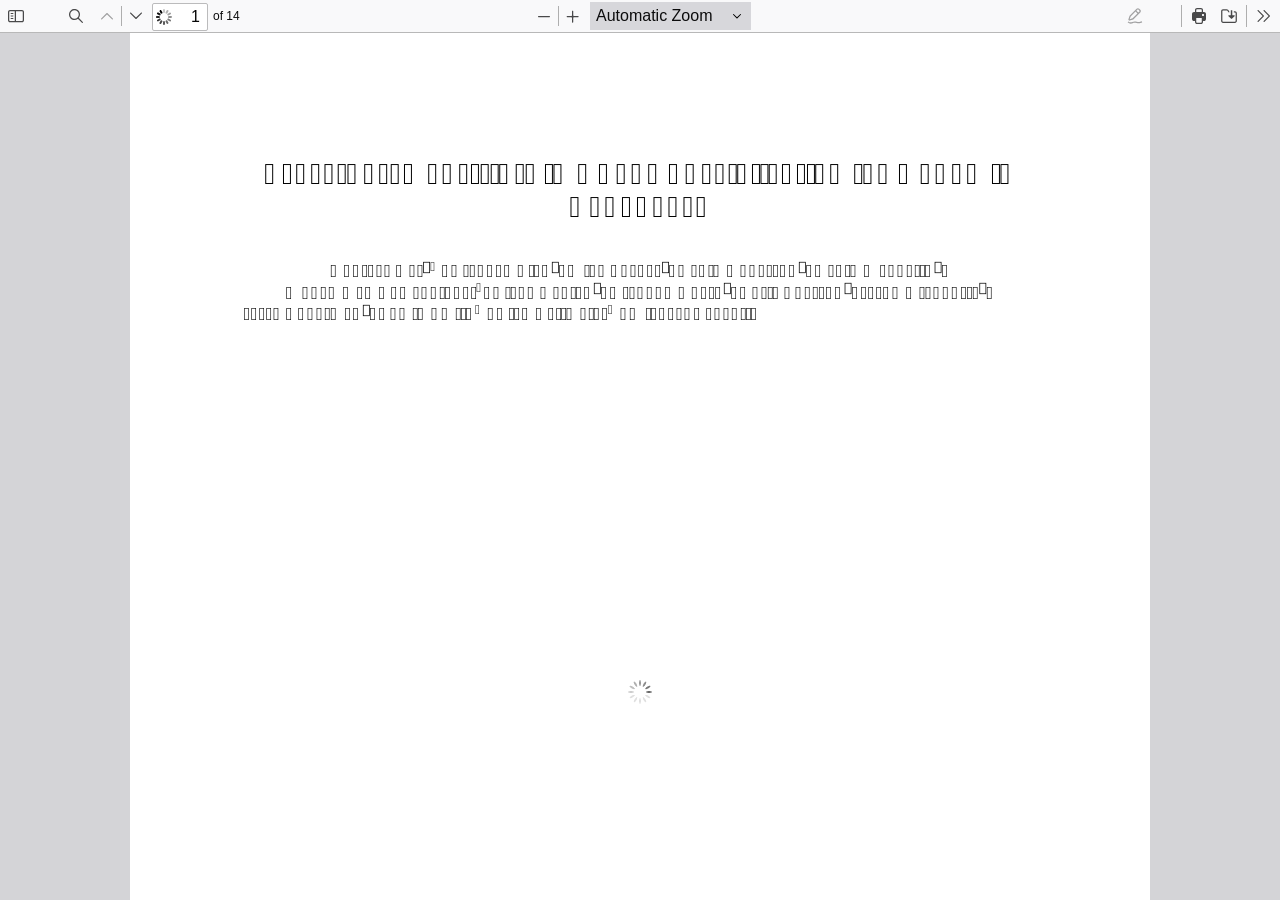
==== pdfjs/web/viewer.html @ 9a525f14 "feat: self-host PDF.js for mobile compatibility - Download and integrate PDF.js v4.4.168 locally - U" ====
﻿<!DOCTYPE html>
<!--
Copyright 2012 Mozilla Foundation

Licensed under the Apache License, Version 2.0 (the "License");
you may not use this file except in compliance with the License.
You may obtain a copy of the License at

    http://www.apache.org/licenses/LICENSE-2.0

Unless required by applicable law or agreed to in writing, software
distributed under the License is distributed on an "AS IS" BASIS,
WITHOUT WARRANTIES OR CONDITIONS OF ANY KIND, either express or implied.
See the License for the specific language governing permissions and
limitations under the License.

Adobe CMap resources are covered by their own copyright but the same license:

    Copyright 1990-2015 Adobe Systems Incorporated.

See https://github.com/adobe-type-tools/cmap-resources
-->
<html dir="ltr" mozdisallowselectionprint>
  <head>
    <meta charset="utf-8">
    <meta name="viewport" content="width=device-width, initial-scale=1, maximum-scale=1">
    <meta name="google" content="notranslate">
    <title>PDF.js viewer</title>

<!-- This snippet is used in production (included from viewer.html) -->
<link rel="resource" type="application/l10n" href="locale/locale.json">
<script src="../build/pdf.mjs" type="module"></script>

    <link rel="stylesheet" href="viewer.css">

  <script src="viewer.mjs" type="module"></script>
  </head>

  <body tabindex="1">
    <div id="outerContainer">

      <div id="sidebarContainer">
        <div id="toolbarSidebar">
          <div id="toolbarSidebarLeft">
            <div id="sidebarViewButtons" class="splitToolbarButton toggled" role="radiogroup">
              <button id="viewThumbnail" class="toolbarButton toggled" title="Show Thumbnails" tabindex="2" data-l10n-id="pdfjs-thumbs-button" role="radio" aria-checked="true" aria-controls="thumbnailView">
                 <span data-l10n-id="pdfjs-thumbs-button-label">Thumbnails</span>
              </button>
              <button id="viewOutline" class="toolbarButton" title="Show Document Outline (double-click to expand/collapse all items)" tabindex="3" data-l10n-id="pdfjs-document-outline-button" role="radio" aria-checked="false" aria-controls="outlineView">
                 <span data-l10n-id="pdfjs-document-outline-button-label">Document Outline</span>
              </button>
              <button id="viewAttachments" class="toolbarButton" title="Show Attachments" tabindex="4" data-l10n-id="pdfjs-attachments-button" role="radio" aria-checked="false" aria-controls="attachmentsView">
                 <span data-l10n-id="pdfjs-attachments-button-label">Attachments</span>
              </button>
              <button id="viewLayers" class="toolbarButton" title="Show Layers (double-click to reset all layers to the default state)" tabindex="5" data-l10n-id="pdfjs-layers-button" role="radio" aria-checked="false" aria-controls="layersView">
                 <span data-l10n-id="pdfjs-layers-button-label">Layers</span>
              </button>
            </div>
          </div>

          <div id="toolbarSidebarRight">
            <div id="outlineOptionsContainer">
              <div class="verticalToolbarSeparator"></div>

              <button id="currentOutlineItem" class="toolbarButton" disabled="disabled" title="Find Current Outline Item" tabindex="6" data-l10n-id="pdfjs-current-outline-item-button">
                <span data-l10n-id="pdfjs-current-outline-item-button-label">Current Outline Item</span>
              </button>
            </div>
          </div>
        </div>
        <div id="sidebarContent">
          <div id="thumbnailView">
          </div>
          <div id="outlineView" class="hidden">
          </div>
          <div id="attachmentsView" class="hidden">
          </div>
          <div id="layersView" class="hidden">
          </div>
        </div>
        <div id="sidebarResizer"></div>
      </div>  <!-- sidebarContainer -->

      <div id="mainContainer">
        <div class="findbar hidden doorHanger" id="findbar">
          <div id="findbarInputContainer">
            <span class="loadingInput end">
              <input id="findInput" class="toolbarField" title="Find" placeholder="Find in document…" tabindex="91" data-l10n-id="pdfjs-find-input" aria-invalid="false">
            </span>
            <div class="splitToolbarButton">
              <button id="findPrevious" class="toolbarButton" title="Find the previous occurrence of the phrase" tabindex="92" data-l10n-id="pdfjs-find-previous-button">
                <span data-l10n-id="pdfjs-find-previous-button-label">Previous</span>
              </button>
              <div class="splitToolbarButtonSeparator"></div>
              <button id="findNext" class="toolbarButton" title="Find the next occurrence of the phrase" tabindex="93" data-l10n-id="pdfjs-find-next-button">
                <span data-l10n-id="pdfjs-find-next-button-label">Next</span>
              </button>
            </div>
          </div>

          <div id="findbarOptionsOneContainer">
            <input type="checkbox" id="findHighlightAll" class="toolbarField" tabindex="94">
            <label for="findHighlightAll" class="toolbarLabel" data-l10n-id="pdfjs-find-highlight-checkbox">Highlight All</label>
            <input type="checkbox" id="findMatchCase" class="toolbarField" tabindex="95">
            <label for="findMatchCase" class="toolbarLabel" data-l10n-id="pdfjs-find-match-case-checkbox-label">Match Case</label>
          </div>
          <div id="findbarOptionsTwoContainer">
            <input type="checkbox" id="findMatchDiacritics" class="toolbarField" tabindex="96">
            <label for="findMatchDiacritics" class="toolbarLabel" data-l10n-id="pdfjs-find-match-diacritics-checkbox-label">Match Diacritics</label>
            <input type="checkbox" id="findEntireWord" class="toolbarField" tabindex="97">
            <label for="findEntireWord" class="toolbarLabel" data-l10n-id="pdfjs-find-entire-word-checkbox-label">Whole Words</label>
          </div>

          <div id="findbarMessageContainer" aria-live="polite">
            <span id="findResultsCount" class="toolbarLabel"></span>
            <span id="findMsg" class="toolbarLabel"></span>
          </div>
        </div>  <!-- findbar -->

        <div class="editorParamsToolbar hidden doorHangerRight" id="editorHighlightParamsToolbar">
          <div id="highlightParamsToolbarContainer" class="editorParamsToolbarContainer">
            <div id="editorHighlightColorPicker" class="colorPicker">
              <span id="highlightColorPickerLabel" class="editorParamsLabel" data-l10n-id="pdfjs-editor-highlight-colorpicker-label">Highlight color</span>
            </div>
            <div id="editorHighlightThickness">
              <label for="editorFreeHighlightThickness" class="editorParamsLabel" data-l10n-id="pdfjs-editor-free-highlight-thickness-input">Thickness</label>
              <div class="thicknessPicker">
                <input type="range" id="editorFreeHighlightThickness" class="editorParamsSlider" data-l10n-id="pdfjs-editor-free-highlight-thickness-title" value="12" min="8" max="24" step="1" tabindex="101">
              </div>
            </div>
            <div id="editorHighlightVisibility">
              <div class="divider"></div>
              <div class="toggler">
                <label for="editorHighlightShowAll" class="editorParamsLabel" data-l10n-id="pdfjs-editor-highlight-show-all-button-label">Show all</label>
                <button id="editorHighlightShowAll" class="toggle-button" data-l10n-id="pdfjs-editor-highlight-show-all-button" aria-pressed="true" tabindex="102"></button>
              </div>
            </div>
          </div>
        </div>

        <div class="editorParamsToolbar hidden doorHangerRight" id="editorFreeTextParamsToolbar">
          <div class="editorParamsToolbarContainer">
            <div class="editorParamsSetter">
              <label for="editorFreeTextColor" class="editorParamsLabel" data-l10n-id="pdfjs-editor-free-text-color-input">Color</label>
              <input type="color" id="editorFreeTextColor" class="editorParamsColor" tabindex="103">
            </div>
            <div class="editorParamsSetter">
              <label for="editorFreeTextFontSize" class="editorParamsLabel" data-l10n-id="pdfjs-editor-free-text-size-input">Size</label>
              <input type="range" id="editorFreeTextFontSize" class="editorParamsSlider" value="10" min="5" max="100" step="1" tabindex="104">
            </div>
          </div>
        </div>

        <div class="editorParamsToolbar hidden doorHangerRight" id="editorInkParamsToolbar">
          <div class="editorParamsToolbarContainer">
            <div class="editorParamsSetter">
              <label for="editorInkColor" class="editorParamsLabel" data-l10n-id="pdfjs-editor-ink-color-input">Color</label>
              <input type="color" id="editorInkColor" class="editorParamsColor" tabindex="105">
            </div>
            <div class="editorParamsSetter">
              <label for="editorInkThickness" class="editorParamsLabel" data-l10n-id="pdfjs-editor-ink-thickness-input">Thickness</label>
              <input type="range" id="editorInkThickness" class="editorParamsSlider" value="1" min="1" max="20" step="1" tabindex="106">
            </div>
            <div class="editorParamsSetter">
              <label for="editorInkOpacity" class="editorParamsLabel" data-l10n-id="pdfjs-editor-ink-opacity-input">Opacity</label>
              <input type="range" id="editorInkOpacity" class="editorParamsSlider" value="100" min="1" max="100" step="1" tabindex="107">
            </div>
          </div>
        </div>

        <div class="editorParamsToolbar hidden doorHangerRight" id="editorStampParamsToolbar">
          <div class="editorParamsToolbarContainer">
            <button id="editorStampAddImage" class="secondaryToolbarButton" title="Add image" tabindex="108" data-l10n-id="pdfjs-editor-stamp-add-image-button">
              <span class="editorParamsLabel" data-l10n-id="pdfjs-editor-stamp-add-image-button-label">Add image</span>
            </button>
          </div>
        </div>

        <div id="secondaryToolbar" class="secondaryToolbar hidden doorHangerRight">
          <div id="secondaryToolbarButtonContainer">
            <button id="secondaryOpenFile" class="secondaryToolbarButton" title="Open File" tabindex="51" data-l10n-id="pdfjs-open-file-button">
              <span data-l10n-id="pdfjs-open-file-button-label">Open</span>
            </button>

            <button id="secondaryPrint" class="secondaryToolbarButton visibleMediumView" title="Print" tabindex="52" data-l10n-id="pdfjs-print-button">
              <span data-l10n-id="pdfjs-print-button-label">Print</span>
            </button>

            <button id="secondaryDownload" class="secondaryToolbarButton visibleMediumView" title="Save" tabindex="53" data-l10n-id="pdfjs-save-button">
              <span data-l10n-id="pdfjs-save-button-label">Save</span>
            </button>

            <div class="horizontalToolbarSeparator"></div>

            <button id="presentationMode" class="secondaryToolbarButton" title="Switch to Presentation Mode" tabindex="54" data-l10n-id="pdfjs-presentation-mode-button">
              <span data-l10n-id="pdfjs-presentation-mode-button-label">Presentation Mode</span>
            </button>

            <a href="#" id="viewBookmark" class="secondaryToolbarButton" title="Current Page (View URL from Current Page)" tabindex="55" data-l10n-id="pdfjs-bookmark-button">
              <span data-l10n-id="pdfjs-bookmark-button-label">Current Page</span>
            </a>

            <div id="viewBookmarkSeparator" class="horizontalToolbarSeparator"></div>

            <button id="firstPage" class="secondaryToolbarButton" title="Go to First Page" tabindex="56" data-l10n-id="pdfjs-first-page-button">
              <span data-l10n-id="pdfjs-first-page-button-label">Go to First Page</span>
            </button>
            <button id="lastPage" class="secondaryToolbarButton" title="Go to Last Page" tabindex="57" data-l10n-id="pdfjs-last-page-button">
              <span data-l10n-id="pdfjs-last-page-button-label">Go to Last Page</span>
            </button>

            <div class="horizontalToolbarSeparator"></div>

            <button id="pageRotateCw" class="secondaryToolbarButton" title="Rotate Clockwise" tabindex="58" data-l10n-id="pdfjs-page-rotate-cw-button">
              <span data-l10n-id="pdfjs-page-rotate-cw-button-label">Rotate Clockwise</span>
            </button>
            <button id="pageRotateCcw" class="secondaryToolbarButton" title="Rotate Counterclockwise" tabindex="59" data-l10n-id="pdfjs-page-rotate-ccw-button">
              <span data-l10n-id="pdfjs-page-rotate-ccw-button-label">Rotate Counterclockwise</span>
            </button>

            <div class="horizontalToolbarSeparator"></div>

            <div id="cursorToolButtons" role="radiogroup">
              <button id="cursorSelectTool" class="secondaryToolbarButton toggled" title="Enable Text Selection Tool" tabindex="60" data-l10n-id="pdfjs-cursor-text-select-tool-button" role="radio" aria-checked="true">
                <span data-l10n-id="pdfjs-cursor-text-select-tool-button-label">Text Selection Tool</span>
              </button>
              <button id="cursorHandTool" class="secondaryToolbarButton" title="Enable Hand Tool" tabindex="61" data-l10n-id="pdfjs-cursor-hand-tool-button" role="radio" aria-checked="false">
                <span data-l10n-id="pdfjs-cursor-hand-tool-button-label">Hand Tool</span>
              </button>
            </div>

            <div class="horizontalToolbarSeparator"></div>

            <div id="scrollModeButtons" role="radiogroup">
              <button id="scrollPage" class="secondaryToolbarButton" title="Use Page Scrolling" tabindex="62" data-l10n-id="pdfjs-scroll-page-button" role="radio" aria-checked="false">
                <span data-l10n-id="pdfjs-scroll-page-button-label">Page Scrolling</span>
              </button>
              <button id="scrollVertical" class="secondaryToolbarButton toggled" title="Use Vertical Scrolling" tabindex="63" data-l10n-id="pdfjs-scroll-vertical-button" role="radio" aria-checked="true">
                <span data-l10n-id="pdfjs-scroll-vertical-button-label" >Vertical Scrolling</span>
              </button>
              <button id="scrollHorizontal" class="secondaryToolbarButton" title="Use Horizontal Scrolling" tabindex="64" data-l10n-id="pdfjs-scroll-horizontal-button" role="radio" aria-checked="false">
                <span data-l10n-id="pdfjs-scroll-horizontal-button-label">Horizontal Scrolling</span>
              </button>
              <button id="scrollWrapped" class="secondaryToolbarButton" title="Use Wrapped Scrolling" tabindex="65" data-l10n-id="pdfjs-scroll-wrapped-button" role="radio" aria-checked="false">
                <span data-l10n-id="pdfjs-scroll-wrapped-button-label">Wrapped Scrolling</span>
              </button>
            </div>

            <div class="horizontalToolbarSeparator"></div>

            <div id="spreadModeButtons" role="radiogroup">
              <button id="spreadNone" class="secondaryToolbarButton toggled" title="Do not join page spreads" tabindex="66" data-l10n-id="pdfjs-spread-none-button" role="radio" aria-checked="true">
                <span data-l10n-id="pdfjs-spread-none-button-label">No Spreads</span>
              </button>
              <button id="spreadOdd" class="secondaryToolbarButton" title="Join page spreads starting with odd-numbered pages" tabindex="67" data-l10n-id="pdfjs-spread-odd-button" role="radio" aria-checked="false">
                <span data-l10n-id="pdfjs-spread-odd-button-label">Odd Spreads</span>
              </button>
              <button id="spreadEven" class="secondaryToolbarButton" title="Join page spreads starting with even-numbered pages" tabindex="68" data-l10n-id="pdfjs-spread-even-button" role="radio" aria-checked="false">
                <span data-l10n-id="pdfjs-spread-even-button-label">Even Spreads</span>
              </button>
            </div>

            <div class="horizontalToolbarSeparator"></div>

            <button id="documentProperties" class="secondaryToolbarButton" title="Document Properties…" tabindex="69" data-l10n-id="pdfjs-document-properties-button" aria-controls="documentPropertiesDialog">
              <span data-l10n-id="pdfjs-document-properties-button-label">Document Properties…</span>
            </button>
          </div>
        </div>  <!-- secondaryToolbar -->

        <div class="toolbar">
          <div id="toolbarContainer">
            <div id="toolbarViewer">
              <div id="toolbarViewerLeft">
                <button id="sidebarToggle" class="toolbarButton" title="Toggle Sidebar" tabindex="11" data-l10n-id="pdfjs-toggle-sidebar-button" aria-expanded="false" aria-controls="sidebarContainer">
                  <span data-l10n-id="pdfjs-toggle-sidebar-button-label">Toggle Sidebar</span>
                </button>
                <div class="toolbarButtonSpacer"></div>
                <button id="viewFind" class="toolbarButton" title="Find in Document" tabindex="12" data-l10n-id="pdfjs-findbar-button" aria-expanded="false" aria-controls="findbar">
                  <span data-l10n-id="pdfjs-findbar-button-label">Find</span>
                </button>
                <div class="splitToolbarButton hiddenSmallView">
                  <button class="toolbarButton" title="Previous Page" id="previous" tabindex="13" data-l10n-id="pdfjs-previous-button">
                    <span data-l10n-id="pdfjs-previous-button-label">Previous</span>
                  </button>
                  <div class="splitToolbarButtonSeparator"></div>
                  <button class="toolbarButton" title="Next Page" id="next" tabindex="14" data-l10n-id="pdfjs-next-button">
                    <span data-l10n-id="pdfjs-next-button-label">Next</span>
                  </button>
                </div>
                <span class="loadingInput start">
                  <input type="number" id="pageNumber" class="toolbarField" title="Page" value="1" min="1" tabindex="15" data-l10n-id="pdfjs-page-input" autocomplete="off">
                </span>
                <span id="numPages" class="toolbarLabel"></span>
              </div>
              <div id="toolbarViewerRight">
                <div id="editorModeButtons" class="splitToolbarButton toggled" role="radiogroup">
                  <button id="editorHighlight" class="toolbarButton" hidden="true" disabled="disabled" title="Highlight" role="radio" aria-checked="false" aria-controls="editorHighlightParamsToolbar" tabindex="31" data-l10n-id="pdfjs-editor-highlight-button">
                    <span data-l10n-id="pdfjs-editor-highlight-button-label">Highlight</span>
                  </button>
                  <button id="editorFreeText" class="toolbarButton" disabled="disabled" title="Text" role="radio" aria-checked="false" aria-controls="editorFreeTextParamsToolbar" tabindex="32" data-l10n-id="pdfjs-editor-free-text-button">
                    <span data-l10n-id="pdfjs-editor-free-text-button-label">Text</span>
                  </button>
                  <button id="editorInk" class="toolbarButton" disabled="disabled" title="Draw" role="radio" aria-checked="false" aria-controls="editorInkParamsToolbar" tabindex="33" data-l10n-id="pdfjs-editor-ink-button">
                    <span data-l10n-id="pdfjs-editor-ink-button-label">Draw</span>
                  </button>
                  <button id="editorStamp" class="toolbarButton hidden" disabled="disabled" title="Add or edit images" role="radio" aria-checked="false" aria-controls="editorStampParamsToolbar" tabindex="34" data-l10n-id="pdfjs-editor-stamp-button">
                    <span data-l10n-id="pdfjs-editor-stamp-button-label">Add or edit images</span>
                  </button>
                </div>

                <div id="editorModeSeparator" class="verticalToolbarSeparator"></div>

                <button id="print" class="toolbarButton hiddenMediumView" title="Print" tabindex="41" data-l10n-id="pdfjs-print-button">
                  <span data-l10n-id="pdfjs-print-button-label">Print</span>
                </button>

                <button id="download" class="toolbarButton hiddenMediumView" title="Save" tabindex="42" data-l10n-id="pdfjs-save-button">
                  <span data-l10n-id="pdfjs-save-button-label">Save</span>
                </button>

                <div class="verticalToolbarSeparator hiddenMediumView"></div>

                <button id="secondaryToolbarToggle" class="toolbarButton" title="Tools" tabindex="43" data-l10n-id="pdfjs-tools-button" aria-expanded="false" aria-controls="secondaryToolbar">
                  <span data-l10n-id="pdfjs-tools-button-label">Tools</span>
                </button>
              </div>
              <div id="toolbarViewerMiddle">
                <div class="splitToolbarButton">
                  <button id="zoomOut" class="toolbarButton" title="Zoom Out" tabindex="21" data-l10n-id="pdfjs-zoom-out-button">
                    <span data-l10n-id="pdfjs-zoom-out-button-label">Zoom Out</span>
                  </button>
                  <div class="splitToolbarButtonSeparator"></div>
                  <button id="zoomIn" class="toolbarButton" title="Zoom In" tabindex="22" data-l10n-id="pdfjs-zoom-in-button">
                    <span data-l10n-id="pdfjs-zoom-in-button-label">Zoom In</span>
                   </button>
                </div>
                <span id="scaleSelectContainer" class="dropdownToolbarButton">
                  <select id="scaleSelect" title="Zoom" tabindex="23" data-l10n-id="pdfjs-zoom-select">
                    <option id="pageAutoOption" title="" value="auto" selected="selected" data-l10n-id="pdfjs-page-scale-auto">Automatic Zoom</option>
                    <option id="pageActualOption" title="" value="page-actual" data-l10n-id="pdfjs-page-scale-actual">Actual Size</option>
                    <option id="pageFitOption" title="" value="page-fit" data-l10n-id="pdfjs-page-scale-fit">Page Fit</option>
                    <option id="pageWidthOption" title="" value="page-width" data-l10n-id="pdfjs-page-scale-width">Page Width</option>
                    <option id="customScaleOption" title="" value="custom" disabled="disabled" hidden="true" data-l10n-id="pdfjs-page-scale-percent" data-l10n-args='{ "scale": 0 }'>0%</option>
                    <option title="" value="0.5" data-l10n-id="pdfjs-page-scale-percent" data-l10n-args='{ "scale": 50 }'>50%</option>
                    <option title="" value="0.75" data-l10n-id="pdfjs-page-scale-percent" data-l10n-args='{ "scale": 75 }'>75%</option>
                    <option title="" value="1" data-l10n-id="pdfjs-page-scale-percent" data-l10n-args='{ "scale": 100 }'>100%</option>
                    <option title="" value="1.25" data-l10n-id="pdfjs-page-scale-percent" data-l10n-args='{ "scale": 125 }'>125%</option>
                    <option title="" value="1.5" data-l10n-id="pdfjs-page-scale-percent" data-l10n-args='{ "scale": 150 }'>150%</option>
                    <option title="" value="2" data-l10n-id="pdfjs-page-scale-percent" data-l10n-args='{ "scale": 200 }'>200%</option>
                    <option title="" value="3" data-l10n-id="pdfjs-page-scale-percent" data-l10n-args='{ "scale": 300 }'>300%</option>
                    <option title="" value="4" data-l10n-id="pdfjs-page-scale-percent" data-l10n-args='{ "scale": 400 }'>400%</option>
                  </select>
                </span>
              </div>
            </div>
            <div id="loadingBar">
              <div class="progress">
                <div class="glimmer">
                </div>
              </div>
            </div>
          </div>
        </div>

        <div id="viewerContainer" tabindex="0">
          <div id="viewer" class="pdfViewer"></div>
        </div>
      </div> <!-- mainContainer -->

      <div id="dialogContainer">
        <dialog id="passwordDialog">
          <div class="row">
            <label for="password" id="passwordText" data-l10n-id="pdfjs-password-label">Enter the password to open this PDF file:</label>
          </div>
          <div class="row">
            <input type="password" id="password" class="toolbarField">
          </div>
          <div class="buttonRow">
            <button id="passwordCancel" class="dialogButton"><span data-l10n-id="pdfjs-password-cancel-button">Cancel</span></button>
            <button id="passwordSubmit" class="dialogButton"><span data-l10n-id="pdfjs-password-ok-button">OK</span></button>
          </div>
        </dialog>
        <dialog id="documentPropertiesDialog">
          <div class="row">
            <span id="fileNameLabel" data-l10n-id="pdfjs-document-properties-file-name">File name:</span>
            <p id="fileNameField" aria-labelledby="fileNameLabel">-</p>
          </div>
          <div class="row">
            <span id="fileSizeLabel" data-l10n-id="pdfjs-document-properties-file-size">File size:</span>
            <p id="fileSizeField" aria-labelledby="fileSizeLabel">-</p>
          </div>
          <div class="separator"></div>
          <div class="row">
            <span id="titleLabel" data-l10n-id="pdfjs-document-properties-title">Title:</span>
            <p id="titleField" aria-labelledby="titleLabel">-</p>
          </div>
          <div class="row">
            <span id="authorLabel" data-l10n-id="pdfjs-document-properties-author">Author:</span>
            <p id="authorField" aria-labelledby="authorLabel">-</p>
          </div>
          <div class="row">
            <span id="subjectLabel" data-l10n-id="pdfjs-document-properties-subject">Subject:</span>
            <p id="subjectField" aria-labelledby="subjectLabel">-</p>
          </div>
          <div class="row">
            <span id="keywordsLabel" data-l10n-id="pdfjs-document-properties-keywords">Keywords:</span>
            <p id="keywordsField" aria-labelledby="keywordsLabel">-</p>
          </div>
          <div class="row">
            <span id="creationDateLabel" data-l10n-id="pdfjs-document-properties-creation-date">Creation Date:</span>
            <p id="creationDateField" aria-labelledby="creationDateLabel">-</p>
          </div>
          <div class="row">
            <span id="modificationDateLabel" data-l10n-id="pdfjs-document-properties-modification-date">Modification Date:</span>
            <p id="modificationDateField" aria-labelledby="modificationDateLabel">-</p>
          </div>
          <div class="row">
            <span id="creatorLabel" data-l10n-id="pdfjs-document-properties-creator">Creator:</span>
            <p id="creatorField" aria-labelledby="creatorLabel">-</p>
          </div>
          <div class="separator"></div>
          <div class="row">
            <span id="producerLabel" data-l10n-id="pdfjs-document-properties-producer">PDF Producer:</span>
            <p id="producerField" aria-labelledby="producerLabel">-</p>
          </div>
          <div class="row">
            <span id="versionLabel" data-l10n-id="pdfjs-document-properties-version">PDF Version:</span>
            <p id="versionField" aria-labelledby="versionLabel">-</p>
          </div>
          <div class="row">
            <span id="pageCountLabel" data-l10n-id="pdfjs-document-properties-page-count">Page Count:</span>
            <p id="pageCountField" aria-labelledby="pageCountLabel">-</p>
          </div>
          <div class="row">
            <span id="pageSizeLabel" data-l10n-id="pdfjs-document-properties-page-size">Page Size:</span>
            <p id="pageSizeField" aria-labelledby="pageSizeLabel">-</p>
          </div>
          <div class="separator"></div>
          <div class="row">
            <span id="linearizedLabel" data-l10n-id="pdfjs-document-properties-linearized">Fast Web View:</span>
            <p id="linearizedField" aria-labelledby="linearizedLabel">-</p>
          </div>
          <div class="buttonRow">
            <button id="documentPropertiesClose" class="dialogButton"><span data-l10n-id="pdfjs-document-properties-close-button">Close</span></button>
          </div>
        </dialog>
        <dialog class="dialog altText" id="altTextDialog" aria-labelledby="dialogLabel" aria-describedby="dialogDescription">
          <div id="altTextContainer" class="mainContainer">
            <div id="overallDescription">
              <span id="dialogLabel" data-l10n-id="pdfjs-editor-alt-text-dialog-label" class="title">Choose an option</span>
              <span id="dialogDescription" data-l10n-id="pdfjs-editor-alt-text-dialog-description">
                Alt text (alternative text) helps when people can’t see the image or when it doesn’t load.
              </span>
            </div>
            <div id="addDescription">
              <div class="radio">
                <div class="radioButton">
                  <input type="radio" id="descriptionButton" name="altTextOption" tabindex="0" aria-describedby="descriptionAreaLabel" checked>
                  <label for="descriptionButton" data-l10n-id="pdfjs-editor-alt-text-add-description-label">Add a description</label>
                </div>
                <div class="radioLabel">
                  <span id="descriptionAreaLabel" data-l10n-id="pdfjs-editor-alt-text-add-description-description">
                    Aim for 1-2 sentences that describe the subject, setting, or actions.
                  </span>
                </div>
              </div>
              <div class="descriptionArea">
                <textarea id="descriptionTextarea" placeholder="For example, “A young man sits down at a table to eat a meal”" aria-labelledby="descriptionAreaLabel" data-l10n-id="pdfjs-editor-alt-text-textarea" tabindex="0"></textarea>
              </div>
            </div>
            <div id="markAsDecorative">
              <div class="radio">
                <div class="radioButton">
                  <input type="radio" id="decorativeButton" name="altTextOption" aria-describedby="decorativeLabel">
                  <label for="decorativeButton" data-l10n-id="pdfjs-editor-alt-text-mark-decorative-label">Mark as decorative</label>
                </div>
                <div class="radioLabel">
                  <span id="decorativeLabel" data-l10n-id="pdfjs-editor-alt-text-mark-decorative-description">
                    This is used for ornamental images, like borders or watermarks.
                  </span>
                </div>
              </div>
            </div>
            <div id="buttons">
              <button id="altTextCancel" class="secondaryButton" tabindex="0"><span data-l10n-id="pdfjs-editor-alt-text-cancel-button">Cancel</span></button>
              <button id="altTextSave" class="primaryButton" tabindex="0"><span data-l10n-id="pdfjs-editor-alt-text-save-button">Save</span></button>
            </div>
          </div>
        </dialog>
        <dialog id="printServiceDialog" style="min-width: 200px;">
          <div class="row">
            <span data-l10n-id="pdfjs-print-progress-message">Preparing document for printing…</span>
          </div>
          <div class="row">
            <progress value="0" max="100"></progress>
            <span data-l10n-id="pdfjs-print-progress-percent" data-l10n-args='{ "progress": 0 }' class="relative-progress">0%</span>
          </div>
          <div class="buttonRow">
            <button id="printCancel" class="dialogButton"><span data-l10n-id="pdfjs-print-progress-close-button">Cancel</span></button>
          </div>
        </dialog>
      </div>  <!-- dialogContainer -->

    </div> <!-- outerContainer -->
    <div id="printContainer"></div>
  </body>
</html>
---- pdfjs/web/viewer.css ----
/* Copyright 2014 Mozilla Foundation
 *
 * Licensed under the Apache License, Version 2.0 (the "License");
 * you may not use this file except in compliance with the License.
 * You may obtain a copy of the License at
 *
 *     http://www.apache.org/licenses/LICENSE-2.0
 *
 * Unless required by applicable law or agreed to in writing, software
 * distributed under the License is distributed on an "AS IS" BASIS,
 * WITHOUT WARRANTIES OR CONDITIONS OF ANY KIND, either express or implied.
 * See the License for the specific language governing permissions and
 * limitations under the License.
 */

.dialog{
  --dialog-bg-color:white;
  --dialog-border-color:white;
  --dialog-shadow:0 2px 14px 0 rgb(58 57 68 / 0.2);
  --text-primary-color:#15141a;
  --text-secondary-color:#5b5b66;
  --hover-filter:brightness(0.9);
  --focus-ring-color:#0060df;
  --focus-ring-outline:2px solid var(--focus-ring-color);

  --textarea-border-color:#8f8f9d;
  --textarea-bg-color:white;
  --textarea-fg-color:var(--text-secondary-color);

  --radio-bg-color:#f0f0f4;
  --radio-checked-bg-color:#fbfbfe;
  --radio-border-color:#8f8f9d;
  --radio-checked-border-color:#0060df;

  --button-secondary-bg-color:#f0f0f4;
  --button-secondary-fg-color:var(--text-primary-color);
  --button-secondary-border-color:var(--button-secondary-bg-color);
  --button-secondary-hover-bg-color:var(--button-secondary-bg-color);
  --button-secondary-hover-fg-color:var(--button-secondary-fg-color);
  --button-secondary-hover-border-color:var(--button-secondary-hover-bg-color);

  --button-primary-bg-color:#0060df;
  --button-primary-fg-color:#fbfbfe;
  --button-primary-hover-bg-color:var(--button-primary-bg-color);
  --button-primary-hover-fg-color:var(--button-primary-fg-color);
  --button-primary-hover-border-color:var(--button-primary-hover-bg-color);

  font:message-box;
  font-size:13px;
  font-weight:400;
  line-height:150%;
  border-radius:4px;
  padding:12px 16px;
  border:1px solid var(--dialog-border-color);
  background:var(--dialog-bg-color);
  color:var(--text-primary-color);
  box-shadow:var(--dialog-shadow);
}

@media (prefers-color-scheme: dark){

:where(html:not(.is-light)) .dialog{
    --dialog-bg-color:#1c1b22;
    --dialog-border-color:#1c1b22;
    --dialog-shadow:0 2px 14px 0 #15141a;
    --text-primary-color:#fbfbfe;
    --text-secondary-color:#cfcfd8;
    --focus-ring-color:#0df;
    --hover-filter:brightness(1.4);

    --textarea-bg-color:#42414d;

    --radio-bg-color:#2b2a33;
    --radio-checked-bg-color:#15141a;
    --radio-checked-border-color:#0df;

    --button-secondary-bg-color:#2b2a33;
    --button-primary-bg-color:#0df;
    --button-primary-fg-color:#15141a;
}
  }

:where(html.is-dark) .dialog{
    --dialog-bg-color:#1c1b22;
    --dialog-border-color:#1c1b22;
    --dialog-shadow:0 2px 14px 0 #15141a;
    --text-primary-color:#fbfbfe;
    --text-secondary-color:#cfcfd8;
    --focus-ring-color:#0df;
    --hover-filter:brightness(1.4);

    --textarea-bg-color:#42414d;

    --radio-bg-color:#2b2a33;
    --radio-checked-bg-color:#15141a;
    --radio-checked-border-color:#0df;

    --button-secondary-bg-color:#2b2a33;
    --button-primary-bg-color:#0df;
    --button-primary-fg-color:#15141a;
}

@media screen and (forced-colors: active){

.dialog{
    --dialog-bg-color:Canvas;
    --dialog-border-color:CanvasText;
    --dialog-shadow:none;
    --text-primary-color:CanvasText;
    --text-secondary-color:CanvasText;
    --hover-filter:none;
    --focus-ring-color:ButtonBorder;

    --textarea-border-color:ButtonBorder;
    --textarea-bg-color:Field;
    --textarea-fg-color:ButtonText;

    --radio-bg-color:ButtonFace;
    --radio-checked-bg-color:ButtonFace;
    --radio-border-color:ButtonText;
    --radio-checked-border-color:ButtonText;

    --button-secondary-bg-color:ButtonFace;
    --button-secondary-fg-color:ButtonText;
    --button-secondary-border-color:ButtonText;
    --button-secondary-hover-bg-color:AccentColor;
    --button-secondary-hover-fg-color:AccentColorText;

    --button-primary-bg-color:ButtonText;
    --button-primary-fg-color:ButtonFace;
    --button-primary-hover-bg-color:AccentColor;
    --button-primary-hover-fg-color:AccentColorText;
}
  }

.dialog .mainContainer *:focus-visible{
      outline:var(--focus-ring-outline);
      outline-offset:2px;
    }

.dialog .mainContainer .radio{
      display:flex;
      flex-direction:column;
      align-items:flex-start;
      gap:4px;
    }

.dialog .mainContainer .radio > .radioButton{
        display:flex;
        gap:8px;
        align-self:stretch;
        align-items:center;
      }

.dialog .mainContainer .radio > .radioButton input{
          -webkit-appearance:none;
             -moz-appearance:none;
                  appearance:none;
          box-sizing:border-box;
          width:16px;
          height:16px;
          border-radius:50%;
          background-color:var(--radio-bg-color);
          border:1px solid var(--radio-border-color);
        }

.dialog .mainContainer .radio > .radioButton input:hover{
            filter:var(--hover-filter);
          }

.dialog .mainContainer .radio > .radioButton input:checked{
            background-color:var(--radio-checked-bg-color);
            border:4px solid var(--radio-checked-border-color);
          }

.dialog .mainContainer .radio > .radioLabel{
        display:flex;
        padding-inline-start:24px;
        align-items:flex-start;
        gap:10px;
        align-self:stretch;
      }

.dialog .mainContainer .radio > .radioLabel > span{
          flex:1 0 0;
          font-size:11px;
          color:var(--text-secondary-color);
        }

.dialog .mainContainer button{
      border-radius:4px;
      border:1px solid;
      font:menu;
      font-weight:600;
      padding:4px 16px;
      width:auto;
      height:32px;
    }

.dialog .mainContainer button:hover{
        cursor:pointer;
        filter:var(--hover-filter);
      }

.dialog .mainContainer button.secondaryButton{
        color:var(--button-secondary-fg-color);
        background-color:var(--button-secondary-bg-color);
        border-color:var(--button-secondary-border-color);
      }

.dialog .mainContainer button.secondaryButton:hover{
          color:var(--button-secondary-hover-fg-color);
          background-color:var(--button-secondary-hover-bg-color);
          border-color:var(--button-secondary-hover-border-color);
        }

.dialog .mainContainer button.primaryButton{
        color:var(--button-primary-hover-fg-color);
        background-color:var(--button-primary-hover-bg-color);
        border-color:var(--button-primary-hover-border-color);
        opacity:1;
      }

.dialog .mainContainer button.primaryButton:hover{
          color:var(--button-primary-hover-fg-color);
          background-color:var(--button-primary-hover-bg-color);
          border-color:var(--button-primary-hover-border-color);
        }

.dialog .mainContainer textarea{
      font:inherit;
      padding:8px;
      resize:none;
      margin:0;
      box-sizing:border-box;
      border-radius:4px;
      border:1px solid var(--textarea-border-color);
      background:var(--textarea-bg-color);
      color:var(--textarea-fg-color);
    }

.dialog .mainContainer textarea:focus{
        outline-offset:0;
        border-color:transparent;
      }

.dialog .mainContainer textarea:disabled{
        pointer-events:none;
        opacity:0.4;
      }

.textLayer{
  position:absolute;
  text-align:initial;
  inset:0;
  overflow:clip;
  opacity:1;
  line-height:1;
  -webkit-text-size-adjust:none;
     -moz-text-size-adjust:none;
          text-size-adjust:none;
  forced-color-adjust:none;
  transform-origin:0 0;
  caret-color:CanvasText;
  z-index:0;
}

.textLayer.highlighting{
    touch-action:none;
  }

.textLayer :is(span, br){
    color:transparent;
    position:absolute;
    white-space:pre;
    cursor:text;
    transform-origin:0% 0%;
  }

.textLayer > :not(.markedContent),
  .textLayer .markedContent span:not(.markedContent){
    z-index:1;
  }

.textLayer span.markedContent{
    top:0;
    height:0;
  }

.textLayer .highlight{
    --highlight-bg-color:rgb(180 0 170 / 0.25);
    --highlight-selected-bg-color:rgb(0 100 0 / 0.25);
    --highlight-backdrop-filter:none;
    --highlight-selected-backdrop-filter:none;

    margin:-1px;
    padding:1px;
    background-color:var(--highlight-bg-color);
    -webkit-backdrop-filter:var(--highlight-backdrop-filter);
            backdrop-filter:var(--highlight-backdrop-filter);
    border-radius:4px;
  }

@media screen and (forced-colors: active){

.textLayer .highlight{
      --highlight-bg-color:transparent;
      --highlight-selected-bg-color:transparent;
      --highlight-backdrop-filter:var(--hcm-highlight-filter);
      --highlight-selected-backdrop-filter:var(
        --hcm-highlight-selected-filter
      );
  }
    }

.textLayer .highlight.appended{
      position:initial;
    }

.textLayer .highlight.begin{
      border-radius:4px 0 0 4px;
    }

.textLayer .highlight.end{
      border-radius:0 4px 4px 0;
    }

.textLayer .highlight.middle{
      border-radius:0;
    }

.textLayer .highlight.selected{
      background-color:var(--highlight-selected-bg-color);
      -webkit-backdrop-filter:var(--highlight-selected-backdrop-filter);
              backdrop-filter:var(--highlight-selected-backdrop-filter);
    }

.textLayer ::-moz-selection{
    background:rgba(0 0 255 / 0.25);
    background:color-mix(in srgb, AccentColor, transparent 75%);
  }

.textLayer ::selection{
    background:rgba(0 0 255 / 0.25);
    background:color-mix(in srgb, AccentColor, transparent 75%);
  }

.textLayer br::-moz-selection{
    background:transparent;
  }

.textLayer br::selection{
    background:transparent;
  }

.textLayer .endOfContent{
    display:block;
    position:absolute;
    inset:100% 0 0;
    z-index:0;
    cursor:default;
    -webkit-user-select:none;
       -moz-user-select:none;
            user-select:none;
  }

.textLayer .endOfContent.active{
      top:0;
    }

.annotationLayer{
  --annotation-unfocused-field-background:url("data:image/svg+xml;charset=UTF-8,<svg width='1px' height='1px' xmlns='http://www.w3.org/2000/svg'><rect width='100%' height='100%' style='fill:rgba(0, 54, 255, 0.13);'/></svg>");
  --input-focus-border-color:Highlight;
  --input-focus-outline:1px solid Canvas;
  --input-unfocused-border-color:transparent;
  --input-disabled-border-color:transparent;
  --input-hover-border-color:black;
  --link-outline:none;

  position:absolute;
  top:0;
  left:0;
  pointer-events:none;
  transform-origin:0 0;
}

@media screen and (forced-colors: active){

.annotationLayer{
    --input-focus-border-color:CanvasText;
    --input-unfocused-border-color:ActiveText;
    --input-disabled-border-color:GrayText;
    --input-hover-border-color:Highlight;
    --link-outline:1.5px solid LinkText;
}

    .annotationLayer .textWidgetAnnotation :is(input, textarea):required, .annotationLayer .choiceWidgetAnnotation select:required, .annotationLayer .buttonWidgetAnnotation:is(.checkBox, .radioButton) input:required{
      outline:1.5px solid selectedItem;
    }

    .annotationLayer .linkAnnotation{
      outline:var(--link-outline);
    }

      .annotationLayer .linkAnnotation:hover{
        -webkit-backdrop-filter:var(--hcm-highlight-filter);
                backdrop-filter:var(--hcm-highlight-filter);
      }

      .annotationLayer .linkAnnotation > a:hover{
        opacity:0 !important;
        background:none !important;
        box-shadow:none;
      }

    .annotationLayer .popupAnnotation .popup{
      outline:calc(1.5px * var(--scale-factor)) solid CanvasText !important;
      background-color:ButtonFace !important;
      color:ButtonText !important;
    }

    .annotationLayer .highlightArea:hover::after{
      position:absolute;
      top:0;
      left:0;
      width:100%;
      height:100%;
      -webkit-backdrop-filter:var(--hcm-highlight-filter);
              backdrop-filter:var(--hcm-highlight-filter);
      content:"";
      pointer-events:none;
    }

    .annotationLayer .popupAnnotation.focused .popup{
      outline:calc(3px * var(--scale-factor)) solid Highlight !important;
    }
  }

.annotationLayer[data-main-rotation="90"] .norotate{
    transform:rotate(270deg) translateX(-100%);
  }

.annotationLayer[data-main-rotation="180"] .norotate{
    transform:rotate(180deg) translate(-100%, -100%);
  }

.annotationLayer[data-main-rotation="270"] .norotate{
    transform:rotate(90deg) translateY(-100%);
  }

.annotationLayer.disabled section,
    .annotationLayer.disabled .popup{
      pointer-events:none;
    }

.annotationLayer .annotationContent{
    position:absolute;
    width:100%;
    height:100%;
    pointer-events:none;
  }

.annotationLayer .annotationContent.freetext{
      background:transparent;
      border:none;
      inset:0;
      overflow:visible;
      white-space:nowrap;
      font:10px sans-serif;
      line-height:1.35;
      -webkit-user-select:none;
         -moz-user-select:none;
              user-select:none;
    }

.annotationLayer section{
    position:absolute;
    text-align:initial;
    pointer-events:auto;
    box-sizing:border-box;
    transform-origin:0 0;
  }

.annotationLayer section:has(div.annotationContent) canvas.annotationContent{
        display:none;
      }

.annotationLayer :is(.linkAnnotation, .buttonWidgetAnnotation.pushButton) > a{
    position:absolute;
    font-size:1em;
    top:0;
    left:0;
    width:100%;
    height:100%;
  }

.annotationLayer :is(.linkAnnotation, .buttonWidgetAnnotation.pushButton):not(.hasBorder)
    > a:hover{
    opacity:0.2;
    background-color:rgb(255 255 0);
    box-shadow:0 2px 10px rgb(255 255 0);
  }

.annotationLayer .linkAnnotation.hasBorder:hover{
    background-color:rgb(255 255 0 / 0.2);
  }

.annotationLayer .hasBorder{
    background-size:100% 100%;
  }

.annotationLayer .textAnnotation img{
    position:absolute;
    cursor:pointer;
    width:100%;
    height:100%;
    top:0;
    left:0;
  }

.annotationLayer .textWidgetAnnotation :is(input, textarea), .annotationLayer .choiceWidgetAnnotation select, .annotationLayer .buttonWidgetAnnotation:is(.checkBox, .radioButton) input{
    background-image:var(--annotation-unfocused-field-background);
    border:2px solid var(--input-unfocused-border-color);
    box-sizing:border-box;
    font:calc(9px * var(--scale-factor)) sans-serif;
    height:100%;
    margin:0;
    vertical-align:top;
    width:100%;
  }

.annotationLayer .textWidgetAnnotation :is(input, textarea):required, .annotationLayer .choiceWidgetAnnotation select:required, .annotationLayer .buttonWidgetAnnotation:is(.checkBox, .radioButton) input:required{
    outline:1.5px solid red;
  }

.annotationLayer .choiceWidgetAnnotation select option{
    padding:0;
  }

.annotationLayer .buttonWidgetAnnotation.radioButton input{
    border-radius:50%;
  }

.annotationLayer .textWidgetAnnotation textarea{
    resize:none;
  }

.annotationLayer .textWidgetAnnotation [disabled]:is(input, textarea), .annotationLayer .choiceWidgetAnnotation select[disabled], .annotationLayer .buttonWidgetAnnotation:is(.checkBox, .radioButton) input[disabled]{
    background:none;
    border:2px solid var(--input-disabled-border-color);
    cursor:not-allowed;
  }

.annotationLayer .textWidgetAnnotation :is(input, textarea):hover, .annotationLayer .choiceWidgetAnnotation select:hover, .annotationLayer .buttonWidgetAnnotation:is(.checkBox, .radioButton) input:hover{
    border:2px solid var(--input-hover-border-color);
  }

.annotationLayer .textWidgetAnnotation :is(input, textarea):hover, .annotationLayer .choiceWidgetAnnotation select:hover, .annotationLayer .buttonWidgetAnnotation.checkBox input:hover{
    border-radius:2px;
  }

.annotationLayer .textWidgetAnnotation :is(input, textarea):focus, .annotationLayer .choiceWidgetAnnotation select:focus{
    background:none;
    border:2px solid var(--input-focus-border-color);
    border-radius:2px;
    outline:var(--input-focus-outline);
  }

.annotationLayer .buttonWidgetAnnotation:is(.checkBox, .radioButton) :focus{
    background-image:none;
    background-color:transparent;
  }

.annotationLayer .buttonWidgetAnnotation.checkBox :focus{
    border:2px solid var(--input-focus-border-color);
    border-radius:2px;
    outline:var(--input-focus-outline);
  }

.annotationLayer .buttonWidgetAnnotation.radioButton :focus{
    border:2px solid var(--input-focus-border-color);
    outline:var(--input-focus-outline);
  }

.annotationLayer .buttonWidgetAnnotation.checkBox input:checked::before,
  .annotationLayer .buttonWidgetAnnotation.checkBox input:checked::after,
  .annotationLayer .buttonWidgetAnnotation.radioButton input:checked::before{
    background-color:CanvasText;
    content:"";
    display:block;
    position:absolute;
  }

.annotationLayer .buttonWidgetAnnotation.checkBox input:checked::before,
  .annotationLayer .buttonWidgetAnnotation.checkBox input:checked::after{
    height:80%;
    left:45%;
    width:1px;
  }

.annotationLayer .buttonWidgetAnnotation.checkBox input:checked::before{
    transform:rotate(45deg);
  }

.annotationLayer .buttonWidgetAnnotation.checkBox input:checked::after{
    transform:rotate(-45deg);
  }

.annotationLayer .buttonWidgetAnnotation.radioButton input:checked::before{
    border-radius:50%;
    height:50%;
    left:25%;
    top:25%;
    width:50%;
  }

.annotationLayer .textWidgetAnnotation input.comb{
    font-family:monospace;
    padding-left:2px;
    padding-right:0;
  }

.annotationLayer .textWidgetAnnotation input.comb:focus{
    width:103%;
  }

.annotationLayer .buttonWidgetAnnotation:is(.checkBox, .radioButton) input{
    -webkit-appearance:none;
       -moz-appearance:none;
            appearance:none;
  }

.annotationLayer .fileAttachmentAnnotation .popupTriggerArea{
    height:100%;
    width:100%;
  }

.annotationLayer .popupAnnotation{
    position:absolute;
    font-size:calc(9px * var(--scale-factor));
    pointer-events:none;
    width:-moz-max-content;
    width:max-content;
    max-width:45%;
    height:auto;
  }

.annotationLayer .popup{
    background-color:rgb(255 255 153);
    box-shadow:0 calc(2px * var(--scale-factor)) calc(5px * var(--scale-factor)) rgb(136 136 136);
    border-radius:calc(2px * var(--scale-factor));
    outline:1.5px solid rgb(255 255 74);
    padding:calc(6px * var(--scale-factor));
    cursor:pointer;
    font:message-box;
    white-space:normal;
    word-wrap:break-word;
    pointer-events:auto;
  }

.annotationLayer .popupAnnotation.focused .popup{
    outline-width:3px;
  }

.annotationLayer .popup *{
    font-size:calc(9px * var(--scale-factor));
  }

.annotationLayer .popup > .header{
    display:inline-block;
  }

.annotationLayer .popup > .header h1{
    display:inline;
  }

.annotationLayer .popup > .header .popupDate{
    display:inline-block;
    margin-left:calc(5px * var(--scale-factor));
    width:-moz-fit-content;
    width:fit-content;
  }

.annotationLayer .popupContent{
    border-top:1px solid rgb(51 51 51);
    margin-top:calc(2px * var(--scale-factor));
    padding-top:calc(2px * var(--scale-factor));
  }

.annotationLayer .richText > *{
    white-space:pre-wrap;
    font-size:calc(9px * var(--scale-factor));
  }

.annotationLayer .popupTriggerArea{
    cursor:pointer;
  }

.annotationLayer section svg{
    position:absolute;
    width:100%;
    height:100%;
    top:0;
    left:0;
  }

.annotationLayer .annotationTextContent{
    position:absolute;
    width:100%;
    height:100%;
    opacity:0;
    color:transparent;
    -webkit-user-select:none;
       -moz-user-select:none;
            user-select:none;
    pointer-events:none;
  }

.annotationLayer .annotationTextContent span{
      width:100%;
      display:inline-block;
    }

.annotationLayer svg.quadrilateralsContainer{
    contain:strict;
    width:0;
    height:0;
    position:absolute;
    top:0;
    left:0;
    z-index:-1;
  }

:root{
  --xfa-unfocused-field-background:url("data:image/svg+xml;charset=UTF-8,<svg width='1px' height='1px' xmlns='http://www.w3.org/2000/svg'><rect width='100%' height='100%' style='fill:rgba(0, 54, 255, 0.13);'/></svg>");
  --xfa-focus-outline:auto;
}

@media screen and (forced-colors: active){
  :root{
    --xfa-focus-outline:2px solid CanvasText;
  }
  .xfaLayer *:required{
    outline:1.5px solid selectedItem;
  }
}

.xfaLayer{
  background-color:transparent;
}

.xfaLayer .highlight{
  margin:-1px;
  padding:1px;
  background-color:rgb(239 203 237);
  border-radius:4px;
}

.xfaLayer .highlight.appended{
  position:initial;
}

.xfaLayer .highlight.begin{
  border-radius:4px 0 0 4px;
}

.xfaLayer .highlight.end{
  border-radius:0 4px 4px 0;
}

.xfaLayer .highlight.middle{
  border-radius:0;
}

.xfaLayer .highlight.selected{
  background-color:rgb(203 223 203);
}

.xfaPage{
  overflow:hidden;
  position:relative;
}

.xfaContentarea{
  position:absolute;
}

.xfaPrintOnly{
  display:none;
}

.xfaLayer{
  position:absolute;
  text-align:initial;
  top:0;
  left:0;
  transform-origin:0 0;
  line-height:1.2;
}

.xfaLayer *{
  color:inherit;
  font:inherit;
  font-style:inherit;
  font-weight:inherit;
  font-kerning:inherit;
  letter-spacing:-0.01px;
  text-align:inherit;
  text-decoration:inherit;
  box-sizing:border-box;
  background-color:transparent;
  padding:0;
  margin:0;
  pointer-events:auto;
  line-height:inherit;
}

.xfaLayer *:required{
  outline:1.5px solid red;
}

.xfaLayer div,
.xfaLayer svg,
.xfaLayer svg *{
  pointer-events:none;
}

.xfaLayer a{
  color:blue;
}

.xfaRich li{
  margin-left:3em;
}

.xfaFont{
  color:black;
  font-weight:normal;
  font-kerning:none;
  font-size:10px;
  font-style:normal;
  letter-spacing:0;
  text-decoration:none;
  vertical-align:0;
}

.xfaCaption{
  overflow:hidden;
  flex:0 0 auto;
}

.xfaCaptionForCheckButton{
  overflow:hidden;
  flex:1 1 auto;
}

.xfaLabel{
  height:100%;
  width:100%;
}

.xfaLeft{
  display:flex;
  flex-direction:row;
  align-items:center;
}

.xfaRight{
  display:flex;
  flex-direction:row-reverse;
  align-items:center;
}

:is(.xfaLeft, .xfaRight) > :is(.xfaCaption, .xfaCaptionForCheckButton){
  max-height:100%;
}

.xfaTop{
  display:flex;
  flex-direction:column;
  align-items:flex-start;
}

.xfaBottom{
  display:flex;
  flex-direction:column-reverse;
  align-items:flex-start;
}

:is(.xfaTop, .xfaBottom) > :is(.xfaCaption, .xfaCaptionForCheckButton){
  width:100%;
}

.xfaBorder{
  background-color:transparent;
  position:absolute;
  pointer-events:none;
}

.xfaWrapped{
  width:100%;
  height:100%;
}

:is(.xfaTextfield, .xfaSelect):focus{
  background-image:none;
  background-color:transparent;
  outline:var(--xfa-focus-outline);
  outline-offset:-1px;
}

:is(.xfaCheckbox, .xfaRadio):focus{
  outline:var(--xfa-focus-outline);
}

.xfaTextfield,
.xfaSelect{
  height:100%;
  width:100%;
  flex:1 1 auto;
  border:none;
  resize:none;
  background-image:var(--xfa-unfocused-field-background);
}

.xfaSelect{
  padding-inline:2px;
}

:is(.xfaTop, .xfaBottom) > :is(.xfaTextfield, .xfaSelect){
  flex:0 1 auto;
}

.xfaButton{
  cursor:pointer;
  width:100%;
  height:100%;
  border:none;
  text-align:center;
}

.xfaLink{
  width:100%;
  height:100%;
  position:absolute;
  top:0;
  left:0;
}

.xfaCheckbox,
.xfaRadio{
  width:100%;
  height:100%;
  flex:0 0 auto;
  border:none;
}

.xfaRich{
  white-space:pre-wrap;
  width:100%;
  height:100%;
}

.xfaImage{
  -o-object-position:left top;
     object-position:left top;
  -o-object-fit:contain;
     object-fit:contain;
  width:100%;
  height:100%;
}

.xfaLrTb,
.xfaRlTb,
.xfaTb{
  display:flex;
  flex-direction:column;
  align-items:stretch;
}

.xfaLr{
  display:flex;
  flex-direction:row;
  align-items:stretch;
}

.xfaRl{
  display:flex;
  flex-direction:row-reverse;
  align-items:stretch;
}

.xfaTb > div{
  justify-content:left;
}

.xfaPosition{
  position:relative;
}

.xfaArea{
  position:relative;
}

.xfaValignMiddle{
  display:flex;
  align-items:center;
}

.xfaTable{
  display:flex;
  flex-direction:column;
  align-items:stretch;
}

.xfaTable .xfaRow{
  display:flex;
  flex-direction:row;
  align-items:stretch;
}

.xfaTable .xfaRlRow{
  display:flex;
  flex-direction:row-reverse;
  align-items:stretch;
  flex:1;
}

.xfaTable .xfaRlRow > div{
  flex:1;
}

:is(.xfaNonInteractive, .xfaDisabled, .xfaReadOnly) :is(input, textarea){
  background:initial;
}

@media print{
  .xfaTextfield,
  .xfaSelect{
    background:transparent;
  }

  .xfaSelect{
    -webkit-appearance:none;
       -moz-appearance:none;
            appearance:none;
    text-indent:1px;
    text-overflow:"";
  }
}

.canvasWrapper svg{
    transform:none;
  }

.canvasWrapper svg[data-main-rotation="90"] mask,
      .canvasWrapper svg[data-main-rotation="90"] use:not(.clip, .mask){
        transform:matrix(0, 1, -1, 0, 1, 0);
      }

.canvasWrapper svg[data-main-rotation="180"] mask,
      .canvasWrapper svg[data-main-rotation="180"] use:not(.clip, .mask){
        transform:matrix(-1, 0, 0, -1, 1, 1);
      }

.canvasWrapper svg[data-main-rotation="270"] mask,
      .canvasWrapper svg[data-main-rotation="270"] use:not(.clip, .mask){
        transform:matrix(0, -1, 1, 0, 0, 1);
      }

.canvasWrapper svg.highlight{
      --blend-mode:multiply;

      position:absolute;
      mix-blend-mode:var(--blend-mode);
    }

@media screen and (forced-colors: active){

.canvasWrapper svg.highlight{
        --blend-mode:difference;
    }
      }

.canvasWrapper svg.highlight:not(.free){
        fill-rule:evenodd;
      }

.canvasWrapper svg.highlightOutline{
      position:absolute;
      mix-blend-mode:normal;
      fill-rule:evenodd;
      fill:none;
    }

.canvasWrapper svg.highlightOutline.hovered:not(.free):not(.selected){
          stroke:var(--hover-outline-color);
          stroke-width:var(--outline-width);
        }

.canvasWrapper svg.highlightOutline.selected:not(.free) .mainOutline{
            stroke:var(--outline-around-color);
            stroke-width:calc(
              var(--outline-width) + 2 * var(--outline-around-width)
            );
          }

.canvasWrapper svg.highlightOutline.selected:not(.free) .secondaryOutline{
            stroke:var(--outline-color);
            stroke-width:var(--outline-width);
          }

.canvasWrapper svg.highlightOutline.free.hovered:not(.selected){
          stroke:var(--hover-outline-color);
          stroke-width:calc(2 * var(--outline-width));
        }

.canvasWrapper svg.highlightOutline.free.selected .mainOutline{
            stroke:var(--outline-around-color);
            stroke-width:calc(
              2 * (var(--outline-width) + var(--outline-around-width))
            );
          }

.canvasWrapper svg.highlightOutline.free.selected .secondaryOutline{
            stroke:var(--outline-color);
            stroke-width:calc(2 * var(--outline-width));
          }

.toggle-button{
  --button-background-color:#f0f0f4;
  --button-background-color-hover:#e0e0e6;
  --button-background-color-active:#cfcfd8;
  --color-accent-primary:#0060df;
  --color-accent-primary-hover:#0250bb;
  --color-accent-primary-active:#054096;
  --border-interactive-color:#8f8f9d;
  --border-radius-circle:9999px;
  --border-width:1px;
  --size-item-small:16px;
  --size-item-large:32px;
  --color-canvas:white;

  --toggle-background-color:var(--button-background-color);
  --toggle-background-color-hover:var(--button-background-color-hover);
  --toggle-background-color-active:var(--button-background-color-active);
  --toggle-background-color-pressed:var(--color-accent-primary);
  --toggle-background-color-pressed-hover:var(--color-accent-primary-hover);
  --toggle-background-color-pressed-active:var(--color-accent-primary-active);
  --toggle-border-color:var(--border-interactive-color);
  --toggle-border-color-hover:var(--toggle-border-color);
  --toggle-border-color-active:var(--toggle-border-color);
  --toggle-border-radius:var(--border-radius-circle);
  --toggle-border-width:var(--border-width);
  --toggle-height:var(--size-item-small);
  --toggle-width:var(--size-item-large);
  --toggle-dot-background-color:var(--toggle-border-color);
  --toggle-dot-background-color-hover:var(--toggle-dot-background-color);
  --toggle-dot-background-color-active:var(--toggle-dot-background-color);
  --toggle-dot-background-color-on-pressed:var(--color-canvas);
  --toggle-dot-margin:1px;
  --toggle-dot-height:calc(
    var(--toggle-height) - 2 * var(--toggle-dot-margin) - 2 *
      var(--toggle-border-width)
  );
  --toggle-dot-width:var(--toggle-dot-height);
  --toggle-dot-transform-x:calc(
    var(--toggle-width) - 4 * var(--toggle-dot-margin) - var(--toggle-dot-width)
  );

  -webkit-appearance:none;

     -moz-appearance:none;

          appearance:none;
  padding:0;
  margin:0;
  border:var(--toggle-border-width) solid var(--toggle-border-color);
  height:var(--toggle-height);
  width:var(--toggle-width);
  border-radius:var(--toggle-border-radius);
  background:var(--toggle-background-color);
  box-sizing:border-box;
  flex-shrink:0;
}

@media (prefers-color-scheme: dark){

:where(html:not(.is-light)) .toggle-button{
    --button-background-color:color-mix(in srgb, currentColor 7%, transparent);
    --button-background-color-hover:color-mix(
      in srgb,
      currentColor 14%,
      transparent
    );
    --button-background-color-active:color-mix(
      in srgb,
      currentColor 21%,
      transparent
    );
    --color-accent-primary:#0df;
    --color-accent-primary-hover:#80ebff;
    --color-accent-primary-active:#aaf2ff;
    --border-interactive-color:#bfbfc9;
    --color-canvas:#1c1b22;
}
  }

:where(html.is-dark) .toggle-button{
    --button-background-color:color-mix(in srgb, currentColor 7%, transparent);
    --button-background-color-hover:color-mix(
      in srgb,
      currentColor 14%,
      transparent
    );
    --button-background-color-active:color-mix(
      in srgb,
      currentColor 21%,
      transparent
    );
    --color-accent-primary:#0df;
    --color-accent-primary-hover:#80ebff;
    --color-accent-primary-active:#aaf2ff;
    --border-interactive-color:#bfbfc9;
    --color-canvas:#1c1b22;
}

@media (forced-colors: active){

.toggle-button{
    --color-accent-primary:ButtonText;
    --color-accent-primary-hover:SelectedItem;
    --color-accent-primary-active:SelectedItem;
    --border-interactive-color:ButtonText;
    --button-background-color:ButtonFace;
    --border-interactive-color-hover:SelectedItem;
    --border-interactive-color-active:SelectedItem;
    --border-interactive-color-disabled:GrayText;
    --color-canvas:ButtonText;
}
  }

.toggle-button:focus-visible{
    outline:var(--focus-outline);
    outline-offset:var(--focus-outline-offset);
  }

.toggle-button:enabled:hover{
    background:var(--toggle-background-color-hover);
    border-color:var(--toggle-border-color);
  }

.toggle-button:enabled:active{
    background:var(--toggle-background-color-active);
    border-color:var(--toggle-border-color);
  }

.toggle-button[aria-pressed="true"]{
    background:var(--toggle-background-color-pressed);
    border-color:transparent;
  }

.toggle-button[aria-pressed="true"]:enabled:hover{
    background:var(--toggle-background-color-pressed-hover);
    border-color:transparent;
  }

.toggle-button[aria-pressed="true"]:enabled:active{
    background:var(--toggle-background-color-pressed-active);
    border-color:transparent;
  }

.toggle-button::before{
    display:block;
    content:"";
    background-color:var(--toggle-dot-background-color);
    height:var(--toggle-dot-height);
    width:var(--toggle-dot-width);
    margin:var(--toggle-dot-margin);
    border-radius:var(--toggle-border-radius);
    translate:0;
  }

.toggle-button[aria-pressed="true"]::before{
    translate:var(--toggle-dot-transform-x);
    background-color:var(--toggle-dot-background-color-on-pressed);
  }

.toggle-button[aria-pressed="true"]:enabled:hover::before,
  .toggle-button[aria-pressed="true"]:enabled:active::before{
    background-color:var(--toggle-dot-background-color-on-pressed);
  }

[dir="rtl"] .toggle-button[aria-pressed="true"]::before{
    translate:calc(-1 * var(--toggle-dot-transform-x));
  }

@media (prefers-reduced-motion: no-preference){
    .toggle-button::before{
      transition:translate 100ms;
    }
  }

@media (prefers-contrast){
    .toggle-button:enabled:hover{
      border-color:var(--toggle-border-color-hover);
    }

    .toggle-button:enabled:active{
      border-color:var(--toggle-border-color-active);
    }

    .toggle-button[aria-pressed="true"]:enabled{
      border-color:var(--toggle-border-color);
      position:relative;
    }

    .toggle-button[aria-pressed="true"]:enabled:hover,
    .toggle-button[aria-pressed="true"]:enabled:hover:active{
      border-color:var(--toggle-border-color-hover);
    }

    .toggle-button[aria-pressed="true"]:enabled:active{
      background-color:var(--toggle-dot-background-color-active);
      border-color:var(--toggle-dot-background-color-hover);
    }

    .toggle-button:hover::before,
    .toggle-button:active::before{
      background-color:var(--toggle-dot-background-color-hover);
    }
  }

@media (forced-colors){

.toggle-button{
    --toggle-dot-background-color:var(--color-accent-primary);
    --toggle-dot-background-color-hover:var(--color-accent-primary-hover);
    --toggle-dot-background-color-active:var(--color-accent-primary-active);
    --toggle-dot-background-color-on-pressed:var(--button-background-color);
    --toggle-background-color-disabled:var(--button-background-color-disabled);
    --toggle-border-color-hover:var(--border-interactive-color-hover);
    --toggle-border-color-active:var(--border-interactive-color-active);
    --toggle-border-color-disabled:var(--border-interactive-color-disabled);
}

    .toggle-button[aria-pressed="true"]:enabled::after{
      border:1px solid var(--button-background-color);
      content:"";
      position:absolute;
      height:var(--toggle-height);
      width:var(--toggle-width);
      display:block;
      border-radius:var(--toggle-border-radius);
      inset:-2px;
    }

    .toggle-button[aria-pressed="true"]:enabled:active::after{
      border-color:var(--toggle-border-color-active);
    }
  }

:root{
  --outline-width:2px;
  --outline-color:#0060df;
  --outline-around-width:1px;
  --outline-around-color:#f0f0f4;
  --hover-outline-around-color:var(--outline-around-color);
  --focus-outline:solid var(--outline-width) var(--outline-color);
  --unfocus-outline:solid var(--outline-width) transparent;
  --focus-outline-around:solid var(--outline-around-width) var(--outline-around-color);
  --hover-outline-color:#8f8f9d;
  --hover-outline:solid var(--outline-width) var(--hover-outline-color);
  --hover-outline-around:solid var(--outline-around-width) var(--hover-outline-around-color);
  --freetext-line-height:1.35;
  --freetext-padding:2px;
  --resizer-bg-color:var(--outline-color);
  --resizer-size:6px;
  --resizer-shift:calc(
    0px - (var(--outline-width) + var(--resizer-size)) / 2 -
      var(--outline-around-width)
  );
  --editorFreeText-editing-cursor:text;
  --editorInk-editing-cursor:url(images/cursor-editorInk.svg) 0 16, pointer;
  --editorHighlight-editing-cursor:url(images/cursor-editorTextHighlight.svg) 24 24, text;
  --editorFreeHighlight-editing-cursor:url(images/cursor-editorFreeHighlight.svg) 1 18, pointer;
}
.visuallyHidden{
  position:absolute;
  top:0;
  left:0;
  border:0;
  margin:0;
  padding:0;
  width:0;
  height:0;
  overflow:hidden;
  white-space:nowrap;
  font-size:0;
}

.textLayer.highlighting{
  cursor:var(--editorFreeHighlight-editing-cursor);
}

.textLayer.highlighting:not(.free) span{
    cursor:var(--editorHighlight-editing-cursor);
  }

.textLayer.highlighting.free span{
    cursor:var(--editorFreeHighlight-editing-cursor);
  }

@media (min-resolution: 1.1dppx){
  :root{
    --editorFreeText-editing-cursor:url(images/cursor-editorFreeText.svg) 0 16, text;
  }
}

@media screen and (forced-colors: active){
  :root{
    --outline-color:CanvasText;
    --outline-around-color:ButtonFace;
    --resizer-bg-color:ButtonText;
    --hover-outline-color:Highlight;
    --hover-outline-around-color:SelectedItemText;
  }
}

[data-editor-rotation="90"]{
  transform:rotate(90deg);
}

[data-editor-rotation="180"]{
  transform:rotate(180deg);
}

[data-editor-rotation="270"]{
  transform:rotate(270deg);
}

.annotationEditorLayer{
  background:transparent;
  position:absolute;
  inset:0;
  font-size:calc(100px * var(--scale-factor));
  transform-origin:0 0;
  cursor:auto;
}

.annotationEditorLayer.waiting{
  content:"";
  cursor:wait;
  position:absolute;
  inset:0;
  width:100%;
  height:100%;
}

.annotationEditorLayer.disabled{
  pointer-events:none;
}

.annotationEditorLayer.freetextEditing{
  cursor:var(--editorFreeText-editing-cursor);
}

.annotationEditorLayer.inkEditing{
  cursor:var(--editorInk-editing-cursor);
}

.annotationEditorLayer :is(.freeTextEditor, .inkEditor, .stampEditor){
  position:absolute;
  background:transparent;
  z-index:1;
  transform-origin:0 0;
  cursor:auto;
  max-width:100%;
  max-height:100%;
  border:var(--unfocus-outline);
}

.annotationEditorLayer .draggable.selectedEditor:is(.freeTextEditor, .inkEditor, .stampEditor){
    cursor:move;
  }

.annotationEditorLayer .moving:is(.freeTextEditor, .inkEditor, .stampEditor){
    touch-action:none;
  }

.annotationEditorLayer .selectedEditor:is(.freeTextEditor, .inkEditor, .stampEditor){
    border:var(--focus-outline);
    outline:var(--focus-outline-around);
  }

.annotationEditorLayer .selectedEditor:is(.freeTextEditor, .inkEditor, .stampEditor)::before{
      content:"";
      position:absolute;
      inset:0;
      border:var(--focus-outline-around);
      pointer-events:none;
    }

.annotationEditorLayer :is(.freeTextEditor, .inkEditor, .stampEditor):hover:not(.selectedEditor){
    border:var(--hover-outline);
    outline:var(--hover-outline-around);
  }

.annotationEditorLayer :is(.freeTextEditor, .inkEditor, .stampEditor):hover:not(.selectedEditor)::before{
      content:"";
      position:absolute;
      inset:0;
      border:var(--focus-outline-around);
    }

:is(.annotationEditorLayer
  :is(.freeTextEditor, .inkEditor, .stampEditor, .highlightEditor),.textLayer) .editToolbar{
    --editor-toolbar-delete-image:url(images/editor-toolbar-delete.svg);
    --editor-toolbar-bg-color:#f0f0f4;
    --editor-toolbar-highlight-image:url(images/toolbarButton-editorHighlight.svg);
    --editor-toolbar-fg-color:#2e2e56;
    --editor-toolbar-border-color:#8f8f9d;
    --editor-toolbar-hover-border-color:var(--editor-toolbar-border-color);
    --editor-toolbar-hover-bg-color:#e0e0e6;
    --editor-toolbar-hover-fg-color:var(--editor-toolbar-fg-color);
    --editor-toolbar-hover-outline:none;
    --editor-toolbar-focus-outline-color:#0060df;
    --editor-toolbar-shadow:0 2px 6px 0 rgb(58 57 68 / 0.2);
    --editor-toolbar-vert-offset:6px;
    --editor-toolbar-height:28px;
    --editor-toolbar-padding:2px;

    display:flex;
    width:-moz-fit-content;
    width:fit-content;
    height:var(--editor-toolbar-height);
    flex-direction:column;
    justify-content:center;
    align-items:center;
    cursor:default;
    pointer-events:auto;
    box-sizing:content-box;
    padding:var(--editor-toolbar-padding);

    position:absolute;
    inset-inline-end:0;
    inset-block-start:calc(100% + var(--editor-toolbar-vert-offset));

    border-radius:6px;
    background-color:var(--editor-toolbar-bg-color);
    border:1px solid var(--editor-toolbar-border-color);
    box-shadow:var(--editor-toolbar-shadow);
  }

@media (prefers-color-scheme: dark){

:where(html:not(.is-light)) :is(.annotationEditorLayer
  :is(.freeTextEditor, .inkEditor, .stampEditor, .highlightEditor),.textLayer) .editToolbar{
      --editor-toolbar-bg-color:#2b2a33;
      --editor-toolbar-fg-color:#fbfbfe;
      --editor-toolbar-hover-bg-color:#52525e;
      --editor-toolbar-focus-outline-color:#0df;
  }
    }

:where(html.is-dark) :is(.annotationEditorLayer
  :is(.freeTextEditor, .inkEditor, .stampEditor, .highlightEditor),.textLayer) .editToolbar{
      --editor-toolbar-bg-color:#2b2a33;
      --editor-toolbar-fg-color:#fbfbfe;
      --editor-toolbar-hover-bg-color:#52525e;
      --editor-toolbar-focus-outline-color:#0df;
  }

@media screen and (forced-colors: active){

:is(.annotationEditorLayer
  :is(.freeTextEditor, .inkEditor, .stampEditor, .highlightEditor),.textLayer) .editToolbar{
      --editor-toolbar-bg-color:ButtonFace;
      --editor-toolbar-fg-color:ButtonText;
      --editor-toolbar-border-color:ButtonText;
      --editor-toolbar-hover-border-color:AccentColor;
      --editor-toolbar-hover-bg-color:ButtonFace;
      --editor-toolbar-hover-fg-color:AccentColor;
      --editor-toolbar-hover-outline:2px solid var(--editor-toolbar-hover-border-color);
      --editor-toolbar-focus-outline-color:ButtonBorder;
      --editor-toolbar-shadow:none;
  }
    }

:is(.annotationEditorLayer
  :is(.freeTextEditor, .inkEditor, .stampEditor, .highlightEditor),.textLayer) .editToolbar.hidden{
      display:none;
    }

:is(.annotationEditorLayer
  :is(.freeTextEditor, .inkEditor, .stampEditor, .highlightEditor),.textLayer) .editToolbar:has(:focus-visible){
      border-color:transparent;
    }

[dir="ltr"] :is(.annotationEditorLayer
  :is(.freeTextEditor, .inkEditor, .stampEditor, .highlightEditor),.textLayer) .editToolbar{
      transform-origin:100% 0;
    }

[dir="rtl"] :is(.annotationEditorLayer
  :is(.freeTextEditor, .inkEditor, .stampEditor, .highlightEditor),.textLayer) .editToolbar{
      transform-origin:0 0;
    }

:is(.annotationEditorLayer
  :is(.freeTextEditor, .inkEditor, .stampEditor, .highlightEditor),.textLayer) .editToolbar .buttons{
      display:flex;
      justify-content:center;
      align-items:center;
      gap:0;
      height:100%;
    }

:is(.annotationEditorLayer
  :is(.freeTextEditor, .inkEditor, .stampEditor, .highlightEditor),.textLayer) .editToolbar .buttons .divider{
        width:1px;
        height:calc(
          2 * var(--editor-toolbar-padding) + var(--editor-toolbar-height)
        );
        background-color:var(--editor-toolbar-border-color);
        display:inline-block;
        margin-inline:2px;
      }

:is(.annotationEditorLayer
  :is(.freeTextEditor, .inkEditor, .stampEditor, .highlightEditor),.textLayer) .editToolbar .buttons .highlightButton{
        width:var(--editor-toolbar-height);
      }

:is(.annotationEditorLayer
  :is(.freeTextEditor, .inkEditor, .stampEditor, .highlightEditor),.textLayer) .editToolbar .buttons .highlightButton::before{
          content:"";
          -webkit-mask-image:var(--editor-toolbar-highlight-image);
                  mask-image:var(--editor-toolbar-highlight-image);
          -webkit-mask-repeat:no-repeat;
                  mask-repeat:no-repeat;
          -webkit-mask-position:center;
                  mask-position:center;
          display:inline-block;
          background-color:var(--editor-toolbar-fg-color);
          width:100%;
          height:100%;
        }

:is(.annotationEditorLayer
  :is(.freeTextEditor, .inkEditor, .stampEditor, .highlightEditor),.textLayer) .editToolbar .buttons .highlightButton:hover::before{
          background-color:var(--editor-toolbar-hover-fg-color);
        }

:is(.annotationEditorLayer
  :is(.freeTextEditor, .inkEditor, .stampEditor, .highlightEditor),.textLayer) .editToolbar .buttons .delete{
        width:var(--editor-toolbar-height);
      }

:is(.annotationEditorLayer
  :is(.freeTextEditor, .inkEditor, .stampEditor, .highlightEditor),.textLayer) .editToolbar .buttons .delete::before{
          content:"";
          -webkit-mask-image:var(--editor-toolbar-delete-image);
                  mask-image:var(--editor-toolbar-delete-image);
          -webkit-mask-repeat:no-repeat;
                  mask-repeat:no-repeat;
          -webkit-mask-position:center;
                  mask-position:center;
          display:inline-block;
          background-color:var(--editor-toolbar-fg-color);
          width:100%;
          height:100%;
        }

:is(.annotationEditorLayer
  :is(.freeTextEditor, .inkEditor, .stampEditor, .highlightEditor),.textLayer) .editToolbar .buttons .delete:hover::before{
          background-color:var(--editor-toolbar-hover-fg-color);
        }

:is(.annotationEditorLayer
  :is(.freeTextEditor, .inkEditor, .stampEditor, .highlightEditor),.textLayer) .editToolbar .buttons > *{
        height:var(--editor-toolbar-height);
      }

:is(.annotationEditorLayer
  :is(.freeTextEditor, .inkEditor, .stampEditor, .highlightEditor),.textLayer) .editToolbar .buttons > :not(.divider){
        border:none;
        background-color:transparent;
        cursor:pointer;
      }

:is(.annotationEditorLayer
  :is(.freeTextEditor, .inkEditor, .stampEditor, .highlightEditor),.textLayer) .editToolbar .buttons > :not(.divider):hover{
          border-radius:2px;
          background-color:var(--editor-toolbar-hover-bg-color);
          color:var(--editor-toolbar-hover-fg-color);
          outline:var(--editor-toolbar-hover-outline);
          outline-offset:1px;
        }

:is(.annotationEditorLayer
  :is(.freeTextEditor, .inkEditor, .stampEditor, .highlightEditor),.textLayer) .editToolbar .buttons > :not(.divider):hover:active{
            outline:none;
          }

:is(.annotationEditorLayer
  :is(.freeTextEditor, .inkEditor, .stampEditor, .highlightEditor),.textLayer) .editToolbar .buttons > :not(.divider):focus-visible{
          border-radius:2px;
          outline:2px solid var(--editor-toolbar-focus-outline-color);
        }

:is(.annotationEditorLayer
  :is(.freeTextEditor, .inkEditor, .stampEditor, .highlightEditor),.textLayer) .editToolbar .buttons .altText{
        --alt-text-add-image:url(images/altText_add.svg);
        --alt-text-done-image:url(images/altText_done.svg);

        display:flex;
        align-items:center;
        justify-content:center;
        width:-moz-max-content;
        width:max-content;
        padding-inline:8px;
        pointer-events:all;
        font:menu;
        font-weight:590;
        font-size:12px;
        color:var(--editor-toolbar-fg-color);
      }

:is(.annotationEditorLayer
  :is(.freeTextEditor, .inkEditor, .stampEditor, .highlightEditor),.textLayer) .editToolbar .buttons .altText:disabled{
          pointer-events:none;
        }

:is(.annotationEditorLayer
  :is(.freeTextEditor, .inkEditor, .stampEditor, .highlightEditor),.textLayer) .editToolbar .buttons .altText::before{
          content:"";
          -webkit-mask-image:var(--alt-text-add-image);
                  mask-image:var(--alt-text-add-image);
          -webkit-mask-repeat:no-repeat;
                  mask-repeat:no-repeat;
          -webkit-mask-position:center;
                  mask-position:center;
          display:inline-block;
          width:12px;
          height:13px;
          background-color:var(--editor-toolbar-fg-color);
          margin-inline-end:4px;
        }

:is(.annotationEditorLayer
  :is(.freeTextEditor, .inkEditor, .stampEditor, .highlightEditor),.textLayer) .editToolbar .buttons .altText:hover::before{
          background-color:var(--editor-toolbar-hover-fg-color);
        }

:is(.annotationEditorLayer
  :is(.freeTextEditor, .inkEditor, .stampEditor, .highlightEditor),.textLayer) .editToolbar .buttons .altText.done::before{
          -webkit-mask-image:var(--alt-text-done-image);
                  mask-image:var(--alt-text-done-image);
        }

:is(.annotationEditorLayer
  :is(.freeTextEditor, .inkEditor, .stampEditor, .highlightEditor),.textLayer) .editToolbar .buttons .altText .tooltip{
          display:none;
        }

:is(.annotationEditorLayer
  :is(.freeTextEditor, .inkEditor, .stampEditor, .highlightEditor),.textLayer) .editToolbar .buttons .altText .tooltip.show{
            --alt-text-tooltip-bg:#f0f0f4;
            --alt-text-tooltip-fg:#15141a;
            --alt-text-tooltip-border:#8f8f9d;
            --alt-text-tooltip-shadow:0px 2px 6px 0px rgb(58 57 68 / 0.2);

            display:inline-flex;
            flex-direction:column;
            align-items:center;
            justify-content:center;
            position:absolute;
            top:calc(100% + 2px);
            inset-inline-start:0;
            padding-block:2px 3px;
            padding-inline:3px;
            max-width:300px;
            width:-moz-max-content;
            width:max-content;
            height:auto;
            font-size:12px;

            border:0.5px solid var(--alt-text-tooltip-border);
            background:var(--alt-text-tooltip-bg);
            box-shadow:var(--alt-text-tooltip-shadow);
            color:var(--alt-text-tooltip-fg);

            pointer-events:none;
          }

@media (prefers-color-scheme: dark){

:where(html:not(.is-light)) :is(.annotationEditorLayer
  :is(.freeTextEditor, .inkEditor, .stampEditor, .highlightEditor),.textLayer) .editToolbar .buttons .altText .tooltip.show{
              --alt-text-tooltip-bg:#1c1b22;
              --alt-text-tooltip-fg:#fbfbfe;
              --alt-text-tooltip-shadow:0px 2px 6px 0px #15141a;
          }
            }

:where(html.is-dark) :is(.annotationEditorLayer
  :is(.freeTextEditor, .inkEditor, .stampEditor, .highlightEditor),.textLayer) .editToolbar .buttons .altText .tooltip.show{
              --alt-text-tooltip-bg:#1c1b22;
              --alt-text-tooltip-fg:#fbfbfe;
              --alt-text-tooltip-shadow:0px 2px 6px 0px #15141a;
          }

@media screen and (forced-colors: active){

:is(.annotationEditorLayer
  :is(.freeTextEditor, .inkEditor, .stampEditor, .highlightEditor),.textLayer) .editToolbar .buttons .altText .tooltip.show{
              --alt-text-tooltip-bg:Canvas;
              --alt-text-tooltip-fg:CanvasText;
              --alt-text-tooltip-border:CanvasText;
              --alt-text-tooltip-shadow:none;
          }
            }

.annotationEditorLayer .freeTextEditor{
  padding:calc(var(--freetext-padding) * var(--scale-factor));
  width:auto;
  height:auto;
  touch-action:none;
}

.annotationEditorLayer .freeTextEditor .internal{
  background:transparent;
  border:none;
  inset:0;
  overflow:visible;
  white-space:nowrap;
  font:10px sans-serif;
  line-height:var(--freetext-line-height);
  -webkit-user-select:none;
     -moz-user-select:none;
          user-select:none;
}

.annotationEditorLayer .freeTextEditor .overlay{
  position:absolute;
  display:none;
  background:transparent;
  inset:0;
  width:100%;
  height:100%;
}

.annotationEditorLayer freeTextEditor .overlay.enabled{
  display:block;
}

.annotationEditorLayer .freeTextEditor .internal:empty::before{
  content:attr(default-content);
  color:gray;
}

.annotationEditorLayer .freeTextEditor .internal:focus{
  outline:none;
  -webkit-user-select:auto;
     -moz-user-select:auto;
          user-select:auto;
}

.annotationEditorLayer .inkEditor{
  width:100%;
  height:100%;
}

.annotationEditorLayer .inkEditor.editing{
  cursor:inherit;
}

.annotationEditorLayer .inkEditor .inkEditorCanvas{
  position:absolute;
  inset:0;
  width:100%;
  height:100%;
  touch-action:none;
}

.annotationEditorLayer .stampEditor{
  width:auto;
  height:auto;
}

.annotationEditorLayer .stampEditor canvas{
    position:absolute;
    width:100%;
    height:100%;
    margin:0;
    top:0;
    left:0;
  }

.annotationEditorLayer :is(.freeTextEditor, .inkEditor, .stampEditor) > .resizers{
      position:absolute;
      inset:0;
    }

.annotationEditorLayer :is(.freeTextEditor, .inkEditor, .stampEditor) > .resizers.hidden{
        display:none;
      }

.annotationEditorLayer :is(.freeTextEditor, .inkEditor, .stampEditor) > .resizers > .resizer{
        width:var(--resizer-size);
        height:var(--resizer-size);
        background:content-box var(--resizer-bg-color);
        border:var(--focus-outline-around);
        border-radius:2px;
        position:absolute;
      }

.annotationEditorLayer :is(.freeTextEditor, .inkEditor, .stampEditor) > .resizers > .resizer.topLeft{
          top:var(--resizer-shift);
          left:var(--resizer-shift);
        }

.annotationEditorLayer :is(.freeTextEditor, .inkEditor, .stampEditor) > .resizers > .resizer.topMiddle{
          top:var(--resizer-shift);
          left:calc(50% + var(--resizer-shift));
        }

.annotationEditorLayer :is(.freeTextEditor, .inkEditor, .stampEditor) > .resizers > .resizer.topRight{
          top:var(--resizer-shift);
          right:var(--resizer-shift);
        }

.annotationEditorLayer :is(.freeTextEditor, .inkEditor, .stampEditor) > .resizers > .resizer.middleRight{
          top:calc(50% + var(--resizer-shift));
          right:var(--resizer-shift);
        }

.annotationEditorLayer :is(.freeTextEditor, .inkEditor, .stampEditor) > .resizers > .resizer.bottomRight{
          bottom:var(--resizer-shift);
          right:var(--resizer-shift);
        }

.annotationEditorLayer :is(.freeTextEditor, .inkEditor, .stampEditor) > .resizers > .resizer.bottomMiddle{
          bottom:var(--resizer-shift);
          left:calc(50% + var(--resizer-shift));
        }

.annotationEditorLayer :is(.freeTextEditor, .inkEditor, .stampEditor) > .resizers > .resizer.bottomLeft{
          bottom:var(--resizer-shift);
          left:var(--resizer-shift);
        }

.annotationEditorLayer :is(.freeTextEditor, .inkEditor, .stampEditor) > .resizers > .resizer.middleLeft{
          top:calc(50% + var(--resizer-shift));
          left:var(--resizer-shift);
        }

.annotationEditorLayer[data-main-rotation="0"]
    :is([data-editor-rotation="0"], [data-editor-rotation="180"]) > .resizers > .resizer.topLeft,
      .annotationEditorLayer[data-main-rotation="90"]
    :is([data-editor-rotation="270"], [data-editor-rotation="90"]) > .resizers > .resizer.topLeft,
      .annotationEditorLayer[data-main-rotation="180"]
    :is([data-editor-rotation="180"], [data-editor-rotation="0"]) > .resizers > .resizer.topLeft,
      .annotationEditorLayer[data-main-rotation="270"]
    :is([data-editor-rotation="90"], [data-editor-rotation="270"]) > .resizers > .resizer.topLeft,
      .annotationEditorLayer[data-main-rotation="0"]
    :is([data-editor-rotation="0"], [data-editor-rotation="180"]) > .resizers > .resizer.bottomRight,
      .annotationEditorLayer[data-main-rotation="90"]
    :is([data-editor-rotation="270"], [data-editor-rotation="90"]) > .resizers > .resizer.bottomRight,
      .annotationEditorLayer[data-main-rotation="180"]
    :is([data-editor-rotation="180"], [data-editor-rotation="0"]) > .resizers > .resizer.bottomRight,
      .annotationEditorLayer[data-main-rotation="270"]
    :is([data-editor-rotation="90"], [data-editor-rotation="270"]) > .resizers > .resizer.bottomRight{
        cursor:nwse-resize;
      }

.annotationEditorLayer[data-main-rotation="0"]
    :is([data-editor-rotation="0"], [data-editor-rotation="180"]) > .resizers > .resizer.topMiddle,
      .annotationEditorLayer[data-main-rotation="90"]
    :is([data-editor-rotation="270"], [data-editor-rotation="90"]) > .resizers > .resizer.topMiddle,
      .annotationEditorLayer[data-main-rotation="180"]
    :is([data-editor-rotation="180"], [data-editor-rotation="0"]) > .resizers > .resizer.topMiddle,
      .annotationEditorLayer[data-main-rotation="270"]
    :is([data-editor-rotation="90"], [data-editor-rotation="270"]) > .resizers > .resizer.topMiddle,
      .annotationEditorLayer[data-main-rotation="0"]
    :is([data-editor-rotation="0"], [data-editor-rotation="180"]) > .resizers > .resizer.bottomMiddle,
      .annotationEditorLayer[data-main-rotation="90"]
    :is([data-editor-rotation="270"], [data-editor-rotation="90"]) > .resizers > .resizer.bottomMiddle,
      .annotationEditorLayer[data-main-rotation="180"]
    :is([data-editor-rotation="180"], [data-editor-rotation="0"]) > .resizers > .resizer.bottomMiddle,
      .annotationEditorLayer[data-main-rotation="270"]
    :is([data-editor-rotation="90"], [data-editor-rotation="270"]) > .resizers > .resizer.bottomMiddle{
        cursor:ns-resize;
      }

.annotationEditorLayer[data-main-rotation="0"]
    :is([data-editor-rotation="0"], [data-editor-rotation="180"]) > .resizers > .resizer.topRight,
      .annotationEditorLayer[data-main-rotation="90"]
    :is([data-editor-rotation="270"], [data-editor-rotation="90"]) > .resizers > .resizer.topRight,
      .annotationEditorLayer[data-main-rotation="180"]
    :is([data-editor-rotation="180"], [data-editor-rotation="0"]) > .resizers > .resizer.topRight,
      .annotationEditorLayer[data-main-rotation="270"]
    :is([data-editor-rotation="90"], [data-editor-rotation="270"]) > .resizers > .resizer.topRight,
      .annotationEditorLayer[data-main-rotation="0"]
    :is([data-editor-rotation="0"], [data-editor-rotation="180"]) > .resizers > .resizer.bottomLeft,
      .annotationEditorLayer[data-main-rotation="90"]
    :is([data-editor-rotation="270"], [data-editor-rotation="90"]) > .resizers > .resizer.bottomLeft,
      .annotationEditorLayer[data-main-rotation="180"]
    :is([data-editor-rotation="180"], [data-editor-rotation="0"]) > .resizers > .resizer.bottomLeft,
      .annotationEditorLayer[data-main-rotation="270"]
    :is([data-editor-rotation="90"], [data-editor-rotation="270"]) > .resizers > .resizer.bottomLeft{
        cursor:nesw-resize;
      }

.annotationEditorLayer[data-main-rotation="0"]
    :is([data-editor-rotation="0"], [data-editor-rotation="180"]) > .resizers > .resizer.middleRight,
      .annotationEditorLayer[data-main-rotation="90"]
    :is([data-editor-rotation="270"], [data-editor-rotation="90"]) > .resizers > .resizer.middleRight,
      .annotationEditorLayer[data-main-rotation="180"]
    :is([data-editor-rotation="180"], [data-editor-rotation="0"]) > .resizers > .resizer.middleRight,
      .annotationEditorLayer[data-main-rotation="270"]
    :is([data-editor-rotation="90"], [data-editor-rotation="270"]) > .resizers > .resizer.middleRight,
      .annotationEditorLayer[data-main-rotation="0"]
    :is([data-editor-rotation="0"], [data-editor-rotation="180"]) > .resizers > .resizer.middleLeft,
      .annotationEditorLayer[data-main-rotation="90"]
    :is([data-editor-rotation="270"], [data-editor-rotation="90"]) > .resizers > .resizer.middleLeft,
      .annotationEditorLayer[data-main-rotation="180"]
    :is([data-editor-rotation="180"], [data-editor-rotation="0"]) > .resizers > .resizer.middleLeft,
      .annotationEditorLayer[data-main-rotation="270"]
    :is([data-editor-rotation="90"], [data-editor-rotation="270"]) > .resizers > .resizer.middleLeft{
        cursor:ew-resize;
      }

.annotationEditorLayer[data-main-rotation="0"]
    :is([data-editor-rotation="90"], [data-editor-rotation="270"]) > .resizers > .resizer.topLeft,
      .annotationEditorLayer[data-main-rotation="90"]
    :is([data-editor-rotation="0"], [data-editor-rotation="180"]) > .resizers > .resizer.topLeft,
      .annotationEditorLayer[data-main-rotation="180"]
    :is([data-editor-rotation="270"], [data-editor-rotation="90"]) > .resizers > .resizer.topLeft,
      .annotationEditorLayer[data-main-rotation="270"]
    :is([data-editor-rotation="180"], [data-editor-rotation="0"]) > .resizers > .resizer.topLeft,
      .annotationEditorLayer[data-main-rotation="0"]
    :is([data-editor-rotation="90"], [data-editor-rotation="270"]) > .resizers > .resizer.bottomRight,
      .annotationEditorLayer[data-main-rotation="90"]
    :is([data-editor-rotation="0"], [data-editor-rotation="180"]) > .resizers > .resizer.bottomRight,
      .annotationEditorLayer[data-main-rotation="180"]
    :is([data-editor-rotation="270"], [data-editor-rotation="90"]) > .resizers > .resizer.bottomRight,
      .annotationEditorLayer[data-main-rotation="270"]
    :is([data-editor-rotation="180"], [data-editor-rotation="0"]) > .resizers > .resizer.bottomRight{
        cursor:nesw-resize;
      }

.annotationEditorLayer[data-main-rotation="0"]
    :is([data-editor-rotation="90"], [data-editor-rotation="270"]) > .resizers > .resizer.topMiddle,
      .annotationEditorLayer[data-main-rotation="90"]
    :is([data-editor-rotation="0"], [data-editor-rotation="180"]) > .resizers > .resizer.topMiddle,
      .annotationEditorLayer[data-main-rotation="180"]
    :is([data-editor-rotation="270"], [data-editor-rotation="90"]) > .resizers > .resizer.topMiddle,
      .annotationEditorLayer[data-main-rotation="270"]
    :is([data-editor-rotation="180"], [data-editor-rotation="0"]) > .resizers > .resizer.topMiddle,
      .annotationEditorLayer[data-main-rotation="0"]
    :is([data-editor-rotation="90"], [data-editor-rotation="270"]) > .resizers > .resizer.bottomMiddle,
      .annotationEditorLayer[data-main-rotation="90"]
    :is([data-editor-rotation="0"], [data-editor-rotation="180"]) > .resizers > .resizer.bottomMiddle,
      .annotationEditorLayer[data-main-rotation="180"]
    :is([data-editor-rotation="270"], [data-editor-rotation="90"]) > .resizers > .resizer.bottomMiddle,
      .annotationEditorLayer[data-main-rotation="270"]
    :is([data-editor-rotation="180"], [data-editor-rotation="0"]) > .resizers > .resizer.bottomMiddle{
        cursor:ew-resize;
      }

.annotationEditorLayer[data-main-rotation="0"]
    :is([data-editor-rotation="90"], [data-editor-rotation="270"]) > .resizers > .resizer.topRight,
      .annotationEditorLayer[data-main-rotation="90"]
    :is([data-editor-rotation="0"], [data-editor-rotation="180"]) > .resizers > .resizer.topRight,
      .annotationEditorLayer[data-main-rotation="180"]
    :is([data-editor-rotation="270"], [data-editor-rotation="90"]) > .resizers > .resizer.topRight,
      .annotationEditorLayer[data-main-rotation="270"]
    :is([data-editor-rotation="180"], [data-editor-rotation="0"]) > .resizers > .resizer.topRight,
      .annotationEditorLayer[data-main-rotation="0"]
    :is([data-editor-rotation="90"], [data-editor-rotation="270"]) > .resizers > .resizer.bottomLeft,
      .annotationEditorLayer[data-main-rotation="90"]
    :is([data-editor-rotation="0"], [data-editor-rotation="180"]) > .resizers > .resizer.bottomLeft,
      .annotationEditorLayer[data-main-rotation="180"]
    :is([data-editor-rotation="270"], [data-editor-rotation="90"]) > .resizers > .resizer.bottomLeft,
      .annotationEditorLayer[data-main-rotation="270"]
    :is([data-editor-rotation="180"], [data-editor-rotation="0"]) > .resizers > .resizer.bottomLeft{
        cursor:nwse-resize;
      }

.annotationEditorLayer[data-main-rotation="0"]
    :is([data-editor-rotation="90"], [data-editor-rotation="270"]) > .resizers > .resizer.middleRight,
      .annotationEditorLayer[data-main-rotation="90"]
    :is([data-editor-rotation="0"], [data-editor-rotation="180"]) > .resizers > .resizer.middleRight,
      .annotationEditorLayer[data-main-rotation="180"]
    :is([data-editor-rotation="270"], [data-editor-rotation="90"]) > .resizers > .resizer.middleRight,
      .annotationEditorLayer[data-main-rotation="270"]
    :is([data-editor-rotation="180"], [data-editor-rotation="0"]) > .resizers > .resizer.middleRight,
      .annotationEditorLayer[data-main-rotation="0"]
    :is([data-editor-rotation="90"], [data-editor-rotation="270"]) > .resizers > .resizer.middleLeft,
      .annotationEditorLayer[data-main-rotation="90"]
    :is([data-editor-rotation="0"], [data-editor-rotation="180"]) > .resizers > .resizer.middleLeft,
      .annotationEditorLayer[data-main-rotation="180"]
    :is([data-editor-rotation="270"], [data-editor-rotation="90"]) > .resizers > .resizer.middleLeft,
      .annotationEditorLayer[data-main-rotation="270"]
    :is([data-editor-rotation="180"], [data-editor-rotation="0"]) > .resizers > .resizer.middleLeft{
        cursor:ns-resize;
      }

.annotationEditorLayer
    :is(
      [data-main-rotation="0"] [data-editor-rotation="90"],
      [data-main-rotation="90"] [data-editor-rotation="0"],
      [data-main-rotation="180"] [data-editor-rotation="270"],
      [data-main-rotation="270"] [data-editor-rotation="180"]
    ) .editToolbar{
      rotate:270deg;
    }

[dir="ltr"] .annotationEditorLayer
    :is(
      [data-main-rotation="0"] [data-editor-rotation="90"],
      [data-main-rotation="90"] [data-editor-rotation="0"],
      [data-main-rotation="180"] [data-editor-rotation="270"],
      [data-main-rotation="270"] [data-editor-rotation="180"]
    ) .editToolbar{
        inset-inline-end:calc(0px - var(--editor-toolbar-vert-offset));
        inset-block-start:0;
      }

[dir="rtl"] .annotationEditorLayer
    :is(
      [data-main-rotation="0"] [data-editor-rotation="90"],
      [data-main-rotation="90"] [data-editor-rotation="0"],
      [data-main-rotation="180"] [data-editor-rotation="270"],
      [data-main-rotation="270"] [data-editor-rotation="180"]
    ) .editToolbar{
        inset-inline-end:calc(100% + var(--editor-toolbar-vert-offset));
        inset-block-start:0;
      }

.annotationEditorLayer
    :is(
      [data-main-rotation="0"] [data-editor-rotation="180"],
      [data-main-rotation="90"] [data-editor-rotation="90"],
      [data-main-rotation="180"] [data-editor-rotation="0"],
      [data-main-rotation="270"] [data-editor-rotation="270"]
    ) .editToolbar{
      rotate:180deg;
      inset-inline-end:100%;
      inset-block-start:calc(0pc - var(--editor-toolbar-vert-offset));
    }

.annotationEditorLayer
    :is(
      [data-main-rotation="0"] [data-editor-rotation="270"],
      [data-main-rotation="90"] [data-editor-rotation="180"],
      [data-main-rotation="180"] [data-editor-rotation="90"],
      [data-main-rotation="270"] [data-editor-rotation="0"]
    ) .editToolbar{
      rotate:90deg;
    }

[dir="ltr"] .annotationEditorLayer
    :is(
      [data-main-rotation="0"] [data-editor-rotation="270"],
      [data-main-rotation="90"] [data-editor-rotation="180"],
      [data-main-rotation="180"] [data-editor-rotation="90"],
      [data-main-rotation="270"] [data-editor-rotation="0"]
    ) .editToolbar{
        inset-inline-end:calc(100% + var(--editor-toolbar-vert-offset));
        inset-block-start:100%;
      }

[dir="rtl"] .annotationEditorLayer
    :is(
      [data-main-rotation="0"] [data-editor-rotation="270"],
      [data-main-rotation="90"] [data-editor-rotation="180"],
      [data-main-rotation="180"] [data-editor-rotation="90"],
      [data-main-rotation="270"] [data-editor-rotation="0"]
    ) .editToolbar{
        inset-inline-start:calc(0px - var(--editor-toolbar-vert-offset));
        inset-block-start:0;
      }

.dialog.altText::backdrop{
    -webkit-mask:url(#alttext-manager-mask);
            mask:url(#alttext-manager-mask);
  }

.dialog.altText.positioned{
    margin:0;
  }

.dialog.altText #altTextContainer{
    width:300px;
    height:-moz-fit-content;
    height:fit-content;
    display:inline-flex;
    flex-direction:column;
    align-items:flex-start;
    gap:16px;
  }

.dialog.altText #altTextContainer #overallDescription{
      display:flex;
      flex-direction:column;
      align-items:flex-start;
      gap:4px;
      align-self:stretch;
    }

.dialog.altText #altTextContainer #overallDescription span{
        align-self:stretch;
      }

.dialog.altText #altTextContainer #overallDescription .title{
        font-size:13px;
        font-style:normal;
        font-weight:590;
      }

.dialog.altText #altTextContainer #addDescription{
      display:flex;
      flex-direction:column;
      align-items:stretch;
      gap:8px;
    }

.dialog.altText #altTextContainer #addDescription .descriptionArea{
        flex:1;
        padding-inline:24px 10px;
      }

.dialog.altText #altTextContainer #addDescription .descriptionArea textarea{
          width:100%;
          min-height:75px;
        }

.dialog.altText #altTextContainer #buttons{
      display:flex;
      justify-content:flex-end;
      align-items:flex-start;
      gap:8px;
      align-self:stretch;
    }

.colorPicker{
  --hover-outline-color:#0250bb;
  --selected-outline-color:#0060df;
  --swatch-border-color:#cfcfd8;
}

@media (prefers-color-scheme: dark){

:where(html:not(.is-light)) .colorPicker{
    --hover-outline-color:#80ebff;
    --selected-outline-color:#aaf2ff;
    --swatch-border-color:#52525e;
}
  }

:where(html.is-dark) .colorPicker{
    --hover-outline-color:#80ebff;
    --selected-outline-color:#aaf2ff;
    --swatch-border-color:#52525e;
}

@media screen and (forced-colors: active){

.colorPicker{
    --hover-outline-color:Highlight;
    --selected-outline-color:var(--hover-outline-color);
    --swatch-border-color:ButtonText;
}
  }

.colorPicker .swatch{
    width:16px;
    height:16px;
    border:1px solid var(--swatch-border-color);
    border-radius:100%;
    outline-offset:2px;
    box-sizing:border-box;
    forced-color-adjust:none;
  }

.colorPicker button:is(:hover, .selected) > .swatch{
    border:none;
  }

.annotationEditorLayer[data-main-rotation="0"] .highlightEditor:not(.free) > .editToolbar{
      rotate:0deg;
    }

.annotationEditorLayer[data-main-rotation="90"] .highlightEditor:not(.free) > .editToolbar{
      rotate:270deg;
    }

.annotationEditorLayer[data-main-rotation="180"] .highlightEditor:not(.free) > .editToolbar{
      rotate:180deg;
    }

.annotationEditorLayer[data-main-rotation="270"] .highlightEditor:not(.free) > .editToolbar{
      rotate:90deg;
    }

.annotationEditorLayer .highlightEditor{
    position:absolute;
    background:transparent;
    z-index:1;
    cursor:auto;
    max-width:100%;
    max-height:100%;
    border:none;
    outline:none;
    pointer-events:none;
    transform-origin:0 0;
  }

.annotationEditorLayer .highlightEditor:not(.free){
      transform:none;
    }

.annotationEditorLayer .highlightEditor .internal{
      position:absolute;
      top:0;
      left:0;
      width:100%;
      height:100%;
      pointer-events:auto;
    }

.annotationEditorLayer .highlightEditor.disabled .internal{
      pointer-events:none;
    }

.annotationEditorLayer .highlightEditor.selectedEditor .internal{
        cursor:pointer;
      }

.annotationEditorLayer .highlightEditor .editToolbar{
      --editor-toolbar-colorpicker-arrow-image:url(images/toolbarButton-menuArrow.svg);

      transform-origin:center !important;
    }

.annotationEditorLayer .highlightEditor .editToolbar .buttons .colorPicker{
          position:relative;
          width:auto;
          display:flex;
          justify-content:center;
          align-items:center;
          gap:4px;
          padding:4px;
        }

.annotationEditorLayer .highlightEditor .editToolbar .buttons .colorPicker::after{
            content:"";
            -webkit-mask-image:var(--editor-toolbar-colorpicker-arrow-image);
                    mask-image:var(--editor-toolbar-colorpicker-arrow-image);
            -webkit-mask-repeat:no-repeat;
                    mask-repeat:no-repeat;
            -webkit-mask-position:center;
                    mask-position:center;
            display:inline-block;
            background-color:var(--editor-toolbar-fg-color);
            width:12px;
            height:12px;
          }

.annotationEditorLayer .highlightEditor .editToolbar .buttons .colorPicker:hover::after{
            background-color:var(--editor-toolbar-hover-fg-color);
          }

.annotationEditorLayer .highlightEditor .editToolbar .buttons .colorPicker:has(.dropdown:not(.hidden)){
            background-color:var(--editor-toolbar-hover-bg-color);
          }

.annotationEditorLayer .highlightEditor .editToolbar .buttons .colorPicker:has(.dropdown:not(.hidden))::after{
              scale:-1;
            }

.annotationEditorLayer .highlightEditor .editToolbar .buttons .colorPicker .dropdown{
            position:absolute;
            display:flex;
            justify-content:center;
            align-items:center;
            flex-direction:column;
            gap:11px;
            padding-block:8px;
            border-radius:6px;
            background-color:var(--editor-toolbar-bg-color);
            border:1px solid var(--editor-toolbar-border-color);
            box-shadow:var(--editor-toolbar-shadow);
            inset-block-start:calc(100% + 4px);
            width:calc(100% + 2 * var(--editor-toolbar-padding));
          }

.annotationEditorLayer .highlightEditor .editToolbar .buttons .colorPicker .dropdown button{
              width:100%;
              height:auto;
              border:none;
              cursor:pointer;
              display:flex;
              justify-content:center;
              align-items:center;
              background:none;
            }

.annotationEditorLayer .highlightEditor .editToolbar .buttons .colorPicker .dropdown button:is(:active, :focus-visible){
                outline:none;
              }

.annotationEditorLayer .highlightEditor .editToolbar .buttons .colorPicker .dropdown button > .swatch{
                outline-offset:2px;
              }

.annotationEditorLayer .highlightEditor .editToolbar .buttons .colorPicker .dropdown button[aria-selected="true"] > .swatch{
                outline:2px solid var(--selected-outline-color);
              }

.annotationEditorLayer .highlightEditor .editToolbar .buttons .colorPicker .dropdown button:is(:hover, :active, :focus-visible) > .swatch{
                outline:2px solid var(--hover-outline-color);
              }

.editorParamsToolbar:has(#highlightParamsToolbarContainer){
  padding:unset;
}

#highlightParamsToolbarContainer{
  height:auto;
  padding-inline:10px;
  padding-block:10px 16px;
  gap:16px;
  display:flex;
  flex-direction:column;
  box-sizing:border-box;
}

#highlightParamsToolbarContainer .editorParamsLabel{
    width:-moz-fit-content;
    width:fit-content;
    inset-inline-start:0;
  }

#highlightParamsToolbarContainer .colorPicker{
    display:flex;
    flex-direction:column;
    gap:8px;
  }

#highlightParamsToolbarContainer .colorPicker .dropdown{
      display:flex;
      justify-content:space-between;
      align-items:center;
      flex-direction:row;
      height:auto;
    }

#highlightParamsToolbarContainer .colorPicker .dropdown button{
        width:auto;
        height:auto;
        border:none;
        cursor:pointer;
        display:flex;
        justify-content:center;
        align-items:center;
        background:none;
        flex:0 0 auto;
      }

#highlightParamsToolbarContainer .colorPicker .dropdown button .swatch{
          width:24px;
          height:24px;
        }

#highlightParamsToolbarContainer .colorPicker .dropdown button:is(:active, :focus-visible){
          outline:none;
        }

#highlightParamsToolbarContainer .colorPicker .dropdown button[aria-selected="true"] > .swatch{
          outline:2px solid var(--selected-outline-color);
        }

#highlightParamsToolbarContainer .colorPicker .dropdown button:is(:hover, :active, :focus-visible) > .swatch{
          outline:2px solid var(--hover-outline-color);
        }

#highlightParamsToolbarContainer #editorHighlightThickness{
    display:flex;
    flex-direction:column;
    align-items:center;
    gap:4px;
    align-self:stretch;
  }

#highlightParamsToolbarContainer #editorHighlightThickness .editorParamsLabel{
      width:100%;
      height:auto;
      align-self:stretch;
    }

#highlightParamsToolbarContainer #editorHighlightThickness .thicknessPicker{
      display:flex;
      justify-content:space-between;
      align-items:center;
      align-self:stretch;

      --example-color:#bfbfc9;
    }

@media (prefers-color-scheme: dark){

:where(html:not(.is-light)) #highlightParamsToolbarContainer #editorHighlightThickness .thicknessPicker{
        --example-color:#80808e;
    }
      }

:where(html.is-dark) #highlightParamsToolbarContainer #editorHighlightThickness .thicknessPicker{
        --example-color:#80808e;
    }

@media screen and (forced-colors: active){

#highlightParamsToolbarContainer #editorHighlightThickness .thicknessPicker{
        --example-color:CanvasText;
    }
      }

:is(#highlightParamsToolbarContainer #editorHighlightThickness .thicknessPicker > .editorParamsSlider[disabled]){
        opacity:0.4;
      }

#highlightParamsToolbarContainer #editorHighlightThickness .thicknessPicker::before,
      #highlightParamsToolbarContainer #editorHighlightThickness .thicknessPicker::after{
        content:"";
        width:8px;
        aspect-ratio:1;
        display:block;
        border-radius:100%;
        background-color:var(--example-color);
      }

#highlightParamsToolbarContainer #editorHighlightThickness .thicknessPicker::after{
        width:24px;
      }

#highlightParamsToolbarContainer #editorHighlightThickness .thicknessPicker .editorParamsSlider{
        width:unset;
        height:14px;
      }

#highlightParamsToolbarContainer #editorHighlightVisibility{
    display:flex;
    flex-direction:column;
    align-items:flex-start;
    gap:8px;
    align-self:stretch;
  }

#highlightParamsToolbarContainer #editorHighlightVisibility .divider{
      --divider-color:#d7d7db;

      margin-block:4px;
      width:100%;
      height:1px;
      background-color:var(--divider-color);
    }

@media (prefers-color-scheme: dark){

:where(html:not(.is-light)) #highlightParamsToolbarContainer #editorHighlightVisibility .divider{
        --divider-color:#8f8f9d;
    }
      }

:where(html.is-dark) #highlightParamsToolbarContainer #editorHighlightVisibility .divider{
        --divider-color:#8f8f9d;
    }

@media screen and (forced-colors: active){

#highlightParamsToolbarContainer #editorHighlightVisibility .divider{
        --divider-color:CanvasText;
    }
      }

#highlightParamsToolbarContainer #editorHighlightVisibility .toggler{
      display:flex;
      justify-content:space-between;
      align-items:center;
      align-self:stretch;
    }

:root{
  --viewer-container-height:0;
  --pdfViewer-padding-bottom:0;
  --page-margin:1px auto -8px;
  --page-border:9px solid transparent;
  --spreadHorizontalWrapped-margin-LR:-3.5px;
  --loading-icon-delay:400ms;
}

@media screen and (forced-colors: active){
  :root{
    --pdfViewer-padding-bottom:9px;
    --page-margin:8px auto -1px;
    --page-border:1px solid CanvasText;
    --spreadHorizontalWrapped-margin-LR:3.5px;
  }
}

[data-main-rotation="90"]{
  transform:rotate(90deg) translateY(-100%);
}
[data-main-rotation="180"]{
  transform:rotate(180deg) translate(-100%, -100%);
}
[data-main-rotation="270"]{
  transform:rotate(270deg) translateX(-100%);
}

#hiddenCopyElement,
.hiddenCanvasElement{
  position:absolute;
  top:0;
  left:0;
  width:0;
  height:0;
  display:none;
}

.pdfViewer{
  --scale-factor:1;

  padding-bottom:var(--pdfViewer-padding-bottom);

  --hcm-highlight-filter:none;
  --hcm-highlight-selected-filter:none;
}

@media screen and (forced-colors: active){

.pdfViewer{
    --hcm-highlight-filter:invert(100%);
}
  }

.pdfViewer.copyAll{
    cursor:wait;
  }

.pdfViewer .canvasWrapper{
    overflow:hidden;
    width:100%;
    height:100%;
  }

.pdfViewer .canvasWrapper canvas{
      margin:0;
      display:block;
    }

.pdfViewer .canvasWrapper canvas[hidden]{
        display:none;
      }

.pdfViewer .canvasWrapper canvas[zooming]{
        width:100%;
        height:100%;
      }

.pdfViewer .canvasWrapper canvas .structTree{
        contain:strict;
      }

.pdfViewer .page{
  direction:ltr;
  width:816px;
  height:1056px;
  margin:var(--page-margin);
  position:relative;
  overflow:visible;
  border:var(--page-border);
  background-clip:content-box;
  background-color:rgb(255 255 255);
}

.pdfViewer .dummyPage{
  position:relative;
  width:0;
  height:var(--viewer-container-height);
}

.pdfViewer.noUserSelect{
  -webkit-user-select:none;
     -moz-user-select:none;
          user-select:none;
}

.pdfViewer.removePageBorders .page{
  margin:0 auto 10px;
  border:none;
}

.pdfViewer:is(.scrollHorizontal, .scrollWrapped),
.spread{
  margin-inline:3.5px;
  text-align:center;
}

.pdfViewer.scrollHorizontal,
.spread{
  white-space:nowrap;
}

.pdfViewer.removePageBorders,
.pdfViewer:is(.scrollHorizontal, .scrollWrapped) .spread{
  margin-inline:0;
}

.spread :is(.page, .dummyPage),
.pdfViewer:is(.scrollHorizontal, .scrollWrapped) :is(.page, .spread){
  display:inline-block;
  vertical-align:middle;
}

.spread .page,
.pdfViewer:is(.scrollHorizontal, .scrollWrapped) .page{
  margin-inline:var(--spreadHorizontalWrapped-margin-LR);
}

.pdfViewer.removePageBorders .spread .page,
.pdfViewer.removePageBorders:is(.scrollHorizontal, .scrollWrapped) .page{
  margin-inline:5px;
}

.pdfViewer .page.loadingIcon::after{
  position:absolute;
  top:0;
  left:0;
  content:"";
  width:100%;
  height:100%;
  background:url("images/loading-icon.gif") center no-repeat;
  display:none;
  transition-property:display;
  transition-delay:var(--loading-icon-delay);
  z-index:5;
  contain:strict;
}

.pdfViewer .page.loading::after{
  display:block;
}

.pdfViewer .page:not(.loading)::after{
  transition-property:none;
  display:none;
}

.pdfPresentationMode .pdfViewer{
  padding-bottom:0;
}

.pdfPresentationMode .spread{
  margin:0;
}

.pdfPresentationMode .pdfViewer .page{
  margin:0 auto;
  border:2px solid transparent;
}

:root{
  --dir-factor:1;
  --inline-start:left;
  --inline-end:right;

  --sidebar-width:200px;
  --sidebar-transition-duration:200ms;
  --sidebar-transition-timing-function:ease;

  --toolbar-icon-opacity:0.7;
  --doorhanger-icon-opacity:0.9;
  --editor-toolbar-base-offset:105px;

  --main-color:rgb(12 12 13);
  --body-bg-color:rgb(212 212 215);
  --progressBar-color:rgb(10 132 255);
  --progressBar-bg-color:rgb(221 221 222);
  --progressBar-blend-color:rgb(116 177 239);
  --scrollbar-color:auto;
  --scrollbar-bg-color:auto;
  --toolbar-icon-bg-color:rgb(0 0 0);
  --toolbar-icon-hover-bg-color:rgb(0 0 0);

  --sidebar-narrow-bg-color:rgb(212 212 215 / 0.9);
  --sidebar-toolbar-bg-color:rgb(245 246 247);
  --toolbar-bg-color:rgb(249 249 250);
  --toolbar-border-color:rgb(184 184 184);
  --toolbar-box-shadow:0 1px 0 var(--toolbar-border-color);
  --toolbar-border-bottom:none;
  --toolbarSidebar-box-shadow:inset calc(-1px * var(--dir-factor)) 0 0 rgb(0 0 0 / 0.25), 0 1px 0 rgb(0 0 0 / 0.15), 0 0 1px rgb(0 0 0 / 0.1);
  --toolbarSidebar-border-bottom:none;
  --button-hover-color:rgb(221 222 223);
  --toggled-btn-color:rgb(0 0 0);
  --toggled-btn-bg-color:rgb(0 0 0 / 0.3);
  --toggled-hover-active-btn-color:rgb(0 0 0 / 0.4);
  --toggled-hover-btn-outline:none;
  --dropdown-btn-bg-color:rgb(215 215 219);
  --dropdown-btn-border:none;
  --separator-color:rgb(0 0 0 / 0.3);
  --field-color:rgb(6 6 6);
  --field-bg-color:rgb(255 255 255);
  --field-border-color:rgb(187 187 188);
  --treeitem-color:rgb(0 0 0 / 0.8);
  --treeitem-bg-color:rgb(0 0 0 / 0.15);
  --treeitem-hover-color:rgb(0 0 0 / 0.9);
  --treeitem-selected-color:rgb(0 0 0 / 0.9);
  --treeitem-selected-bg-color:rgb(0 0 0 / 0.25);
  --thumbnail-hover-color:rgb(0 0 0 / 0.1);
  --thumbnail-selected-color:rgb(0 0 0 / 0.2);
  --doorhanger-bg-color:rgb(255 255 255);
  --doorhanger-border-color:rgb(12 12 13 / 0.2);
  --doorhanger-hover-color:rgb(12 12 13);
  --doorhanger-hover-bg-color:rgb(237 237 237);
  --doorhanger-separator-color:rgb(222 222 222);
  --dialog-button-border:none;
  --dialog-button-bg-color:rgb(12 12 13 / 0.1);
  --dialog-button-hover-bg-color:rgb(12 12 13 / 0.3);

  --loading-icon:url(images/loading.svg);
  --treeitem-expanded-icon:url(images/treeitem-expanded.svg);
  --treeitem-collapsed-icon:url(images/treeitem-collapsed.svg);
  --toolbarButton-editorFreeText-icon:url(images/toolbarButton-editorFreeText.svg);
  --toolbarButton-editorHighlight-icon:url(images/toolbarButton-editorHighlight.svg);
  --toolbarButton-editorInk-icon:url(images/toolbarButton-editorInk.svg);
  --toolbarButton-editorStamp-icon:url(images/toolbarButton-editorStamp.svg);
  --toolbarButton-menuArrow-icon:url(images/toolbarButton-menuArrow.svg);
  --toolbarButton-sidebarToggle-icon:url(images/toolbarButton-sidebarToggle.svg);
  --toolbarButton-secondaryToolbarToggle-icon:url(images/toolbarButton-secondaryToolbarToggle.svg);
  --toolbarButton-pageUp-icon:url(images/toolbarButton-pageUp.svg);
  --toolbarButton-pageDown-icon:url(images/toolbarButton-pageDown.svg);
  --toolbarButton-zoomOut-icon:url(images/toolbarButton-zoomOut.svg);
  --toolbarButton-zoomIn-icon:url(images/toolbarButton-zoomIn.svg);
  --toolbarButton-presentationMode-icon:url(images/toolbarButton-presentationMode.svg);
  --toolbarButton-print-icon:url(images/toolbarButton-print.svg);
  --toolbarButton-openFile-icon:url(images/toolbarButton-openFile.svg);
  --toolbarButton-download-icon:url(images/toolbarButton-download.svg);
  --toolbarButton-bookmark-icon:url(images/toolbarButton-bookmark.svg);
  --toolbarButton-viewThumbnail-icon:url(images/toolbarButton-viewThumbnail.svg);
  --toolbarButton-viewOutline-icon:url(images/toolbarButton-viewOutline.svg);
  --toolbarButton-viewAttachments-icon:url(images/toolbarButton-viewAttachments.svg);
  --toolbarButton-viewLayers-icon:url(images/toolbarButton-viewLayers.svg);
  --toolbarButton-currentOutlineItem-icon:url(images/toolbarButton-currentOutlineItem.svg);
  --toolbarButton-search-icon:url(images/toolbarButton-search.svg);
  --findbarButton-previous-icon:url(images/findbarButton-previous.svg);
  --findbarButton-next-icon:url(images/findbarButton-next.svg);
  --secondaryToolbarButton-firstPage-icon:url(images/secondaryToolbarButton-firstPage.svg);
  --secondaryToolbarButton-lastPage-icon:url(images/secondaryToolbarButton-lastPage.svg);
  --secondaryToolbarButton-rotateCcw-icon:url(images/secondaryToolbarButton-rotateCcw.svg);
  --secondaryToolbarButton-rotateCw-icon:url(images/secondaryToolbarButton-rotateCw.svg);
  --secondaryToolbarButton-selectTool-icon:url(images/secondaryToolbarButton-selectTool.svg);
  --secondaryToolbarButton-handTool-icon:url(images/secondaryToolbarButton-handTool.svg);
  --secondaryToolbarButton-scrollPage-icon:url(images/secondaryToolbarButton-scrollPage.svg);
  --secondaryToolbarButton-scrollVertical-icon:url(images/secondaryToolbarButton-scrollVertical.svg);
  --secondaryToolbarButton-scrollHorizontal-icon:url(images/secondaryToolbarButton-scrollHorizontal.svg);
  --secondaryToolbarButton-scrollWrapped-icon:url(images/secondaryToolbarButton-scrollWrapped.svg);
  --secondaryToolbarButton-spreadNone-icon:url(images/secondaryToolbarButton-spreadNone.svg);
  --secondaryToolbarButton-spreadOdd-icon:url(images/secondaryToolbarButton-spreadOdd.svg);
  --secondaryToolbarButton-spreadEven-icon:url(images/secondaryToolbarButton-spreadEven.svg);
  --secondaryToolbarButton-documentProperties-icon:url(images/secondaryToolbarButton-documentProperties.svg);
  --editorParams-stampAddImage-icon:url(images/toolbarButton-zoomIn.svg);
}

[dir="rtl"]:root{
  --dir-factor:-1;
  --inline-start:right;
  --inline-end:left;
}

@media (prefers-color-scheme: dark){
  :root:where(:not(.is-light)){
    --main-color:rgb(249 249 250);
    --body-bg-color:rgb(42 42 46);
    --progressBar-color:rgb(0 96 223);
    --progressBar-bg-color:rgb(40 40 43);
    --progressBar-blend-color:rgb(20 68 133);
    --scrollbar-color:rgb(121 121 123);
    --scrollbar-bg-color:rgb(35 35 39);
    --toolbar-icon-bg-color:rgb(255 255 255);
    --toolbar-icon-hover-bg-color:rgb(255 255 255);

    --sidebar-narrow-bg-color:rgb(42 42 46 / 0.9);
    --sidebar-toolbar-bg-color:rgb(50 50 52);
    --toolbar-bg-color:rgb(56 56 61);
    --toolbar-border-color:rgb(12 12 13);
    --button-hover-color:rgb(102 102 103);
    --toggled-btn-color:rgb(255 255 255);
    --toggled-btn-bg-color:rgb(0 0 0 / 0.3);
    --toggled-hover-active-btn-color:rgb(0 0 0 / 0.4);
    --dropdown-btn-bg-color:rgb(74 74 79);
    --separator-color:rgb(0 0 0 / 0.3);
    --field-color:rgb(250 250 250);
    --field-bg-color:rgb(64 64 68);
    --field-border-color:rgb(115 115 115);
    --treeitem-color:rgb(255 255 255 / 0.8);
    --treeitem-bg-color:rgb(255 255 255 / 0.15);
    --treeitem-hover-color:rgb(255 255 255 / 0.9);
    --treeitem-selected-color:rgb(255 255 255 / 0.9);
    --treeitem-selected-bg-color:rgb(255 255 255 / 0.25);
    --thumbnail-hover-color:rgb(255 255 255 / 0.1);
    --thumbnail-selected-color:rgb(255 255 255 / 0.2);
    --doorhanger-bg-color:rgb(74 74 79);
    --doorhanger-border-color:rgb(39 39 43);
    --doorhanger-hover-color:rgb(249 249 250);
    --doorhanger-hover-bg-color:rgb(93 94 98);
    --doorhanger-separator-color:rgb(92 92 97);
    --dialog-button-bg-color:rgb(92 92 97);
    --dialog-button-hover-bg-color:rgb(115 115 115);
  }
}

:root:where(.is-dark){
    --main-color:rgb(249 249 250);
    --body-bg-color:rgb(42 42 46);
    --progressBar-color:rgb(0 96 223);
    --progressBar-bg-color:rgb(40 40 43);
    --progressBar-blend-color:rgb(20 68 133);
    --scrollbar-color:rgb(121 121 123);
    --scrollbar-bg-color:rgb(35 35 39);
    --toolbar-icon-bg-color:rgb(255 255 255);
    --toolbar-icon-hover-bg-color:rgb(255 255 255);

    --sidebar-narrow-bg-color:rgb(42 42 46 / 0.9);
    --sidebar-toolbar-bg-color:rgb(50 50 52);
    --toolbar-bg-color:rgb(56 56 61);
    --toolbar-border-color:rgb(12 12 13);
    --button-hover-color:rgb(102 102 103);
    --toggled-btn-color:rgb(255 255 255);
    --toggled-btn-bg-color:rgb(0 0 0 / 0.3);
    --toggled-hover-active-btn-color:rgb(0 0 0 / 0.4);
    --dropdown-btn-bg-color:rgb(74 74 79);
    --separator-color:rgb(0 0 0 / 0.3);
    --field-color:rgb(250 250 250);
    --field-bg-color:rgb(64 64 68);
    --field-border-color:rgb(115 115 115);
    --treeitem-color:rgb(255 255 255 / 0.8);
    --treeitem-bg-color:rgb(255 255 255 / 0.15);
    --treeitem-hover-color:rgb(255 255 255 / 0.9);
    --treeitem-selected-color:rgb(255 255 255 / 0.9);
    --treeitem-selected-bg-color:rgb(255 255 255 / 0.25);
    --thumbnail-hover-color:rgb(255 255 255 / 0.1);
    --thumbnail-selected-color:rgb(255 255 255 / 0.2);
    --doorhanger-bg-color:rgb(74 74 79);
    --doorhanger-border-color:rgb(39 39 43);
    --doorhanger-hover-color:rgb(249 249 250);
    --doorhanger-hover-bg-color:rgb(93 94 98);
    --doorhanger-separator-color:rgb(92 92 97);
    --dialog-button-bg-color:rgb(92 92 97);
    --dialog-button-hover-bg-color:rgb(115 115 115);
  }

@media screen and (forced-colors: active){
  :root{
    --button-hover-color:Highlight;
    --doorhanger-hover-bg-color:Highlight;
    --toolbar-icon-opacity:1;
    --toolbar-icon-bg-color:ButtonText;
    --toolbar-icon-hover-bg-color:ButtonFace;
    --toggled-hover-active-btn-color:ButtonText;
    --toggled-hover-btn-outline:2px solid ButtonBorder;
    --toolbar-border-color:CanvasText;
    --toolbar-border-bottom:1px solid var(--toolbar-border-color);
    --toolbar-box-shadow:none;
    --toggled-btn-color:HighlightText;
    --toggled-btn-bg-color:LinkText;
    --doorhanger-hover-color:ButtonFace;
    --doorhanger-border-color-whcm:1px solid ButtonText;
    --doorhanger-triangle-opacity-whcm:0;
    --dialog-button-border:1px solid Highlight;
    --dialog-button-hover-bg-color:Highlight;
    --dialog-button-hover-color:ButtonFace;
    --dropdown-btn-border:1px solid ButtonText;
    --field-border-color:ButtonText;
    --main-color:CanvasText;
    --separator-color:GrayText;
    --doorhanger-separator-color:GrayText;
    --toolbarSidebar-box-shadow:none;
    --toolbarSidebar-border-bottom:1px solid var(--toolbar-border-color);
  }
}

@media screen and (prefers-reduced-motion: reduce){
  :root{
    --sidebar-transition-duration:0;
  }
}

*{
  padding:0;
  margin:0;
}

html,
body{
  height:100%;
  width:100%;
}

body{
  background-color:var(--body-bg-color);
  scrollbar-color:var(--scrollbar-color) var(--scrollbar-bg-color);
}

body.wait::before{
    content:"";
    position:fixed;
    width:100%;
    height:100%;
    z-index:100000;
    cursor:wait;
  }

.hidden,
[hidden]{
  display:none !important;
}

#viewerContainer.pdfPresentationMode:fullscreen{
  top:0;
  background-color:rgb(0 0 0);
  width:100%;
  height:100%;
  overflow:hidden;
  cursor:none;
  -webkit-user-select:none;
     -moz-user-select:none;
          user-select:none;
}

.pdfPresentationMode:fullscreen section:not([data-internal-link]){
  pointer-events:none;
}

.pdfPresentationMode:fullscreen .textLayer span{
  cursor:none;
}

.pdfPresentationMode.pdfPresentationModeControls > *,
.pdfPresentationMode.pdfPresentationModeControls .textLayer span{
  cursor:default;
}

#outerContainer{
  width:100%;
  height:100%;
  position:relative;
}

#sidebarContainer{
  position:absolute;
  inset-block:32px 0;
  inset-inline-start:calc(-1 * var(--sidebar-width));
  width:var(--sidebar-width);
  visibility:hidden;
  z-index:100;
  font:message-box;
  border-top:1px solid rgb(51 51 51);
  border-inline-end:var(--doorhanger-border-color-whcm);
  transition-property:inset-inline-start;
  transition-duration:var(--sidebar-transition-duration);
  transition-timing-function:var(--sidebar-transition-timing-function);
}

#outerContainer:is(.sidebarMoving, .sidebarOpen) #sidebarContainer{
  visibility:visible;
}
#outerContainer.sidebarOpen #sidebarContainer{
  inset-inline-start:0;
}

#mainContainer{
  position:absolute;
  inset:0;
  min-width:350px;
}

#sidebarContent{
  inset-block:32px 0;
  inset-inline-start:0;
  overflow:auto;
  position:absolute;
  width:100%;
  box-shadow:inset calc(-1px * var(--dir-factor)) 0 0 rgb(0 0 0 / 0.25);
}

#viewerContainer{
  overflow:auto;
  position:absolute;
  inset:32px 0 0;
  outline:none;
}
#viewerContainer:not(.pdfPresentationMode){
  transition-duration:var(--sidebar-transition-duration);
  transition-timing-function:var(--sidebar-transition-timing-function);
}

#outerContainer.sidebarOpen #viewerContainer:not(.pdfPresentationMode){
  inset-inline-start:var(--sidebar-width);
  transition-property:inset-inline-start;
}

.toolbar{
  position:relative;
  inset-inline:0;
  z-index:9999;
  cursor:default;
  font:message-box;
}

:is(.toolbar, .editorParamsToolbar, .findbar, #sidebarContainer)
  :is(input, button, select),
.secondaryToolbar :is(input, button, a, select){
  outline:none;
  font:message-box;
}

#toolbarContainer{
  width:100%;
}

#toolbarSidebar{
  width:100%;
  height:32px;
  background-color:var(--sidebar-toolbar-bg-color);
  box-shadow:var(--toolbarSidebar-box-shadow);
  border-bottom:var(--toolbarSidebar-border-bottom);
}

#sidebarResizer{
  position:absolute;
  inset-block:0;
  inset-inline-end:-6px;
  width:6px;
  z-index:200;
  cursor:ew-resize;
}

#toolbarContainer,
.findbar,
.secondaryToolbar,
.editorParamsToolbar{
  position:relative;
  height:32px;
  background-color:var(--toolbar-bg-color);
  box-shadow:var(--toolbar-box-shadow);
  border-bottom:var(--toolbar-border-bottom);
}

#toolbarViewer{
  height:32px;
}

#loadingBar{
  --progressBar-percent:0%;
  --progressBar-end-offset:0;

  position:absolute;
  inset-inline:0 var(--progressBar-end-offset);
  height:4px;
  background-color:var(--progressBar-bg-color);
  border-bottom:1px solid var(--toolbar-border-color);
  transition-property:inset-inline-start;
  transition-duration:var(--sidebar-transition-duration);
  transition-timing-function:var(--sidebar-transition-timing-function);
}

#outerContainer.sidebarOpen #loadingBar{
  inset-inline-start:var(--sidebar-width);
}

#loadingBar .progress{
  position:absolute;
  top:0;
  inset-inline-start:0;
  width:100%;
  transform:scaleX(var(--progressBar-percent));
  transform-origin:calc(50% - 50% * var(--dir-factor)) 0;
  height:100%;
  background-color:var(--progressBar-color);
  overflow:hidden;
  transition:transform 200ms;
}

@keyframes progressIndeterminate{
  0%{
    transform:translateX(calc(-142px * var(--dir-factor)));
  }
  100%{
    transform:translateX(0);
  }
}

#loadingBar.indeterminate .progress{
  transform:none;
  background-color:var(--progressBar-bg-color);
  transition:none;
}

#loadingBar.indeterminate .progress .glimmer{
  position:absolute;
  top:0;
  inset-inline-start:0;
  height:100%;
  width:calc(100% + 150px);
  background:repeating-linear-gradient(
    135deg,
    var(--progressBar-blend-color) 0,
    var(--progressBar-bg-color) 5px,
    var(--progressBar-bg-color) 45px,
    var(--progressBar-color) 55px,
    var(--progressBar-color) 95px,
    var(--progressBar-blend-color) 100px
  );
  animation:progressIndeterminate 1s linear infinite;
}

#outerContainer.sidebarResizing
  :is(#sidebarContainer, #viewerContainer, #loadingBar){
  transition-duration:0s;
}

.findbar,
.secondaryToolbar,
.editorParamsToolbar{
  top:32px;
  position:absolute;
  z-index:30000;
  height:auto;
  padding:0 4px;
  margin:4px 2px;
  font:message-box;
  font-size:12px;
  line-height:14px;
  text-align:left;
  cursor:default;
}

.findbar{
  inset-inline-start:64px;
  min-width:300px;
  background-color:var(--toolbar-bg-color);
}
.findbar > div{
  height:32px;
}
.findbar > div#findbarInputContainer{
  margin-inline-end:4px;
}
.findbar.wrapContainers > div,
.findbar.wrapContainers > div#findbarMessageContainer > *{
  clear:both;
}
.findbar.wrapContainers > div#findbarMessageContainer{
  height:auto;
}

.findbar input[type="checkbox"]{
  pointer-events:none;
}

.findbar label{
  -webkit-user-select:none;
     -moz-user-select:none;
          user-select:none;
}

.findbar label:hover,
.findbar input:focus-visible + label{
  color:var(--toggled-btn-color);
  background-color:var(--button-hover-color);
}

.findbar .toolbarField[type="checkbox"]:checked + .toolbarLabel{
  background-color:var(--toggled-btn-bg-color) !important;
  color:var(--toggled-btn-color);
}

#findInput{
  width:200px;
}

#findInput::-moz-placeholder{
    font-style:normal;
  }

#findInput::placeholder{
    font-style:normal;
  }

.loadingInput:has(> #findInput[data-status="pending"])::after{
    display:block;
    visibility:visible;
  }

#findInput[data-status="notFound"]{
    background-color:rgb(255 102 102);
  }

.secondaryToolbar,
.editorParamsToolbar{
  padding:6px 0 10px;
  inset-inline-end:4px;
  height:auto;
  background-color:var(--doorhanger-bg-color);
}

.editorParamsToolbarContainer{
  width:220px;
  margin-bottom:-4px;
}

.editorParamsToolbarContainer > .editorParamsSetter{
  min-height:26px;
  display:flex;
  align-items:center;
  justify-content:space-between;
  padding-inline:10px;
}

.editorParamsToolbarContainer .editorParamsLabel{
  padding-inline-end:10px;
  flex:none;
  font:menu;
  font-size:13px;
  font-style:normal;
  font-weight:400;
  line-height:150%;
  color:var(--main-color);
}

.editorParamsToolbarContainer .editorParamsColor{
  width:32px;
  height:32px;
  flex:none;
}

.editorParamsToolbarContainer .editorParamsSlider{
  background-color:transparent;
  width:90px;
  flex:0 1 0;
}

.editorParamsToolbarContainer .editorParamsSlider::-moz-range-progress{
  background-color:black;
}

.editorParamsToolbarContainer .editorParamsSlider::-webkit-slider-runnable-track,
.editorParamsToolbarContainer .editorParamsSlider::-moz-range-track{
  background-color:black;
}

.editorParamsToolbarContainer .editorParamsSlider::-webkit-slider-thumb,
.editorParamsToolbarContainer .editorParamsSlider::-moz-range-thumb{
  background-color:white;
}

#secondaryToolbarButtonContainer{
  max-width:220px;
  min-height:26px;
  max-height:calc(var(--viewer-container-height) - 40px);
  overflow-y:auto;
  margin-bottom:-4px;
}

#editorStampParamsToolbar{
  inset-inline-end:calc(var(--editor-toolbar-base-offset) + 0px);
}

#editorInkParamsToolbar{
  inset-inline-end:calc(var(--editor-toolbar-base-offset) + 28px);
}

#editorFreeTextParamsToolbar{
  inset-inline-end:calc(var(--editor-toolbar-base-offset) + 56px);
}

#editorHighlightParamsToolbar{
  inset-inline-end:calc(var(--editor-toolbar-base-offset) + 84px);
}

#editorStampAddImage::before{
  -webkit-mask-image:var(--editorParams-stampAddImage-icon);
          mask-image:var(--editorParams-stampAddImage-icon);
}

.doorHanger,
.doorHangerRight{
  border-radius:2px;
  box-shadow:0 1px 5px var(--doorhanger-border-color), 0 0 0 1px var(--doorhanger-border-color);
  border:var(--doorhanger-border-color-whcm);
}
:is(.doorHanger, .doorHangerRight)::after,
:is(.doorHanger, .doorHangerRight)::before{
  bottom:100%;
  border:8px solid rgb(0 0 0 / 0);
  content:" ";
  height:0;
  width:0;
  position:absolute;
  pointer-events:none;
  opacity:var(--doorhanger-triangle-opacity-whcm);
}
.doorHanger::after{
  inset-inline-start:10px;
  margin-inline-start:-8px;
  border-bottom-color:var(--toolbar-bg-color);
}
.doorHangerRight::after{
  inset-inline-end:10px;
  margin-inline-end:-8px;
  border-bottom-color:var(--doorhanger-bg-color);
}
:is(.doorHanger, .doorHangerRight)::before{
  border-bottom-color:var(--doorhanger-border-color);
  border-width:9px;
}
.doorHanger::before{
  inset-inline-start:10px;
  margin-inline-start:-9px;
}
.doorHangerRight::before{
  inset-inline-end:10px;
  margin-inline-end:-9px;
}

#findResultsCount{
  background-color:rgb(217 217 217);
  color:rgb(82 82 82);
  text-align:center;
  padding:4px 5px;
  margin:5px;
}

#findMsg[data-status="notFound"]{
  font-weight:bold;
}

:is(#findResultsCount, #findMsg):empty{
  display:none;
}

#toolbarViewerMiddle{
  position:absolute;
  left:50%;
  transform:translateX(-50%);
}

#toolbarViewerLeft,
#toolbarSidebarLeft{
  float:var(--inline-start);
}
#toolbarViewerRight,
#toolbarSidebarRight{
  float:var(--inline-end);
}

#toolbarViewerLeft > *,
#toolbarViewerMiddle > *,
#toolbarViewerRight > *,
#toolbarSidebarLeft *,
#toolbarSidebarRight *,
.findbar *{
  position:relative;
  float:var(--inline-start);
}

#toolbarViewerLeft{
  padding-inline-start:1px;
}
#toolbarViewerRight{
  padding-inline-end:1px;
}
#toolbarSidebarRight{
  padding-inline-end:2px;
}

.splitToolbarButton{
  margin:2px;
  display:inline-block;
}
.splitToolbarButton > .toolbarButton{
  float:var(--inline-start);
}

.toolbarButton,
.secondaryToolbarButton,
.dialogButton{
  border:none;
  background:none;
  width:28px;
  height:28px;
  outline:none;
}

.dialogButton:is(:hover, :focus-visible){
  background-color:var(--dialog-button-hover-bg-color);
}

.dialogButton:is(:hover, :focus-visible) > span{
  color:var(--dialog-button-hover-color);
}

.toolbarButton > span{
  display:inline-block;
  width:0;
  height:0;
  overflow:hidden;
}

:is(.toolbarButton, .secondaryToolbarButton, .dialogButton)[disabled]{
  opacity:0.5;
}

.splitToolbarButton > .toolbarButton:is(:hover, :focus-visible),
.dropdownToolbarButton:hover{
  background-color:var(--button-hover-color);
}
.splitToolbarButton > .toolbarButton{
  position:relative;
  margin:0;
}
#toolbarSidebar .splitToolbarButton > .toolbarButton{
  margin-inline-end:2px;
}

.splitToolbarButtonSeparator{
  float:var(--inline-start);
  margin:4px 0;
  width:1px;
  height:20px;
  background-color:var(--separator-color);
}

.toolbarButton,
.dropdownToolbarButton,
.secondaryToolbarButton,
.dialogButton{
  min-width:16px;
  margin:2px 1px;
  padding:2px 6px 0;
  border:none;
  border-radius:2px;
  color:var(--main-color);
  font-size:12px;
  line-height:14px;
  -webkit-user-select:none;
     -moz-user-select:none;
          user-select:none;
  cursor:default;
  box-sizing:border-box;
}

.toolbarButton:is(:hover, :focus-visible){
  background-color:var(--button-hover-color);
}
.secondaryToolbarButton:is(:hover, :focus-visible){
  background-color:var(--doorhanger-hover-bg-color);
  color:var(--doorhanger-hover-color);
}

:is(.toolbarButton, .secondaryToolbarButton).toggled,
.splitToolbarButton.toggled > .toolbarButton.toggled{
  background-color:var(--toggled-btn-bg-color);
  color:var(--toggled-btn-color);
}

:is(.toolbarButton, .secondaryToolbarButton).toggled:hover,
.splitToolbarButton.toggled > .toolbarButton.toggled:hover{
  outline:var(--toggled-hover-btn-outline) !important;
}

:is(.toolbarButton, .secondaryToolbarButton).toggled::before{
  background-color:var(--toggled-btn-color);
}

:is(.toolbarButton, .secondaryToolbarButton).toggled:hover:active,
.splitToolbarButton.toggled > .toolbarButton.toggled:hover:active{
  background-color:var(--toggled-hover-active-btn-color);
}

.dropdownToolbarButton{
  display:flex;
  width:-moz-fit-content;
  width:fit-content;
  min-width:140px;
  padding:0;
  background-color:var(--dropdown-btn-bg-color);
  border:var(--dropdown-btn-border);
}
.dropdownToolbarButton::after{
  top:6px;
  inset-inline-end:6px;
  pointer-events:none;
  -webkit-mask-image:var(--toolbarButton-menuArrow-icon);
          mask-image:var(--toolbarButton-menuArrow-icon);
}

.dropdownToolbarButton > select{
  -webkit-appearance:none;
     -moz-appearance:none;
          appearance:none;
  width:inherit;
  min-width:inherit;
  height:28px;
  font-size:12px;
  color:var(--main-color);
  margin:0;
  padding-block:1px 2px;
  padding-inline:6px 38px;
  border:none;
  background-color:var(--dropdown-btn-bg-color);
}
.dropdownToolbarButton > select:is(:hover, :focus-visible){
  background-color:var(--button-hover-color);
  color:var(--toggled-btn-color);
}
.dropdownToolbarButton > select > option{
  background:var(--doorhanger-bg-color);
  color:var(--main-color);
}

.toolbarButtonSpacer{
  width:30px;
  display:inline-block;
  height:1px;
}

:is(.toolbarButton, .secondaryToolbarButton, .treeItemToggler)::before,
.dropdownToolbarButton::after{
  position:absolute;
  display:inline-block;
  width:16px;
  height:16px;

  content:"";
  background-color:var(--toolbar-icon-bg-color);
  -webkit-mask-size:cover;
          mask-size:cover;
}

.dropdownToolbarButton:is(:hover, :focus-visible, :active)::after{
  background-color:var(--toolbar-icon-hover-bg-color);
}

.toolbarButton::before{
  opacity:var(--toolbar-icon-opacity);
  top:6px;
  left:6px;
}

.toolbarButton:is(:hover, :focus-visible)::before,
.secondaryToolbarButton:is(:hover, :focus-visible)::before{
  background-color:var(--toolbar-icon-hover-bg-color);
}

.secondaryToolbarButton::before{
  opacity:var(--doorhanger-icon-opacity);
  top:5px;
  inset-inline-start:12px;
}

#sidebarToggle::before{
  -webkit-mask-image:var(--toolbarButton-sidebarToggle-icon);
          mask-image:var(--toolbarButton-sidebarToggle-icon);
  transform:scaleX(var(--dir-factor));
}

#secondaryToolbarToggle::before{
  -webkit-mask-image:var(--toolbarButton-secondaryToolbarToggle-icon);
          mask-image:var(--toolbarButton-secondaryToolbarToggle-icon);
  transform:scaleX(var(--dir-factor));
}

#findPrevious::before{
  -webkit-mask-image:var(--findbarButton-previous-icon);
          mask-image:var(--findbarButton-previous-icon);
}

#findNext::before{
  -webkit-mask-image:var(--findbarButton-next-icon);
          mask-image:var(--findbarButton-next-icon);
}

#previous::before{
  -webkit-mask-image:var(--toolbarButton-pageUp-icon);
          mask-image:var(--toolbarButton-pageUp-icon);
}

#next::before{
  -webkit-mask-image:var(--toolbarButton-pageDown-icon);
          mask-image:var(--toolbarButton-pageDown-icon);
}

#zoomOut::before{
  -webkit-mask-image:var(--toolbarButton-zoomOut-icon);
          mask-image:var(--toolbarButton-zoomOut-icon);
}

#zoomIn::before{
  -webkit-mask-image:var(--toolbarButton-zoomIn-icon);
          mask-image:var(--toolbarButton-zoomIn-icon);
}

#presentationMode::before{
  -webkit-mask-image:var(--toolbarButton-presentationMode-icon);
          mask-image:var(--toolbarButton-presentationMode-icon);
}

#editorFreeText::before{
  -webkit-mask-image:var(--toolbarButton-editorFreeText-icon);
          mask-image:var(--toolbarButton-editorFreeText-icon);
}

#editorHighlight::before{
  -webkit-mask-image:var(--toolbarButton-editorHighlight-icon);
          mask-image:var(--toolbarButton-editorHighlight-icon);
}

#editorInk::before{
  -webkit-mask-image:var(--toolbarButton-editorInk-icon);
          mask-image:var(--toolbarButton-editorInk-icon);
}

#editorStamp::before{
  -webkit-mask-image:var(--toolbarButton-editorStamp-icon);
          mask-image:var(--toolbarButton-editorStamp-icon);
}

:is(#print, #secondaryPrint)::before{
  -webkit-mask-image:var(--toolbarButton-print-icon);
          mask-image:var(--toolbarButton-print-icon);
}

#secondaryOpenFile::before{
  -webkit-mask-image:var(--toolbarButton-openFile-icon);
          mask-image:var(--toolbarButton-openFile-icon);
}

:is(#download, #secondaryDownload)::before{
  -webkit-mask-image:var(--toolbarButton-download-icon);
          mask-image:var(--toolbarButton-download-icon);
}

a.secondaryToolbarButton{
  padding-top:5px;
  text-decoration:none;
}
a:is(.toolbarButton, .secondaryToolbarButton)[href="#"]{
  opacity:0.5;
  pointer-events:none;
}

#viewBookmark::before{
  -webkit-mask-image:var(--toolbarButton-bookmark-icon);
          mask-image:var(--toolbarButton-bookmark-icon);
}

#viewThumbnail::before{
  -webkit-mask-image:var(--toolbarButton-viewThumbnail-icon);
          mask-image:var(--toolbarButton-viewThumbnail-icon);
}

#viewOutline::before{
  -webkit-mask-image:var(--toolbarButton-viewOutline-icon);
          mask-image:var(--toolbarButton-viewOutline-icon);
  transform:scaleX(var(--dir-factor));
}

#viewAttachments::before{
  -webkit-mask-image:var(--toolbarButton-viewAttachments-icon);
          mask-image:var(--toolbarButton-viewAttachments-icon);
}

#viewLayers::before{
  -webkit-mask-image:var(--toolbarButton-viewLayers-icon);
          mask-image:var(--toolbarButton-viewLayers-icon);
}

#currentOutlineItem::before{
  -webkit-mask-image:var(--toolbarButton-currentOutlineItem-icon);
          mask-image:var(--toolbarButton-currentOutlineItem-icon);
  transform:scaleX(var(--dir-factor));
}

#viewFind::before{
  -webkit-mask-image:var(--toolbarButton-search-icon);
          mask-image:var(--toolbarButton-search-icon);
}

.pdfSidebarNotification::after{
  position:absolute;
  display:inline-block;
  top:2px;
  inset-inline-end:2px;
  content:"";
  background-color:rgb(112 219 85);
  height:9px;
  width:9px;
  border-radius:50%;
}

.secondaryToolbarButton{
  position:relative;
  margin:0;
  padding:0 0 1px;
  padding-inline-start:36px;
  height:auto;
  min-height:26px;
  width:auto;
  min-width:100%;
  text-align:start;
  white-space:normal;
  border-radius:0;
  box-sizing:border-box;
  display:inline-block;
}
.secondaryToolbarButton > span{
  padding-inline-end:4px;
}

#firstPage::before{
  -webkit-mask-image:var(--secondaryToolbarButton-firstPage-icon);
          mask-image:var(--secondaryToolbarButton-firstPage-icon);
}

#lastPage::before{
  -webkit-mask-image:var(--secondaryToolbarButton-lastPage-icon);
          mask-image:var(--secondaryToolbarButton-lastPage-icon);
}

#pageRotateCcw::before{
  -webkit-mask-image:var(--secondaryToolbarButton-rotateCcw-icon);
          mask-image:var(--secondaryToolbarButton-rotateCcw-icon);
}

#pageRotateCw::before{
  -webkit-mask-image:var(--secondaryToolbarButton-rotateCw-icon);
          mask-image:var(--secondaryToolbarButton-rotateCw-icon);
}

#cursorSelectTool::before{
  -webkit-mask-image:var(--secondaryToolbarButton-selectTool-icon);
          mask-image:var(--secondaryToolbarButton-selectTool-icon);
}

#cursorHandTool::before{
  -webkit-mask-image:var(--secondaryToolbarButton-handTool-icon);
          mask-image:var(--secondaryToolbarButton-handTool-icon);
}

#scrollPage::before{
  -webkit-mask-image:var(--secondaryToolbarButton-scrollPage-icon);
          mask-image:var(--secondaryToolbarButton-scrollPage-icon);
}

#scrollVertical::before{
  -webkit-mask-image:var(--secondaryToolbarButton-scrollVertical-icon);
          mask-image:var(--secondaryToolbarButton-scrollVertical-icon);
}

#scrollHorizontal::before{
  -webkit-mask-image:var(--secondaryToolbarButton-scrollHorizontal-icon);
          mask-image:var(--secondaryToolbarButton-scrollHorizontal-icon);
}

#scrollWrapped::before{
  -webkit-mask-image:var(--secondaryToolbarButton-scrollWrapped-icon);
          mask-image:var(--secondaryToolbarButton-scrollWrapped-icon);
}

#spreadNone::before{
  -webkit-mask-image:var(--secondaryToolbarButton-spreadNone-icon);
          mask-image:var(--secondaryToolbarButton-spreadNone-icon);
}

#spreadOdd::before{
  -webkit-mask-image:var(--secondaryToolbarButton-spreadOdd-icon);
          mask-image:var(--secondaryToolbarButton-spreadOdd-icon);
}

#spreadEven::before{
  -webkit-mask-image:var(--secondaryToolbarButton-spreadEven-icon);
          mask-image:var(--secondaryToolbarButton-spreadEven-icon);
}

#documentProperties::before{
  -webkit-mask-image:var(--secondaryToolbarButton-documentProperties-icon);
          mask-image:var(--secondaryToolbarButton-documentProperties-icon);
}

.verticalToolbarSeparator{
  display:block;
  margin:5px 2px;
  width:1px;
  height:22px;
  background-color:var(--separator-color);
}
.horizontalToolbarSeparator{
  display:block;
  margin:6px 0;
  height:1px;
  width:100%;
  background-color:var(--doorhanger-separator-color);
}

.toolbarField{
  padding:4px 7px;
  margin:3px 0;
  border-radius:2px;
  background-color:var(--field-bg-color);
  background-clip:padding-box;
  border:1px solid var(--field-border-color);
  box-shadow:none;
  color:var(--field-color);
  font-size:12px;
  line-height:16px;
  outline:none;
}

.toolbarField[type="checkbox"]{
  opacity:0;
  position:absolute !important;
  left:0;
  margin:10px 0 3px;
  margin-inline-start:7px;
}

#pageNumber{
  -moz-appearance:textfield;
  text-align:end;
  width:40px;
  background-size:0 0;
  transition-property:none;
}

#pageNumber::-webkit-inner-spin-button{
    -webkit-appearance:none;
  }

.loadingInput:has(> #pageNumber.loading)::after{
    display:block;
    visibility:visible;

    transition-property:visibility;
    transition-delay:var(--loading-icon-delay);
  }

.loadingInput::after{
    position:absolute;
    visibility:hidden;
    display:none;
    top:calc(50% - 8px);
    width:16px;
    height:16px;

    content:"";
    background-color:var(--toolbar-icon-bg-color);
    -webkit-mask-size:cover;
            mask-size:cover;
    -webkit-mask-image:var(--loading-icon);
            mask-image:var(--loading-icon);
  }

.loadingInput.start::after{
    inset-inline-start:4px;
  }

.loadingInput.end::after{
    inset-inline-end:4px;
  }

.toolbarField:focus{
  border-color:#0a84ff;
}

.toolbarLabel{
  min-width:16px;
  padding:7px;
  margin:2px;
  border-radius:2px;
  color:var(--main-color);
  font-size:12px;
  line-height:14px;
  text-align:left;
  -webkit-user-select:none;
     -moz-user-select:none;
          user-select:none;
  cursor:default;
}

#numPages.toolbarLabel{
  padding-inline-start:3px;
}

#thumbnailView,
#outlineView,
#attachmentsView,
#layersView{
  position:absolute;
  width:calc(100% - 8px);
  inset-block:0;
  padding:4px 4px 0;
  overflow:auto;
  -webkit-user-select:none;
     -moz-user-select:none;
          user-select:none;
}
#thumbnailView{
  width:calc(100% - 60px);
  padding:10px 30px 0;
}

#thumbnailView > a:is(:active, :focus){
  outline:0;
}

.thumbnail{
  --thumbnail-width:0;
  --thumbnail-height:0;

  float:var(--inline-start);
  width:var(--thumbnail-width);
  height:var(--thumbnail-height);
  margin:0 10px 5px;
  padding:1px;
  border:7px solid transparent;
  border-radius:2px;
}

#thumbnailView > a:last-of-type > .thumbnail{
  margin-bottom:10px;
}

a:focus > .thumbnail,
.thumbnail:hover{
  border-color:var(--thumbnail-hover-color);
}
.thumbnail.selected{
  border-color:var(--thumbnail-selected-color) !important;
}

.thumbnailImage{
  width:var(--thumbnail-width);
  height:var(--thumbnail-height);
  opacity:0.9;
}
a:focus > .thumbnail > .thumbnailImage,
.thumbnail:hover > .thumbnailImage{
  opacity:0.95;
}
.thumbnail.selected > .thumbnailImage{
  opacity:1 !important;
}

.thumbnail:not([data-loaded]) > .thumbnailImage{
  width:calc(var(--thumbnail-width) - 2px);
  height:calc(var(--thumbnail-height) - 2px);
  border:1px dashed rgb(132 132 132);
}

.treeWithDeepNesting > .treeItem,
.treeItem > .treeItems{
  margin-inline-start:20px;
}

.treeItem > a{
  text-decoration:none;
  display:inline-block;
  min-width:calc(100% - 4px);
  height:auto;
  margin-bottom:1px;
  padding:2px 0 5px;
  padding-inline-start:4px;
  border-radius:2px;
  color:var(--treeitem-color);
  font-size:13px;
  line-height:15px;
  -webkit-user-select:none;
     -moz-user-select:none;
          user-select:none;
  white-space:normal;
  cursor:pointer;
}

#layersView .treeItem > a *{
  cursor:pointer;
}
#layersView .treeItem > a > label{
  padding-inline-start:4px;
}
#layersView .treeItem > a > label > input{
  float:var(--inline-start);
  margin-top:1px;
}

.treeItemToggler{
  position:relative;
  float:var(--inline-start);
  height:0;
  width:0;
  color:rgb(255 255 255 / 0.5);
}
.treeItemToggler::before{
  inset-inline-end:4px;
  -webkit-mask-image:var(--treeitem-expanded-icon);
          mask-image:var(--treeitem-expanded-icon);
}
.treeItemToggler.treeItemsHidden::before{
  -webkit-mask-image:var(--treeitem-collapsed-icon);
          mask-image:var(--treeitem-collapsed-icon);
  transform:scaleX(var(--dir-factor));
}
.treeItemToggler.treeItemsHidden ~ .treeItems{
  display:none;
}

.treeItem.selected > a{
  background-color:var(--treeitem-selected-bg-color);
  color:var(--treeitem-selected-color);
}

.treeItemToggler:hover,
.treeItemToggler:hover + a,
.treeItemToggler:hover ~ .treeItems,
.treeItem > a:hover{
  background-color:var(--treeitem-bg-color);
  background-clip:padding-box;
  border-radius:2px;
  color:var(--treeitem-hover-color);
}

#outlineOptionsContainer{
  display:none;
}

#sidebarContainer:has(#outlineView:not(.hidden)) #outlineOptionsContainer{
    display:inherit;
  }

.dialogButton{
  width:auto;
  margin:3px 4px 2px !important;
  padding:2px 11px;
  color:var(--main-color);
  background-color:var(--dialog-button-bg-color);
  border:var(--dialog-button-border) !important;
}

dialog{
  margin:auto;
  padding:15px;
  border-spacing:4px;
  color:var(--main-color);
  font:message-box;
  font-size:12px;
  line-height:14px;
  background-color:var(--doorhanger-bg-color);
  border:1px solid rgb(0 0 0 / 0.5);
  border-radius:4px;
  box-shadow:0 1px 4px rgb(0 0 0 / 0.3);
}
dialog::backdrop{
  background-color:rgb(0 0 0 / 0.2);
}

dialog > .row{
  display:table-row;
}

dialog > .row > *{
  display:table-cell;
}

dialog .toolbarField{
  margin:5px 0;
}

dialog .separator{
  display:block;
  margin:4px 0;
  height:1px;
  width:100%;
  background-color:var(--separator-color);
}

dialog .buttonRow{
  text-align:center;
  vertical-align:middle;
}

dialog :link{
  color:rgb(255 255 255);
}

#passwordDialog{
  text-align:center;
}
#passwordDialog .toolbarField{
  width:200px;
}

#documentPropertiesDialog{
  text-align:left;
}
#documentPropertiesDialog .row > *{
  min-width:100px;
  text-align:start;
}
#documentPropertiesDialog .row > span{
  width:125px;
  word-wrap:break-word;
}
#documentPropertiesDialog .row > p{
  max-width:225px;
  word-wrap:break-word;
}
#documentPropertiesDialog .buttonRow{
  margin-top:10px;
}

.grab-to-pan-grab{
  cursor:grab !important;
}
.grab-to-pan-grab
  *:not(input):not(textarea):not(button):not(select):not(:link){
  cursor:inherit !important;
}
.grab-to-pan-grab:active,
.grab-to-pan-grabbing{
  cursor:grabbing !important;
}
.grab-to-pan-grabbing{
  position:fixed;
  background:rgb(0 0 0 / 0);
  display:block;
  inset:0;
  overflow:hidden;
  z-index:50000;
}

@page{
  margin:0;
}

#printContainer{
  display:none;
}

@media print{
  body{
    background:rgb(0 0 0 / 0) none;
  }
  body[data-pdfjsprinting] #outerContainer{
    display:none;
  }
  body[data-pdfjsprinting] #printContainer{
    display:block;
  }
  #printContainer{
    height:100%;
  }
  #printContainer > .printedPage{
    page-break-after:always;
    page-break-inside:avoid;
    height:100%;
    width:100%;

    display:flex;
    flex-direction:column;
    justify-content:center;
    align-items:center;
  }

  #printContainer > .xfaPrintedPage .xfaPage{
    position:absolute;
  }

  #printContainer > .xfaPrintedPage{
    page-break-after:always;
    page-break-inside:avoid;
    width:100%;
    height:100%;
    position:relative;
  }

  #printContainer > .printedPage :is(canvas, img){
    max-width:100%;
    max-height:100%;

    direction:ltr;
    display:block;
  }
}

.visibleMediumView{
  display:none;
}

@media all and (max-width: 900px){
  #toolbarViewerMiddle{
    display:table;
    margin:auto;
    left:auto;
    position:inherit;
    transform:none;
  }
}

@media all and (max-width: 840px){
  #sidebarContainer{
    background-color:var(--sidebar-narrow-bg-color);
  }
  #outerContainer.sidebarOpen #viewerContainer{
    inset-inline-start:0 !important;
  }
}

@media all and (max-width: 750px){
  :root{
    --editor-toolbar-base-offset:40px;
  }
  #outerContainer .hiddenMediumView{
    display:none;
  }
  #outerContainer .visibleMediumView{
    display:inherit;
  }
}

@media all and (max-width: 690px){
  .hiddenSmallView,
  .hiddenSmallView *{
    display:none;
  }
  .toolbarButtonSpacer{
    width:0;
  }
  .findbar{
    inset-inline-start:34px;
  }
}

@media all and (max-width: 560px){
  #scaleSelectContainer{
    display:none;
  }
}
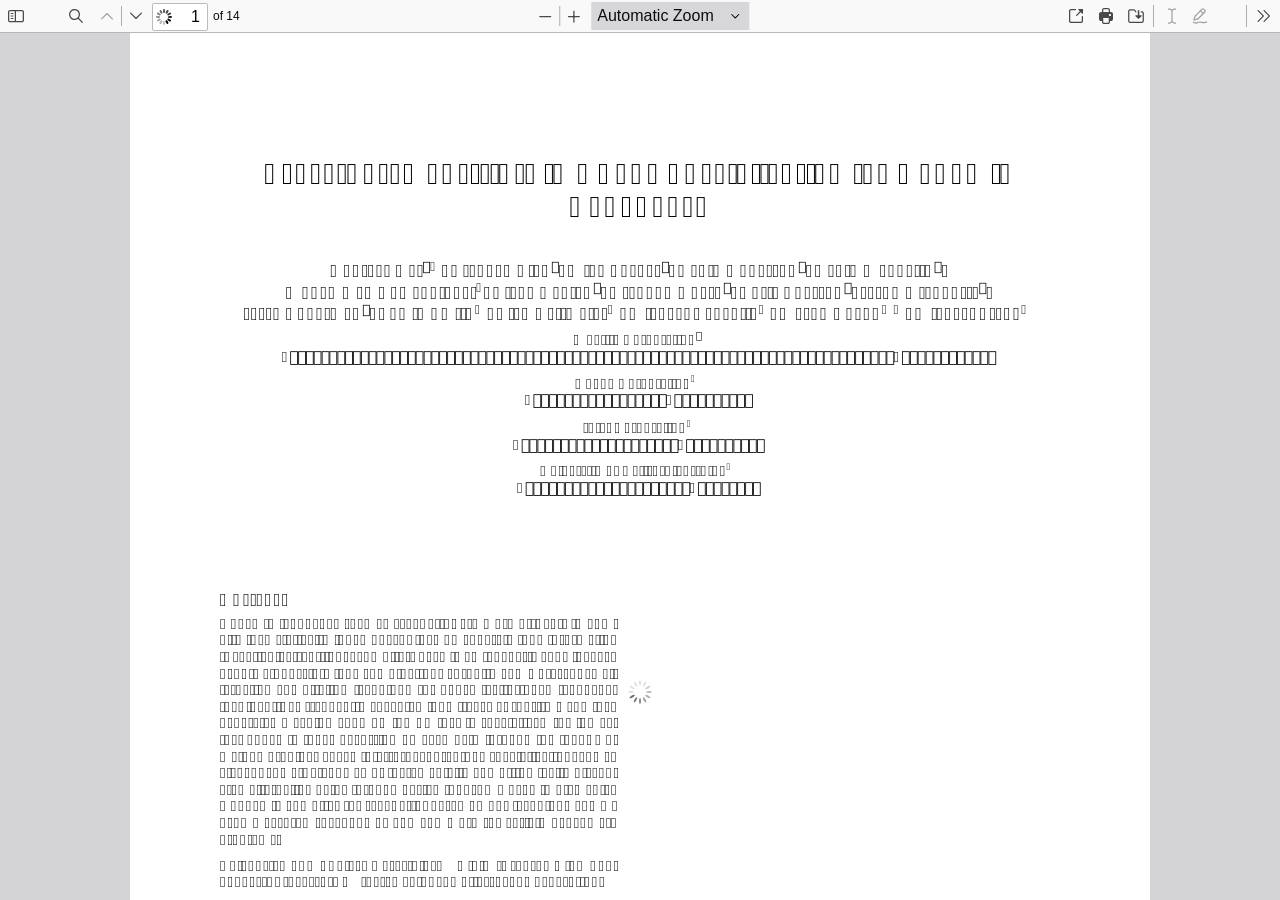
==== commit 64091214: "fix: use legacy PDF.js build for mobile compatibility - Replace ES modules (.mjs) with legacy JavaSc" ====
--- a/pdfjs/web/viewer.html
+++ b/pdfjs/web/viewer.html
@@ -1,4 +1,4 @@
-﻿<!DOCTYPE html>
+<!DOCTYPE html>
 <!--
 Copyright 2012 Mozilla Foundation
 
@@ -28,12 +28,12 @@
     <title>PDF.js viewer</title>
 
 <!-- This snippet is used in production (included from viewer.html) -->
-<link rel="resource" type="application/l10n" href="locale/locale.json">
-<script src="../build/pdf.mjs" type="module"></script>
+<link rel="resource" type="application/l10n" href="locale/locale.properties">
+<script src="../build/pdf.js"></script>
 
     <link rel="stylesheet" href="viewer.css">
 
-  <script src="viewer.mjs" type="module"></script>
+  <script src="viewer.js"></script>
   </head>
 
   <body tabindex="1">
@@ -43,27 +43,27 @@
         <div id="toolbarSidebar">
           <div id="toolbarSidebarLeft">
             <div id="sidebarViewButtons" class="splitToolbarButton toggled" role="radiogroup">
-              <button id="viewThumbnail" class="toolbarButton toggled" title="Show Thumbnails" tabindex="2" data-l10n-id="pdfjs-thumbs-button" role="radio" aria-checked="true" aria-controls="thumbnailView">
-                 <span data-l10n-id="pdfjs-thumbs-button-label">Thumbnails</span>
-              </button>
-              <button id="viewOutline" class="toolbarButton" title="Show Document Outline (double-click to expand/collapse all items)" tabindex="3" data-l10n-id="pdfjs-document-outline-button" role="radio" aria-checked="false" aria-controls="outlineView">
-                 <span data-l10n-id="pdfjs-document-outline-button-label">Document Outline</span>
-              </button>
-              <button id="viewAttachments" class="toolbarButton" title="Show Attachments" tabindex="4" data-l10n-id="pdfjs-attachments-button" role="radio" aria-checked="false" aria-controls="attachmentsView">
-                 <span data-l10n-id="pdfjs-attachments-button-label">Attachments</span>
-              </button>
-              <button id="viewLayers" class="toolbarButton" title="Show Layers (double-click to reset all layers to the default state)" tabindex="5" data-l10n-id="pdfjs-layers-button" role="radio" aria-checked="false" aria-controls="layersView">
-                 <span data-l10n-id="pdfjs-layers-button-label">Layers</span>
+              <button id="viewThumbnail" class="toolbarButton toggled" title="Show Thumbnails" tabindex="2" data-l10n-id="thumbs" role="radio" aria-checked="true" aria-controls="thumbnailView">
+                 <span data-l10n-id="thumbs_label">Thumbnails</span>
+              </button>
+              <button id="viewOutline" class="toolbarButton" title="Show Document Outline (double-click to expand/collapse all items)" tabindex="3" data-l10n-id="document_outline" role="radio" aria-checked="false" aria-controls="outlineView">
+                 <span data-l10n-id="document_outline_label">Document Outline</span>
+              </button>
+              <button id="viewAttachments" class="toolbarButton" title="Show Attachments" tabindex="4" data-l10n-id="attachments" role="radio" aria-checked="false" aria-controls="attachmentsView">
+                 <span data-l10n-id="attachments_label">Attachments</span>
+              </button>
+              <button id="viewLayers" class="toolbarButton" title="Show Layers (double-click to reset all layers to the default state)" tabindex="5" data-l10n-id="layers" role="radio" aria-checked="false" aria-controls="layersView">
+                 <span data-l10n-id="layers_label">Layers</span>
               </button>
             </div>
           </div>
 
           <div id="toolbarSidebarRight">
-            <div id="outlineOptionsContainer">
+            <div id="outlineOptionsContainer" class="hidden">
               <div class="verticalToolbarSeparator"></div>
 
-              <button id="currentOutlineItem" class="toolbarButton" disabled="disabled" title="Find Current Outline Item" tabindex="6" data-l10n-id="pdfjs-current-outline-item-button">
-                <span data-l10n-id="pdfjs-current-outline-item-button-label">Current Outline Item</span>
+              <button id="currentOutlineItem" class="toolbarButton" disabled="disabled" title="Find Current Outline Item" tabindex="6" data-l10n-id="current_outline_item">
+                <span data-l10n-id="current_outline_item_label">Current Outline Item</span>
               </button>
             </div>
           </div>
@@ -84,31 +84,29 @@
       <div id="mainContainer">
         <div class="findbar hidden doorHanger" id="findbar">
           <div id="findbarInputContainer">
-            <span class="loadingInput end">
-              <input id="findInput" class="toolbarField" title="Find" placeholder="Find in document…" tabindex="91" data-l10n-id="pdfjs-find-input" aria-invalid="false">
-            </span>
+            <input id="findInput" class="toolbarField" title="Find" placeholder="Find in document…" tabindex="91" data-l10n-id="find_input" aria-invalid="false">
             <div class="splitToolbarButton">
-              <button id="findPrevious" class="toolbarButton" title="Find the previous occurrence of the phrase" tabindex="92" data-l10n-id="pdfjs-find-previous-button">
-                <span data-l10n-id="pdfjs-find-previous-button-label">Previous</span>
+              <button id="findPrevious" class="toolbarButton" title="Find the previous occurrence of the phrase" tabindex="92" data-l10n-id="find_previous">
+                <span data-l10n-id="find_previous_label">Previous</span>
               </button>
               <div class="splitToolbarButtonSeparator"></div>
-              <button id="findNext" class="toolbarButton" title="Find the next occurrence of the phrase" tabindex="93" data-l10n-id="pdfjs-find-next-button">
-                <span data-l10n-id="pdfjs-find-next-button-label">Next</span>
+              <button id="findNext" class="toolbarButton" title="Find the next occurrence of the phrase" tabindex="93" data-l10n-id="find_next">
+                <span data-l10n-id="find_next_label">Next</span>
               </button>
             </div>
           </div>
 
           <div id="findbarOptionsOneContainer">
             <input type="checkbox" id="findHighlightAll" class="toolbarField" tabindex="94">
-            <label for="findHighlightAll" class="toolbarLabel" data-l10n-id="pdfjs-find-highlight-checkbox">Highlight All</label>
+            <label for="findHighlightAll" class="toolbarLabel" data-l10n-id="find_highlight">Highlight All</label>
             <input type="checkbox" id="findMatchCase" class="toolbarField" tabindex="95">
-            <label for="findMatchCase" class="toolbarLabel" data-l10n-id="pdfjs-find-match-case-checkbox-label">Match Case</label>
+            <label for="findMatchCase" class="toolbarLabel" data-l10n-id="find_match_case_label">Match Case</label>
           </div>
           <div id="findbarOptionsTwoContainer">
             <input type="checkbox" id="findMatchDiacritics" class="toolbarField" tabindex="96">
-            <label for="findMatchDiacritics" class="toolbarLabel" data-l10n-id="pdfjs-find-match-diacritics-checkbox-label">Match Diacritics</label>
+            <label for="findMatchDiacritics" class="toolbarLabel" data-l10n-id="find_match_diacritics_label">Match Diacritics</label>
             <input type="checkbox" id="findEntireWord" class="toolbarField" tabindex="97">
-            <label for="findEntireWord" class="toolbarLabel" data-l10n-id="pdfjs-find-entire-word-checkbox-label">Whole Words</label>
+            <label for="findEntireWord" class="toolbarLabel" data-l10n-id="find_entire_word_label">Whole Words</label>
           </div>
 
           <div id="findbarMessageContainer" aria-live="polite">
@@ -117,36 +115,15 @@
           </div>
         </div>  <!-- findbar -->
 
-        <div class="editorParamsToolbar hidden doorHangerRight" id="editorHighlightParamsToolbar">
-          <div id="highlightParamsToolbarContainer" class="editorParamsToolbarContainer">
-            <div id="editorHighlightColorPicker" class="colorPicker">
-              <span id="highlightColorPickerLabel" class="editorParamsLabel" data-l10n-id="pdfjs-editor-highlight-colorpicker-label">Highlight color</span>
-            </div>
-            <div id="editorHighlightThickness">
-              <label for="editorFreeHighlightThickness" class="editorParamsLabel" data-l10n-id="pdfjs-editor-free-highlight-thickness-input">Thickness</label>
-              <div class="thicknessPicker">
-                <input type="range" id="editorFreeHighlightThickness" class="editorParamsSlider" data-l10n-id="pdfjs-editor-free-highlight-thickness-title" value="12" min="8" max="24" step="1" tabindex="101">
-              </div>
-            </div>
-            <div id="editorHighlightVisibility">
-              <div class="divider"></div>
-              <div class="toggler">
-                <label for="editorHighlightShowAll" class="editorParamsLabel" data-l10n-id="pdfjs-editor-highlight-show-all-button-label">Show all</label>
-                <button id="editorHighlightShowAll" class="toggle-button" data-l10n-id="pdfjs-editor-highlight-show-all-button" aria-pressed="true" tabindex="102"></button>
-              </div>
-            </div>
-          </div>
-        </div>
-
         <div class="editorParamsToolbar hidden doorHangerRight" id="editorFreeTextParamsToolbar">
           <div class="editorParamsToolbarContainer">
             <div class="editorParamsSetter">
-              <label for="editorFreeTextColor" class="editorParamsLabel" data-l10n-id="pdfjs-editor-free-text-color-input">Color</label>
-              <input type="color" id="editorFreeTextColor" class="editorParamsColor" tabindex="103">
+              <label for="editorFreeTextColor" class="editorParamsLabel" data-l10n-id="editor_free_text_color">Color</label>
+              <input type="color" id="editorFreeTextColor" class="editorParamsColor" tabindex="100">
             </div>
             <div class="editorParamsSetter">
-              <label for="editorFreeTextFontSize" class="editorParamsLabel" data-l10n-id="pdfjs-editor-free-text-size-input">Size</label>
-              <input type="range" id="editorFreeTextFontSize" class="editorParamsSlider" value="10" min="5" max="100" step="1" tabindex="104">
+              <label for="editorFreeTextFontSize" class="editorParamsLabel" data-l10n-id="editor_free_text_size">Size</label>
+              <input type="range" id="editorFreeTextFontSize" class="editorParamsSlider" value="10" min="5" max="100" step="1" tabindex="101">
             </div>
           </div>
         </div>
@@ -154,116 +131,116 @@
         <div class="editorParamsToolbar hidden doorHangerRight" id="editorInkParamsToolbar">
           <div class="editorParamsToolbarContainer">
             <div class="editorParamsSetter">
-              <label for="editorInkColor" class="editorParamsLabel" data-l10n-id="pdfjs-editor-ink-color-input">Color</label>
-              <input type="color" id="editorInkColor" class="editorParamsColor" tabindex="105">
+              <label for="editorInkColor" class="editorParamsLabel" data-l10n-id="editor_ink_color">Color</label>
+              <input type="color" id="editorInkColor" class="editorParamsColor" tabindex="102">
             </div>
             <div class="editorParamsSetter">
-              <label for="editorInkThickness" class="editorParamsLabel" data-l10n-id="pdfjs-editor-ink-thickness-input">Thickness</label>
-              <input type="range" id="editorInkThickness" class="editorParamsSlider" value="1" min="1" max="20" step="1" tabindex="106">
+              <label for="editorInkThickness" class="editorParamsLabel" data-l10n-id="editor_ink_thickness">Thickness</label>
+              <input type="range" id="editorInkThickness" class="editorParamsSlider" value="1" min="1" max="20" step="1" tabindex="103">
             </div>
             <div class="editorParamsSetter">
-              <label for="editorInkOpacity" class="editorParamsLabel" data-l10n-id="pdfjs-editor-ink-opacity-input">Opacity</label>
-              <input type="range" id="editorInkOpacity" class="editorParamsSlider" value="100" min="1" max="100" step="1" tabindex="107">
+              <label for="editorInkOpacity" class="editorParamsLabel" data-l10n-id="editor_ink_opacity">Opacity</label>
+              <input type="range" id="editorInkOpacity" class="editorParamsSlider" value="100" min="1" max="100" step="1" tabindex="104">
             </div>
           </div>
         </div>
 
         <div class="editorParamsToolbar hidden doorHangerRight" id="editorStampParamsToolbar">
           <div class="editorParamsToolbarContainer">
-            <button id="editorStampAddImage" class="secondaryToolbarButton" title="Add image" tabindex="108" data-l10n-id="pdfjs-editor-stamp-add-image-button">
-              <span class="editorParamsLabel" data-l10n-id="pdfjs-editor-stamp-add-image-button-label">Add image</span>
+            <button id="editorStampAddImage" class="secondaryToolbarButton" title="Add image" tabindex="105" data-l10n-id="editor_stamp_add_image">
+              <span data-l10n-id="editor_stamp_add_image_label">Add image</span>
             </button>
           </div>
         </div>
 
         <div id="secondaryToolbar" class="secondaryToolbar hidden doorHangerRight">
           <div id="secondaryToolbarButtonContainer">
-            <button id="secondaryOpenFile" class="secondaryToolbarButton" title="Open File" tabindex="51" data-l10n-id="pdfjs-open-file-button">
-              <span data-l10n-id="pdfjs-open-file-button-label">Open</span>
-            </button>
-
-            <button id="secondaryPrint" class="secondaryToolbarButton visibleMediumView" title="Print" tabindex="52" data-l10n-id="pdfjs-print-button">
-              <span data-l10n-id="pdfjs-print-button-label">Print</span>
-            </button>
-
-            <button id="secondaryDownload" class="secondaryToolbarButton visibleMediumView" title="Save" tabindex="53" data-l10n-id="pdfjs-save-button">
-              <span data-l10n-id="pdfjs-save-button-label">Save</span>
+            <button id="secondaryOpenFile" class="secondaryToolbarButton visibleLargeView" title="Open File" tabindex="51" data-l10n-id="open_file">
+              <span data-l10n-id="open_file_label">Open</span>
+            </button>
+
+            <button id="secondaryPrint" class="secondaryToolbarButton visibleMediumView" title="Print" tabindex="52" data-l10n-id="print">
+              <span data-l10n-id="print_label">Print</span>
+            </button>
+
+            <button id="secondaryDownload" class="secondaryToolbarButton visibleMediumView" title="Save" tabindex="53" data-l10n-id="save">
+              <span data-l10n-id="save_label">Save</span>
+            </button>
+
+            <div class="horizontalToolbarSeparator visibleLargeView"></div>
+
+            <button id="presentationMode" class="secondaryToolbarButton" title="Switch to Presentation Mode" tabindex="54" data-l10n-id="presentation_mode">
+              <span data-l10n-id="presentation_mode_label">Presentation Mode</span>
+            </button>
+
+            <a href="#" id="viewBookmark" class="secondaryToolbarButton" title="Current Page (View URL from Current Page)" tabindex="55" data-l10n-id="bookmark1">
+              <span data-l10n-id="bookmark1_label">Current Page</span>
+            </a>
+
+            <div id="viewBookmarkSeparator" class="horizontalToolbarSeparator"></div>
+
+            <button id="firstPage" class="secondaryToolbarButton" title="Go to First Page" tabindex="56" data-l10n-id="first_page">
+              <span data-l10n-id="first_page_label">Go to First Page</span>
+            </button>
+            <button id="lastPage" class="secondaryToolbarButton" title="Go to Last Page" tabindex="57" data-l10n-id="last_page">
+              <span data-l10n-id="last_page_label">Go to Last Page</span>
             </button>
 
             <div class="horizontalToolbarSeparator"></div>
 
-            <button id="presentationMode" class="secondaryToolbarButton" title="Switch to Presentation Mode" tabindex="54" data-l10n-id="pdfjs-presentation-mode-button">
-              <span data-l10n-id="pdfjs-presentation-mode-button-label">Presentation Mode</span>
-            </button>
-
-            <a href="#" id="viewBookmark" class="secondaryToolbarButton" title="Current Page (View URL from Current Page)" tabindex="55" data-l10n-id="pdfjs-bookmark-button">
-              <span data-l10n-id="pdfjs-bookmark-button-label">Current Page</span>
-            </a>
-
-            <div id="viewBookmarkSeparator" class="horizontalToolbarSeparator"></div>
-
-            <button id="firstPage" class="secondaryToolbarButton" title="Go to First Page" tabindex="56" data-l10n-id="pdfjs-first-page-button">
-              <span data-l10n-id="pdfjs-first-page-button-label">Go to First Page</span>
-            </button>
-            <button id="lastPage" class="secondaryToolbarButton" title="Go to Last Page" tabindex="57" data-l10n-id="pdfjs-last-page-button">
-              <span data-l10n-id="pdfjs-last-page-button-label">Go to Last Page</span>
+            <button id="pageRotateCw" class="secondaryToolbarButton" title="Rotate Clockwise" tabindex="58" data-l10n-id="page_rotate_cw">
+              <span data-l10n-id="page_rotate_cw_label">Rotate Clockwise</span>
+            </button>
+            <button id="pageRotateCcw" class="secondaryToolbarButton" title="Rotate Counterclockwise" tabindex="59" data-l10n-id="page_rotate_ccw">
+              <span data-l10n-id="page_rotate_ccw_label">Rotate Counterclockwise</span>
             </button>
 
             <div class="horizontalToolbarSeparator"></div>
 
-            <button id="pageRotateCw" class="secondaryToolbarButton" title="Rotate Clockwise" tabindex="58" data-l10n-id="pdfjs-page-rotate-cw-button">
-              <span data-l10n-id="pdfjs-page-rotate-cw-button-label">Rotate Clockwise</span>
-            </button>
-            <button id="pageRotateCcw" class="secondaryToolbarButton" title="Rotate Counterclockwise" tabindex="59" data-l10n-id="pdfjs-page-rotate-ccw-button">
-              <span data-l10n-id="pdfjs-page-rotate-ccw-button-label">Rotate Counterclockwise</span>
-            </button>
+            <div id="cursorToolButtons" role="radiogroup">
+              <button id="cursorSelectTool" class="secondaryToolbarButton toggled" title="Enable Text Selection Tool" tabindex="60" data-l10n-id="cursor_text_select_tool" role="radio" aria-checked="true">
+                <span data-l10n-id="cursor_text_select_tool_label">Text Selection Tool</span>
+              </button>
+              <button id="cursorHandTool" class="secondaryToolbarButton" title="Enable Hand Tool" tabindex="61" data-l10n-id="cursor_hand_tool" role="radio" aria-checked="false">
+                <span data-l10n-id="cursor_hand_tool_label">Hand Tool</span>
+              </button>
+            </div>
 
             <div class="horizontalToolbarSeparator"></div>
 
-            <div id="cursorToolButtons" role="radiogroup">
-              <button id="cursorSelectTool" class="secondaryToolbarButton toggled" title="Enable Text Selection Tool" tabindex="60" data-l10n-id="pdfjs-cursor-text-select-tool-button" role="radio" aria-checked="true">
-                <span data-l10n-id="pdfjs-cursor-text-select-tool-button-label">Text Selection Tool</span>
-              </button>
-              <button id="cursorHandTool" class="secondaryToolbarButton" title="Enable Hand Tool" tabindex="61" data-l10n-id="pdfjs-cursor-hand-tool-button" role="radio" aria-checked="false">
-                <span data-l10n-id="pdfjs-cursor-hand-tool-button-label">Hand Tool</span>
+            <div id="scrollModeButtons" role="radiogroup">
+              <button id="scrollPage" class="secondaryToolbarButton" title="Use Page Scrolling" tabindex="62" data-l10n-id="scroll_page" role="radio" aria-checked="false">
+                <span data-l10n-id="scroll_page_label">Page Scrolling</span>
+              </button>
+              <button id="scrollVertical" class="secondaryToolbarButton toggled" title="Use Vertical Scrolling" tabindex="63" data-l10n-id="scroll_vertical" role="radio" aria-checked="true">
+                <span data-l10n-id="scroll_vertical_label" >Vertical Scrolling</span>
+              </button>
+              <button id="scrollHorizontal" class="secondaryToolbarButton" title="Use Horizontal Scrolling" tabindex="64" data-l10n-id="scroll_horizontal" role="radio" aria-checked="false">
+                <span data-l10n-id="scroll_horizontal_label">Horizontal Scrolling</span>
+              </button>
+              <button id="scrollWrapped" class="secondaryToolbarButton" title="Use Wrapped Scrolling" tabindex="65" data-l10n-id="scroll_wrapped" role="radio" aria-checked="false">
+                <span data-l10n-id="scroll_wrapped_label">Wrapped Scrolling</span>
               </button>
             </div>
 
             <div class="horizontalToolbarSeparator"></div>
 
-            <div id="scrollModeButtons" role="radiogroup">
-              <button id="scrollPage" class="secondaryToolbarButton" title="Use Page Scrolling" tabindex="62" data-l10n-id="pdfjs-scroll-page-button" role="radio" aria-checked="false">
-                <span data-l10n-id="pdfjs-scroll-page-button-label">Page Scrolling</span>
-              </button>
-              <button id="scrollVertical" class="secondaryToolbarButton toggled" title="Use Vertical Scrolling" tabindex="63" data-l10n-id="pdfjs-scroll-vertical-button" role="radio" aria-checked="true">
-                <span data-l10n-id="pdfjs-scroll-vertical-button-label" >Vertical Scrolling</span>
-              </button>
-              <button id="scrollHorizontal" class="secondaryToolbarButton" title="Use Horizontal Scrolling" tabindex="64" data-l10n-id="pdfjs-scroll-horizontal-button" role="radio" aria-checked="false">
-                <span data-l10n-id="pdfjs-scroll-horizontal-button-label">Horizontal Scrolling</span>
-              </button>
-              <button id="scrollWrapped" class="secondaryToolbarButton" title="Use Wrapped Scrolling" tabindex="65" data-l10n-id="pdfjs-scroll-wrapped-button" role="radio" aria-checked="false">
-                <span data-l10n-id="pdfjs-scroll-wrapped-button-label">Wrapped Scrolling</span>
+            <div id="spreadModeButtons" role="radiogroup">
+              <button id="spreadNone" class="secondaryToolbarButton toggled" title="Do not join page spreads" tabindex="66" data-l10n-id="spread_none" role="radio" aria-checked="true">
+                <span data-l10n-id="spread_none_label">No Spreads</span>
+              </button>
+              <button id="spreadOdd" class="secondaryToolbarButton" title="Join page spreads starting with odd-numbered pages" tabindex="67" data-l10n-id="spread_odd" role="radio" aria-checked="false">
+                <span data-l10n-id="spread_odd_label">Odd Spreads</span>
+              </button>
+              <button id="spreadEven" class="secondaryToolbarButton" title="Join page spreads starting with even-numbered pages" tabindex="68" data-l10n-id="spread_even" role="radio" aria-checked="false">
+                <span data-l10n-id="spread_even_label">Even Spreads</span>
               </button>
             </div>
 
             <div class="horizontalToolbarSeparator"></div>
 
-            <div id="spreadModeButtons" role="radiogroup">
-              <button id="spreadNone" class="secondaryToolbarButton toggled" title="Do not join page spreads" tabindex="66" data-l10n-id="pdfjs-spread-none-button" role="radio" aria-checked="true">
-                <span data-l10n-id="pdfjs-spread-none-button-label">No Spreads</span>
-              </button>
-              <button id="spreadOdd" class="secondaryToolbarButton" title="Join page spreads starting with odd-numbered pages" tabindex="67" data-l10n-id="pdfjs-spread-odd-button" role="radio" aria-checked="false">
-                <span data-l10n-id="pdfjs-spread-odd-button-label">Odd Spreads</span>
-              </button>
-              <button id="spreadEven" class="secondaryToolbarButton" title="Join page spreads starting with even-numbered pages" tabindex="68" data-l10n-id="pdfjs-spread-even-button" role="radio" aria-checked="false">
-                <span data-l10n-id="pdfjs-spread-even-button-label">Even Spreads</span>
-              </button>
-            </div>
-
-            <div class="horizontalToolbarSeparator"></div>
-
-            <button id="documentProperties" class="secondaryToolbarButton" title="Document Properties…" tabindex="69" data-l10n-id="pdfjs-document-properties-button" aria-controls="documentPropertiesDialog">
-              <span data-l10n-id="pdfjs-document-properties-button-label">Document Properties…</span>
+            <button id="documentProperties" class="secondaryToolbarButton" title="Document Properties…" tabindex="69" data-l10n-id="document_properties" aria-controls="documentPropertiesDialog">
+              <span data-l10n-id="document_properties_label">Document Properties…</span>
             </button>
           </div>
         </div>  <!-- secondaryToolbar -->
@@ -272,84 +249,83 @@
           <div id="toolbarContainer">
             <div id="toolbarViewer">
               <div id="toolbarViewerLeft">
-                <button id="sidebarToggle" class="toolbarButton" title="Toggle Sidebar" tabindex="11" data-l10n-id="pdfjs-toggle-sidebar-button" aria-expanded="false" aria-controls="sidebarContainer">
-                  <span data-l10n-id="pdfjs-toggle-sidebar-button-label">Toggle Sidebar</span>
+                <button id="sidebarToggle" class="toolbarButton" title="Toggle Sidebar" tabindex="11" data-l10n-id="toggle_sidebar" aria-expanded="false" aria-controls="sidebarContainer">
+                  <span data-l10n-id="toggle_sidebar_label">Toggle Sidebar</span>
                 </button>
                 <div class="toolbarButtonSpacer"></div>
-                <button id="viewFind" class="toolbarButton" title="Find in Document" tabindex="12" data-l10n-id="pdfjs-findbar-button" aria-expanded="false" aria-controls="findbar">
-                  <span data-l10n-id="pdfjs-findbar-button-label">Find</span>
+                <button id="viewFind" class="toolbarButton" title="Find in Document" tabindex="12" data-l10n-id="findbar" aria-expanded="false" aria-controls="findbar">
+                  <span data-l10n-id="findbar_label">Find</span>
                 </button>
                 <div class="splitToolbarButton hiddenSmallView">
-                  <button class="toolbarButton" title="Previous Page" id="previous" tabindex="13" data-l10n-id="pdfjs-previous-button">
-                    <span data-l10n-id="pdfjs-previous-button-label">Previous</span>
+                  <button class="toolbarButton" title="Previous Page" id="previous" tabindex="13" data-l10n-id="previous">
+                    <span data-l10n-id="previous_label">Previous</span>
                   </button>
                   <div class="splitToolbarButtonSeparator"></div>
-                  <button class="toolbarButton" title="Next Page" id="next" tabindex="14" data-l10n-id="pdfjs-next-button">
-                    <span data-l10n-id="pdfjs-next-button-label">Next</span>
-                  </button>
-                </div>
-                <span class="loadingInput start">
-                  <input type="number" id="pageNumber" class="toolbarField" title="Page" value="1" min="1" tabindex="15" data-l10n-id="pdfjs-page-input" autocomplete="off">
-                </span>
+                  <button class="toolbarButton" title="Next Page" id="next" tabindex="14" data-l10n-id="next">
+                    <span data-l10n-id="next_label">Next</span>
+                  </button>
+                </div>
+                <input type="number" id="pageNumber" class="toolbarField" title="Page" value="1" min="1" tabindex="15" data-l10n-id="page" autocomplete="off">
                 <span id="numPages" class="toolbarLabel"></span>
               </div>
               <div id="toolbarViewerRight">
+                <button id="openFile" class="toolbarButton hiddenLargeView" title="Open File" tabindex="31" data-l10n-id="open_file">
+                  <span data-l10n-id="open_file_label">Open</span>
+                </button>
+
+                <button id="print" class="toolbarButton hiddenMediumView" title="Print" tabindex="32" data-l10n-id="print">
+                  <span data-l10n-id="print_label">Print</span>
+                </button>
+
+                <button id="download" class="toolbarButton hiddenMediumView" title="Save" tabindex="33" data-l10n-id="save">
+                  <span data-l10n-id="save_label">Save</span>
+                </button>
+
+                <div class="verticalToolbarSeparator hiddenMediumView"></div>
+
                 <div id="editorModeButtons" class="splitToolbarButton toggled" role="radiogroup">
-                  <button id="editorHighlight" class="toolbarButton" hidden="true" disabled="disabled" title="Highlight" role="radio" aria-checked="false" aria-controls="editorHighlightParamsToolbar" tabindex="31" data-l10n-id="pdfjs-editor-highlight-button">
-                    <span data-l10n-id="pdfjs-editor-highlight-button-label">Highlight</span>
-                  </button>
-                  <button id="editorFreeText" class="toolbarButton" disabled="disabled" title="Text" role="radio" aria-checked="false" aria-controls="editorFreeTextParamsToolbar" tabindex="32" data-l10n-id="pdfjs-editor-free-text-button">
-                    <span data-l10n-id="pdfjs-editor-free-text-button-label">Text</span>
-                  </button>
-                  <button id="editorInk" class="toolbarButton" disabled="disabled" title="Draw" role="radio" aria-checked="false" aria-controls="editorInkParamsToolbar" tabindex="33" data-l10n-id="pdfjs-editor-ink-button">
-                    <span data-l10n-id="pdfjs-editor-ink-button-label">Draw</span>
-                  </button>
-                  <button id="editorStamp" class="toolbarButton hidden" disabled="disabled" title="Add or edit images" role="radio" aria-checked="false" aria-controls="editorStampParamsToolbar" tabindex="34" data-l10n-id="pdfjs-editor-stamp-button">
-                    <span data-l10n-id="pdfjs-editor-stamp-button-label">Add or edit images</span>
+                  <button id="editorFreeText" class="toolbarButton" disabled="disabled" title="Text" role="radio" aria-checked="false" aria-controls="editorFreeTextParamsToolbar" tabindex="34" data-l10n-id="editor_free_text2">
+                    <span data-l10n-id="editor_free_text2_label">Text</span>
+                  </button>
+                  <button id="editorInk" class="toolbarButton" disabled="disabled" title="Draw" role="radio" aria-checked="false" aria-controls="editorInkParamsToolbar" tabindex="35" data-l10n-id="editor_ink2">
+                    <span data-l10n-id="editor_ink2_label">Draw</span>
+                  </button>
+                  <button id="editorStamp" class="toolbarButton hidden" disabled="disabled" title="Add or edit images" role="radio" aria-checked="false" aria-controls="editorStampParamsToolbar" tabindex="36" data-l10n-id="editor_stamp1">
+                    <span data-l10n-id="editor_stamp1_label">Add or edit images</span>
                   </button>
                 </div>
 
                 <div id="editorModeSeparator" class="verticalToolbarSeparator"></div>
 
-                <button id="print" class="toolbarButton hiddenMediumView" title="Print" tabindex="41" data-l10n-id="pdfjs-print-button">
-                  <span data-l10n-id="pdfjs-print-button-label">Print</span>
-                </button>
-
-                <button id="download" class="toolbarButton hiddenMediumView" title="Save" tabindex="42" data-l10n-id="pdfjs-save-button">
-                  <span data-l10n-id="pdfjs-save-button-label">Save</span>
-                </button>
-
-                <div class="verticalToolbarSeparator hiddenMediumView"></div>
-
-                <button id="secondaryToolbarToggle" class="toolbarButton" title="Tools" tabindex="43" data-l10n-id="pdfjs-tools-button" aria-expanded="false" aria-controls="secondaryToolbar">
-                  <span data-l10n-id="pdfjs-tools-button-label">Tools</span>
+                <button id="secondaryToolbarToggle" class="toolbarButton" title="Tools" tabindex="48" data-l10n-id="tools" aria-expanded="false" aria-controls="secondaryToolbar">
+                  <span data-l10n-id="tools_label">Tools</span>
                 </button>
               </div>
               <div id="toolbarViewerMiddle">
                 <div class="splitToolbarButton">
-                  <button id="zoomOut" class="toolbarButton" title="Zoom Out" tabindex="21" data-l10n-id="pdfjs-zoom-out-button">
-                    <span data-l10n-id="pdfjs-zoom-out-button-label">Zoom Out</span>
+                  <button id="zoomOut" class="toolbarButton" title="Zoom Out" tabindex="21" data-l10n-id="zoom_out">
+                    <span data-l10n-id="zoom_out_label">Zoom Out</span>
                   </button>
                   <div class="splitToolbarButtonSeparator"></div>
-                  <button id="zoomIn" class="toolbarButton" title="Zoom In" tabindex="22" data-l10n-id="pdfjs-zoom-in-button">
-                    <span data-l10n-id="pdfjs-zoom-in-button-label">Zoom In</span>
+                  <button id="zoomIn" class="toolbarButton" title="Zoom In" tabindex="22" data-l10n-id="zoom_in">
+                    <span data-l10n-id="zoom_in_label">Zoom In</span>
                    </button>
                 </div>
                 <span id="scaleSelectContainer" class="dropdownToolbarButton">
-                  <select id="scaleSelect" title="Zoom" tabindex="23" data-l10n-id="pdfjs-zoom-select">
-                    <option id="pageAutoOption" title="" value="auto" selected="selected" data-l10n-id="pdfjs-page-scale-auto">Automatic Zoom</option>
-                    <option id="pageActualOption" title="" value="page-actual" data-l10n-id="pdfjs-page-scale-actual">Actual Size</option>
-                    <option id="pageFitOption" title="" value="page-fit" data-l10n-id="pdfjs-page-scale-fit">Page Fit</option>
-                    <option id="pageWidthOption" title="" value="page-width" data-l10n-id="pdfjs-page-scale-width">Page Width</option>
-                    <option id="customScaleOption" title="" value="custom" disabled="disabled" hidden="true" data-l10n-id="pdfjs-page-scale-percent" data-l10n-args='{ "scale": 0 }'>0%</option>
-                    <option title="" value="0.5" data-l10n-id="pdfjs-page-scale-percent" data-l10n-args='{ "scale": 50 }'>50%</option>
-                    <option title="" value="0.75" data-l10n-id="pdfjs-page-scale-percent" data-l10n-args='{ "scale": 75 }'>75%</option>
-                    <option title="" value="1" data-l10n-id="pdfjs-page-scale-percent" data-l10n-args='{ "scale": 100 }'>100%</option>
-                    <option title="" value="1.25" data-l10n-id="pdfjs-page-scale-percent" data-l10n-args='{ "scale": 125 }'>125%</option>
-                    <option title="" value="1.5" data-l10n-id="pdfjs-page-scale-percent" data-l10n-args='{ "scale": 150 }'>150%</option>
-                    <option title="" value="2" data-l10n-id="pdfjs-page-scale-percent" data-l10n-args='{ "scale": 200 }'>200%</option>
-                    <option title="" value="3" data-l10n-id="pdfjs-page-scale-percent" data-l10n-args='{ "scale": 300 }'>300%</option>
-                    <option title="" value="4" data-l10n-id="pdfjs-page-scale-percent" data-l10n-args='{ "scale": 400 }'>400%</option>
+                  <select id="scaleSelect" title="Zoom" tabindex="23" data-l10n-id="zoom">
+                    <option id="pageAutoOption" title="" value="auto" selected="selected" data-l10n-id="page_scale_auto">Automatic Zoom</option>
+                    <option id="pageActualOption" title="" value="page-actual" data-l10n-id="page_scale_actual">Actual Size</option>
+                    <option id="pageFitOption" title="" value="page-fit" data-l10n-id="page_scale_fit">Page Fit</option>
+                    <option id="pageWidthOption" title="" value="page-width" data-l10n-id="page_scale_width">Page Width</option>
+                    <option id="customScaleOption" title="" value="custom" disabled="disabled" hidden="true"></option>
+                    <option title="" value="0.5" data-l10n-id="page_scale_percent" data-l10n-args='{ "scale": 50 }'>50%</option>
+                    <option title="" value="0.75" data-l10n-id="page_scale_percent" data-l10n-args='{ "scale": 75 }'>75%</option>
+                    <option title="" value="1" data-l10n-id="page_scale_percent" data-l10n-args='{ "scale": 100 }'>100%</option>
+                    <option title="" value="1.25" data-l10n-id="page_scale_percent" data-l10n-args='{ "scale": 125 }'>125%</option>
+                    <option title="" value="1.5" data-l10n-id="page_scale_percent" data-l10n-args='{ "scale": 150 }'>150%</option>
+                    <option title="" value="2" data-l10n-id="page_scale_percent" data-l10n-args='{ "scale": 200 }'>200%</option>
+                    <option title="" value="3" data-l10n-id="page_scale_percent" data-l10n-args='{ "scale": 300 }'>300%</option>
+                    <option title="" value="4" data-l10n-id="page_scale_percent" data-l10n-args='{ "scale": 400 }'>400%</option>
                   </select>
                 </span>
               </div>
@@ -371,85 +347,85 @@
       <div id="dialogContainer">
         <dialog id="passwordDialog">
           <div class="row">
-            <label for="password" id="passwordText" data-l10n-id="pdfjs-password-label">Enter the password to open this PDF file:</label>
+            <label for="password" id="passwordText" data-l10n-id="password_label">Enter the password to open this PDF file:</label>
           </div>
           <div class="row">
             <input type="password" id="password" class="toolbarField">
           </div>
           <div class="buttonRow">
-            <button id="passwordCancel" class="dialogButton"><span data-l10n-id="pdfjs-password-cancel-button">Cancel</span></button>
-            <button id="passwordSubmit" class="dialogButton"><span data-l10n-id="pdfjs-password-ok-button">OK</span></button>
+            <button id="passwordCancel" class="dialogButton"><span data-l10n-id="password_cancel">Cancel</span></button>
+            <button id="passwordSubmit" class="dialogButton"><span data-l10n-id="password_ok">OK</span></button>
           </div>
         </dialog>
         <dialog id="documentPropertiesDialog">
           <div class="row">
-            <span id="fileNameLabel" data-l10n-id="pdfjs-document-properties-file-name">File name:</span>
+            <span id="fileNameLabel" data-l10n-id="document_properties_file_name">File name:</span>
             <p id="fileNameField" aria-labelledby="fileNameLabel">-</p>
           </div>
           <div class="row">
-            <span id="fileSizeLabel" data-l10n-id="pdfjs-document-properties-file-size">File size:</span>
+            <span id="fileSizeLabel" data-l10n-id="document_properties_file_size">File size:</span>
             <p id="fileSizeField" aria-labelledby="fileSizeLabel">-</p>
           </div>
           <div class="separator"></div>
           <div class="row">
-            <span id="titleLabel" data-l10n-id="pdfjs-document-properties-title">Title:</span>
+            <span id="titleLabel" data-l10n-id="document_properties_title">Title:</span>
             <p id="titleField" aria-labelledby="titleLabel">-</p>
           </div>
           <div class="row">
-            <span id="authorLabel" data-l10n-id="pdfjs-document-properties-author">Author:</span>
+            <span id="authorLabel" data-l10n-id="document_properties_author">Author:</span>
             <p id="authorField" aria-labelledby="authorLabel">-</p>
           </div>
           <div class="row">
-            <span id="subjectLabel" data-l10n-id="pdfjs-document-properties-subject">Subject:</span>
+            <span id="subjectLabel" data-l10n-id="document_properties_subject">Subject:</span>
             <p id="subjectField" aria-labelledby="subjectLabel">-</p>
           </div>
           <div class="row">
-            <span id="keywordsLabel" data-l10n-id="pdfjs-document-properties-keywords">Keywords:</span>
+            <span id="keywordsLabel" data-l10n-id="document_properties_keywords">Keywords:</span>
             <p id="keywordsField" aria-labelledby="keywordsLabel">-</p>
           </div>
           <div class="row">
-            <span id="creationDateLabel" data-l10n-id="pdfjs-document-properties-creation-date">Creation Date:</span>
+            <span id="creationDateLabel" data-l10n-id="document_properties_creation_date">Creation Date:</span>
             <p id="creationDateField" aria-labelledby="creationDateLabel">-</p>
           </div>
           <div class="row">
-            <span id="modificationDateLabel" data-l10n-id="pdfjs-document-properties-modification-date">Modification Date:</span>
+            <span id="modificationDateLabel" data-l10n-id="document_properties_modification_date">Modification Date:</span>
             <p id="modificationDateField" aria-labelledby="modificationDateLabel">-</p>
           </div>
           <div class="row">
-            <span id="creatorLabel" data-l10n-id="pdfjs-document-properties-creator">Creator:</span>
+            <span id="creatorLabel" data-l10n-id="document_properties_creator">Creator:</span>
             <p id="creatorField" aria-labelledby="creatorLabel">-</p>
           </div>
           <div class="separator"></div>
           <div class="row">
-            <span id="producerLabel" data-l10n-id="pdfjs-document-properties-producer">PDF Producer:</span>
+            <span id="producerLabel" data-l10n-id="document_properties_producer">PDF Producer:</span>
             <p id="producerField" aria-labelledby="producerLabel">-</p>
           </div>
           <div class="row">
-            <span id="versionLabel" data-l10n-id="pdfjs-document-properties-version">PDF Version:</span>
+            <span id="versionLabel" data-l10n-id="document_properties_version">PDF Version:</span>
             <p id="versionField" aria-labelledby="versionLabel">-</p>
           </div>
           <div class="row">
-            <span id="pageCountLabel" data-l10n-id="pdfjs-document-properties-page-count">Page Count:</span>
+            <span id="pageCountLabel" data-l10n-id="document_properties_page_count">Page Count:</span>
             <p id="pageCountField" aria-labelledby="pageCountLabel">-</p>
           </div>
           <div class="row">
-            <span id="pageSizeLabel" data-l10n-id="pdfjs-document-properties-page-size">Page Size:</span>
+            <span id="pageSizeLabel" data-l10n-id="document_properties_page_size">Page Size:</span>
             <p id="pageSizeField" aria-labelledby="pageSizeLabel">-</p>
           </div>
           <div class="separator"></div>
           <div class="row">
-            <span id="linearizedLabel" data-l10n-id="pdfjs-document-properties-linearized">Fast Web View:</span>
+            <span id="linearizedLabel" data-l10n-id="document_properties_linearized">Fast Web View:</span>
             <p id="linearizedField" aria-labelledby="linearizedLabel">-</p>
           </div>
           <div class="buttonRow">
-            <button id="documentPropertiesClose" class="dialogButton"><span data-l10n-id="pdfjs-document-properties-close-button">Close</span></button>
+            <button id="documentPropertiesClose" class="dialogButton"><span data-l10n-id="document_properties_close">Close</span></button>
           </div>
         </dialog>
-        <dialog class="dialog altText" id="altTextDialog" aria-labelledby="dialogLabel" aria-describedby="dialogDescription">
-          <div id="altTextContainer" class="mainContainer">
+        <dialog id="altTextDialog" aria-labelledby="dialogLabel" aria-describedby="dialogDescription">
+          <div id="altTextContainer">
             <div id="overallDescription">
-              <span id="dialogLabel" data-l10n-id="pdfjs-editor-alt-text-dialog-label" class="title">Choose an option</span>
-              <span id="dialogDescription" data-l10n-id="pdfjs-editor-alt-text-dialog-description">
+              <span id="dialogLabel" data-l10n-id="editor_alt_text_dialog_label" class="title">Choose an option</span>
+              <span id="dialogDescription" data-l10n-id="editor_alt_text_dialog_description">
                 Alt text (alternative text) helps when people can’t see the image or when it doesn’t load.
               </span>
             </div>
@@ -457,52 +433,54 @@
               <div class="radio">
                 <div class="radioButton">
                   <input type="radio" id="descriptionButton" name="altTextOption" tabindex="0" aria-describedby="descriptionAreaLabel" checked>
-                  <label for="descriptionButton" data-l10n-id="pdfjs-editor-alt-text-add-description-label">Add a description</label>
+                  <label for="descriptionButton" data-l10n-id="editor_alt_text_add_description_label">Add a description</label>
                 </div>
                 <div class="radioLabel">
-                  <span id="descriptionAreaLabel" data-l10n-id="pdfjs-editor-alt-text-add-description-description">
+                  <span id="descriptionAreaLabel" data-l10n-id="editor_alt_text_add_description_description">
                     Aim for 1-2 sentences that describe the subject, setting, or actions.
                   </span>
                 </div>
               </div>
               <div class="descriptionArea">
-                <textarea id="descriptionTextarea" placeholder="For example, “A young man sits down at a table to eat a meal”" aria-labelledby="descriptionAreaLabel" data-l10n-id="pdfjs-editor-alt-text-textarea" tabindex="0"></textarea>
+                <textarea id="descriptionTextarea" placeholder="For example, “A young man sits down at a table to eat a meal”" aria-labelledby="descriptionAreaLabel" data-l10n-id="editor_alt_text_textarea" tabindex="0"></textarea>
               </div>
             </div>
             <div id="markAsDecorative">
               <div class="radio">
                 <div class="radioButton">
                   <input type="radio" id="decorativeButton" name="altTextOption" aria-describedby="decorativeLabel">
-                  <label for="decorativeButton" data-l10n-id="pdfjs-editor-alt-text-mark-decorative-label">Mark as decorative</label>
+                  <label for="decorativeButton" data-l10n-id="editor_alt_text_mark_decorative_label">Mark as decorative</label>
                 </div>
                 <div class="radioLabel">
-                  <span id="decorativeLabel" data-l10n-id="pdfjs-editor-alt-text-mark-decorative-description">
+                  <span id="decorativeLabel" data-l10n-id="editor_alt_text_mark_decorative_description">
                     This is used for ornamental images, like borders or watermarks.
                   </span>
                 </div>
               </div>
             </div>
             <div id="buttons">
-              <button id="altTextCancel" class="secondaryButton" tabindex="0"><span data-l10n-id="pdfjs-editor-alt-text-cancel-button">Cancel</span></button>
-              <button id="altTextSave" class="primaryButton" tabindex="0"><span data-l10n-id="pdfjs-editor-alt-text-save-button">Save</span></button>
+              <button id="altTextCancel" tabindex="0"><span data-l10n-id="editor_alt_text_cancel_button">Cancel</span></button>
+              <button id="altTextSave" tabindex="0"><span data-l10n-id="editor_alt_text_save_button">Save</span></button>
             </div>
           </div>
         </dialog>
         <dialog id="printServiceDialog" style="min-width: 200px;">
           <div class="row">
-            <span data-l10n-id="pdfjs-print-progress-message">Preparing document for printing…</span>
+            <span data-l10n-id="print_progress_message">Preparing document for printing…</span>
           </div>
           <div class="row">
             <progress value="0" max="100"></progress>
-            <span data-l10n-id="pdfjs-print-progress-percent" data-l10n-args='{ "progress": 0 }' class="relative-progress">0%</span>
+            <span data-l10n-id="print_progress_percent" data-l10n-args='{ "progress": 0 }' class="relative-progress">0%</span>
           </div>
           <div class="buttonRow">
-            <button id="printCancel" class="dialogButton"><span data-l10n-id="pdfjs-print-progress-close-button">Cancel</span></button>
+            <button id="printCancel" class="dialogButton"><span data-l10n-id="print_progress_close">Cancel</span></button>
           </div>
         </dialog>
       </div>  <!-- dialogContainer -->
 
     </div> <!-- outerContainer -->
     <div id="printContainer"></div>
+
+    <input type="file" id="fileInput" class="hidden">
   </body>
 </html>
--- a/pdfjs/web/viewer.css
+++ b/pdfjs/web/viewer.css
@@ -13,1947 +13,1094 @@
  * limitations under the License.
  */
 
-.dialog{
-  --dialog-bg-color:white;
-  --dialog-border-color:white;
-  --dialog-shadow:0 2px 14px 0 rgb(58 57 68 / 0.2);
-  --text-primary-color:#15141a;
-  --text-secondary-color:#5b5b66;
-  --hover-filter:brightness(0.9);
-  --focus-ring-color:#0060df;
-  --focus-ring-outline:2px solid var(--focus-ring-color);
-
-  --textarea-border-color:#8f8f9d;
-  --textarea-bg-color:white;
-  --textarea-fg-color:var(--text-secondary-color);
-
-  --radio-bg-color:#f0f0f4;
-  --radio-checked-bg-color:#fbfbfe;
-  --radio-border-color:#8f8f9d;
-  --radio-checked-border-color:#0060df;
-
-  --button-secondary-bg-color:#f0f0f4;
-  --button-secondary-fg-color:var(--text-primary-color);
-  --button-secondary-border-color:var(--button-secondary-bg-color);
-  --button-secondary-hover-bg-color:var(--button-secondary-bg-color);
-  --button-secondary-hover-fg-color:var(--button-secondary-fg-color);
-  --button-secondary-hover-border-color:var(--button-secondary-hover-bg-color);
-
-  --button-primary-bg-color:#0060df;
-  --button-primary-fg-color:#fbfbfe;
-  --button-primary-hover-bg-color:var(--button-primary-bg-color);
-  --button-primary-hover-fg-color:var(--button-primary-fg-color);
-  --button-primary-hover-border-color:var(--button-primary-hover-bg-color);
-
-  font:message-box;
-  font-size:13px;
-  font-weight:400;
-  line-height:150%;
-  border-radius:4px;
-  padding:12px 16px;
-  border:1px solid var(--dialog-border-color);
-  background:var(--dialog-bg-color);
-  color:var(--text-primary-color);
-  box-shadow:var(--dialog-shadow);
-}
-
-@media (prefers-color-scheme: dark){
-
-:where(html:not(.is-light)) .dialog{
-    --dialog-bg-color:#1c1b22;
-    --dialog-border-color:#1c1b22;
-    --dialog-shadow:0 2px 14px 0 #15141a;
-    --text-primary-color:#fbfbfe;
-    --text-secondary-color:#cfcfd8;
-    --focus-ring-color:#0df;
-    --hover-filter:brightness(1.4);
-
-    --textarea-bg-color:#42414d;
-
-    --radio-bg-color:#2b2a33;
-    --radio-checked-bg-color:#15141a;
-    --radio-checked-border-color:#0df;
-
-    --button-secondary-bg-color:#2b2a33;
-    --button-primary-bg-color:#0df;
-    --button-primary-fg-color:#15141a;
-}
-  }
-
-:where(html.is-dark) .dialog{
-    --dialog-bg-color:#1c1b22;
-    --dialog-border-color:#1c1b22;
-    --dialog-shadow:0 2px 14px 0 #15141a;
-    --text-primary-color:#fbfbfe;
-    --text-secondary-color:#cfcfd8;
-    --focus-ring-color:#0df;
-    --hover-filter:brightness(1.4);
-
-    --textarea-bg-color:#42414d;
-
-    --radio-bg-color:#2b2a33;
-    --radio-checked-bg-color:#15141a;
-    --radio-checked-border-color:#0df;
-
-    --button-secondary-bg-color:#2b2a33;
-    --button-primary-bg-color:#0df;
-    --button-primary-fg-color:#15141a;
-}
-
-@media screen and (forced-colors: active){
-
-.dialog{
-    --dialog-bg-color:Canvas;
-    --dialog-border-color:CanvasText;
-    --dialog-shadow:none;
-    --text-primary-color:CanvasText;
-    --text-secondary-color:CanvasText;
-    --hover-filter:none;
-    --focus-ring-color:ButtonBorder;
-
-    --textarea-border-color:ButtonBorder;
-    --textarea-bg-color:Field;
-    --textarea-fg-color:ButtonText;
-
-    --radio-bg-color:ButtonFace;
-    --radio-checked-bg-color:ButtonFace;
-    --radio-border-color:ButtonText;
-    --radio-checked-border-color:ButtonText;
-
-    --button-secondary-bg-color:ButtonFace;
-    --button-secondary-fg-color:ButtonText;
-    --button-secondary-border-color:ButtonText;
-    --button-secondary-hover-bg-color:AccentColor;
-    --button-secondary-hover-fg-color:AccentColorText;
-
-    --button-primary-bg-color:ButtonText;
-    --button-primary-fg-color:ButtonFace;
-    --button-primary-hover-bg-color:AccentColor;
-    --button-primary-hover-fg-color:AccentColorText;
-}
-  }
-
-.dialog .mainContainer *:focus-visible{
-      outline:var(--focus-ring-outline);
-      outline-offset:2px;
-    }
-
-.dialog .mainContainer .radio{
-      display:flex;
-      flex-direction:column;
-      align-items:flex-start;
-      gap:4px;
-    }
-
-.dialog .mainContainer .radio > .radioButton{
-        display:flex;
-        gap:8px;
-        align-self:stretch;
-        align-items:center;
-      }
-
-.dialog .mainContainer .radio > .radioButton input{
-          -webkit-appearance:none;
-             -moz-appearance:none;
-                  appearance:none;
-          box-sizing:border-box;
-          width:16px;
-          height:16px;
-          border-radius:50%;
-          background-color:var(--radio-bg-color);
-          border:1px solid var(--radio-border-color);
-        }
-
-.dialog .mainContainer .radio > .radioButton input:hover{
-            filter:var(--hover-filter);
-          }
-
-.dialog .mainContainer .radio > .radioButton input:checked{
-            background-color:var(--radio-checked-bg-color);
-            border:4px solid var(--radio-checked-border-color);
-          }
-
-.dialog .mainContainer .radio > .radioLabel{
-        display:flex;
-        padding-inline-start:24px;
-        align-items:flex-start;
-        gap:10px;
-        align-self:stretch;
-      }
-
-.dialog .mainContainer .radio > .radioLabel > span{
-          flex:1 0 0;
-          font-size:11px;
-          color:var(--text-secondary-color);
-        }
-
-.dialog .mainContainer button{
-      border-radius:4px;
-      border:1px solid;
-      font:menu;
-      font-weight:600;
-      padding:4px 16px;
-      width:auto;
-      height:32px;
-    }
-
-.dialog .mainContainer button:hover{
-        cursor:pointer;
-        filter:var(--hover-filter);
-      }
-
-.dialog .mainContainer button.secondaryButton{
-        color:var(--button-secondary-fg-color);
-        background-color:var(--button-secondary-bg-color);
-        border-color:var(--button-secondary-border-color);
-      }
-
-.dialog .mainContainer button.secondaryButton:hover{
-          color:var(--button-secondary-hover-fg-color);
-          background-color:var(--button-secondary-hover-bg-color);
-          border-color:var(--button-secondary-hover-border-color);
-        }
-
-.dialog .mainContainer button.primaryButton{
-        color:var(--button-primary-hover-fg-color);
-        background-color:var(--button-primary-hover-bg-color);
-        border-color:var(--button-primary-hover-border-color);
-        opacity:1;
-      }
-
-.dialog .mainContainer button.primaryButton:hover{
-          color:var(--button-primary-hover-fg-color);
-          background-color:var(--button-primary-hover-bg-color);
-          border-color:var(--button-primary-hover-border-color);
-        }
-
-.dialog .mainContainer textarea{
-      font:inherit;
-      padding:8px;
-      resize:none;
-      margin:0;
-      box-sizing:border-box;
-      border-radius:4px;
-      border:1px solid var(--textarea-border-color);
-      background:var(--textarea-bg-color);
-      color:var(--textarea-fg-color);
-    }
-
-.dialog .mainContainer textarea:focus{
-        outline-offset:0;
-        border-color:transparent;
-      }
-
-.dialog .mainContainer textarea:disabled{
-        pointer-events:none;
-        opacity:0.4;
-      }
-
-.textLayer{
-  position:absolute;
-  text-align:initial;
-  inset:0;
-  overflow:clip;
-  opacity:1;
-  line-height:1;
-  -webkit-text-size-adjust:none;
-     -moz-text-size-adjust:none;
-          text-size-adjust:none;
-  forced-color-adjust:none;
-  transform-origin:0 0;
-  caret-color:CanvasText;
-  z-index:0;
-}
-
-.textLayer.highlighting{
-    touch-action:none;
-  }
-
-.textLayer :is(span, br){
-    color:transparent;
-    position:absolute;
-    white-space:pre;
-    cursor:text;
-    transform-origin:0% 0%;
-  }
-
-.textLayer > :not(.markedContent),
-  .textLayer .markedContent span:not(.markedContent){
-    z-index:1;
-  }
-
-.textLayer span.markedContent{
-    top:0;
-    height:0;
-  }
-
-.textLayer .highlight{
-    --highlight-bg-color:rgb(180 0 170 / 0.25);
-    --highlight-selected-bg-color:rgb(0 100 0 / 0.25);
-    --highlight-backdrop-filter:none;
-    --highlight-selected-backdrop-filter:none;
-
-    margin:-1px;
-    padding:1px;
-    background-color:var(--highlight-bg-color);
-    -webkit-backdrop-filter:var(--highlight-backdrop-filter);
-            backdrop-filter:var(--highlight-backdrop-filter);
-    border-radius:4px;
-  }
-
-@media screen and (forced-colors: active){
-
-.textLayer .highlight{
-      --highlight-bg-color:transparent;
-      --highlight-selected-bg-color:transparent;
-      --highlight-backdrop-filter:var(--hcm-highlight-filter);
-      --highlight-selected-backdrop-filter:var(
-        --hcm-highlight-selected-filter
-      );
-  }
-    }
-
-.textLayer .highlight.appended{
-      position:initial;
-    }
-
-.textLayer .highlight.begin{
-      border-radius:4px 0 0 4px;
-    }
-
-.textLayer .highlight.end{
-      border-radius:0 4px 4px 0;
-    }
-
-.textLayer .highlight.middle{
-      border-radius:0;
-    }
-
-.textLayer .highlight.selected{
-      background-color:var(--highlight-selected-bg-color);
-      -webkit-backdrop-filter:var(--highlight-selected-backdrop-filter);
-              backdrop-filter:var(--highlight-selected-backdrop-filter);
-    }
-
-.textLayer ::-moz-selection{
-    background:rgba(0 0 255 / 0.25);
-    background:color-mix(in srgb, AccentColor, transparent 75%);
-  }
-
-.textLayer ::selection{
-    background:rgba(0 0 255 / 0.25);
-    background:color-mix(in srgb, AccentColor, transparent 75%);
-  }
-
-.textLayer br::-moz-selection{
-    background:transparent;
-  }
-
-.textLayer br::selection{
-    background:transparent;
-  }
-
-.textLayer .endOfContent{
-    display:block;
-    position:absolute;
-    inset:100% 0 0;
-    z-index:0;
-    cursor:default;
-    -webkit-user-select:none;
-       -moz-user-select:none;
-            user-select:none;
-  }
-
-.textLayer .endOfContent.active{
-      top:0;
-    }
-
-.annotationLayer{
-  --annotation-unfocused-field-background:url("data:image/svg+xml;charset=UTF-8,<svg width='1px' height='1px' xmlns='http://www.w3.org/2000/svg'><rect width='100%' height='100%' style='fill:rgba(0, 54, 255, 0.13);'/></svg>");
-  --input-focus-border-color:Highlight;
-  --input-focus-outline:1px solid Canvas;
-  --input-unfocused-border-color:transparent;
-  --input-disabled-border-color:transparent;
-  --input-hover-border-color:black;
-  --link-outline:none;
-
-  position:absolute;
-  top:0;
-  left:0;
-  pointer-events:none;
-  transform-origin:0 0;
-}
-
-@media screen and (forced-colors: active){
-
-.annotationLayer{
-    --input-focus-border-color:CanvasText;
-    --input-unfocused-border-color:ActiveText;
-    --input-disabled-border-color:GrayText;
-    --input-hover-border-color:Highlight;
-    --link-outline:1.5px solid LinkText;
-}
-
-    .annotationLayer .textWidgetAnnotation :is(input, textarea):required, .annotationLayer .choiceWidgetAnnotation select:required, .annotationLayer .buttonWidgetAnnotation:is(.checkBox, .radioButton) input:required{
-      outline:1.5px solid selectedItem;
-    }
-
-    .annotationLayer .linkAnnotation{
-      outline:var(--link-outline);
-    }
-
-      .annotationLayer .linkAnnotation:hover{
-        -webkit-backdrop-filter:var(--hcm-highlight-filter);
-                backdrop-filter:var(--hcm-highlight-filter);
-      }
-
-      .annotationLayer .linkAnnotation > a:hover{
-        opacity:0 !important;
-        background:none !important;
-        box-shadow:none;
-      }
-
-    .annotationLayer .popupAnnotation .popup{
-      outline:calc(1.5px * var(--scale-factor)) solid CanvasText !important;
-      background-color:ButtonFace !important;
-      color:ButtonText !important;
-    }
-
-    .annotationLayer .highlightArea:hover::after{
-      position:absolute;
-      top:0;
-      left:0;
-      width:100%;
-      height:100%;
-      -webkit-backdrop-filter:var(--hcm-highlight-filter);
-              backdrop-filter:var(--hcm-highlight-filter);
-      content:"";
-      pointer-events:none;
-    }
-
-    .annotationLayer .popupAnnotation.focused .popup{
-      outline:calc(3px * var(--scale-factor)) solid Highlight !important;
-    }
-  }
-
-.annotationLayer[data-main-rotation="90"] .norotate{
-    transform:rotate(270deg) translateX(-100%);
-  }
-
-.annotationLayer[data-main-rotation="180"] .norotate{
-    transform:rotate(180deg) translate(-100%, -100%);
-  }
-
-.annotationLayer[data-main-rotation="270"] .norotate{
-    transform:rotate(90deg) translateY(-100%);
-  }
-
-.annotationLayer.disabled section,
-    .annotationLayer.disabled .popup{
-      pointer-events:none;
-    }
-
-.annotationLayer .annotationContent{
-    position:absolute;
-    width:100%;
-    height:100%;
-    pointer-events:none;
-  }
-
-.annotationLayer .annotationContent.freetext{
-      background:transparent;
-      border:none;
-      inset:0;
-      overflow:visible;
-      white-space:nowrap;
-      font:10px sans-serif;
-      line-height:1.35;
-      -webkit-user-select:none;
-         -moz-user-select:none;
-              user-select:none;
-    }
-
-.annotationLayer section{
-    position:absolute;
-    text-align:initial;
-    pointer-events:auto;
-    box-sizing:border-box;
-    transform-origin:0 0;
-  }
-
-.annotationLayer section:has(div.annotationContent) canvas.annotationContent{
-        display:none;
-      }
-
-.annotationLayer :is(.linkAnnotation, .buttonWidgetAnnotation.pushButton) > a{
-    position:absolute;
-    font-size:1em;
-    top:0;
-    left:0;
-    width:100%;
-    height:100%;
-  }
-
-.annotationLayer :is(.linkAnnotation, .buttonWidgetAnnotation.pushButton):not(.hasBorder)
-    > a:hover{
-    opacity:0.2;
-    background-color:rgb(255 255 0);
-    box-shadow:0 2px 10px rgb(255 255 0);
-  }
-
-.annotationLayer .linkAnnotation.hasBorder:hover{
-    background-color:rgb(255 255 0 / 0.2);
-  }
-
-.annotationLayer .hasBorder{
-    background-size:100% 100%;
-  }
-
-.annotationLayer .textAnnotation img{
-    position:absolute;
-    cursor:pointer;
-    width:100%;
-    height:100%;
-    top:0;
-    left:0;
-  }
-
-.annotationLayer .textWidgetAnnotation :is(input, textarea), .annotationLayer .choiceWidgetAnnotation select, .annotationLayer .buttonWidgetAnnotation:is(.checkBox, .radioButton) input{
-    background-image:var(--annotation-unfocused-field-background);
-    border:2px solid var(--input-unfocused-border-color);
-    box-sizing:border-box;
-    font:calc(9px * var(--scale-factor)) sans-serif;
-    height:100%;
-    margin:0;
-    vertical-align:top;
-    width:100%;
-  }
-
-.annotationLayer .textWidgetAnnotation :is(input, textarea):required, .annotationLayer .choiceWidgetAnnotation select:required, .annotationLayer .buttonWidgetAnnotation:is(.checkBox, .radioButton) input:required{
-    outline:1.5px solid red;
-  }
-
-.annotationLayer .choiceWidgetAnnotation select option{
-    padding:0;
-  }
-
-.annotationLayer .buttonWidgetAnnotation.radioButton input{
-    border-radius:50%;
-  }
-
-.annotationLayer .textWidgetAnnotation textarea{
-    resize:none;
-  }
-
-.annotationLayer .textWidgetAnnotation [disabled]:is(input, textarea), .annotationLayer .choiceWidgetAnnotation select[disabled], .annotationLayer .buttonWidgetAnnotation:is(.checkBox, .radioButton) input[disabled]{
-    background:none;
-    border:2px solid var(--input-disabled-border-color);
-    cursor:not-allowed;
-  }
-
-.annotationLayer .textWidgetAnnotation :is(input, textarea):hover, .annotationLayer .choiceWidgetAnnotation select:hover, .annotationLayer .buttonWidgetAnnotation:is(.checkBox, .radioButton) input:hover{
-    border:2px solid var(--input-hover-border-color);
-  }
-
-.annotationLayer .textWidgetAnnotation :is(input, textarea):hover, .annotationLayer .choiceWidgetAnnotation select:hover, .annotationLayer .buttonWidgetAnnotation.checkBox input:hover{
-    border-radius:2px;
-  }
-
-.annotationLayer .textWidgetAnnotation :is(input, textarea):focus, .annotationLayer .choiceWidgetAnnotation select:focus{
-    background:none;
-    border:2px solid var(--input-focus-border-color);
-    border-radius:2px;
-    outline:var(--input-focus-outline);
-  }
-
-.annotationLayer .buttonWidgetAnnotation:is(.checkBox, .radioButton) :focus{
-    background-image:none;
-    background-color:transparent;
-  }
-
-.annotationLayer .buttonWidgetAnnotation.checkBox :focus{
-    border:2px solid var(--input-focus-border-color);
-    border-radius:2px;
-    outline:var(--input-focus-outline);
-  }
-
-.annotationLayer .buttonWidgetAnnotation.radioButton :focus{
-    border:2px solid var(--input-focus-border-color);
-    outline:var(--input-focus-outline);
-  }
+:root {
+  --highlight-bg-color: rgba(180, 0, 170, 1);
+  --highlight-selected-bg-color: rgba(0, 100, 0, 1);
+}
+
+@media screen and (forced-colors: active) {
+  :root {
+    --highlight-bg-color: Highlight;
+    --highlight-selected-bg-color: ButtonText;
+  }
+}
+
+.textLayer {
+  position: absolute;
+  text-align: initial;
+  inset: 0;
+  overflow: hidden;
+  opacity: 0.25;
+  line-height: 1;
+  -webkit-text-size-adjust: none;
+     -moz-text-size-adjust: none;
+          text-size-adjust: none;
+  forced-color-adjust: none;
+  transform-origin: 0 0;
+  z-index: 2;
+}
+
+.textLayer :is(span, br) {
+  color: transparent;
+  position: absolute;
+  white-space: pre;
+  cursor: text;
+  transform-origin: 0% 0%;
+}
+
+/* Only necessary in Google Chrome, see issue 14205, and most unfortunately
+ * the problem doesn't show up in "text" reference tests. */
+.textLayer span.markedContent {
+  top: 0;
+  height: 0;
+}
+
+.textLayer .highlight {
+  margin: -1px;
+  padding: 1px;
+  background-color: var(--highlight-bg-color);
+  border-radius: 4px;
+}
+
+.textLayer .highlight.appended {
+  position: initial;
+}
+
+.textLayer .highlight.begin {
+  border-radius: 4px 0 0 4px;
+}
+
+.textLayer .highlight.end {
+  border-radius: 0 4px 4px 0;
+}
+
+.textLayer .highlight.middle {
+  border-radius: 0;
+}
+
+.textLayer .highlight.selected {
+  background-color: var(--highlight-selected-bg-color);
+}
+
+.textLayer ::-moz-selection {
+  background: blue;
+  background: AccentColor; /* stylelint-disable-line declaration-block-no-duplicate-properties */
+}
+
+.textLayer ::selection {
+  background: blue;
+  background: AccentColor; /* stylelint-disable-line declaration-block-no-duplicate-properties */
+}
+
+/* Avoids https://github.com/mozilla/pdf.js/issues/13840 in Chrome */
+.textLayer br::-moz-selection {
+  background: transparent;
+}
+.textLayer br::selection {
+  background: transparent;
+}
+
+.textLayer .endOfContent {
+  display: block;
+  position: absolute;
+  inset: 100% 0 0;
+  z-index: -1;
+  cursor: default;
+  -webkit-user-select: none;
+     -moz-user-select: none;
+          user-select: none;
+}
+
+.textLayer .endOfContent.active {
+  top: 0;
+}
+
+
+:root {
+  --annotation-unfocused-field-background: url("data:image/svg+xml;charset=UTF-8,<svg width='1px' height='1px' xmlns='http://www.w3.org/2000/svg'><rect width='100%' height='100%' style='fill:rgba(0, 54, 255, 0.13);'/></svg>");
+  --input-focus-border-color: Highlight;
+  --input-focus-outline: 1px solid Canvas;
+  --input-unfocused-border-color: transparent;
+  --input-disabled-border-color: transparent;
+  --input-hover-border-color: black;
+  --link-outline: none;
+}
+
+@media screen and (forced-colors: active) {
+  :root {
+    --input-focus-border-color: CanvasText;
+    --input-unfocused-border-color: ActiveText;
+    --input-disabled-border-color: GrayText;
+    --input-hover-border-color: Highlight;
+    --link-outline: 1.5px solid LinkText;
+    --hcm-highligh-filter: invert(100%);
+  }
+  .annotationLayer .textWidgetAnnotation :is(input, textarea):required,
+  .annotationLayer .choiceWidgetAnnotation select:required,
+  .annotationLayer
+    .buttonWidgetAnnotation:is(.checkBox, .radioButton)
+    input:required {
+    outline: 1.5px solid selectedItem;
+  }
+
+  .annotationLayer .linkAnnotation:hover {
+    -webkit-backdrop-filter: var(--hcm-highligh-filter);
+            backdrop-filter: var(--hcm-highligh-filter);
+  }
+
+  .annotationLayer .linkAnnotation > a:hover {
+    opacity: 0 !important;
+    background: none !important;
+    box-shadow: none;
+  }
+
+  .annotationLayer .popupAnnotation .popup {
+    outline: calc(1.5px * var(--scale-factor)) solid CanvasText !important;
+    background-color: ButtonFace !important;
+    color: ButtonText !important;
+  }
+
+  .annotationLayer .highlightArea:hover::after {
+    position: absolute;
+    top: 0;
+    left: 0;
+    width: 100%;
+    height: 100%;
+    -webkit-backdrop-filter: var(--hcm-highligh-filter);
+            backdrop-filter: var(--hcm-highligh-filter);
+    content: "";
+    pointer-events: none;
+  }
+
+  .annotationLayer .popupAnnotation.focused .popup {
+    outline: calc(3px * var(--scale-factor)) solid Highlight !important;
+  }
+}
+
+.annotationLayer {
+  position: absolute;
+  top: 0;
+  left: 0;
+  pointer-events: none;
+  transform-origin: 0 0;
+  z-index: 3;
+}
+
+.annotationLayer[data-main-rotation="90"] .norotate {
+  transform: rotate(270deg) translateX(-100%);
+}
+.annotationLayer[data-main-rotation="180"] .norotate {
+  transform: rotate(180deg) translate(-100%, -100%);
+}
+.annotationLayer[data-main-rotation="270"] .norotate {
+  transform: rotate(90deg) translateY(-100%);
+}
+
+.annotationLayer canvas {
+  position: absolute;
+  width: 100%;
+  height: 100%;
+  pointer-events: none;
+}
+
+.annotationLayer section {
+  position: absolute;
+  text-align: initial;
+  pointer-events: auto;
+  box-sizing: border-box;
+  transform-origin: 0 0;
+}
+
+.annotationLayer .linkAnnotation {
+  outline: var(--link-outline);
+}
+
+.annotationLayer :is(.linkAnnotation, .buttonWidgetAnnotation.pushButton) > a {
+  position: absolute;
+  font-size: 1em;
+  top: 0;
+  left: 0;
+  width: 100%;
+  height: 100%;
+}
+
+.annotationLayer
+  :is(.linkAnnotation, .buttonWidgetAnnotation.pushButton):not(.hasBorder)
+  > a:hover {
+  opacity: 0.2;
+  background-color: rgba(255, 255, 0, 1);
+  box-shadow: 0 2px 10px rgba(255, 255, 0, 1);
+}
+
+.annotationLayer .linkAnnotation.hasBorder:hover {
+  background-color: rgba(255, 255, 0, 0.2);
+}
+
+.annotationLayer .hasBorder {
+  background-size: 100% 100%;
+}
+
+.annotationLayer .textAnnotation img {
+  position: absolute;
+  cursor: pointer;
+  width: 100%;
+  height: 100%;
+  top: 0;
+  left: 0;
+}
+
+.annotationLayer .textWidgetAnnotation :is(input, textarea),
+.annotationLayer .choiceWidgetAnnotation select,
+.annotationLayer .buttonWidgetAnnotation:is(.checkBox, .radioButton) input {
+  background-image: var(--annotation-unfocused-field-background);
+  border: 2px solid var(--input-unfocused-border-color);
+  box-sizing: border-box;
+  font: calc(9px * var(--scale-factor)) sans-serif;
+  height: 100%;
+  margin: 0;
+  vertical-align: top;
+  width: 100%;
+}
+
+.annotationLayer .textWidgetAnnotation :is(input, textarea):required,
+.annotationLayer .choiceWidgetAnnotation select:required,
+.annotationLayer
+  .buttonWidgetAnnotation:is(.checkBox, .radioButton)
+  input:required {
+  outline: 1.5px solid red;
+}
+
+.annotationLayer .choiceWidgetAnnotation select option {
+  padding: 0;
+}
+
+.annotationLayer .buttonWidgetAnnotation.radioButton input {
+  border-radius: 50%;
+}
+
+.annotationLayer .textWidgetAnnotation textarea {
+  resize: none;
+}
+
+.annotationLayer .textWidgetAnnotation :is(input, textarea)[disabled],
+.annotationLayer .choiceWidgetAnnotation select[disabled],
+.annotationLayer
+  .buttonWidgetAnnotation:is(.checkBox, .radioButton)
+  input[disabled] {
+  background: none;
+  border: 2px solid var(--input-disabled-border-color);
+  cursor: not-allowed;
+}
+
+.annotationLayer .textWidgetAnnotation :is(input, textarea):hover,
+.annotationLayer .choiceWidgetAnnotation select:hover,
+.annotationLayer
+  .buttonWidgetAnnotation:is(.checkBox, .radioButton)
+  input:hover {
+  border: 2px solid var(--input-hover-border-color);
+}
+.annotationLayer .textWidgetAnnotation :is(input, textarea):hover,
+.annotationLayer .choiceWidgetAnnotation select:hover,
+.annotationLayer .buttonWidgetAnnotation.checkBox input:hover {
+  border-radius: 2px;
+}
+
+.annotationLayer .textWidgetAnnotation :is(input, textarea):focus,
+.annotationLayer .choiceWidgetAnnotation select:focus {
+  background: none;
+  border: 2px solid var(--input-focus-border-color);
+  border-radius: 2px;
+  outline: var(--input-focus-outline);
+}
+
+.annotationLayer .buttonWidgetAnnotation:is(.checkBox, .radioButton) :focus {
+  background-image: none;
+  background-color: transparent;
+}
+
+.annotationLayer .buttonWidgetAnnotation.checkBox :focus {
+  border: 2px solid var(--input-focus-border-color);
+  border-radius: 2px;
+  outline: var(--input-focus-outline);
+}
+
+.annotationLayer .buttonWidgetAnnotation.radioButton :focus {
+  border: 2px solid var(--input-focus-border-color);
+  outline: var(--input-focus-outline);
+}
 
 .annotationLayer .buttonWidgetAnnotation.checkBox input:checked::before,
-  .annotationLayer .buttonWidgetAnnotation.checkBox input:checked::after,
-  .annotationLayer .buttonWidgetAnnotation.radioButton input:checked::before{
-    background-color:CanvasText;
-    content:"";
-    display:block;
-    position:absolute;
-  }
+.annotationLayer .buttonWidgetAnnotation.checkBox input:checked::after,
+.annotationLayer .buttonWidgetAnnotation.radioButton input:checked::before {
+  background-color: CanvasText;
+  content: "";
+  display: block;
+  position: absolute;
+}
 
 .annotationLayer .buttonWidgetAnnotation.checkBox input:checked::before,
-  .annotationLayer .buttonWidgetAnnotation.checkBox input:checked::after{
-    height:80%;
-    left:45%;
-    width:1px;
-  }
-
-.annotationLayer .buttonWidgetAnnotation.checkBox input:checked::before{
-    transform:rotate(45deg);
-  }
-
-.annotationLayer .buttonWidgetAnnotation.checkBox input:checked::after{
-    transform:rotate(-45deg);
-  }
-
-.annotationLayer .buttonWidgetAnnotation.radioButton input:checked::before{
-    border-radius:50%;
-    height:50%;
-    left:25%;
-    top:25%;
-    width:50%;
-  }
-
-.annotationLayer .textWidgetAnnotation input.comb{
-    font-family:monospace;
-    padding-left:2px;
-    padding-right:0;
-  }
-
-.annotationLayer .textWidgetAnnotation input.comb:focus{
-    width:103%;
-  }
-
-.annotationLayer .buttonWidgetAnnotation:is(.checkBox, .radioButton) input{
-    -webkit-appearance:none;
-       -moz-appearance:none;
-            appearance:none;
-  }
-
-.annotationLayer .fileAttachmentAnnotation .popupTriggerArea{
-    height:100%;
-    width:100%;
-  }
-
-.annotationLayer .popupAnnotation{
-    position:absolute;
-    font-size:calc(9px * var(--scale-factor));
-    pointer-events:none;
-    width:-moz-max-content;
-    width:max-content;
-    max-width:45%;
-    height:auto;
-  }
-
-.annotationLayer .popup{
-    background-color:rgb(255 255 153);
-    box-shadow:0 calc(2px * var(--scale-factor)) calc(5px * var(--scale-factor)) rgb(136 136 136);
-    border-radius:calc(2px * var(--scale-factor));
-    outline:1.5px solid rgb(255 255 74);
-    padding:calc(6px * var(--scale-factor));
-    cursor:pointer;
-    font:message-box;
-    white-space:normal;
-    word-wrap:break-word;
-    pointer-events:auto;
-  }
-
-.annotationLayer .popupAnnotation.focused .popup{
-    outline-width:3px;
-  }
-
-.annotationLayer .popup *{
-    font-size:calc(9px * var(--scale-factor));
-  }
-
-.annotationLayer .popup > .header{
-    display:inline-block;
-  }
-
-.annotationLayer .popup > .header h1{
-    display:inline;
-  }
-
-.annotationLayer .popup > .header .popupDate{
-    display:inline-block;
-    margin-left:calc(5px * var(--scale-factor));
-    width:-moz-fit-content;
-    width:fit-content;
-  }
-
-.annotationLayer .popupContent{
-    border-top:1px solid rgb(51 51 51);
-    margin-top:calc(2px * var(--scale-factor));
-    padding-top:calc(2px * var(--scale-factor));
-  }
-
-.annotationLayer .richText > *{
-    white-space:pre-wrap;
-    font-size:calc(9px * var(--scale-factor));
-  }
-
-.annotationLayer .popupTriggerArea{
-    cursor:pointer;
-  }
-
-.annotationLayer section svg{
-    position:absolute;
-    width:100%;
-    height:100%;
-    top:0;
-    left:0;
-  }
-
-.annotationLayer .annotationTextContent{
-    position:absolute;
-    width:100%;
-    height:100%;
-    opacity:0;
-    color:transparent;
-    -webkit-user-select:none;
-       -moz-user-select:none;
-            user-select:none;
-    pointer-events:none;
-  }
-
-.annotationLayer .annotationTextContent span{
-      width:100%;
-      display:inline-block;
-    }
-
-.annotationLayer svg.quadrilateralsContainer{
-    contain:strict;
-    width:0;
-    height:0;
-    position:absolute;
-    top:0;
-    left:0;
-    z-index:-1;
-  }
-
-:root{
-  --xfa-unfocused-field-background:url("data:image/svg+xml;charset=UTF-8,<svg width='1px' height='1px' xmlns='http://www.w3.org/2000/svg'><rect width='100%' height='100%' style='fill:rgba(0, 54, 255, 0.13);'/></svg>");
-  --xfa-focus-outline:auto;
-}
-
-@media screen and (forced-colors: active){
-  :root{
-    --xfa-focus-outline:2px solid CanvasText;
-  }
-  .xfaLayer *:required{
-    outline:1.5px solid selectedItem;
-  }
-}
-
-.xfaLayer{
-  background-color:transparent;
-}
-
-.xfaLayer .highlight{
-  margin:-1px;
-  padding:1px;
-  background-color:rgb(239 203 237);
-  border-radius:4px;
-}
-
-.xfaLayer .highlight.appended{
-  position:initial;
-}
-
-.xfaLayer .highlight.begin{
-  border-radius:4px 0 0 4px;
-}
-
-.xfaLayer .highlight.end{
-  border-radius:0 4px 4px 0;
-}
-
-.xfaLayer .highlight.middle{
-  border-radius:0;
-}
-
-.xfaLayer .highlight.selected{
-  background-color:rgb(203 223 203);
-}
-
-.xfaPage{
-  overflow:hidden;
-  position:relative;
-}
-
-.xfaContentarea{
-  position:absolute;
-}
-
-.xfaPrintOnly{
-  display:none;
-}
-
-.xfaLayer{
-  position:absolute;
-  text-align:initial;
-  top:0;
-  left:0;
-  transform-origin:0 0;
-  line-height:1.2;
-}
-
-.xfaLayer *{
-  color:inherit;
-  font:inherit;
-  font-style:inherit;
-  font-weight:inherit;
-  font-kerning:inherit;
-  letter-spacing:-0.01px;
-  text-align:inherit;
-  text-decoration:inherit;
-  box-sizing:border-box;
-  background-color:transparent;
-  padding:0;
-  margin:0;
-  pointer-events:auto;
-  line-height:inherit;
-}
-
-.xfaLayer *:required{
-  outline:1.5px solid red;
+.annotationLayer .buttonWidgetAnnotation.checkBox input:checked::after {
+  height: 80%;
+  left: 45%;
+  width: 1px;
+}
+
+.annotationLayer .buttonWidgetAnnotation.checkBox input:checked::before {
+  transform: rotate(45deg);
+}
+
+.annotationLayer .buttonWidgetAnnotation.checkBox input:checked::after {
+  transform: rotate(-45deg);
+}
+
+.annotationLayer .buttonWidgetAnnotation.radioButton input:checked::before {
+  border-radius: 50%;
+  height: 50%;
+  left: 30%;
+  top: 20%;
+  width: 50%;
+}
+
+.annotationLayer .textWidgetAnnotation input.comb {
+  font-family: monospace;
+  padding-left: 2px;
+  padding-right: 0;
+}
+
+.annotationLayer .textWidgetAnnotation input.comb:focus {
+  /*
+   * Letter spacing is placed on the right side of each character. Hence, the
+   * letter spacing of the last character may be placed outside the visible
+   * area, causing horizontal scrolling. We avoid this by extending the width
+   * when the element has focus and revert this when it loses focus.
+   */
+  width: 103%;
+}
+
+.annotationLayer .buttonWidgetAnnotation:is(.checkBox, .radioButton) input {
+  -webkit-appearance: none;
+     -moz-appearance: none;
+          appearance: none;
+}
+
+.annotationLayer .fileAttachmentAnnotation .popupTriggerArea {
+  height: 100%;
+  width: 100%;
+}
+
+.annotationLayer .popupAnnotation {
+  position: absolute;
+  font-size: calc(9px * var(--scale-factor));
+  pointer-events: none;
+  width: -moz-max-content;
+  width: max-content;
+  max-width: 45%;
+  height: auto;
+}
+
+.annotationLayer .popup {
+  background-color: rgba(255, 255, 153, 1);
+  box-shadow: 0 calc(2px * var(--scale-factor)) calc(5px * var(--scale-factor))
+    rgba(136, 136, 136, 1);
+  border-radius: calc(2px * var(--scale-factor));
+  outline: 1.5px solid rgb(255, 255, 74);
+  padding: calc(6px * var(--scale-factor));
+  cursor: pointer;
+  font: message-box;
+  white-space: normal;
+  word-wrap: break-word;
+  pointer-events: auto;
+}
+
+.annotationLayer .popupAnnotation.focused .popup {
+  outline-width: 3px;
+}
+
+.annotationLayer .popup * {
+  font-size: calc(9px * var(--scale-factor));
+}
+
+.annotationLayer .popup > .header {
+  display: inline-block;
+}
+
+.annotationLayer .popup > .header h1 {
+  display: inline;
+}
+
+.annotationLayer .popup > .header .popupDate {
+  display: inline-block;
+  margin-left: calc(5px * var(--scale-factor));
+  width: -moz-fit-content;
+  width: fit-content;
+}
+
+.annotationLayer .popupContent {
+  border-top: 1px solid rgba(51, 51, 51, 1);
+  margin-top: calc(2px * var(--scale-factor));
+  padding-top: calc(2px * var(--scale-factor));
+}
+
+.annotationLayer .richText > * {
+  white-space: pre-wrap;
+  font-size: calc(9px * var(--scale-factor));
+}
+
+.annotationLayer .popupTriggerArea {
+  cursor: pointer;
+}
+
+.annotationLayer section svg {
+  position: absolute;
+  width: 100%;
+  height: 100%;
+  top: 0;
+  left: 0;
+}
+
+.annotationLayer .annotationTextContent {
+  position: absolute;
+  width: 100%;
+  height: 100%;
+  opacity: 0;
+  color: transparent;
+  -webkit-user-select: none;
+     -moz-user-select: none;
+          user-select: none;
+  pointer-events: none;
+}
+
+.annotationLayer .annotationTextContent span {
+  width: 100%;
+  display: inline-block;
+}
+
+.annotationLayer svg.quadrilateralsContainer {
+  contain: strict;
+  width: 0;
+  height: 0;
+  position: absolute;
+  top: 0;
+  left: 0;
+  z-index: -1;
+}
+
+
+:root {
+  --xfa-unfocused-field-background: url("data:image/svg+xml;charset=UTF-8,<svg width='1px' height='1px' xmlns='http://www.w3.org/2000/svg'><rect width='100%' height='100%' style='fill:rgba(0, 54, 255, 0.13);'/></svg>");
+  --xfa-focus-outline: auto;
+}
+
+@media screen and (forced-colors: active) {
+  :root {
+    --xfa-focus-outline: 2px solid CanvasText;
+  }
+  .xfaLayer *:required {
+    outline: 1.5px solid selectedItem;
+  }
+}
+
+.xfaLayer {
+  background-color: transparent;
+}
+
+.xfaLayer .highlight {
+  margin: -1px;
+  padding: 1px;
+  background-color: rgba(239, 203, 237, 1);
+  border-radius: 4px;
+}
+
+.xfaLayer .highlight.appended {
+  position: initial;
+}
+
+.xfaLayer .highlight.begin {
+  border-radius: 4px 0 0 4px;
+}
+
+.xfaLayer .highlight.end {
+  border-radius: 0 4px 4px 0;
+}
+
+.xfaLayer .highlight.middle {
+  border-radius: 0;
+}
+
+.xfaLayer .highlight.selected {
+  background-color: rgba(203, 223, 203, 1);
+}
+
+.xfaPage {
+  overflow: hidden;
+  position: relative;
+}
+
+.xfaContentarea {
+  position: absolute;
+}
+
+.xfaPrintOnly {
+  display: none;
+}
+
+.xfaLayer {
+  position: absolute;
+  text-align: initial;
+  top: 0;
+  left: 0;
+  transform-origin: 0 0;
+  line-height: 1.2;
+}
+
+.xfaLayer * {
+  color: inherit;
+  font: inherit;
+  font-style: inherit;
+  font-weight: inherit;
+  font-kerning: inherit;
+  letter-spacing: -0.01px;
+  text-align: inherit;
+  text-decoration: inherit;
+  box-sizing: border-box;
+  background-color: transparent;
+  padding: 0;
+  margin: 0;
+  pointer-events: auto;
+  line-height: inherit;
+}
+
+.xfaLayer *:required {
+  outline: 1.5px solid red;
 }
 
 .xfaLayer div,
 .xfaLayer svg,
-.xfaLayer svg *{
-  pointer-events:none;
-}
-
-.xfaLayer a{
-  color:blue;
-}
-
-.xfaRich li{
-  margin-left:3em;
-}
-
-.xfaFont{
-  color:black;
-  font-weight:normal;
-  font-kerning:none;
-  font-size:10px;
-  font-style:normal;
-  letter-spacing:0;
-  text-decoration:none;
-  vertical-align:0;
-}
-
-.xfaCaption{
-  overflow:hidden;
-  flex:0 0 auto;
-}
-
-.xfaCaptionForCheckButton{
-  overflow:hidden;
-  flex:1 1 auto;
-}
-
-.xfaLabel{
-  height:100%;
-  width:100%;
-}
-
-.xfaLeft{
-  display:flex;
-  flex-direction:row;
-  align-items:center;
-}
-
-.xfaRight{
-  display:flex;
-  flex-direction:row-reverse;
-  align-items:center;
-}
-
-:is(.xfaLeft, .xfaRight) > :is(.xfaCaption, .xfaCaptionForCheckButton){
-  max-height:100%;
-}
-
-.xfaTop{
-  display:flex;
-  flex-direction:column;
-  align-items:flex-start;
-}
-
-.xfaBottom{
-  display:flex;
-  flex-direction:column-reverse;
-  align-items:flex-start;
-}
-
-:is(.xfaTop, .xfaBottom) > :is(.xfaCaption, .xfaCaptionForCheckButton){
-  width:100%;
-}
-
-.xfaBorder{
-  background-color:transparent;
-  position:absolute;
-  pointer-events:none;
-}
-
-.xfaWrapped{
-  width:100%;
-  height:100%;
-}
-
-:is(.xfaTextfield, .xfaSelect):focus{
-  background-image:none;
-  background-color:transparent;
-  outline:var(--xfa-focus-outline);
-  outline-offset:-1px;
-}
-
-:is(.xfaCheckbox, .xfaRadio):focus{
-  outline:var(--xfa-focus-outline);
+.xfaLayer svg * {
+  pointer-events: none;
+}
+
+.xfaLayer a {
+  color: blue;
+}
+
+.xfaRich li {
+  margin-left: 3em;
+}
+
+.xfaFont {
+  color: black;
+  font-weight: normal;
+  font-kerning: none;
+  font-size: 10px;
+  font-style: normal;
+  letter-spacing: 0;
+  text-decoration: none;
+  vertical-align: 0;
+}
+
+.xfaCaption {
+  overflow: hidden;
+  flex: 0 0 auto;
+}
+
+.xfaCaptionForCheckButton {
+  overflow: hidden;
+  flex: 1 1 auto;
+}
+
+.xfaLabel {
+  height: 100%;
+  width: 100%;
+}
+
+.xfaLeft {
+  display: flex;
+  flex-direction: row;
+  align-items: center;
+}
+
+.xfaRight {
+  display: flex;
+  flex-direction: row-reverse;
+  align-items: center;
+}
+
+:is(.xfaLeft, .xfaRight) > :is(.xfaCaption, .xfaCaptionForCheckButton) {
+  max-height: 100%;
+}
+
+.xfaTop {
+  display: flex;
+  flex-direction: column;
+  align-items: flex-start;
+}
+
+.xfaBottom {
+  display: flex;
+  flex-direction: column-reverse;
+  align-items: flex-start;
+}
+
+:is(.xfaTop, .xfaBottom) > :is(.xfaCaption, .xfaCaptionForCheckButton) {
+  width: 100%;
+}
+
+.xfaBorder {
+  background-color: transparent;
+  position: absolute;
+  pointer-events: none;
+}
+
+.xfaWrapped {
+  width: 100%;
+  height: 100%;
+}
+
+:is(.xfaTextfield, .xfaSelect):focus {
+  background-image: none;
+  background-color: transparent;
+  outline: var(--xfa-focus-outline);
+  outline-offset: -1px;
+}
+
+:is(.xfaCheckbox, .xfaRadio):focus {
+  outline: var(--xfa-focus-outline);
 }
 
 .xfaTextfield,
-.xfaSelect{
-  height:100%;
-  width:100%;
-  flex:1 1 auto;
-  border:none;
-  resize:none;
-  background-image:var(--xfa-unfocused-field-background);
-}
-
-.xfaSelect{
-  padding-inline:2px;
-}
-
-:is(.xfaTop, .xfaBottom) > :is(.xfaTextfield, .xfaSelect){
-  flex:0 1 auto;
-}
-
-.xfaButton{
-  cursor:pointer;
-  width:100%;
-  height:100%;
-  border:none;
-  text-align:center;
-}
-
-.xfaLink{
-  width:100%;
-  height:100%;
-  position:absolute;
-  top:0;
-  left:0;
+.xfaSelect {
+  height: 100%;
+  width: 100%;
+  flex: 1 1 auto;
+  border: none;
+  resize: none;
+  background-image: var(--xfa-unfocused-field-background);
+}
+
+.xfaSelect {
+  padding-inline: 2px;
+}
+
+:is(.xfaTop, .xfaBottom) > :is(.xfaTextfield, .xfaSelect) {
+  flex: 0 1 auto;
+}
+
+.xfaButton {
+  cursor: pointer;
+  width: 100%;
+  height: 100%;
+  border: none;
+  text-align: center;
+}
+
+.xfaLink {
+  width: 100%;
+  height: 100%;
+  position: absolute;
+  top: 0;
+  left: 0;
 }
 
 .xfaCheckbox,
-.xfaRadio{
-  width:100%;
-  height:100%;
-  flex:0 0 auto;
-  border:none;
-}
-
-.xfaRich{
-  white-space:pre-wrap;
-  width:100%;
-  height:100%;
-}
-
-.xfaImage{
-  -o-object-position:left top;
-     object-position:left top;
-  -o-object-fit:contain;
-     object-fit:contain;
-  width:100%;
-  height:100%;
+.xfaRadio {
+  width: 100%;
+  height: 100%;
+  flex: 0 0 auto;
+  border: none;
+}
+
+.xfaRich {
+  white-space: pre-wrap;
+  width: 100%;
+  height: 100%;
+}
+
+.xfaImage {
+  -o-object-position: left top;
+     object-position: left top;
+  -o-object-fit: contain;
+     object-fit: contain;
+  width: 100%;
+  height: 100%;
 }
 
 .xfaLrTb,
 .xfaRlTb,
-.xfaTb{
-  display:flex;
-  flex-direction:column;
-  align-items:stretch;
-}
-
-.xfaLr{
-  display:flex;
-  flex-direction:row;
-  align-items:stretch;
-}
-
-.xfaRl{
-  display:flex;
-  flex-direction:row-reverse;
-  align-items:stretch;
-}
-
-.xfaTb > div{
-  justify-content:left;
-}
-
-.xfaPosition{
-  position:relative;
-}
-
-.xfaArea{
-  position:relative;
-}
-
-.xfaValignMiddle{
-  display:flex;
-  align-items:center;
-}
-
-.xfaTable{
-  display:flex;
-  flex-direction:column;
-  align-items:stretch;
-}
-
-.xfaTable .xfaRow{
-  display:flex;
-  flex-direction:row;
-  align-items:stretch;
-}
-
-.xfaTable .xfaRlRow{
-  display:flex;
-  flex-direction:row-reverse;
-  align-items:stretch;
-  flex:1;
-}
-
-.xfaTable .xfaRlRow > div{
-  flex:1;
-}
-
-:is(.xfaNonInteractive, .xfaDisabled, .xfaReadOnly) :is(input, textarea){
-  background:initial;
-}
-
-@media print{
+.xfaTb {
+  display: flex;
+  flex-direction: column;
+  align-items: stretch;
+}
+
+.xfaLr {
+  display: flex;
+  flex-direction: row;
+  align-items: stretch;
+}
+
+.xfaRl {
+  display: flex;
+  flex-direction: row-reverse;
+  align-items: stretch;
+}
+
+.xfaTb > div {
+  justify-content: left;
+}
+
+.xfaPosition {
+  position: relative;
+}
+
+.xfaArea {
+  position: relative;
+}
+
+.xfaValignMiddle {
+  display: flex;
+  align-items: center;
+}
+
+.xfaTable {
+  display: flex;
+  flex-direction: column;
+  align-items: stretch;
+}
+
+.xfaTable .xfaRow {
+  display: flex;
+  flex-direction: row;
+  align-items: stretch;
+}
+
+.xfaTable .xfaRlRow {
+  display: flex;
+  flex-direction: row-reverse;
+  align-items: stretch;
+  flex: 1;
+}
+
+.xfaTable .xfaRlRow > div {
+  flex: 1;
+}
+
+:is(.xfaNonInteractive, .xfaDisabled, .xfaReadOnly) :is(input, textarea) {
+  background: initial;
+}
+
+@media print {
   .xfaTextfield,
-  .xfaSelect{
-    background:transparent;
-  }
-
-  .xfaSelect{
-    -webkit-appearance:none;
-       -moz-appearance:none;
-            appearance:none;
-    text-indent:1px;
-    text-overflow:"";
-  }
-}
-
-.canvasWrapper svg{
-    transform:none;
-  }
-
-.canvasWrapper svg[data-main-rotation="90"] mask,
-      .canvasWrapper svg[data-main-rotation="90"] use:not(.clip, .mask){
-        transform:matrix(0, 1, -1, 0, 1, 0);
-      }
-
-.canvasWrapper svg[data-main-rotation="180"] mask,
-      .canvasWrapper svg[data-main-rotation="180"] use:not(.clip, .mask){
-        transform:matrix(-1, 0, 0, -1, 1, 1);
-      }
-
-.canvasWrapper svg[data-main-rotation="270"] mask,
-      .canvasWrapper svg[data-main-rotation="270"] use:not(.clip, .mask){
-        transform:matrix(0, -1, 1, 0, 0, 1);
-      }
-
-.canvasWrapper svg.highlight{
-      --blend-mode:multiply;
-
-      position:absolute;
-      mix-blend-mode:var(--blend-mode);
-    }
-
-@media screen and (forced-colors: active){
-
-.canvasWrapper svg.highlight{
-        --blend-mode:difference;
-    }
-      }
-
-.canvasWrapper svg.highlight:not(.free){
-        fill-rule:evenodd;
-      }
-
-.canvasWrapper svg.highlightOutline{
-      position:absolute;
-      mix-blend-mode:normal;
-      fill-rule:evenodd;
-      fill:none;
-    }
-
-.canvasWrapper svg.highlightOutline.hovered:not(.free):not(.selected){
-          stroke:var(--hover-outline-color);
-          stroke-width:var(--outline-width);
-        }
-
-.canvasWrapper svg.highlightOutline.selected:not(.free) .mainOutline{
-            stroke:var(--outline-around-color);
-            stroke-width:calc(
-              var(--outline-width) + 2 * var(--outline-around-width)
-            );
-          }
-
-.canvasWrapper svg.highlightOutline.selected:not(.free) .secondaryOutline{
-            stroke:var(--outline-color);
-            stroke-width:var(--outline-width);
-          }
-
-.canvasWrapper svg.highlightOutline.free.hovered:not(.selected){
-          stroke:var(--hover-outline-color);
-          stroke-width:calc(2 * var(--outline-width));
-        }
-
-.canvasWrapper svg.highlightOutline.free.selected .mainOutline{
-            stroke:var(--outline-around-color);
-            stroke-width:calc(
-              2 * (var(--outline-width) + var(--outline-around-width))
-            );
-          }
-
-.canvasWrapper svg.highlightOutline.free.selected .secondaryOutline{
-            stroke:var(--outline-color);
-            stroke-width:calc(2 * var(--outline-width));
-          }
-
-.toggle-button{
-  --button-background-color:#f0f0f4;
-  --button-background-color-hover:#e0e0e6;
-  --button-background-color-active:#cfcfd8;
-  --color-accent-primary:#0060df;
-  --color-accent-primary-hover:#0250bb;
-  --color-accent-primary-active:#054096;
-  --border-interactive-color:#8f8f9d;
-  --border-radius-circle:9999px;
-  --border-width:1px;
-  --size-item-small:16px;
-  --size-item-large:32px;
-  --color-canvas:white;
-
-  --toggle-background-color:var(--button-background-color);
-  --toggle-background-color-hover:var(--button-background-color-hover);
-  --toggle-background-color-active:var(--button-background-color-active);
-  --toggle-background-color-pressed:var(--color-accent-primary);
-  --toggle-background-color-pressed-hover:var(--color-accent-primary-hover);
-  --toggle-background-color-pressed-active:var(--color-accent-primary-active);
-  --toggle-border-color:var(--border-interactive-color);
-  --toggle-border-color-hover:var(--toggle-border-color);
-  --toggle-border-color-active:var(--toggle-border-color);
-  --toggle-border-radius:var(--border-radius-circle);
-  --toggle-border-width:var(--border-width);
-  --toggle-height:var(--size-item-small);
-  --toggle-width:var(--size-item-large);
-  --toggle-dot-background-color:var(--toggle-border-color);
-  --toggle-dot-background-color-hover:var(--toggle-dot-background-color);
-  --toggle-dot-background-color-active:var(--toggle-dot-background-color);
-  --toggle-dot-background-color-on-pressed:var(--color-canvas);
-  --toggle-dot-margin:1px;
-  --toggle-dot-height:calc(
-    var(--toggle-height) - 2 * var(--toggle-dot-margin) - 2 *
-      var(--toggle-border-width)
-  );
-  --toggle-dot-width:var(--toggle-dot-height);
-  --toggle-dot-transform-x:calc(
-    var(--toggle-width) - 4 * var(--toggle-dot-margin) - var(--toggle-dot-width)
-  );
-
-  -webkit-appearance:none;
-
-     -moz-appearance:none;
-
-          appearance:none;
-  padding:0;
-  margin:0;
-  border:var(--toggle-border-width) solid var(--toggle-border-color);
-  height:var(--toggle-height);
-  width:var(--toggle-width);
-  border-radius:var(--toggle-border-radius);
-  background:var(--toggle-background-color);
-  box-sizing:border-box;
-  flex-shrink:0;
-}
-
-@media (prefers-color-scheme: dark){
-
-:where(html:not(.is-light)) .toggle-button{
-    --button-background-color:color-mix(in srgb, currentColor 7%, transparent);
-    --button-background-color-hover:color-mix(
-      in srgb,
-      currentColor 14%,
-      transparent
-    );
-    --button-background-color-active:color-mix(
-      in srgb,
-      currentColor 21%,
-      transparent
-    );
-    --color-accent-primary:#0df;
-    --color-accent-primary-hover:#80ebff;
-    --color-accent-primary-active:#aaf2ff;
-    --border-interactive-color:#bfbfc9;
-    --color-canvas:#1c1b22;
-}
-  }
-
-:where(html.is-dark) .toggle-button{
-    --button-background-color:color-mix(in srgb, currentColor 7%, transparent);
-    --button-background-color-hover:color-mix(
-      in srgb,
-      currentColor 14%,
-      transparent
-    );
-    --button-background-color-active:color-mix(
-      in srgb,
-      currentColor 21%,
-      transparent
-    );
-    --color-accent-primary:#0df;
-    --color-accent-primary-hover:#80ebff;
-    --color-accent-primary-active:#aaf2ff;
-    --border-interactive-color:#bfbfc9;
-    --color-canvas:#1c1b22;
-}
-
-@media (forced-colors: active){
-
-.toggle-button{
-    --color-accent-primary:ButtonText;
-    --color-accent-primary-hover:SelectedItem;
-    --color-accent-primary-active:SelectedItem;
-    --border-interactive-color:ButtonText;
-    --button-background-color:ButtonFace;
-    --border-interactive-color-hover:SelectedItem;
-    --border-interactive-color-active:SelectedItem;
-    --border-interactive-color-disabled:GrayText;
-    --color-canvas:ButtonText;
-}
-  }
-
-.toggle-button:focus-visible{
-    outline:var(--focus-outline);
-    outline-offset:var(--focus-outline-offset);
-  }
-
-.toggle-button:enabled:hover{
-    background:var(--toggle-background-color-hover);
-    border-color:var(--toggle-border-color);
-  }
-
-.toggle-button:enabled:active{
-    background:var(--toggle-background-color-active);
-    border-color:var(--toggle-border-color);
-  }
-
-.toggle-button[aria-pressed="true"]{
-    background:var(--toggle-background-color-pressed);
-    border-color:transparent;
-  }
-
-.toggle-button[aria-pressed="true"]:enabled:hover{
-    background:var(--toggle-background-color-pressed-hover);
-    border-color:transparent;
-  }
-
-.toggle-button[aria-pressed="true"]:enabled:active{
-    background:var(--toggle-background-color-pressed-active);
-    border-color:transparent;
-  }
-
-.toggle-button::before{
-    display:block;
-    content:"";
-    background-color:var(--toggle-dot-background-color);
-    height:var(--toggle-dot-height);
-    width:var(--toggle-dot-width);
-    margin:var(--toggle-dot-margin);
-    border-radius:var(--toggle-border-radius);
-    translate:0;
-  }
-
-.toggle-button[aria-pressed="true"]::before{
-    translate:var(--toggle-dot-transform-x);
-    background-color:var(--toggle-dot-background-color-on-pressed);
-  }
-
-.toggle-button[aria-pressed="true"]:enabled:hover::before,
-  .toggle-button[aria-pressed="true"]:enabled:active::before{
-    background-color:var(--toggle-dot-background-color-on-pressed);
-  }
-
-[dir="rtl"] .toggle-button[aria-pressed="true"]::before{
-    translate:calc(-1 * var(--toggle-dot-transform-x));
-  }
-
-@media (prefers-reduced-motion: no-preference){
-    .toggle-button::before{
-      transition:translate 100ms;
-    }
-  }
-
-@media (prefers-contrast){
-    .toggle-button:enabled:hover{
-      border-color:var(--toggle-border-color-hover);
-    }
-
-    .toggle-button:enabled:active{
-      border-color:var(--toggle-border-color-active);
-    }
-
-    .toggle-button[aria-pressed="true"]:enabled{
-      border-color:var(--toggle-border-color);
-      position:relative;
-    }
-
-    .toggle-button[aria-pressed="true"]:enabled:hover,
-    .toggle-button[aria-pressed="true"]:enabled:hover:active{
-      border-color:var(--toggle-border-color-hover);
-    }
-
-    .toggle-button[aria-pressed="true"]:enabled:active{
-      background-color:var(--toggle-dot-background-color-active);
-      border-color:var(--toggle-dot-background-color-hover);
-    }
-
-    .toggle-button:hover::before,
-    .toggle-button:active::before{
-      background-color:var(--toggle-dot-background-color-hover);
-    }
-  }
-
-@media (forced-colors){
-
-.toggle-button{
-    --toggle-dot-background-color:var(--color-accent-primary);
-    --toggle-dot-background-color-hover:var(--color-accent-primary-hover);
-    --toggle-dot-background-color-active:var(--color-accent-primary-active);
-    --toggle-dot-background-color-on-pressed:var(--button-background-color);
-    --toggle-background-color-disabled:var(--button-background-color-disabled);
-    --toggle-border-color-hover:var(--border-interactive-color-hover);
-    --toggle-border-color-active:var(--border-interactive-color-active);
-    --toggle-border-color-disabled:var(--border-interactive-color-disabled);
-}
-
-    .toggle-button[aria-pressed="true"]:enabled::after{
-      border:1px solid var(--button-background-color);
-      content:"";
-      position:absolute;
-      height:var(--toggle-height);
-      width:var(--toggle-width);
-      display:block;
-      border-radius:var(--toggle-border-radius);
-      inset:-2px;
-    }
-
-    .toggle-button[aria-pressed="true"]:enabled:active::after{
-      border-color:var(--toggle-border-color-active);
-    }
-  }
-
-:root{
-  --outline-width:2px;
-  --outline-color:#0060df;
-  --outline-around-width:1px;
-  --outline-around-color:#f0f0f4;
-  --hover-outline-around-color:var(--outline-around-color);
-  --focus-outline:solid var(--outline-width) var(--outline-color);
-  --unfocus-outline:solid var(--outline-width) transparent;
-  --focus-outline-around:solid var(--outline-around-width) var(--outline-around-color);
-  --hover-outline-color:#8f8f9d;
-  --hover-outline:solid var(--outline-width) var(--hover-outline-color);
-  --hover-outline-around:solid var(--outline-around-width) var(--hover-outline-around-color);
-  --freetext-line-height:1.35;
-  --freetext-padding:2px;
-  --resizer-bg-color:var(--outline-color);
-  --resizer-size:6px;
-  --resizer-shift:calc(
+  .xfaSelect {
+    background: transparent;
+  }
+
+  .xfaSelect {
+    -webkit-appearance: none;
+       -moz-appearance: none;
+            appearance: none;
+    text-indent: 1px;
+    text-overflow: "";
+  }
+}
+
+/* Ignored in GECKOVIEW builds: */
+
+:root {
+  --outline-width: 2px;
+  --outline-color: #0060df;
+  --outline-around-width: 1px;
+  --outline-around-color: #f0f0f4;
+  --hover-outline-around-color: var(--outline-around-color);
+  --focus-outline: solid var(--outline-width) var(--outline-color);
+  --unfocus-outline: solid var(--outline-width) transparent;
+  --focus-outline-around: solid var(--outline-around-width)
+    var(--outline-around-color);
+  --hover-outline-color: #8f8f9d;
+  --hover-outline: solid var(--outline-width) var(--hover-outline-color);
+  --hover-outline-around: solid var(--outline-around-width)
+    var(--hover-outline-around-color);
+  --freetext-line-height: 1.35;
+  --freetext-padding: 2px;
+  --resizer-bg-color: var(--outline-color);
+  --resizer-size: 6px;
+  --resizer-shift: calc(
     0px - (var(--outline-width) + var(--resizer-size)) / 2 -
       var(--outline-around-width)
   );
-  --editorFreeText-editing-cursor:text;
-  --editorInk-editing-cursor:url(images/cursor-editorInk.svg) 0 16, pointer;
-  --editorHighlight-editing-cursor:url(images/cursor-editorTextHighlight.svg) 24 24, text;
-  --editorFreeHighlight-editing-cursor:url(images/cursor-editorFreeHighlight.svg) 1 18, pointer;
-}
-.visuallyHidden{
-  position:absolute;
-  top:0;
-  left:0;
-  border:0;
-  margin:0;
-  padding:0;
-  width:0;
-  height:0;
-  overflow:hidden;
-  white-space:nowrap;
-  font-size:0;
-}
-
-.textLayer.highlighting{
-  cursor:var(--editorFreeHighlight-editing-cursor);
-}
-
-.textLayer.highlighting:not(.free) span{
-    cursor:var(--editorHighlight-editing-cursor);
-  }
-
-.textLayer.highlighting.free span{
-    cursor:var(--editorFreeHighlight-editing-cursor);
-  }
-
-@media (min-resolution: 1.1dppx){
-  :root{
-    --editorFreeText-editing-cursor:url(images/cursor-editorFreeText.svg) 0 16, text;
-  }
-}
-
-@media screen and (forced-colors: active){
-  :root{
-    --outline-color:CanvasText;
-    --outline-around-color:ButtonFace;
-    --resizer-bg-color:ButtonText;
-    --hover-outline-color:Highlight;
-    --hover-outline-around-color:SelectedItemText;
-  }
-}
-
-[data-editor-rotation="90"]{
-  transform:rotate(90deg);
-}
-
-[data-editor-rotation="180"]{
-  transform:rotate(180deg);
-}
-
-[data-editor-rotation="270"]{
-  transform:rotate(270deg);
-}
-
-.annotationEditorLayer{
-  background:transparent;
-  position:absolute;
-  inset:0;
-  font-size:calc(100px * var(--scale-factor));
-  transform-origin:0 0;
-  cursor:auto;
-}
-
-.annotationEditorLayer.waiting{
-  content:"";
-  cursor:wait;
-  position:absolute;
-  inset:0;
-  width:100%;
-  height:100%;
-}
-
-.annotationEditorLayer.disabled{
-  pointer-events:none;
-}
-
-.annotationEditorLayer.freetextEditing{
-  cursor:var(--editorFreeText-editing-cursor);
-}
-
-.annotationEditorLayer.inkEditing{
-  cursor:var(--editorInk-editing-cursor);
-}
-
-.annotationEditorLayer :is(.freeTextEditor, .inkEditor, .stampEditor){
-  position:absolute;
-  background:transparent;
-  z-index:1;
-  transform-origin:0 0;
-  cursor:auto;
-  max-width:100%;
-  max-height:100%;
-  border:var(--unfocus-outline);
-}
-
-.annotationEditorLayer .draggable.selectedEditor:is(.freeTextEditor, .inkEditor, .stampEditor){
-    cursor:move;
-  }
-
-.annotationEditorLayer .moving:is(.freeTextEditor, .inkEditor, .stampEditor){
-    touch-action:none;
-  }
-
-.annotationEditorLayer .selectedEditor:is(.freeTextEditor, .inkEditor, .stampEditor){
-    border:var(--focus-outline);
-    outline:var(--focus-outline-around);
-  }
-
-.annotationEditorLayer .selectedEditor:is(.freeTextEditor, .inkEditor, .stampEditor)::before{
-      content:"";
-      position:absolute;
-      inset:0;
-      border:var(--focus-outline-around);
-      pointer-events:none;
+  --editorFreeText-editing-cursor: text;
+  --editorInk-editing-cursor: url(images/cursor-editorInk.svg) 0 16, pointer;
+
+  --alt-text-opacity: 0.8;
+  --alt-text-add-image: url(images/altText_add.svg);
+  --alt-text-done-image: url(images/altText_done.svg);
+  --alt-text-bg-color: rgba(43, 42, 51, var(--alt-text-opacity));
+  --alt-text-fg-color: #fbfbfe;
+  --alt-text-border-color: var(--alt-text-bg-color);
+  --alt-text-hover-bg-color: rgba(82, 82, 94, var(--alt-text-opacity));
+  --alt-text-hover-fg-color: var(--alt-text-fg-color);
+  --alt-text-hover-border-color: var(--alt-text-hover-bg-color);
+  --alt-text-active-bg-color: rgba(91, 91, 102, var(--alt-text-opacity));
+  --alt-text-active-fg-color: var(--alt-text-fg-color);
+  --alt-text-active-border-color: var(--alt-text-hover-bg-color);
+  --alt-text-focus-outline-color: #0060df;
+  --alt-text-focus-border-color: #f0f0f4;
+  --alt-text-shadow: 0 2px 6px 0 rgba(28, 27, 34, 0.5);
+}
+
+@media (-webkit-min-device-pixel-ratio: 1.1), (min-resolution: 1.1dppx) {
+  :root {
+    --editorFreeText-editing-cursor: url(images/cursor-editorFreeText.svg) 0 16,
+      text;
+  }
+}
+
+@media screen and (forced-colors: active) {
+  :root {
+    --outline-color: CanvasText;
+    --outline-around-color: ButtonFace;
+    --resizer-bg-color: ButtonText;
+    --hover-outline-color: Highlight;
+    --hover-outline-around-color: SelectedItemText;
+
+    --alt-text-bg-color: Canvas;
+    --alt-text-fg-color: ButtonText;
+    --alt-text-border-color: ButtonText;
+    --alt-text-hover-bg-color: Canvas;
+    --alt-text-hover-fg-color: SelectedItem;
+    --alt-text-hover-border-color: SelectedItem;
+    --alt-text-active-bg-color: ButtonFace;
+    --alt-text-active-fg-color: SelectedItem;
+    --alt-text-active-border-color: ButtonText;
+    --alt-text-focus-outline-color: CanvasText;
+    --alt-text-focus-border-color: ButtonText;
+    --alt-text-shadow: none;
+    --alt-text-opacity: 1;
+  }
+}
+
+[data-editor-rotation="90"] {
+  transform: rotate(90deg);
+}
+[data-editor-rotation="180"] {
+  transform: rotate(180deg);
+}
+[data-editor-rotation="270"] {
+  transform: rotate(270deg);
+}
+
+.annotationEditorLayer {
+  background: transparent;
+  position: absolute;
+  inset: 0;
+  font-size: calc(100px * var(--scale-factor));
+  transform-origin: 0 0;
+  cursor: auto;
+  z-index: 4;
+}
+
+.annotationEditorLayer.waiting {
+  content: "";
+  cursor: wait;
+  position: absolute;
+  inset: 0;
+  width: 100%;
+  height: 100%;
+}
+
+.annotationEditorLayer.freeTextEditing {
+  cursor: var(--editorFreeText-editing-cursor);
+}
+
+.annotationEditorLayer.inkEditing {
+  cursor: var(--editorInk-editing-cursor);
+}
+
+.annotationEditorLayer :is(.freeTextEditor, .inkEditor, .stampEditor) {
+  position: absolute;
+  background: transparent;
+  z-index: 1;
+  transform-origin: 0 0;
+  cursor: auto;
+  max-width: 100%;
+  max-height: 100%;
+  border: var(--unfocus-outline);
+}
+
+.annotationEditorLayer .draggable.selectedEditor:is(.freeTextEditor, .inkEditor, .stampEditor) {
+    cursor: move;
+  }
+
+.annotationEditorLayer .selectedEditor:is(.freeTextEditor, .inkEditor, .stampEditor) {
+    border: var(--focus-outline);
+    outline: var(--focus-outline-around);
+  }
+
+.annotationEditorLayer .selectedEditor:is(.freeTextEditor, .inkEditor, .stampEditor)::before {
+      /*
+        This is a workaround for the lack of support for stripes(...) (see
+        https://drafts.csswg.org/css-images-4/#stripes).
+        The outline should be composed of 1px white, 2px blue and 1px white.
+        This could be achieved in different ways:
+          - using a linear-gradient;
+          - using a box-shadow;
+          - using an outline on the selected element and an outline+border on
+            the ::before pseudo-element.
+        All these options lead to incorrect rendering likely due to rounding
+        issues.
+        That said it doesn't mean that the current is ideal, but it's the best
+        we could come up with for the moment.
+        One drawback of this approach is that we use a border on the selected
+        element which means that we must take care of it when positioning the
+        div in js (see AnnotationEditor._borderLineWidth in editor.js).
+      */
+      content: "";
+      position: absolute;
+      inset: 0;
+      border: var(--focus-outline-around);
+      pointer-events: none;
     }
 
-.annotationEditorLayer :is(.freeTextEditor, .inkEditor, .stampEditor):hover:not(.selectedEditor){
-    border:var(--hover-outline);
-    outline:var(--hover-outline-around);
-  }
-
-.annotationEditorLayer :is(.freeTextEditor, .inkEditor, .stampEditor):hover:not(.selectedEditor)::before{
-      content:"";
-      position:absolute;
-      inset:0;
-      border:var(--focus-outline-around);
+.annotationEditorLayer :is(.freeTextEditor, .inkEditor, .stampEditor):hover:not(.selectedEditor) {
+    border: var(--hover-outline);
+    outline: var(--hover-outline-around);
+  }
+
+.annotationEditorLayer :is(.freeTextEditor, .inkEditor, .stampEditor):hover:not(.selectedEditor)::before {
+      content: "";
+      position: absolute;
+      inset: 0;
+      border: var(--focus-outline-around);
     }
 
-:is(.annotationEditorLayer
-  :is(.freeTextEditor, .inkEditor, .stampEditor, .highlightEditor),.textLayer) .editToolbar{
-    --editor-toolbar-delete-image:url(images/editor-toolbar-delete.svg);
-    --editor-toolbar-bg-color:#f0f0f4;
-    --editor-toolbar-highlight-image:url(images/toolbarButton-editorHighlight.svg);
-    --editor-toolbar-fg-color:#2e2e56;
-    --editor-toolbar-border-color:#8f8f9d;
-    --editor-toolbar-hover-border-color:var(--editor-toolbar-border-color);
-    --editor-toolbar-hover-bg-color:#e0e0e6;
-    --editor-toolbar-hover-fg-color:var(--editor-toolbar-fg-color);
-    --editor-toolbar-hover-outline:none;
-    --editor-toolbar-focus-outline-color:#0060df;
-    --editor-toolbar-shadow:0 2px 6px 0 rgb(58 57 68 / 0.2);
-    --editor-toolbar-vert-offset:6px;
-    --editor-toolbar-height:28px;
-    --editor-toolbar-padding:2px;
-
-    display:flex;
-    width:-moz-fit-content;
-    width:fit-content;
-    height:var(--editor-toolbar-height);
-    flex-direction:column;
-    justify-content:center;
-    align-items:center;
-    cursor:default;
-    pointer-events:auto;
-    box-sizing:content-box;
-    padding:var(--editor-toolbar-padding);
-
-    position:absolute;
-    inset-inline-end:0;
-    inset-block-start:calc(100% + var(--editor-toolbar-vert-offset));
-
-    border-radius:6px;
-    background-color:var(--editor-toolbar-bg-color);
-    border:1px solid var(--editor-toolbar-border-color);
-    box-shadow:var(--editor-toolbar-shadow);
-  }
-
-@media (prefers-color-scheme: dark){
-
-:where(html:not(.is-light)) :is(.annotationEditorLayer
-  :is(.freeTextEditor, .inkEditor, .stampEditor, .highlightEditor),.textLayer) .editToolbar{
-      --editor-toolbar-bg-color:#2b2a33;
-      --editor-toolbar-fg-color:#fbfbfe;
-      --editor-toolbar-hover-bg-color:#52525e;
-      --editor-toolbar-focus-outline-color:#0df;
-  }
+.annotationEditorLayer .freeTextEditor {
+  padding: calc(var(--freetext-padding) * var(--scale-factor));
+  width: auto;
+  height: auto;
+  touch-action: none;
+}
+
+.annotationEditorLayer .freeTextEditor .internal {
+  background: transparent;
+  border: none;
+  inset: 0;
+  overflow: visible;
+  white-space: nowrap;
+  font: 10px sans-serif;
+  line-height: var(--freetext-line-height);
+  -webkit-user-select: none;
+     -moz-user-select: none;
+          user-select: none;
+}
+
+.annotationEditorLayer .freeTextEditor .overlay {
+  position: absolute;
+  display: none;
+  background: transparent;
+  inset: 0;
+  width: 100%;
+  height: 100%;
+}
+
+.annotationEditorLayer .freeTextEditor .overlay.enabled {
+  display: block;
+}
+
+.annotationEditorLayer .freeTextEditor .internal:empty::before {
+  content: attr(default-content);
+  color: gray;
+}
+
+.annotationEditorLayer .freeTextEditor .internal:focus {
+  outline: none;
+  -webkit-user-select: auto;
+     -moz-user-select: auto;
+          user-select: auto;
+}
+
+.annotationEditorLayer .inkEditor {
+  width: 100%;
+  height: 100%;
+}
+
+.annotationEditorLayer .inkEditor.editing {
+  cursor: inherit;
+}
+
+.annotationEditorLayer .inkEditor .inkEditorCanvas {
+  position: absolute;
+  inset: 0;
+  width: 100%;
+  height: 100%;
+  touch-action: none;
+}
+
+.annotationEditorLayer .stampEditor {
+  width: auto;
+  height: auto;
+}
+
+.annotationEditorLayer .stampEditor canvas {
+  width: 100%;
+  height: 100%;
+}
+
+.annotationEditorLayer :is(.freeTextEditor, .inkEditor, .stampEditor) > .resizers {
+      position: absolute;
+      inset: 0;
     }
 
-:where(html.is-dark) :is(.annotationEditorLayer
-  :is(.freeTextEditor, .inkEditor, .stampEditor, .highlightEditor),.textLayer) .editToolbar{
-      --editor-toolbar-bg-color:#2b2a33;
-      --editor-toolbar-fg-color:#fbfbfe;
-      --editor-toolbar-hover-bg-color:#52525e;
-      --editor-toolbar-focus-outline-color:#0df;
-  }
-
-@media screen and (forced-colors: active){
-
-:is(.annotationEditorLayer
-  :is(.freeTextEditor, .inkEditor, .stampEditor, .highlightEditor),.textLayer) .editToolbar{
-      --editor-toolbar-bg-color:ButtonFace;
-      --editor-toolbar-fg-color:ButtonText;
-      --editor-toolbar-border-color:ButtonText;
-      --editor-toolbar-hover-border-color:AccentColor;
-      --editor-toolbar-hover-bg-color:ButtonFace;
-      --editor-toolbar-hover-fg-color:AccentColor;
-      --editor-toolbar-hover-outline:2px solid var(--editor-toolbar-hover-border-color);
-      --editor-toolbar-focus-outline-color:ButtonBorder;
-      --editor-toolbar-shadow:none;
-  }
-    }
-
-:is(.annotationEditorLayer
-  :is(.freeTextEditor, .inkEditor, .stampEditor, .highlightEditor),.textLayer) .editToolbar.hidden{
-      display:none;
-    }
-
-:is(.annotationEditorLayer
-  :is(.freeTextEditor, .inkEditor, .stampEditor, .highlightEditor),.textLayer) .editToolbar:has(:focus-visible){
-      border-color:transparent;
-    }
-
-[dir="ltr"] :is(.annotationEditorLayer
-  :is(.freeTextEditor, .inkEditor, .stampEditor, .highlightEditor),.textLayer) .editToolbar{
-      transform-origin:100% 0;
-    }
-
-[dir="rtl"] :is(.annotationEditorLayer
-  :is(.freeTextEditor, .inkEditor, .stampEditor, .highlightEditor),.textLayer) .editToolbar{
-      transform-origin:0 0;
-    }
-
-:is(.annotationEditorLayer
-  :is(.freeTextEditor, .inkEditor, .stampEditor, .highlightEditor),.textLayer) .editToolbar .buttons{
-      display:flex;
-      justify-content:center;
-      align-items:center;
-      gap:0;
-      height:100%;
-    }
-
-:is(.annotationEditorLayer
-  :is(.freeTextEditor, .inkEditor, .stampEditor, .highlightEditor),.textLayer) .editToolbar .buttons .divider{
-        width:1px;
-        height:calc(
-          2 * var(--editor-toolbar-padding) + var(--editor-toolbar-height)
-        );
-        background-color:var(--editor-toolbar-border-color);
-        display:inline-block;
-        margin-inline:2px;
+.annotationEditorLayer :is(.freeTextEditor, .inkEditor, .stampEditor) > .resizers.hidden {
+        display: none;
       }
 
-:is(.annotationEditorLayer
-  :is(.freeTextEditor, .inkEditor, .stampEditor, .highlightEditor),.textLayer) .editToolbar .buttons .highlightButton{
-        width:var(--editor-toolbar-height);
+.annotationEditorLayer :is(.freeTextEditor, .inkEditor, .stampEditor) > .resizers > .resizer {
+        width: var(--resizer-size);
+        height: var(--resizer-size);
+        background: content-box var(--resizer-bg-color);
+        border: var(--focus-outline-around);
+        border-radius: 2px;
+        position: absolute;
       }
 
-:is(.annotationEditorLayer
-  :is(.freeTextEditor, .inkEditor, .stampEditor, .highlightEditor),.textLayer) .editToolbar .buttons .highlightButton::before{
-          content:"";
-          -webkit-mask-image:var(--editor-toolbar-highlight-image);
-                  mask-image:var(--editor-toolbar-highlight-image);
-          -webkit-mask-repeat:no-repeat;
-                  mask-repeat:no-repeat;
-          -webkit-mask-position:center;
-                  mask-position:center;
-          display:inline-block;
-          background-color:var(--editor-toolbar-fg-color);
-          width:100%;
-          height:100%;
+.annotationEditorLayer :is(.freeTextEditor, .inkEditor, .stampEditor) > .resizers > .resizer.topLeft {
+          top: var(--resizer-shift);
+          left: var(--resizer-shift);
         }
 
-:is(.annotationEditorLayer
-  :is(.freeTextEditor, .inkEditor, .stampEditor, .highlightEditor),.textLayer) .editToolbar .buttons .highlightButton:hover::before{
-          background-color:var(--editor-toolbar-hover-fg-color);
+.annotationEditorLayer :is(.freeTextEditor, .inkEditor, .stampEditor) > .resizers > .resizer.topMiddle {
+          top: var(--resizer-shift);
+          left: calc(50% + var(--resizer-shift));
         }
 
-:is(.annotationEditorLayer
-  :is(.freeTextEditor, .inkEditor, .stampEditor, .highlightEditor),.textLayer) .editToolbar .buttons .delete{
-        width:var(--editor-toolbar-height);
-      }
-
-:is(.annotationEditorLayer
-  :is(.freeTextEditor, .inkEditor, .stampEditor, .highlightEditor),.textLayer) .editToolbar .buttons .delete::before{
-          content:"";
-          -webkit-mask-image:var(--editor-toolbar-delete-image);
-                  mask-image:var(--editor-toolbar-delete-image);
-          -webkit-mask-repeat:no-repeat;
-                  mask-repeat:no-repeat;
-          -webkit-mask-position:center;
-                  mask-position:center;
-          display:inline-block;
-          background-color:var(--editor-toolbar-fg-color);
-          width:100%;
-          height:100%;
+.annotationEditorLayer :is(.freeTextEditor, .inkEditor, .stampEditor) > .resizers > .resizer.topRight {
+          top: var(--resizer-shift);
+          right: var(--resizer-shift);
         }
 
-:is(.annotationEditorLayer
-  :is(.freeTextEditor, .inkEditor, .stampEditor, .highlightEditor),.textLayer) .editToolbar .buttons .delete:hover::before{
-          background-color:var(--editor-toolbar-hover-fg-color);
+.annotationEditorLayer :is(.freeTextEditor, .inkEditor, .stampEditor) > .resizers > .resizer.middleRight {
+          top: calc(50% + var(--resizer-shift));
+          right: var(--resizer-shift);
         }
 
-:is(.annotationEditorLayer
-  :is(.freeTextEditor, .inkEditor, .stampEditor, .highlightEditor),.textLayer) .editToolbar .buttons > *{
-        height:var(--editor-toolbar-height);
-      }
-
-:is(.annotationEditorLayer
-  :is(.freeTextEditor, .inkEditor, .stampEditor, .highlightEditor),.textLayer) .editToolbar .buttons > :not(.divider){
-        border:none;
-        background-color:transparent;
-        cursor:pointer;
-      }
-
-:is(.annotationEditorLayer
-  :is(.freeTextEditor, .inkEditor, .stampEditor, .highlightEditor),.textLayer) .editToolbar .buttons > :not(.divider):hover{
-          border-radius:2px;
-          background-color:var(--editor-toolbar-hover-bg-color);
-          color:var(--editor-toolbar-hover-fg-color);
-          outline:var(--editor-toolbar-hover-outline);
-          outline-offset:1px;
+.annotationEditorLayer :is(.freeTextEditor, .inkEditor, .stampEditor) > .resizers > .resizer.bottomRight {
+          bottom: var(--resizer-shift);
+          right: var(--resizer-shift);
         }
 
-:is(.annotationEditorLayer
-  :is(.freeTextEditor, .inkEditor, .stampEditor, .highlightEditor),.textLayer) .editToolbar .buttons > :not(.divider):hover:active{
-            outline:none;
-          }
-
-:is(.annotationEditorLayer
-  :is(.freeTextEditor, .inkEditor, .stampEditor, .highlightEditor),.textLayer) .editToolbar .buttons > :not(.divider):focus-visible{
-          border-radius:2px;
-          outline:2px solid var(--editor-toolbar-focus-outline-color);
+.annotationEditorLayer :is(.freeTextEditor, .inkEditor, .stampEditor) > .resizers > .resizer.bottomMiddle {
+          bottom: var(--resizer-shift);
+          left: calc(50% + var(--resizer-shift));
         }
 
-:is(.annotationEditorLayer
-  :is(.freeTextEditor, .inkEditor, .stampEditor, .highlightEditor),.textLayer) .editToolbar .buttons .altText{
-        --alt-text-add-image:url(images/altText_add.svg);
-        --alt-text-done-image:url(images/altText_done.svg);
-
-        display:flex;
-        align-items:center;
-        justify-content:center;
-        width:-moz-max-content;
-        width:max-content;
-        padding-inline:8px;
-        pointer-events:all;
-        font:menu;
-        font-weight:590;
-        font-size:12px;
-        color:var(--editor-toolbar-fg-color);
-      }
-
-:is(.annotationEditorLayer
-  :is(.freeTextEditor, .inkEditor, .stampEditor, .highlightEditor),.textLayer) .editToolbar .buttons .altText:disabled{
-          pointer-events:none;
+.annotationEditorLayer :is(.freeTextEditor, .inkEditor, .stampEditor) > .resizers > .resizer.bottomLeft {
+          bottom: var(--resizer-shift);
+          left: var(--resizer-shift);
         }
 
-:is(.annotationEditorLayer
-  :is(.freeTextEditor, .inkEditor, .stampEditor, .highlightEditor),.textLayer) .editToolbar .buttons .altText::before{
-          content:"";
-          -webkit-mask-image:var(--alt-text-add-image);
-                  mask-image:var(--alt-text-add-image);
-          -webkit-mask-repeat:no-repeat;
-                  mask-repeat:no-repeat;
-          -webkit-mask-position:center;
-                  mask-position:center;
-          display:inline-block;
-          width:12px;
-          height:13px;
-          background-color:var(--editor-toolbar-fg-color);
-          margin-inline-end:4px;
-        }
-
-:is(.annotationEditorLayer
-  :is(.freeTextEditor, .inkEditor, .stampEditor, .highlightEditor),.textLayer) .editToolbar .buttons .altText:hover::before{
-          background-color:var(--editor-toolbar-hover-fg-color);
-        }
-
-:is(.annotationEditorLayer
-  :is(.freeTextEditor, .inkEditor, .stampEditor, .highlightEditor),.textLayer) .editToolbar .buttons .altText.done::before{
-          -webkit-mask-image:var(--alt-text-done-image);
-                  mask-image:var(--alt-text-done-image);
-        }
-
-:is(.annotationEditorLayer
-  :is(.freeTextEditor, .inkEditor, .stampEditor, .highlightEditor),.textLayer) .editToolbar .buttons .altText .tooltip{
-          display:none;
-        }
-
-:is(.annotationEditorLayer
-  :is(.freeTextEditor, .inkEditor, .stampEditor, .highlightEditor),.textLayer) .editToolbar .buttons .altText .tooltip.show{
-            --alt-text-tooltip-bg:#f0f0f4;
-            --alt-text-tooltip-fg:#15141a;
-            --alt-text-tooltip-border:#8f8f9d;
-            --alt-text-tooltip-shadow:0px 2px 6px 0px rgb(58 57 68 / 0.2);
-
-            display:inline-flex;
-            flex-direction:column;
-            align-items:center;
-            justify-content:center;
-            position:absolute;
-            top:calc(100% + 2px);
-            inset-inline-start:0;
-            padding-block:2px 3px;
-            padding-inline:3px;
-            max-width:300px;
-            width:-moz-max-content;
-            width:max-content;
-            height:auto;
-            font-size:12px;
-
-            border:0.5px solid var(--alt-text-tooltip-border);
-            background:var(--alt-text-tooltip-bg);
-            box-shadow:var(--alt-text-tooltip-shadow);
-            color:var(--alt-text-tooltip-fg);
-
-            pointer-events:none;
-          }
-
-@media (prefers-color-scheme: dark){
-
-:where(html:not(.is-light)) :is(.annotationEditorLayer
-  :is(.freeTextEditor, .inkEditor, .stampEditor, .highlightEditor),.textLayer) .editToolbar .buttons .altText .tooltip.show{
-              --alt-text-tooltip-bg:#1c1b22;
-              --alt-text-tooltip-fg:#fbfbfe;
-              --alt-text-tooltip-shadow:0px 2px 6px 0px #15141a;
-          }
-            }
-
-:where(html.is-dark) :is(.annotationEditorLayer
-  :is(.freeTextEditor, .inkEditor, .stampEditor, .highlightEditor),.textLayer) .editToolbar .buttons .altText .tooltip.show{
-              --alt-text-tooltip-bg:#1c1b22;
-              --alt-text-tooltip-fg:#fbfbfe;
-              --alt-text-tooltip-shadow:0px 2px 6px 0px #15141a;
-          }
-
-@media screen and (forced-colors: active){
-
-:is(.annotationEditorLayer
-  :is(.freeTextEditor, .inkEditor, .stampEditor, .highlightEditor),.textLayer) .editToolbar .buttons .altText .tooltip.show{
-              --alt-text-tooltip-bg:Canvas;
-              --alt-text-tooltip-fg:CanvasText;
-              --alt-text-tooltip-border:CanvasText;
-              --alt-text-tooltip-shadow:none;
-          }
-            }
-
-.annotationEditorLayer .freeTextEditor{
-  padding:calc(var(--freetext-padding) * var(--scale-factor));
-  width:auto;
-  height:auto;
-  touch-action:none;
-}
-
-.annotationEditorLayer .freeTextEditor .internal{
-  background:transparent;
-  border:none;
-  inset:0;
-  overflow:visible;
-  white-space:nowrap;
-  font:10px sans-serif;
-  line-height:var(--freetext-line-height);
-  -webkit-user-select:none;
-     -moz-user-select:none;
-          user-select:none;
-}
-
-.annotationEditorLayer .freeTextEditor .overlay{
-  position:absolute;
-  display:none;
-  background:transparent;
-  inset:0;
-  width:100%;
-  height:100%;
-}
-
-.annotationEditorLayer freeTextEditor .overlay.enabled{
-  display:block;
-}
-
-.annotationEditorLayer .freeTextEditor .internal:empty::before{
-  content:attr(default-content);
-  color:gray;
-}
-
-.annotationEditorLayer .freeTextEditor .internal:focus{
-  outline:none;
-  -webkit-user-select:auto;
-     -moz-user-select:auto;
-          user-select:auto;
-}
-
-.annotationEditorLayer .inkEditor{
-  width:100%;
-  height:100%;
-}
-
-.annotationEditorLayer .inkEditor.editing{
-  cursor:inherit;
-}
-
-.annotationEditorLayer .inkEditor .inkEditorCanvas{
-  position:absolute;
-  inset:0;
-  width:100%;
-  height:100%;
-  touch-action:none;
-}
-
-.annotationEditorLayer .stampEditor{
-  width:auto;
-  height:auto;
-}
-
-.annotationEditorLayer .stampEditor canvas{
-    position:absolute;
-    width:100%;
-    height:100%;
-    margin:0;
-    top:0;
-    left:0;
-  }
-
-.annotationEditorLayer :is(.freeTextEditor, .inkEditor, .stampEditor) > .resizers{
-      position:absolute;
-      inset:0;
-    }
-
-.annotationEditorLayer :is(.freeTextEditor, .inkEditor, .stampEditor) > .resizers.hidden{
-        display:none;
-      }
-
-.annotationEditorLayer :is(.freeTextEditor, .inkEditor, .stampEditor) > .resizers > .resizer{
-        width:var(--resizer-size);
-        height:var(--resizer-size);
-        background:content-box var(--resizer-bg-color);
-        border:var(--focus-outline-around);
-        border-radius:2px;
-        position:absolute;
-      }
-
-.annotationEditorLayer :is(.freeTextEditor, .inkEditor, .stampEditor) > .resizers > .resizer.topLeft{
-          top:var(--resizer-shift);
-          left:var(--resizer-shift);
-        }
-
-.annotationEditorLayer :is(.freeTextEditor, .inkEditor, .stampEditor) > .resizers > .resizer.topMiddle{
-          top:var(--resizer-shift);
-          left:calc(50% + var(--resizer-shift));
-        }
-
-.annotationEditorLayer :is(.freeTextEditor, .inkEditor, .stampEditor) > .resizers > .resizer.topRight{
-          top:var(--resizer-shift);
-          right:var(--resizer-shift);
-        }
-
-.annotationEditorLayer :is(.freeTextEditor, .inkEditor, .stampEditor) > .resizers > .resizer.middleRight{
-          top:calc(50% + var(--resizer-shift));
-          right:var(--resizer-shift);
-        }
-
-.annotationEditorLayer :is(.freeTextEditor, .inkEditor, .stampEditor) > .resizers > .resizer.bottomRight{
-          bottom:var(--resizer-shift);
-          right:var(--resizer-shift);
-        }
-
-.annotationEditorLayer :is(.freeTextEditor, .inkEditor, .stampEditor) > .resizers > .resizer.bottomMiddle{
-          bottom:var(--resizer-shift);
-          left:calc(50% + var(--resizer-shift));
-        }
-
-.annotationEditorLayer :is(.freeTextEditor, .inkEditor, .stampEditor) > .resizers > .resizer.bottomLeft{
-          bottom:var(--resizer-shift);
-          left:var(--resizer-shift);
-        }
-
-.annotationEditorLayer :is(.freeTextEditor, .inkEditor, .stampEditor) > .resizers > .resizer.middleLeft{
-          top:calc(50% + var(--resizer-shift));
-          left:var(--resizer-shift);
+.annotationEditorLayer :is(.freeTextEditor, .inkEditor, .stampEditor) > .resizers > .resizer.middleLeft {
+          top: calc(50% + var(--resizer-shift));
+          left: var(--resizer-shift);
         }
 
 .annotationEditorLayer[data-main-rotation="0"]
@@ -1971,8 +1118,8 @@
       .annotationEditorLayer[data-main-rotation="180"]
     :is([data-editor-rotation="180"], [data-editor-rotation="0"]) > .resizers > .resizer.bottomRight,
       .annotationEditorLayer[data-main-rotation="270"]
-    :is([data-editor-rotation="90"], [data-editor-rotation="270"]) > .resizers > .resizer.bottomRight{
-        cursor:nwse-resize;
+    :is([data-editor-rotation="90"], [data-editor-rotation="270"]) > .resizers > .resizer.bottomRight {
+        cursor: nwse-resize;
       }
 
 .annotationEditorLayer[data-main-rotation="0"]
@@ -1990,8 +1137,8 @@
       .annotationEditorLayer[data-main-rotation="180"]
     :is([data-editor-rotation="180"], [data-editor-rotation="0"]) > .resizers > .resizer.bottomMiddle,
       .annotationEditorLayer[data-main-rotation="270"]
-    :is([data-editor-rotation="90"], [data-editor-rotation="270"]) > .resizers > .resizer.bottomMiddle{
-        cursor:ns-resize;
+    :is([data-editor-rotation="90"], [data-editor-rotation="270"]) > .resizers > .resizer.bottomMiddle {
+        cursor: ns-resize;
       }
 
 .annotationEditorLayer[data-main-rotation="0"]
@@ -2009,8 +1156,8 @@
       .annotationEditorLayer[data-main-rotation="180"]
     :is([data-editor-rotation="180"], [data-editor-rotation="0"]) > .resizers > .resizer.bottomLeft,
       .annotationEditorLayer[data-main-rotation="270"]
-    :is([data-editor-rotation="90"], [data-editor-rotation="270"]) > .resizers > .resizer.bottomLeft{
-        cursor:nesw-resize;
+    :is([data-editor-rotation="90"], [data-editor-rotation="270"]) > .resizers > .resizer.bottomLeft {
+        cursor: nesw-resize;
       }
 
 .annotationEditorLayer[data-main-rotation="0"]
@@ -2028,8 +1175,8 @@
       .annotationEditorLayer[data-main-rotation="180"]
     :is([data-editor-rotation="180"], [data-editor-rotation="0"]) > .resizers > .resizer.middleLeft,
       .annotationEditorLayer[data-main-rotation="270"]
-    :is([data-editor-rotation="90"], [data-editor-rotation="270"]) > .resizers > .resizer.middleLeft{
-        cursor:ew-resize;
+    :is([data-editor-rotation="90"], [data-editor-rotation="270"]) > .resizers > .resizer.middleLeft {
+        cursor: ew-resize;
       }
 
 .annotationEditorLayer[data-main-rotation="0"]
@@ -2047,8 +1194,8 @@
       .annotationEditorLayer[data-main-rotation="180"]
     :is([data-editor-rotation="270"], [data-editor-rotation="90"]) > .resizers > .resizer.bottomRight,
       .annotationEditorLayer[data-main-rotation="270"]
-    :is([data-editor-rotation="180"], [data-editor-rotation="0"]) > .resizers > .resizer.bottomRight{
-        cursor:nesw-resize;
+    :is([data-editor-rotation="180"], [data-editor-rotation="0"]) > .resizers > .resizer.bottomRight {
+        cursor: nesw-resize;
       }
 
 .annotationEditorLayer[data-main-rotation="0"]
@@ -2066,8 +1213,8 @@
       .annotationEditorLayer[data-main-rotation="180"]
     :is([data-editor-rotation="270"], [data-editor-rotation="90"]) > .resizers > .resizer.bottomMiddle,
       .annotationEditorLayer[data-main-rotation="270"]
-    :is([data-editor-rotation="180"], [data-editor-rotation="0"]) > .resizers > .resizer.bottomMiddle{
-        cursor:ew-resize;
+    :is([data-editor-rotation="180"], [data-editor-rotation="0"]) > .resizers > .resizer.bottomMiddle {
+        cursor: ew-resize;
       }
 
 .annotationEditorLayer[data-main-rotation="0"]
@@ -2085,8 +1232,8 @@
       .annotationEditorLayer[data-main-rotation="180"]
     :is([data-editor-rotation="270"], [data-editor-rotation="90"]) > .resizers > .resizer.bottomLeft,
       .annotationEditorLayer[data-main-rotation="270"]
-    :is([data-editor-rotation="180"], [data-editor-rotation="0"]) > .resizers > .resizer.bottomLeft{
-        cursor:nwse-resize;
+    :is([data-editor-rotation="180"], [data-editor-rotation="0"]) > .resizers > .resizer.bottomLeft {
+        cursor: nwse-resize;
       }
 
 .annotationEditorLayer[data-main-rotation="0"]
@@ -2104,8 +1251,8 @@
       .annotationEditorLayer[data-main-rotation="180"]
     :is([data-editor-rotation="270"], [data-editor-rotation="90"]) > .resizers > .resizer.middleLeft,
       .annotationEditorLayer[data-main-rotation="270"]
-    :is([data-editor-rotation="180"], [data-editor-rotation="0"]) > .resizers > .resizer.middleLeft{
-        cursor:ns-resize;
+    :is([data-editor-rotation="180"], [data-editor-rotation="0"]) > .resizers > .resizer.middleLeft {
+        cursor: ns-resize;
       }
 
 .annotationEditorLayer
@@ -2114,8 +1261,8 @@
       [data-main-rotation="90"] [data-editor-rotation="0"],
       [data-main-rotation="180"] [data-editor-rotation="270"],
       [data-main-rotation="270"] [data-editor-rotation="180"]
-    ) .editToolbar{
-      rotate:270deg;
+    ) .altText {
+      rotate: 270deg;
     }
 
 [dir="ltr"] .annotationEditorLayer
@@ -2124,10 +1271,20 @@
       [data-main-rotation="90"] [data-editor-rotation="0"],
       [data-main-rotation="180"] [data-editor-rotation="270"],
       [data-main-rotation="270"] [data-editor-rotation="180"]
-    ) .editToolbar{
-        inset-inline-end:calc(0px - var(--editor-toolbar-vert-offset));
-        inset-block-start:0;
+    ) .altText {
+        inset-inline-start: calc(100% - 8px);
       }
+
+[dir="ltr"] .annotationEditorLayer
+    :is(
+      [data-main-rotation="0"] [data-editor-rotation="90"],
+      [data-main-rotation="90"] [data-editor-rotation="0"],
+      [data-main-rotation="180"] [data-editor-rotation="270"],
+      [data-main-rotation="270"] [data-editor-rotation="180"]
+    ) .altText.small {
+          inset-inline-start: calc(100% + 8px);
+          inset-block-start: 100%;
+        }
 
 [dir="rtl"] .annotationEditorLayer
     :is(
@@ -2135,10 +1292,20 @@
       [data-main-rotation="90"] [data-editor-rotation="0"],
       [data-main-rotation="180"] [data-editor-rotation="270"],
       [data-main-rotation="270"] [data-editor-rotation="180"]
-    ) .editToolbar{
-        inset-inline-end:calc(100% + var(--editor-toolbar-vert-offset));
-        inset-block-start:0;
+    ) .altText {
+        inset-block-end: calc(100% - 8px);
       }
+
+[dir="rtl"] .annotationEditorLayer
+    :is(
+      [data-main-rotation="0"] [data-editor-rotation="90"],
+      [data-main-rotation="90"] [data-editor-rotation="0"],
+      [data-main-rotation="180"] [data-editor-rotation="270"],
+      [data-main-rotation="270"] [data-editor-rotation="180"]
+    ) .altText.small {
+          inset-inline-start: -8px;
+          inset-block-start: 0;
+        }
 
 .annotationEditorLayer
     :is(
@@ -2146,11 +1313,23 @@
       [data-main-rotation="90"] [data-editor-rotation="90"],
       [data-main-rotation="180"] [data-editor-rotation="0"],
       [data-main-rotation="270"] [data-editor-rotation="270"]
-    ) .editToolbar{
-      rotate:180deg;
-      inset-inline-end:100%;
-      inset-block-start:calc(0pc - var(--editor-toolbar-vert-offset));
+    ) .altText {
+      rotate: 180deg;
+
+      inset-block-end: calc(100% - 8px);
+      inset-inline-start: calc(100% - 8px);
     }
+
+.annotationEditorLayer
+    :is(
+      [data-main-rotation="0"] [data-editor-rotation="180"],
+      [data-main-rotation="90"] [data-editor-rotation="90"],
+      [data-main-rotation="180"] [data-editor-rotation="0"],
+      [data-main-rotation="270"] [data-editor-rotation="270"]
+    ) .altText.small {
+        inset-inline-start: 100%;
+        inset-block-start: -8px;
+      }
 
 .annotationEditorLayer
     :is(
@@ -2158,8 +1337,8 @@
       [data-main-rotation="90"] [data-editor-rotation="180"],
       [data-main-rotation="180"] [data-editor-rotation="90"],
       [data-main-rotation="270"] [data-editor-rotation="0"]
-    ) .editToolbar{
-      rotate:90deg;
+    ) .altText {
+      rotate: 90deg;
     }
 
 [dir="ltr"] .annotationEditorLayer
@@ -2168,10 +1347,20 @@
       [data-main-rotation="90"] [data-editor-rotation="180"],
       [data-main-rotation="180"] [data-editor-rotation="90"],
       [data-main-rotation="270"] [data-editor-rotation="0"]
-    ) .editToolbar{
-        inset-inline-end:calc(100% + var(--editor-toolbar-vert-offset));
-        inset-block-start:100%;
+    ) .altText {
+        inset-block-end: calc(100% - 8px);
       }
+
+[dir="ltr"] .annotationEditorLayer
+    :is(
+      [data-main-rotation="0"] [data-editor-rotation="270"],
+      [data-main-rotation="90"] [data-editor-rotation="180"],
+      [data-main-rotation="180"] [data-editor-rotation="90"],
+      [data-main-rotation="270"] [data-editor-rotation="0"]
+    ) .altText.small {
+          inset-inline-start: -8px;
+          inset-block-start: 0;
+        }
 
 [dir="rtl"] .annotationEditorLayer
     :is(
@@ -2179,1045 +1368,1046 @@
       [data-main-rotation="90"] [data-editor-rotation="180"],
       [data-main-rotation="180"] [data-editor-rotation="90"],
       [data-main-rotation="270"] [data-editor-rotation="0"]
-    ) .editToolbar{
-        inset-inline-start:calc(0px - var(--editor-toolbar-vert-offset));
-        inset-block-start:0;
+    ) .altText {
+        inset-inline-start: calc(100% - 8px);
       }
 
-.dialog.altText::backdrop{
-    -webkit-mask:url(#alttext-manager-mask);
-            mask:url(#alttext-manager-mask);
-  }
-
-.dialog.altText.positioned{
-    margin:0;
-  }
-
-.dialog.altText #altTextContainer{
-    width:300px;
-    height:-moz-fit-content;
-    height:fit-content;
-    display:inline-flex;
-    flex-direction:column;
-    align-items:flex-start;
-    gap:16px;
-  }
-
-.dialog.altText #altTextContainer #overallDescription{
-      display:flex;
-      flex-direction:column;
-      align-items:flex-start;
-      gap:4px;
-      align-self:stretch;
+[dir="rtl"] .annotationEditorLayer
+    :is(
+      [data-main-rotation="0"] [data-editor-rotation="270"],
+      [data-main-rotation="90"] [data-editor-rotation="180"],
+      [data-main-rotation="180"] [data-editor-rotation="90"],
+      [data-main-rotation="270"] [data-editor-rotation="0"]
+    ) .altText.small {
+          inset-inline-start: calc(100% + 8px);
+          inset-block-start: 100%;
+        }
+
+.altText {
+  display: flex;
+  align-items: center;
+  justify-content: center;
+  padding-inline: 4px;
+  width: auto;
+  height: 24px;
+  min-width: 88px;
+  z-index: 1;
+  pointer-events: all;
+
+  color: var(--alt-text-fg-color);
+  font: menu;
+  font-size: 12px;
+  border-radius: 4px;
+  border: 1px solid var(--alt-text-border-color);
+  background-color: var(--alt-text-bg-color);
+  box-shadow: var(--alt-text-shadow);
+
+  position: absolute;
+  inset-block-end: 8px;
+  inset-inline-start: 8px;
+}
+
+[dir="ltr"] .altText {
+    transform-origin: 0 100%;
+  }
+
+[dir="rtl"] .altText {
+    transform-origin: 100% 100%;
+  }
+
+.altText.small {
+
+    inset-block-end: unset;
+    inset-inline-start: 0;
+    inset-block-start: calc(100% + 8px);
+  }
+
+[dir="ltr"] .altText.small {
+      transform-origin: 0 0;
     }
 
-.dialog.altText #altTextContainer #overallDescription span{
-        align-self:stretch;
-      }
-
-.dialog.altText #altTextContainer #overallDescription .title{
-        font-size:13px;
-        font-style:normal;
-        font-weight:590;
-      }
-
-.dialog.altText #altTextContainer #addDescription{
-      display:flex;
-      flex-direction:column;
-      align-items:stretch;
-      gap:8px;
+[dir="rtl"] .altText.small {
+      transform-origin: 100% 0;
     }
 
-.dialog.altText #altTextContainer #addDescription .descriptionArea{
-        flex:1;
-        padding-inline:24px 10px;
-      }
-
-.dialog.altText #altTextContainer #addDescription .descriptionArea textarea{
-          width:100%;
-          min-height:75px;
-        }
-
-.dialog.altText #altTextContainer #buttons{
-      display:flex;
-      justify-content:flex-end;
-      align-items:flex-start;
-      gap:8px;
-      align-self:stretch;
+.altText:hover {
+    background-color: var(--alt-text-hover-bg-color);
+    border-color: var(--alt-text-hover-border-color);
+    color: var(--alt-text-hover-fg-color);
+    cursor: pointer;
+  }
+
+.altText:hover::before {
+      background-color: var(--alt-text-hover-fg-color);
     }
 
-.colorPicker{
-  --hover-outline-color:#0250bb;
-  --selected-outline-color:#0060df;
-  --swatch-border-color:#cfcfd8;
-}
-
-@media (prefers-color-scheme: dark){
-
-:where(html:not(.is-light)) .colorPicker{
-    --hover-outline-color:#80ebff;
-    --selected-outline-color:#aaf2ff;
-    --swatch-border-color:#52525e;
-}
-  }
-
-:where(html.is-dark) .colorPicker{
-    --hover-outline-color:#80ebff;
-    --selected-outline-color:#aaf2ff;
-    --swatch-border-color:#52525e;
-}
-
-@media screen and (forced-colors: active){
-
-.colorPicker{
-    --hover-outline-color:Highlight;
-    --selected-outline-color:var(--hover-outline-color);
-    --swatch-border-color:ButtonText;
-}
-  }
-
-.colorPicker .swatch{
-    width:16px;
-    height:16px;
-    border:1px solid var(--swatch-border-color);
-    border-radius:100%;
-    outline-offset:2px;
-    box-sizing:border-box;
-    forced-color-adjust:none;
-  }
-
-.colorPicker button:is(:hover, .selected) > .swatch{
-    border:none;
-  }
-
-.annotationEditorLayer[data-main-rotation="0"] .highlightEditor:not(.free) > .editToolbar{
-      rotate:0deg;
+.altText:active {
+    background-color: var(--alt-text-active-bg-color);
+    border-color: var(--alt-text-active-border-color);
+    color: var(--alt-text-active-fg-color);
+  }
+
+.altText:active::before {
+      background-color: var(--alt-text-active-fg-color);
     }
 
-.annotationEditorLayer[data-main-rotation="90"] .highlightEditor:not(.free) > .editToolbar{
-      rotate:270deg;
+.altText:focus-visible {
+    outline: 2px solid var(--alt-text-focus-outline-color);
+    border-color: var(--alt-text-focus-border-color);
+  }
+
+.altText::before {
+    content: "";
+    -webkit-mask-image: var(--alt-text-add-image);
+            mask-image: var(--alt-text-add-image);
+    -webkit-mask-repeat: no-repeat;
+            mask-repeat: no-repeat;
+    -webkit-mask-position: center;
+            mask-position: center;
+    display: inline-block;
+    width: 12px;
+    height: 13px;
+    background-color: var(--alt-text-fg-color);
+    margin-inline-end: 4px;
+  }
+
+.altText.done::before {
+    -webkit-mask-image: var(--alt-text-done-image);
+            mask-image: var(--alt-text-done-image);
+  }
+
+.altText .tooltip {
+    display: none;
+  }
+
+.altText .tooltip.show {
+      --alt-text-tooltip-bg: #f0f0f4;
+      --alt-text-tooltip-fg: #15141a;
+      --alt-text-tooltip-border: #8f8f9d;
+      --alt-text-tooltip-shadow: 0px 2px 6px 0px rgba(58, 57, 68, 0.2);
+
+      display: inline-flex;
+      flex-direction: column;
+      align-items: center;
+      justify-content: center;
+      position: absolute;
+      top: calc(100% + 2px);
+      inset-inline-start: 0;
+      padding-block: 2px 3px;
+      padding-inline: 3px;
+      max-width: 300px;
+      width: -moz-max-content;
+      width: max-content;
+      height: auto;
+      font-size: 12px;
+
+      border: 0.5px solid var(--alt-text-tooltip-border);
+      background: var(--alt-text-tooltip-bg);
+      box-shadow: var(--alt-text-tooltip-shadow);
+      color: var(--alt-text-tooltip-fg);
+
+      pointer-events: none;
     }
 
-.annotationEditorLayer[data-main-rotation="180"] .highlightEditor:not(.free) > .editToolbar{
-      rotate:180deg;
-    }
-
-.annotationEditorLayer[data-main-rotation="270"] .highlightEditor:not(.free) > .editToolbar{
-      rotate:90deg;
-    }
-
-.annotationEditorLayer .highlightEditor{
-    position:absolute;
-    background:transparent;
-    z-index:1;
-    cursor:auto;
-    max-width:100%;
-    max-height:100%;
-    border:none;
-    outline:none;
-    pointer-events:none;
-    transform-origin:0 0;
-  }
-
-.annotationEditorLayer .highlightEditor:not(.free){
-      transform:none;
-    }
-
-.annotationEditorLayer .highlightEditor .internal{
-      position:absolute;
-      top:0;
-      left:0;
-      width:100%;
-      height:100%;
-      pointer-events:auto;
-    }
-
-.annotationEditorLayer .highlightEditor.disabled .internal{
-      pointer-events:none;
-    }
-
-.annotationEditorLayer .highlightEditor.selectedEditor .internal{
-        cursor:pointer;
-      }
-
-.annotationEditorLayer .highlightEditor .editToolbar{
-      --editor-toolbar-colorpicker-arrow-image:url(images/toolbarButton-menuArrow.svg);
-
-      transform-origin:center !important;
-    }
-
-.annotationEditorLayer .highlightEditor .editToolbar .buttons .colorPicker{
-          position:relative;
-          width:auto;
-          display:flex;
-          justify-content:center;
-          align-items:center;
-          gap:4px;
-          padding:4px;
-        }
-
-.annotationEditorLayer .highlightEditor .editToolbar .buttons .colorPicker::after{
-            content:"";
-            -webkit-mask-image:var(--editor-toolbar-colorpicker-arrow-image);
-                    mask-image:var(--editor-toolbar-colorpicker-arrow-image);
-            -webkit-mask-repeat:no-repeat;
-                    mask-repeat:no-repeat;
-            -webkit-mask-position:center;
-                    mask-position:center;
-            display:inline-block;
-            background-color:var(--editor-toolbar-fg-color);
-            width:12px;
-            height:12px;
-          }
-
-.annotationEditorLayer .highlightEditor .editToolbar .buttons .colorPicker:hover::after{
-            background-color:var(--editor-toolbar-hover-fg-color);
-          }
-
-.annotationEditorLayer .highlightEditor .editToolbar .buttons .colorPicker:has(.dropdown:not(.hidden)){
-            background-color:var(--editor-toolbar-hover-bg-color);
-          }
-
-.annotationEditorLayer .highlightEditor .editToolbar .buttons .colorPicker:has(.dropdown:not(.hidden))::after{
-              scale:-1;
-            }
-
-.annotationEditorLayer .highlightEditor .editToolbar .buttons .colorPicker .dropdown{
-            position:absolute;
-            display:flex;
-            justify-content:center;
-            align-items:center;
-            flex-direction:column;
-            gap:11px;
-            padding-block:8px;
-            border-radius:6px;
-            background-color:var(--editor-toolbar-bg-color);
-            border:1px solid var(--editor-toolbar-border-color);
-            box-shadow:var(--editor-toolbar-shadow);
-            inset-block-start:calc(100% + 4px);
-            width:calc(100% + 2 * var(--editor-toolbar-padding));
-          }
-
-.annotationEditorLayer .highlightEditor .editToolbar .buttons .colorPicker .dropdown button{
-              width:100%;
-              height:auto;
-              border:none;
-              cursor:pointer;
-              display:flex;
-              justify-content:center;
-              align-items:center;
-              background:none;
-            }
-
-.annotationEditorLayer .highlightEditor .editToolbar .buttons .colorPicker .dropdown button:is(:active, :focus-visible){
-                outline:none;
-              }
-
-.annotationEditorLayer .highlightEditor .editToolbar .buttons .colorPicker .dropdown button > .swatch{
-                outline-offset:2px;
-              }
-
-.annotationEditorLayer .highlightEditor .editToolbar .buttons .colorPicker .dropdown button[aria-selected="true"] > .swatch{
-                outline:2px solid var(--selected-outline-color);
-              }
-
-.annotationEditorLayer .highlightEditor .editToolbar .buttons .colorPicker .dropdown button:is(:hover, :active, :focus-visible) > .swatch{
-                outline:2px solid var(--hover-outline-color);
-              }
-
-.editorParamsToolbar:has(#highlightParamsToolbarContainer){
-  padding:unset;
-}
-
-#highlightParamsToolbarContainer{
-  height:auto;
-  padding-inline:10px;
-  padding-block:10px 16px;
-  gap:16px;
-  display:flex;
-  flex-direction:column;
-  box-sizing:border-box;
-}
-
-#highlightParamsToolbarContainer .editorParamsLabel{
-    width:-moz-fit-content;
-    width:fit-content;
-    inset-inline-start:0;
-  }
-
-#highlightParamsToolbarContainer .colorPicker{
-    display:flex;
-    flex-direction:column;
-    gap:8px;
-  }
-
-#highlightParamsToolbarContainer .colorPicker .dropdown{
-      display:flex;
-      justify-content:space-between;
-      align-items:center;
-      flex-direction:row;
-      height:auto;
-    }
-
-#highlightParamsToolbarContainer .colorPicker .dropdown button{
-        width:auto;
-        height:auto;
-        border:none;
-        cursor:pointer;
-        display:flex;
-        justify-content:center;
-        align-items:center;
-        background:none;
-        flex:0 0 auto;
-      }
-
-#highlightParamsToolbarContainer .colorPicker .dropdown button .swatch{
-          width:24px;
-          height:24px;
-        }
-
-#highlightParamsToolbarContainer .colorPicker .dropdown button:is(:active, :focus-visible){
-          outline:none;
-        }
-
-#highlightParamsToolbarContainer .colorPicker .dropdown button[aria-selected="true"] > .swatch{
-          outline:2px solid var(--selected-outline-color);
-        }
-
-#highlightParamsToolbarContainer .colorPicker .dropdown button:is(:hover, :active, :focus-visible) > .swatch{
-          outline:2px solid var(--hover-outline-color);
-        }
-
-#highlightParamsToolbarContainer #editorHighlightThickness{
-    display:flex;
-    flex-direction:column;
-    align-items:center;
-    gap:4px;
-    align-self:stretch;
-  }
-
-#highlightParamsToolbarContainer #editorHighlightThickness .editorParamsLabel{
-      width:100%;
-      height:auto;
-      align-self:stretch;
-    }
-
-#highlightParamsToolbarContainer #editorHighlightThickness .thicknessPicker{
-      display:flex;
-      justify-content:space-between;
-      align-items:center;
-      align-self:stretch;
-
-      --example-color:#bfbfc9;
-    }
-
-@media (prefers-color-scheme: dark){
-
-:where(html:not(.is-light)) #highlightParamsToolbarContainer #editorHighlightThickness .thicknessPicker{
-        --example-color:#80808e;
+@media (prefers-color-scheme: dark) {
+
+.altText .tooltip.show {
+        --alt-text-tooltip-bg: #1c1b22;
+        --alt-text-tooltip-fg: #fbfbfe;
+        --alt-text-tooltip-shadow: 0px 2px 6px 0px #15141a;
     }
       }
 
-:where(html.is-dark) #highlightParamsToolbarContainer #editorHighlightThickness .thicknessPicker{
-        --example-color:#80808e;
-    }
-
-@media screen and (forced-colors: active){
-
-#highlightParamsToolbarContainer #editorHighlightThickness .thicknessPicker{
-        --example-color:CanvasText;
+@media screen and (forced-colors: active) {
+
+.altText .tooltip.show {
+        --alt-text-tooltip-bg: Canvas;
+        --alt-text-tooltip-fg: CanvasText;
+        --alt-text-tooltip-border: CanvasText;
+        --alt-text-tooltip-shadow: none;
     }
       }
 
-:is(#highlightParamsToolbarContainer #editorHighlightThickness .thicknessPicker > .editorParamsSlider[disabled]){
-        opacity:0.4;
+#altTextDialog {
+  --dialog-bg-color: white;
+  --dialog-border-color: white;
+  --dialog-shadow: 0 2px 14px 0 rgba(58, 57, 68, 0.2);
+  --text-primary-color: #15141a;
+  --text-secondary-color: #5b5b66;
+  --hover-filter: brightness(0.9);
+  --focus-ring-color: #0060df;
+  --focus-ring-outline: 2px solid var(--focus-ring-color);
+
+  --textarea-border-color: #8f8f9d;
+  --textarea-bg-color: white;
+  --textarea-fg-color: var(--text-secondary-color);
+
+  --radio-bg-color: #f0f0f4;
+  --radio-checked-bg-color: #fbfbfe;
+  --radio-border-color: #8f8f9d;
+  --radio-checked-border-color: #0060df;
+
+  --button-cancel-bg-color: #f0f0f4;
+  --button-cancel-fg-color: var(--text-primary-color);
+  --button-cancel-border-color: var(--button-cancel-bg-color);
+  --button-cancel-hover-bg-color: var(--button-cancel-bg-color);
+  --button-cancel-hover-fg-color: var(--button-cancel-fg-color);
+  --button-cancel-hover-border-color: var(--button-cancel-hover-bg-color);
+
+  --button-save-bg-color: #0060df;
+  --button-save-fg-color: #fbfbfe;
+  --button-save-hover-bg-color: var(--button-save-bg-color);
+  --button-save-hover-fg-color: var(--button-save-fg-color);
+  --button-save-hover-border-color: var(--button-save-hover-bg-color);
+  --button-save-disabled-bg-color: var(--button-save-bg-color);
+  --button-save-disabled-fg-color: var(--button-save-fg-color);
+  --button-save-disabled-opacity: 0.4;
+
+  font: message-box;
+  font-size: 13px;
+  font-weight: 400;
+  line-height: 150%;
+  border-radius: 4px;
+  padding: 12px 16px;
+  border: 1px solid var(--dialog-border-color);
+  background: var(--dialog-bg-color);
+  color: var(--text-primary-color);
+  box-shadow: var(--dialog-shadow);
+}
+
+@media (prefers-color-scheme: dark) {
+
+#altTextDialog {
+    --dialog-bg-color: #1c1b22;
+    --dialog-border-color: #1c1b22;
+    --dialog-shadow: 0 2px 14px 0 #15141a;
+    --text-primary-color: #fbfbfe;
+    --text-secondary-color: #cfcfd8;
+    --focus-ring-color: #00ddff;
+    --hover-filter: brightness(1.4);
+
+    --textarea-bg-color: #42414d;
+
+    --radio-bg-color: #2b2a33;
+    --radio-checked-bg-color: #15141a;
+    --radio-checked-border-color: #00ddff;
+
+    --button-cancel-bg-color: #2b2a33;
+    --button-save-bg-color: #00ddff;
+    --button-save-fg-color: #15141a;
+}
+  }
+
+@media screen and (forced-colors: active) {
+
+#altTextDialog {
+    --dialog-bg-color: Canvas;
+    --dialog-border-color: CanvasText;
+    --dialog-shadow: none;
+    --text-primary-color: CanvasText;
+    --text-secondary-color: CanvasText;
+    --hover-filter: none;
+    --focus-ring-color: ButtonBorder;
+
+    --textarea-border-color: ButtonBorder;
+    --textarea-bg-color: Field;
+    --textarea-fg-color: ButtonText;
+
+    --radio-bg-color: ButtonFace;
+    --radio-checked-bg-color: ButtonFace;
+    --radio-border-color: ButtonText;
+    --radio-checked-border-color: ButtonText;
+
+    --button-cancel-bg-color: ButtonFace;
+    --button-cancel-fg-color: ButtonText;
+    --button-cancel-border-color: ButtonText;
+    --button-cancel-hover-bg-color: AccentColor;
+    --button-cancel-hover-fg-color: AccentColorText;
+
+    --button-save-bg-color: ButtonText;
+    --button-save-fg-color: ButtonFace;
+    --button-save-hover-bg-color: AccentColor;
+    --button-save-hover-fg-color: AccentColorText;
+    --button-save-disabled-bg-color: GrayText;
+    --button-save-disabled-fg-color: Canvas;
+    --button-save-disabled-opacity: 1;
+}
+  }
+
+#altTextDialog::backdrop {
+    /* This is needed to avoid to darken the image the user want to describe. */
+    -webkit-mask: url(#alttext-manager-mask);
+            mask: url(#alttext-manager-mask);
+  }
+
+#altTextDialog.positioned {
+    margin: 0;
+  }
+
+#altTextDialog #altTextContainer {
+    width: 300px;
+    height: -moz-fit-content;
+    height: fit-content;
+    display: inline-flex;
+    flex-direction: column;
+    align-items: flex-start;
+    gap: 16px;
+  }
+
+#altTextDialog #altTextContainer *:focus-visible {
+      outline: var(--focus-ring-outline);
+      outline-offset: 2px;
+    }
+
+#altTextDialog #altTextContainer .radio {
+      display: flex;
+      flex-direction: column;
+      align-items: flex-start;
+      gap: 4px;
+    }
+
+#altTextDialog #altTextContainer .radio .radioButton {
+        display: flex;
+        gap: 8px;
+        align-self: stretch;
+        align-items: center;
       }
 
-#highlightParamsToolbarContainer #editorHighlightThickness .thicknessPicker::before,
-      #highlightParamsToolbarContainer #editorHighlightThickness .thicknessPicker::after{
-        content:"";
-        width:8px;
-        aspect-ratio:1;
-        display:block;
-        border-radius:100%;
-        background-color:var(--example-color);
+#altTextDialog #altTextContainer .radio .radioButton input {
+          -webkit-appearance: none;
+             -moz-appearance: none;
+                  appearance: none;
+          box-sizing: border-box;
+          width: 16px;
+          height: 16px;
+          border-radius: 50%;
+          background-color: var(--radio-bg-color);
+          border: 1px solid var(--radio-border-color);
+        }
+
+#altTextDialog #altTextContainer .radio .radioButton input:hover {
+            filter: var(--hover-filter);
+          }
+
+#altTextDialog #altTextContainer .radio .radioButton input:checked {
+            background-color: var(--radio-checked-bg-color);
+            border: 4px solid var(--radio-checked-border-color);
+          }
+
+#altTextDialog #altTextContainer .radio .radioLabel {
+        display: flex;
+        padding-inline-start: 24px;
+        align-items: flex-start;
+        gap: 10px;
+        align-self: stretch;
       }
 
-#highlightParamsToolbarContainer #editorHighlightThickness .thicknessPicker::after{
-        width:24px;
+#altTextDialog #altTextContainer .radio .radioLabel span {
+          flex: 1 0 0;
+          font-size: 11px;
+          color: var(--text-secondary-color);
+        }
+
+#altTextDialog #altTextContainer #overallDescription {
+      display: flex;
+      flex-direction: column;
+      align-items: flex-start;
+      gap: 4px;
+      align-self: stretch;
+    }
+
+#altTextDialog #altTextContainer #overallDescription span {
+        align-self: stretch;
       }
 
-#highlightParamsToolbarContainer #editorHighlightThickness .thicknessPicker .editorParamsSlider{
-        width:unset;
-        height:14px;
+#altTextDialog #altTextContainer #overallDescription .title {
+        font-size: 13px;
+        font-style: normal;
+        font-weight: 590;
       }
 
-#highlightParamsToolbarContainer #editorHighlightVisibility{
-    display:flex;
-    flex-direction:column;
-    align-items:flex-start;
-    gap:8px;
-    align-self:stretch;
-  }
-
-#highlightParamsToolbarContainer #editorHighlightVisibility .divider{
-      --divider-color:#d7d7db;
-
-      margin-block:4px;
-      width:100%;
-      height:1px;
-      background-color:var(--divider-color);
+#altTextDialog #altTextContainer #addDescription {
+      display: flex;
+      flex-direction: column;
+      align-items: stretch;
+      gap: 8px;
     }
 
-@media (prefers-color-scheme: dark){
-
-:where(html:not(.is-light)) #highlightParamsToolbarContainer #editorHighlightVisibility .divider{
-        --divider-color:#8f8f9d;
+#altTextDialog #altTextContainer #addDescription .descriptionArea {
+        flex: 1;
+        padding-inline: 24px 10px;
+      }
+
+#altTextDialog #altTextContainer #addDescription .descriptionArea textarea {
+          font: inherit;
+          width: 100%;
+          min-height: 75px;
+          padding: 8px;
+          resize: none;
+          margin: 0;
+          box-sizing: border-box;
+          border-radius: 4px;
+          border: 1px solid var(--textarea-border-color);
+          background: var(--textarea-bg-color);
+          color: var(--textarea-fg-color);
+        }
+
+#altTextDialog #altTextContainer #addDescription .descriptionArea textarea:focus {
+            outline-offset: 0;
+            border-color: transparent;
+          }
+
+#altTextDialog #altTextContainer #addDescription .descriptionArea textarea:disabled {
+            pointer-events: none;
+            opacity: 0.4;
+          }
+
+#altTextDialog #altTextContainer #buttons {
+      display: flex;
+      justify-content: flex-end;
+      align-items: flex-start;
+      gap: 8px;
+      align-self: stretch;
     }
+
+#altTextDialog #altTextContainer #buttons button {
+        border-radius: 4px;
+        border: 1px solid;
+        font: menu;
+        font-weight: 600;
+        padding: 4px 16px;
+        width: auto;
+        height: 32px;
       }
 
-:where(html.is-dark) #highlightParamsToolbarContainer #editorHighlightVisibility .divider{
-        --divider-color:#8f8f9d;
-    }
-
-@media screen and (forced-colors: active){
-
-#highlightParamsToolbarContainer #editorHighlightVisibility .divider{
-        --divider-color:CanvasText;
-    }
-      }
-
-#highlightParamsToolbarContainer #editorHighlightVisibility .toggler{
-      display:flex;
-      justify-content:space-between;
-      align-items:center;
-      align-self:stretch;
-    }
-
-:root{
-  --viewer-container-height:0;
-  --pdfViewer-padding-bottom:0;
-  --page-margin:1px auto -8px;
-  --page-border:9px solid transparent;
-  --spreadHorizontalWrapped-margin-LR:-3.5px;
-  --loading-icon-delay:400ms;
-}
-
-@media screen and (forced-colors: active){
-  :root{
-    --pdfViewer-padding-bottom:9px;
-    --page-margin:8px auto -1px;
-    --page-border:1px solid CanvasText;
-    --spreadHorizontalWrapped-margin-LR:3.5px;
-  }
-}
-
-[data-main-rotation="90"]{
-  transform:rotate(90deg) translateY(-100%);
-}
-[data-main-rotation="180"]{
-  transform:rotate(180deg) translate(-100%, -100%);
-}
-[data-main-rotation="270"]{
-  transform:rotate(270deg) translateX(-100%);
-}
-
-#hiddenCopyElement,
-.hiddenCanvasElement{
-  position:absolute;
-  top:0;
-  left:0;
-  width:0;
-  height:0;
-  display:none;
-}
-
-.pdfViewer{
-  --scale-factor:1;
-
-  padding-bottom:var(--pdfViewer-padding-bottom);
-
-  --hcm-highlight-filter:none;
-  --hcm-highlight-selected-filter:none;
-}
-
-@media screen and (forced-colors: active){
-
-.pdfViewer{
-    --hcm-highlight-filter:invert(100%);
-}
-  }
-
-.pdfViewer.copyAll{
-    cursor:wait;
-  }
-
-.pdfViewer .canvasWrapper{
-    overflow:hidden;
-    width:100%;
-    height:100%;
-  }
-
-.pdfViewer .canvasWrapper canvas{
-      margin:0;
-      display:block;
-    }
-
-.pdfViewer .canvasWrapper canvas[hidden]{
-        display:none;
-      }
-
-.pdfViewer .canvasWrapper canvas[zooming]{
-        width:100%;
-        height:100%;
-      }
-
-.pdfViewer .canvasWrapper canvas .structTree{
-        contain:strict;
-      }
-
-.pdfViewer .page{
-  direction:ltr;
-  width:816px;
-  height:1056px;
-  margin:var(--page-margin);
-  position:relative;
-  overflow:visible;
-  border:var(--page-border);
-  background-clip:content-box;
-  background-color:rgb(255 255 255);
-}
-
-.pdfViewer .dummyPage{
-  position:relative;
-  width:0;
-  height:var(--viewer-container-height);
-}
-
-.pdfViewer.noUserSelect{
-  -webkit-user-select:none;
-     -moz-user-select:none;
-          user-select:none;
-}
-
-.pdfViewer.removePageBorders .page{
-  margin:0 auto 10px;
-  border:none;
+#altTextDialog #altTextContainer #buttons button:hover {
+          cursor: pointer;
+          filter: var(--hover-filter);
+        }
+
+#altTextDialog #altTextContainer #buttons button#altTextCancel {
+          color: var(--button-cancel-fg-color);
+          background-color: var(--button-cancel-bg-color);
+          border-color: var(--button-cancel-border-color);
+        }
+
+#altTextDialog #altTextContainer #buttons button#altTextCancel:hover {
+            color: var(--button-cancel-hover-fg-color);
+            background-color: var(--button-cancel-hover-bg-color);
+            border-color: var(--button-cancel-hover-border-color);
+          }
+
+#altTextDialog #altTextContainer #buttons button#altTextSave {
+          color: var(--button-save-hover-fg-color);
+          background-color: var(--button-save-hover-bg-color);
+          border-color: var(--button-save-hover-border-color);
+          opacity: 1;
+        }
+
+#altTextDialog #altTextContainer #buttons button#altTextSave:hover {
+            color: var(--button-save-hover-fg-color);
+            background-color: var(--button-save-hover-bg-color);
+            border-color: var(--button-save-hover-border-color);
+          }
+
+#altTextDialog #altTextContainer #buttons button#altTextSave:disabled {
+            color: var(--button-save-disabled-fg-color);
+            background-color: var(--button-save-disabled-bg-color);
+            opacity: var(--button-save-disabled-opacity);
+            pointer-events: none;
+          }
+
+:root {
+  --viewer-container-height: 0;
+  --pdfViewer-padding-bottom: 0;
+  --page-margin: 1px auto -8px;
+  --page-border: 9px solid transparent;
+  --spreadHorizontalWrapped-margin-LR: -3.5px;
+  --loading-icon-delay: 400ms;
+}
+
+@media screen and (forced-colors: active) {
+  :root {
+    --pdfViewer-padding-bottom: 9px;
+    --page-margin: 8px auto -1px;
+    --page-border: 1px solid CanvasText;
+    --spreadHorizontalWrapped-margin-LR: 3.5px;
+  }
+}
+
+[data-main-rotation="90"] {
+  transform: rotate(90deg) translateY(-100%);
+}
+[data-main-rotation="180"] {
+  transform: rotate(180deg) translate(-100%, -100%);
+}
+[data-main-rotation="270"] {
+  transform: rotate(270deg) translateX(-100%);
+}
+
+#hiddenCopyElement {
+  position: absolute;
+  top: 0;
+  left: 0;
+  width: 0;
+  height: 0;
+  display: none;
+}
+
+.pdfViewer {
+  /* Define this variable here and not in :root to avoid to reflow all the UI
+     when scaling (see #15929). */
+  --scale-factor: 1;
+
+  padding-bottom: var(--pdfViewer-padding-bottom);
+}
+
+.pdfViewer .canvasWrapper {
+  overflow: hidden;
+  width: 100%;
+  height: 100%;
+  z-index: 1;
+}
+
+.pdfViewer .page {
+  direction: ltr;
+  width: 816px;
+  height: 1056px;
+  margin: var(--page-margin);
+  position: relative;
+  overflow: visible;
+  border: var(--page-border);
+  background-clip: content-box;
+  background-color: rgba(255, 255, 255, 1);
+}
+
+.pdfViewer .dummyPage {
+  position: relative;
+  width: 0;
+  height: var(--viewer-container-height);
+}
+
+.pdfViewer.noUserSelect {
+  -webkit-user-select: none;
+     -moz-user-select: none;
+          user-select: none;
+}
+
+.pdfViewer.removePageBorders .page {
+  margin: 0 auto 10px;
+  border: none;
 }
 
 .pdfViewer:is(.scrollHorizontal, .scrollWrapped),
-.spread{
-  margin-inline:3.5px;
-  text-align:center;
+.spread {
+  margin-inline: 3.5px;
+  text-align: center;
 }
 
 .pdfViewer.scrollHorizontal,
-.spread{
-  white-space:nowrap;
+.spread {
+  white-space: nowrap;
 }
 
 .pdfViewer.removePageBorders,
-.pdfViewer:is(.scrollHorizontal, .scrollWrapped) .spread{
-  margin-inline:0;
+.pdfViewer:is(.scrollHorizontal, .scrollWrapped) .spread {
+  margin-inline: 0;
 }
 
 .spread :is(.page, .dummyPage),
-.pdfViewer:is(.scrollHorizontal, .scrollWrapped) :is(.page, .spread){
-  display:inline-block;
-  vertical-align:middle;
+.pdfViewer:is(.scrollHorizontal, .scrollWrapped) :is(.page, .spread) {
+  display: inline-block;
+  vertical-align: middle;
 }
 
 .spread .page,
-.pdfViewer:is(.scrollHorizontal, .scrollWrapped) .page{
-  margin-inline:var(--spreadHorizontalWrapped-margin-LR);
+.pdfViewer:is(.scrollHorizontal, .scrollWrapped) .page {
+  margin-inline: var(--spreadHorizontalWrapped-margin-LR);
 }
 
 .pdfViewer.removePageBorders .spread .page,
-.pdfViewer.removePageBorders:is(.scrollHorizontal, .scrollWrapped) .page{
-  margin-inline:5px;
-}
-
-.pdfViewer .page.loadingIcon::after{
-  position:absolute;
-  top:0;
-  left:0;
-  content:"";
-  width:100%;
-  height:100%;
-  background:url("images/loading-icon.gif") center no-repeat;
-  display:none;
-  transition-property:display;
-  transition-delay:var(--loading-icon-delay);
-  z-index:5;
-  contain:strict;
-}
-
-.pdfViewer .page.loading::after{
-  display:block;
-}
-
-.pdfViewer .page:not(.loading)::after{
-  transition-property:none;
-  display:none;
-}
-
-.pdfPresentationMode .pdfViewer{
-  padding-bottom:0;
-}
-
-.pdfPresentationMode .spread{
-  margin:0;
-}
-
-.pdfPresentationMode .pdfViewer .page{
-  margin:0 auto;
-  border:2px solid transparent;
-}
-
-:root{
-  --dir-factor:1;
-  --inline-start:left;
-  --inline-end:right;
-
-  --sidebar-width:200px;
-  --sidebar-transition-duration:200ms;
-  --sidebar-transition-timing-function:ease;
-
-  --toolbar-icon-opacity:0.7;
-  --doorhanger-icon-opacity:0.9;
-  --editor-toolbar-base-offset:105px;
-
-  --main-color:rgb(12 12 13);
-  --body-bg-color:rgb(212 212 215);
-  --progressBar-color:rgb(10 132 255);
-  --progressBar-bg-color:rgb(221 221 222);
-  --progressBar-blend-color:rgb(116 177 239);
-  --scrollbar-color:auto;
-  --scrollbar-bg-color:auto;
-  --toolbar-icon-bg-color:rgb(0 0 0);
-  --toolbar-icon-hover-bg-color:rgb(0 0 0);
-
-  --sidebar-narrow-bg-color:rgb(212 212 215 / 0.9);
-  --sidebar-toolbar-bg-color:rgb(245 246 247);
-  --toolbar-bg-color:rgb(249 249 250);
-  --toolbar-border-color:rgb(184 184 184);
-  --toolbar-box-shadow:0 1px 0 var(--toolbar-border-color);
-  --toolbar-border-bottom:none;
-  --toolbarSidebar-box-shadow:inset calc(-1px * var(--dir-factor)) 0 0 rgb(0 0 0 / 0.25), 0 1px 0 rgb(0 0 0 / 0.15), 0 0 1px rgb(0 0 0 / 0.1);
-  --toolbarSidebar-border-bottom:none;
-  --button-hover-color:rgb(221 222 223);
-  --toggled-btn-color:rgb(0 0 0);
-  --toggled-btn-bg-color:rgb(0 0 0 / 0.3);
-  --toggled-hover-active-btn-color:rgb(0 0 0 / 0.4);
-  --toggled-hover-btn-outline:none;
-  --dropdown-btn-bg-color:rgb(215 215 219);
-  --dropdown-btn-border:none;
-  --separator-color:rgb(0 0 0 / 0.3);
-  --field-color:rgb(6 6 6);
-  --field-bg-color:rgb(255 255 255);
-  --field-border-color:rgb(187 187 188);
-  --treeitem-color:rgb(0 0 0 / 0.8);
-  --treeitem-bg-color:rgb(0 0 0 / 0.15);
-  --treeitem-hover-color:rgb(0 0 0 / 0.9);
-  --treeitem-selected-color:rgb(0 0 0 / 0.9);
-  --treeitem-selected-bg-color:rgb(0 0 0 / 0.25);
-  --thumbnail-hover-color:rgb(0 0 0 / 0.1);
-  --thumbnail-selected-color:rgb(0 0 0 / 0.2);
-  --doorhanger-bg-color:rgb(255 255 255);
-  --doorhanger-border-color:rgb(12 12 13 / 0.2);
-  --doorhanger-hover-color:rgb(12 12 13);
-  --doorhanger-hover-bg-color:rgb(237 237 237);
-  --doorhanger-separator-color:rgb(222 222 222);
-  --dialog-button-border:none;
-  --dialog-button-bg-color:rgb(12 12 13 / 0.1);
-  --dialog-button-hover-bg-color:rgb(12 12 13 / 0.3);
-
-  --loading-icon:url(images/loading.svg);
-  --treeitem-expanded-icon:url(images/treeitem-expanded.svg);
-  --treeitem-collapsed-icon:url(images/treeitem-collapsed.svg);
-  --toolbarButton-editorFreeText-icon:url(images/toolbarButton-editorFreeText.svg);
-  --toolbarButton-editorHighlight-icon:url(images/toolbarButton-editorHighlight.svg);
-  --toolbarButton-editorInk-icon:url(images/toolbarButton-editorInk.svg);
-  --toolbarButton-editorStamp-icon:url(images/toolbarButton-editorStamp.svg);
-  --toolbarButton-menuArrow-icon:url(images/toolbarButton-menuArrow.svg);
-  --toolbarButton-sidebarToggle-icon:url(images/toolbarButton-sidebarToggle.svg);
-  --toolbarButton-secondaryToolbarToggle-icon:url(images/toolbarButton-secondaryToolbarToggle.svg);
-  --toolbarButton-pageUp-icon:url(images/toolbarButton-pageUp.svg);
-  --toolbarButton-pageDown-icon:url(images/toolbarButton-pageDown.svg);
-  --toolbarButton-zoomOut-icon:url(images/toolbarButton-zoomOut.svg);
-  --toolbarButton-zoomIn-icon:url(images/toolbarButton-zoomIn.svg);
-  --toolbarButton-presentationMode-icon:url(images/toolbarButton-presentationMode.svg);
-  --toolbarButton-print-icon:url(images/toolbarButton-print.svg);
-  --toolbarButton-openFile-icon:url(images/toolbarButton-openFile.svg);
-  --toolbarButton-download-icon:url(images/toolbarButton-download.svg);
-  --toolbarButton-bookmark-icon:url(images/toolbarButton-bookmark.svg);
-  --toolbarButton-viewThumbnail-icon:url(images/toolbarButton-viewThumbnail.svg);
-  --toolbarButton-viewOutline-icon:url(images/toolbarButton-viewOutline.svg);
-  --toolbarButton-viewAttachments-icon:url(images/toolbarButton-viewAttachments.svg);
-  --toolbarButton-viewLayers-icon:url(images/toolbarButton-viewLayers.svg);
-  --toolbarButton-currentOutlineItem-icon:url(images/toolbarButton-currentOutlineItem.svg);
-  --toolbarButton-search-icon:url(images/toolbarButton-search.svg);
-  --findbarButton-previous-icon:url(images/findbarButton-previous.svg);
-  --findbarButton-next-icon:url(images/findbarButton-next.svg);
-  --secondaryToolbarButton-firstPage-icon:url(images/secondaryToolbarButton-firstPage.svg);
-  --secondaryToolbarButton-lastPage-icon:url(images/secondaryToolbarButton-lastPage.svg);
-  --secondaryToolbarButton-rotateCcw-icon:url(images/secondaryToolbarButton-rotateCcw.svg);
-  --secondaryToolbarButton-rotateCw-icon:url(images/secondaryToolbarButton-rotateCw.svg);
-  --secondaryToolbarButton-selectTool-icon:url(images/secondaryToolbarButton-selectTool.svg);
-  --secondaryToolbarButton-handTool-icon:url(images/secondaryToolbarButton-handTool.svg);
-  --secondaryToolbarButton-scrollPage-icon:url(images/secondaryToolbarButton-scrollPage.svg);
-  --secondaryToolbarButton-scrollVertical-icon:url(images/secondaryToolbarButton-scrollVertical.svg);
-  --secondaryToolbarButton-scrollHorizontal-icon:url(images/secondaryToolbarButton-scrollHorizontal.svg);
-  --secondaryToolbarButton-scrollWrapped-icon:url(images/secondaryToolbarButton-scrollWrapped.svg);
-  --secondaryToolbarButton-spreadNone-icon:url(images/secondaryToolbarButton-spreadNone.svg);
-  --secondaryToolbarButton-spreadOdd-icon:url(images/secondaryToolbarButton-spreadOdd.svg);
-  --secondaryToolbarButton-spreadEven-icon:url(images/secondaryToolbarButton-spreadEven.svg);
-  --secondaryToolbarButton-documentProperties-icon:url(images/secondaryToolbarButton-documentProperties.svg);
-  --editorParams-stampAddImage-icon:url(images/toolbarButton-zoomIn.svg);
-}
-
-[dir="rtl"]:root{
-  --dir-factor:-1;
-  --inline-start:right;
-  --inline-end:left;
-}
-
-@media (prefers-color-scheme: dark){
-  :root:where(:not(.is-light)){
-    --main-color:rgb(249 249 250);
-    --body-bg-color:rgb(42 42 46);
-    --progressBar-color:rgb(0 96 223);
-    --progressBar-bg-color:rgb(40 40 43);
-    --progressBar-blend-color:rgb(20 68 133);
-    --scrollbar-color:rgb(121 121 123);
-    --scrollbar-bg-color:rgb(35 35 39);
-    --toolbar-icon-bg-color:rgb(255 255 255);
-    --toolbar-icon-hover-bg-color:rgb(255 255 255);
-
-    --sidebar-narrow-bg-color:rgb(42 42 46 / 0.9);
-    --sidebar-toolbar-bg-color:rgb(50 50 52);
-    --toolbar-bg-color:rgb(56 56 61);
-    --toolbar-border-color:rgb(12 12 13);
-    --button-hover-color:rgb(102 102 103);
-    --toggled-btn-color:rgb(255 255 255);
-    --toggled-btn-bg-color:rgb(0 0 0 / 0.3);
-    --toggled-hover-active-btn-color:rgb(0 0 0 / 0.4);
-    --dropdown-btn-bg-color:rgb(74 74 79);
-    --separator-color:rgb(0 0 0 / 0.3);
-    --field-color:rgb(250 250 250);
-    --field-bg-color:rgb(64 64 68);
-    --field-border-color:rgb(115 115 115);
-    --treeitem-color:rgb(255 255 255 / 0.8);
-    --treeitem-bg-color:rgb(255 255 255 / 0.15);
-    --treeitem-hover-color:rgb(255 255 255 / 0.9);
-    --treeitem-selected-color:rgb(255 255 255 / 0.9);
-    --treeitem-selected-bg-color:rgb(255 255 255 / 0.25);
-    --thumbnail-hover-color:rgb(255 255 255 / 0.1);
-    --thumbnail-selected-color:rgb(255 255 255 / 0.2);
-    --doorhanger-bg-color:rgb(74 74 79);
-    --doorhanger-border-color:rgb(39 39 43);
-    --doorhanger-hover-color:rgb(249 249 250);
-    --doorhanger-hover-bg-color:rgb(93 94 98);
-    --doorhanger-separator-color:rgb(92 92 97);
-    --dialog-button-bg-color:rgb(92 92 97);
-    --dialog-button-hover-bg-color:rgb(115 115 115);
-  }
-}
-
-:root:where(.is-dark){
-    --main-color:rgb(249 249 250);
-    --body-bg-color:rgb(42 42 46);
-    --progressBar-color:rgb(0 96 223);
-    --progressBar-bg-color:rgb(40 40 43);
-    --progressBar-blend-color:rgb(20 68 133);
-    --scrollbar-color:rgb(121 121 123);
-    --scrollbar-bg-color:rgb(35 35 39);
-    --toolbar-icon-bg-color:rgb(255 255 255);
-    --toolbar-icon-hover-bg-color:rgb(255 255 255);
-
-    --sidebar-narrow-bg-color:rgb(42 42 46 / 0.9);
-    --sidebar-toolbar-bg-color:rgb(50 50 52);
-    --toolbar-bg-color:rgb(56 56 61);
-    --toolbar-border-color:rgb(12 12 13);
-    --button-hover-color:rgb(102 102 103);
-    --toggled-btn-color:rgb(255 255 255);
-    --toggled-btn-bg-color:rgb(0 0 0 / 0.3);
-    --toggled-hover-active-btn-color:rgb(0 0 0 / 0.4);
-    --dropdown-btn-bg-color:rgb(74 74 79);
-    --separator-color:rgb(0 0 0 / 0.3);
-    --field-color:rgb(250 250 250);
-    --field-bg-color:rgb(64 64 68);
-    --field-border-color:rgb(115 115 115);
-    --treeitem-color:rgb(255 255 255 / 0.8);
-    --treeitem-bg-color:rgb(255 255 255 / 0.15);
-    --treeitem-hover-color:rgb(255 255 255 / 0.9);
-    --treeitem-selected-color:rgb(255 255 255 / 0.9);
-    --treeitem-selected-bg-color:rgb(255 255 255 / 0.25);
-    --thumbnail-hover-color:rgb(255 255 255 / 0.1);
-    --thumbnail-selected-color:rgb(255 255 255 / 0.2);
-    --doorhanger-bg-color:rgb(74 74 79);
-    --doorhanger-border-color:rgb(39 39 43);
-    --doorhanger-hover-color:rgb(249 249 250);
-    --doorhanger-hover-bg-color:rgb(93 94 98);
-    --doorhanger-separator-color:rgb(92 92 97);
-    --dialog-button-bg-color:rgb(92 92 97);
-    --dialog-button-hover-bg-color:rgb(115 115 115);
-  }
-
-@media screen and (forced-colors: active){
-  :root{
-    --button-hover-color:Highlight;
-    --doorhanger-hover-bg-color:Highlight;
-    --toolbar-icon-opacity:1;
-    --toolbar-icon-bg-color:ButtonText;
-    --toolbar-icon-hover-bg-color:ButtonFace;
-    --toggled-hover-active-btn-color:ButtonText;
-    --toggled-hover-btn-outline:2px solid ButtonBorder;
-    --toolbar-border-color:CanvasText;
-    --toolbar-border-bottom:1px solid var(--toolbar-border-color);
-    --toolbar-box-shadow:none;
-    --toggled-btn-color:HighlightText;
-    --toggled-btn-bg-color:LinkText;
-    --doorhanger-hover-color:ButtonFace;
-    --doorhanger-border-color-whcm:1px solid ButtonText;
-    --doorhanger-triangle-opacity-whcm:0;
-    --dialog-button-border:1px solid Highlight;
-    --dialog-button-hover-bg-color:Highlight;
-    --dialog-button-hover-color:ButtonFace;
-    --dropdown-btn-border:1px solid ButtonText;
-    --field-border-color:ButtonText;
-    --main-color:CanvasText;
-    --separator-color:GrayText;
-    --doorhanger-separator-color:GrayText;
-    --toolbarSidebar-box-shadow:none;
-    --toolbarSidebar-border-bottom:1px solid var(--toolbar-border-color);
-  }
-}
-
-@media screen and (prefers-reduced-motion: reduce){
-  :root{
-    --sidebar-transition-duration:0;
-  }
-}
-
-*{
-  padding:0;
-  margin:0;
+.pdfViewer.removePageBorders:is(.scrollHorizontal, .scrollWrapped) .page {
+  margin-inline: 5px;
+}
+
+.pdfViewer .page canvas {
+  margin: 0;
+  display: block;
+}
+
+.pdfViewer .page canvas .structTree {
+  contain: strict;
+}
+
+.pdfViewer .page canvas[hidden] {
+  display: none;
+}
+
+.pdfViewer .page canvas[zooming] {
+  width: 100%;
+  height: 100%;
+}
+
+.pdfViewer .page.loadingIcon::after {
+  position: absolute;
+  top: 0;
+  left: 0;
+  content: "";
+  width: 100%;
+  height: 100%;
+  background: url("images/loading-icon.gif") center no-repeat;
+  display: none;
+  /* Using a delay with background-image doesn't work,
+     consequently we use the display. */
+  transition-property: display;
+  transition-delay: var(--loading-icon-delay);
+  z-index: 5;
+  contain: strict;
+}
+
+.pdfViewer .page.loading::after {
+  display: block;
+}
+
+.pdfViewer .page:not(.loading)::after {
+  transition-property: none;
+  display: none;
+}
+
+.pdfPresentationMode .pdfViewer {
+  padding-bottom: 0;
+}
+
+.pdfPresentationMode .spread {
+  margin: 0;
+}
+
+.pdfPresentationMode .pdfViewer .page {
+  margin: 0 auto;
+  border: 2px solid transparent;
+}
+
+:root {
+  --dir-factor: 1;
+  --inline-start: left;
+  --inline-end: right;
+
+  --sidebar-width: 200px;
+  --sidebar-transition-duration: 200ms;
+  --sidebar-transition-timing-function: ease;
+
+  --toolbar-icon-opacity: 0.7;
+  --doorhanger-icon-opacity: 0.9;
+
+  --main-color: rgba(12, 12, 13, 1);
+  --body-bg-color: rgba(212, 212, 215, 1);
+  --progressBar-color: rgba(10, 132, 255, 1);
+  --progressBar-bg-color: rgba(221, 221, 222, 1);
+  --progressBar-blend-color: rgba(116, 177, 239, 1);
+  --scrollbar-color: auto;
+  --scrollbar-bg-color: auto;
+  --toolbar-icon-bg-color: rgba(0, 0, 0, 1);
+  --toolbar-icon-hover-bg-color: rgba(0, 0, 0, 1);
+
+  --sidebar-narrow-bg-color: rgba(212, 212, 215, 0.9);
+  --sidebar-toolbar-bg-color: rgba(245, 246, 247, 1);
+  --toolbar-bg-color: rgba(249, 249, 250, 1);
+  --toolbar-border-color: rgba(184, 184, 184, 1);
+  --toolbar-box-shadow: 0 1px 0 var(--toolbar-border-color);
+  --toolbar-border-bottom: none;
+  --toolbarSidebar-box-shadow: inset calc(-1px * var(--dir-factor)) 0 0
+      rgba(0, 0, 0, 0.25),
+    0 1px 0 rgba(0, 0, 0, 0.15), 0 0 1px rgba(0, 0, 0, 0.1);
+  --toolbarSidebar-border-bottom: none;
+  --button-hover-color: rgba(221, 222, 223, 1);
+  --toggled-btn-color: rgba(0, 0, 0, 1);
+  --toggled-btn-bg-color: rgba(0, 0, 0, 0.3);
+  --toggled-hover-active-btn-color: rgba(0, 0, 0, 0.4);
+  --toggled-hover-btn-outline: none;
+  --dropdown-btn-bg-color: rgba(215, 215, 219, 1);
+  --dropdown-btn-border: none;
+  --separator-color: rgba(0, 0, 0, 0.3);
+  --field-color: rgba(6, 6, 6, 1);
+  --field-bg-color: rgba(255, 255, 255, 1);
+  --field-border-color: rgba(187, 187, 188, 1);
+  --treeitem-color: rgba(0, 0, 0, 0.8);
+  --treeitem-bg-color: rgba(0, 0, 0, 0.15);
+  --treeitem-hover-color: rgba(0, 0, 0, 0.9);
+  --treeitem-selected-color: rgba(0, 0, 0, 0.9);
+  --treeitem-selected-bg-color: rgba(0, 0, 0, 0.25);
+  --thumbnail-hover-color: rgba(0, 0, 0, 0.1);
+  --thumbnail-selected-color: rgba(0, 0, 0, 0.2);
+  --doorhanger-bg-color: rgba(255, 255, 255, 1);
+  --doorhanger-border-color: rgba(12, 12, 13, 0.2);
+  --doorhanger-hover-color: rgba(12, 12, 13, 1);
+  --doorhanger-hover-bg-color: rgba(237, 237, 237, 1);
+  --doorhanger-separator-color: rgba(222, 222, 222, 1);
+  --dialog-button-border: none;
+  --dialog-button-bg-color: rgba(12, 12, 13, 0.1);
+  --dialog-button-hover-bg-color: rgba(12, 12, 13, 0.3);
+
+  --loading-icon: url(images/loading.svg);
+  --treeitem-expanded-icon: url(images/treeitem-expanded.svg);
+  --treeitem-collapsed-icon: url(images/treeitem-collapsed.svg);
+  --toolbarButton-editorFreeText-icon: url(images/toolbarButton-editorFreeText.svg);
+  --toolbarButton-editorInk-icon: url(images/toolbarButton-editorInk.svg);
+  --toolbarButton-editorStamp-icon: url(images/toolbarButton-editorStamp.svg);
+  --toolbarButton-menuArrow-icon: url(images/toolbarButton-menuArrow.svg);
+  --toolbarButton-sidebarToggle-icon: url(images/toolbarButton-sidebarToggle.svg);
+  --toolbarButton-secondaryToolbarToggle-icon: url(images/toolbarButton-secondaryToolbarToggle.svg);
+  --toolbarButton-pageUp-icon: url(images/toolbarButton-pageUp.svg);
+  --toolbarButton-pageDown-icon: url(images/toolbarButton-pageDown.svg);
+  --toolbarButton-zoomOut-icon: url(images/toolbarButton-zoomOut.svg);
+  --toolbarButton-zoomIn-icon: url(images/toolbarButton-zoomIn.svg);
+  --toolbarButton-presentationMode-icon: url(images/toolbarButton-presentationMode.svg);
+  --toolbarButton-print-icon: url(images/toolbarButton-print.svg);
+  --toolbarButton-openFile-icon: url(images/toolbarButton-openFile.svg);
+  --toolbarButton-download-icon: url(images/toolbarButton-download.svg);
+  --toolbarButton-bookmark-icon: url(images/toolbarButton-bookmark.svg);
+  --toolbarButton-viewThumbnail-icon: url(images/toolbarButton-viewThumbnail.svg);
+  --toolbarButton-viewOutline-icon: url(images/toolbarButton-viewOutline.svg);
+  --toolbarButton-viewAttachments-icon: url(images/toolbarButton-viewAttachments.svg);
+  --toolbarButton-viewLayers-icon: url(images/toolbarButton-viewLayers.svg);
+  --toolbarButton-currentOutlineItem-icon: url(images/toolbarButton-currentOutlineItem.svg);
+  --toolbarButton-search-icon: url(images/toolbarButton-search.svg);
+  --findbarButton-previous-icon: url(images/findbarButton-previous.svg);
+  --findbarButton-next-icon: url(images/findbarButton-next.svg);
+  --secondaryToolbarButton-firstPage-icon: url(images/secondaryToolbarButton-firstPage.svg);
+  --secondaryToolbarButton-lastPage-icon: url(images/secondaryToolbarButton-lastPage.svg);
+  --secondaryToolbarButton-rotateCcw-icon: url(images/secondaryToolbarButton-rotateCcw.svg);
+  --secondaryToolbarButton-rotateCw-icon: url(images/secondaryToolbarButton-rotateCw.svg);
+  --secondaryToolbarButton-selectTool-icon: url(images/secondaryToolbarButton-selectTool.svg);
+  --secondaryToolbarButton-handTool-icon: url(images/secondaryToolbarButton-handTool.svg);
+  --secondaryToolbarButton-scrollPage-icon: url(images/secondaryToolbarButton-scrollPage.svg);
+  --secondaryToolbarButton-scrollVertical-icon: url(images/secondaryToolbarButton-scrollVertical.svg);
+  --secondaryToolbarButton-scrollHorizontal-icon: url(images/secondaryToolbarButton-scrollHorizontal.svg);
+  --secondaryToolbarButton-scrollWrapped-icon: url(images/secondaryToolbarButton-scrollWrapped.svg);
+  --secondaryToolbarButton-spreadNone-icon: url(images/secondaryToolbarButton-spreadNone.svg);
+  --secondaryToolbarButton-spreadOdd-icon: url(images/secondaryToolbarButton-spreadOdd.svg);
+  --secondaryToolbarButton-spreadEven-icon: url(images/secondaryToolbarButton-spreadEven.svg);
+  --secondaryToolbarButton-documentProperties-icon: url(images/secondaryToolbarButton-documentProperties.svg);
+  --editorParams-stampAddImage-icon: url(images/toolbarButton-zoomIn.svg);
+}
+
+[dir="rtl"]:root {
+  --dir-factor: -1;
+  --inline-start: right;
+  --inline-end: left;
+}
+
+@media (prefers-color-scheme: dark) {
+  :root {
+    --main-color: rgba(249, 249, 250, 1);
+    --body-bg-color: rgba(42, 42, 46, 1);
+    --progressBar-color: rgba(0, 96, 223, 1);
+    --progressBar-bg-color: rgba(40, 40, 43, 1);
+    --progressBar-blend-color: rgba(20, 68, 133, 1);
+    --scrollbar-color: rgba(121, 121, 123, 1);
+    --scrollbar-bg-color: rgba(35, 35, 39, 1);
+    --toolbar-icon-bg-color: rgba(255, 255, 255, 1);
+    --toolbar-icon-hover-bg-color: rgba(255, 255, 255, 1);
+
+    --sidebar-narrow-bg-color: rgba(42, 42, 46, 0.9);
+    --sidebar-toolbar-bg-color: rgba(50, 50, 52, 1);
+    --toolbar-bg-color: rgba(56, 56, 61, 1);
+    --toolbar-border-color: rgba(12, 12, 13, 1);
+    --button-hover-color: rgba(102, 102, 103, 1);
+    --toggled-btn-color: rgba(255, 255, 255, 1);
+    --toggled-btn-bg-color: rgba(0, 0, 0, 0.3);
+    --toggled-hover-active-btn-color: rgba(0, 0, 0, 0.4);
+    --dropdown-btn-bg-color: rgba(74, 74, 79, 1);
+    --separator-color: rgba(0, 0, 0, 0.3);
+    --field-color: rgba(250, 250, 250, 1);
+    --field-bg-color: rgba(64, 64, 68, 1);
+    --field-border-color: rgba(115, 115, 115, 1);
+    --treeitem-color: rgba(255, 255, 255, 0.8);
+    --treeitem-bg-color: rgba(255, 255, 255, 0.15);
+    --treeitem-hover-color: rgba(255, 255, 255, 0.9);
+    --treeitem-selected-color: rgba(255, 255, 255, 0.9);
+    --treeitem-selected-bg-color: rgba(255, 255, 255, 0.25);
+    --thumbnail-hover-color: rgba(255, 255, 255, 0.1);
+    --thumbnail-selected-color: rgba(255, 255, 255, 0.2);
+    --doorhanger-bg-color: rgba(74, 74, 79, 1);
+    --doorhanger-border-color: rgba(39, 39, 43, 1);
+    --doorhanger-hover-color: rgba(249, 249, 250, 1);
+    --doorhanger-hover-bg-color: rgba(93, 94, 98, 1);
+    --doorhanger-separator-color: rgba(92, 92, 97, 1);
+    --dialog-button-bg-color: rgba(92, 92, 97, 1);
+    --dialog-button-hover-bg-color: rgba(115, 115, 115, 1);
+
+    /* This image is used in <input> elements, which unfortunately means that
+     * the `mask-image` approach used with all of the other images doesn't work
+     * here; hence why we still have two versions of this particular image. */
+    --loading-icon: url(images/loading-dark.svg);
+  }
+}
+
+@media screen and (forced-colors: active) {
+  :root {
+    --button-hover-color: Highlight;
+    --doorhanger-hover-bg-color: Highlight;
+    --toolbar-icon-opacity: 1;
+    --toolbar-icon-bg-color: ButtonText;
+    --toolbar-icon-hover-bg-color: ButtonFace;
+    --toggled-hover-active-btn-color: ButtonText;
+    --toggled-hover-btn-outline: 2px solid ButtonBorder;
+    --toolbar-border-color: CanvasText;
+    --toolbar-border-bottom: 1px solid var(--toolbar-border-color);
+    --toolbar-box-shadow: none;
+    --toggled-btn-color: HighlightText;
+    --toggled-btn-bg-color: LinkText;
+    --doorhanger-hover-color: ButtonFace;
+    --doorhanger-border-color-whcm: 1px solid ButtonText;
+    --doorhanger-triangle-opacity-whcm: 0;
+    --dialog-button-border: 1px solid Highlight;
+    --dialog-button-hover-bg-color: Highlight;
+    --dialog-button-hover-color: ButtonFace;
+    --dropdown-btn-border: 1px solid ButtonText;
+    --field-border-color: ButtonText;
+    --main-color: CanvasText;
+    --separator-color: GrayText;
+    --doorhanger-separator-color: GrayText;
+    --toolbarSidebar-box-shadow: none;
+    --toolbarSidebar-border-bottom: 1px solid var(--toolbar-border-color);
+  }
+}
+
+@media screen and (prefers-reduced-motion: reduce) {
+  :root {
+    --sidebar-transition-duration: 0;
+  }
+}
+
+* {
+  padding: 0;
+  margin: 0;
 }
 
 html,
-body{
-  height:100%;
-  width:100%;
-}
-
-body{
-  background-color:var(--body-bg-color);
-  scrollbar-color:var(--scrollbar-color) var(--scrollbar-bg-color);
-}
-
-body.wait::before{
-    content:"";
-    position:fixed;
-    width:100%;
-    height:100%;
-    z-index:100000;
-    cursor:wait;
-  }
+body {
+  height: 100%;
+  width: 100%;
+}
+
+body {
+  background-color: var(--body-bg-color);
+  scrollbar-color: var(--scrollbar-color) var(--scrollbar-bg-color);
+}
 
 .hidden,
-[hidden]{
-  display:none !important;
-}
-
-#viewerContainer.pdfPresentationMode:fullscreen{
-  top:0;
-  background-color:rgb(0 0 0);
-  width:100%;
-  height:100%;
-  overflow:hidden;
-  cursor:none;
-  -webkit-user-select:none;
-     -moz-user-select:none;
-          user-select:none;
-}
-
-.pdfPresentationMode:fullscreen section:not([data-internal-link]){
-  pointer-events:none;
-}
-
-.pdfPresentationMode:fullscreen .textLayer span{
-  cursor:none;
+[hidden] {
+  display: none !important;
+}
+
+#viewerContainer.pdfPresentationMode:-webkit-full-screen {
+  top: 0;
+  background-color: rgba(0, 0, 0, 1);
+  width: 100%;
+  height: 100%;
+  overflow: hidden;
+  cursor: none;
+  -webkit-user-select: none;
+          user-select: none;
+}
+
+#viewerContainer.pdfPresentationMode:fullscreen {
+  top: 0;
+  background-color: rgba(0, 0, 0, 1);
+  width: 100%;
+  height: 100%;
+  overflow: hidden;
+  cursor: none;
+  -webkit-user-select: none;
+     -moz-user-select: none;
+          user-select: none;
+}
+
+.pdfPresentationMode:-webkit-full-screen section:not([data-internal-link]) {
+  pointer-events: none;
+}
+
+.pdfPresentationMode:fullscreen section:not([data-internal-link]) {
+  pointer-events: none;
+}
+
+.pdfPresentationMode:-webkit-full-screen .textLayer span {
+  cursor: none;
+}
+
+.pdfPresentationMode:fullscreen .textLayer span {
+  cursor: none;
 }
 
 .pdfPresentationMode.pdfPresentationModeControls > *,
-.pdfPresentationMode.pdfPresentationModeControls .textLayer span{
-  cursor:default;
-}
-
-#outerContainer{
-  width:100%;
-  height:100%;
-  position:relative;
-}
-
-#sidebarContainer{
-  position:absolute;
-  inset-block:32px 0;
-  inset-inline-start:calc(-1 * var(--sidebar-width));
-  width:var(--sidebar-width);
-  visibility:hidden;
-  z-index:100;
-  font:message-box;
-  border-top:1px solid rgb(51 51 51);
-  border-inline-end:var(--doorhanger-border-color-whcm);
-  transition-property:inset-inline-start;
-  transition-duration:var(--sidebar-transition-duration);
-  transition-timing-function:var(--sidebar-transition-timing-function);
-}
-
-#outerContainer:is(.sidebarMoving, .sidebarOpen) #sidebarContainer{
-  visibility:visible;
-}
-#outerContainer.sidebarOpen #sidebarContainer{
-  inset-inline-start:0;
-}
-
-#mainContainer{
-  position:absolute;
-  inset:0;
-  min-width:350px;
-}
-
-#sidebarContent{
-  inset-block:32px 0;
-  inset-inline-start:0;
-  overflow:auto;
-  position:absolute;
-  width:100%;
-  box-shadow:inset calc(-1px * var(--dir-factor)) 0 0 rgb(0 0 0 / 0.25);
-}
-
-#viewerContainer{
-  overflow:auto;
-  position:absolute;
-  inset:32px 0 0;
-  outline:none;
-}
-#viewerContainer:not(.pdfPresentationMode){
-  transition-duration:var(--sidebar-transition-duration);
-  transition-timing-function:var(--sidebar-transition-timing-function);
-}
-
-#outerContainer.sidebarOpen #viewerContainer:not(.pdfPresentationMode){
-  inset-inline-start:var(--sidebar-width);
-  transition-property:inset-inline-start;
-}
-
-.toolbar{
-  position:relative;
-  inset-inline:0;
-  z-index:9999;
-  cursor:default;
-  font:message-box;
+.pdfPresentationMode.pdfPresentationModeControls .textLayer span {
+  cursor: default;
+}
+
+#outerContainer {
+  width: 100%;
+  height: 100%;
+  position: relative;
+}
+
+#sidebarContainer {
+  position: absolute;
+  inset-block: 32px 0;
+  inset-inline-start: calc(-1 * var(--sidebar-width));
+  width: var(--sidebar-width);
+  visibility: hidden;
+  z-index: 100;
+  font: message-box;
+  border-top: 1px solid rgba(51, 51, 51, 1);
+  border-inline-end: var(--doorhanger-border-color-whcm);
+  transition-property: inset-inline-start;
+  transition-duration: var(--sidebar-transition-duration);
+  transition-timing-function: var(--sidebar-transition-timing-function);
+}
+
+#outerContainer:is(.sidebarMoving, .sidebarOpen) #sidebarContainer {
+  visibility: visible;
+}
+#outerContainer.sidebarOpen #sidebarContainer {
+  inset-inline-start: 0;
+}
+
+#mainContainer {
+  position: absolute;
+  inset: 0;
+  min-width: 350px;
+}
+
+#sidebarContent {
+  inset-block: 32px 0;
+  inset-inline-start: 0;
+  overflow: auto;
+  position: absolute;
+  width: 100%;
+  box-shadow: inset calc(-1px * var(--dir-factor)) 0 0 rgba(0, 0, 0, 0.25);
+}
+
+#viewerContainer {
+  overflow: auto;
+  position: absolute;
+  inset: 32px 0 0;
+  outline: none;
+}
+#viewerContainer:not(.pdfPresentationMode) {
+  transition-duration: var(--sidebar-transition-duration);
+  transition-timing-function: var(--sidebar-transition-timing-function);
+}
+
+#outerContainer.sidebarOpen #viewerContainer:not(.pdfPresentationMode) {
+  inset-inline-start: var(--sidebar-width);
+  transition-property: inset-inline-start;
+}
+
+.toolbar {
+  position: relative;
+  inset-inline: 0;
+  z-index: 9999;
+  cursor: default;
+  font: message-box;
 }
 
 :is(.toolbar, .editorParamsToolbar, .findbar, #sidebarContainer)
   :is(input, button, select),
-.secondaryToolbar :is(input, button, a, select){
-  outline:none;
-  font:message-box;
-}
-
-#toolbarContainer{
-  width:100%;
-}
-
-#toolbarSidebar{
-  width:100%;
-  height:32px;
-  background-color:var(--sidebar-toolbar-bg-color);
-  box-shadow:var(--toolbarSidebar-box-shadow);
-  border-bottom:var(--toolbarSidebar-border-bottom);
-}
-
-#sidebarResizer{
-  position:absolute;
-  inset-block:0;
-  inset-inline-end:-6px;
-  width:6px;
-  z-index:200;
-  cursor:ew-resize;
+.secondaryToolbar :is(input, button, a, select) {
+  outline: none;
+  font: message-box;
+}
+
+#toolbarContainer {
+  width: 100%;
+}
+
+#toolbarSidebar {
+  width: 100%;
+  height: 32px;
+  background-color: var(--sidebar-toolbar-bg-color);
+  box-shadow: var(--toolbarSidebar-box-shadow);
+  border-bottom: var(--toolbarSidebar-border-bottom);
+}
+
+#sidebarResizer {
+  position: absolute;
+  inset-block: 0;
+  inset-inline-end: -6px;
+  width: 6px;
+  z-index: 200;
+  cursor: ew-resize;
 }
 
 #toolbarContainer,
 .findbar,
 .secondaryToolbar,
-.editorParamsToolbar{
-  position:relative;
-  height:32px;
-  background-color:var(--toolbar-bg-color);
-  box-shadow:var(--toolbar-box-shadow);
-  border-bottom:var(--toolbar-border-bottom);
-}
-
-#toolbarViewer{
-  height:32px;
-}
-
-#loadingBar{
-  --progressBar-percent:0%;
-  --progressBar-end-offset:0;
-
-  position:absolute;
-  inset-inline:0 var(--progressBar-end-offset);
-  height:4px;
-  background-color:var(--progressBar-bg-color);
-  border-bottom:1px solid var(--toolbar-border-color);
-  transition-property:inset-inline-start;
-  transition-duration:var(--sidebar-transition-duration);
-  transition-timing-function:var(--sidebar-transition-timing-function);
-}
-
-#outerContainer.sidebarOpen #loadingBar{
-  inset-inline-start:var(--sidebar-width);
-}
-
-#loadingBar .progress{
-  position:absolute;
-  top:0;
-  inset-inline-start:0;
-  width:100%;
-  transform:scaleX(var(--progressBar-percent));
-  transform-origin:calc(50% - 50% * var(--dir-factor)) 0;
-  height:100%;
-  background-color:var(--progressBar-color);
-  overflow:hidden;
-  transition:transform 200ms;
-}
-
-@keyframes progressIndeterminate{
-  0%{
-    transform:translateX(calc(-142px * var(--dir-factor)));
-  }
-  100%{
-    transform:translateX(0);
-  }
-}
-
-#loadingBar.indeterminate .progress{
-  transform:none;
-  background-color:var(--progressBar-bg-color);
-  transition:none;
-}
-
-#loadingBar.indeterminate .progress .glimmer{
-  position:absolute;
-  top:0;
-  inset-inline-start:0;
-  height:100%;
-  width:calc(100% + 150px);
-  background:repeating-linear-gradient(
+.editorParamsToolbar {
+  position: relative;
+  height: 32px;
+  background-color: var(--toolbar-bg-color);
+  box-shadow: var(--toolbar-box-shadow);
+  border-bottom: var(--toolbar-border-bottom);
+}
+
+#toolbarViewer {
+  height: 32px;
+}
+
+#loadingBar {
+  /* Define these variables here, and not in :root, to avoid reflowing the
+     entire viewer when updating progress (see issue 15958). */
+  --progressBar-percent: 0%;
+  --progressBar-end-offset: 0;
+
+  position: absolute;
+  inset-inline: 0 var(--progressBar-end-offset);
+  height: 4px;
+  background-color: var(--progressBar-bg-color);
+  border-bottom: 1px solid var(--toolbar-border-color);
+  transition-property: inset-inline-start;
+  transition-duration: var(--sidebar-transition-duration);
+  transition-timing-function: var(--sidebar-transition-timing-function);
+}
+
+#outerContainer.sidebarOpen #loadingBar {
+  inset-inline-start: var(--sidebar-width);
+}
+
+#loadingBar .progress {
+  position: absolute;
+  top: 0;
+  inset-inline-start: 0;
+  width: 100%;
+  transform: scaleX(var(--progressBar-percent));
+  transform-origin: calc(50% - 50% * var(--dir-factor)) 0;
+  height: 100%;
+  background-color: var(--progressBar-color);
+  overflow: hidden;
+  transition: transform 200ms;
+}
+
+@keyframes progressIndeterminate {
+  0% {
+    transform: translateX(calc(-142px * var(--dir-factor)));
+  }
+  100% {
+    transform: translateX(0);
+  }
+}
+
+#loadingBar.indeterminate .progress {
+  transform: none;
+  background-color: var(--progressBar-bg-color);
+  transition: none;
+}
+
+#loadingBar.indeterminate .progress .glimmer {
+  position: absolute;
+  top: 0;
+  inset-inline-start: 0;
+  height: 100%;
+  width: calc(100% + 150px);
+  background: repeating-linear-gradient(
     135deg,
     var(--progressBar-blend-color) 0,
     var(--progressBar-bg-color) 5px,
@@ -3226,247 +2416,241 @@
     var(--progressBar-color) 95px,
     var(--progressBar-blend-color) 100px
   );
-  animation:progressIndeterminate 1s linear infinite;
+  animation: progressIndeterminate 1s linear infinite;
 }
 
 #outerContainer.sidebarResizing
-  :is(#sidebarContainer, #viewerContainer, #loadingBar){
-  transition-duration:0s;
+  :is(#sidebarContainer, #viewerContainer, #loadingBar) {
+  /* Improve responsiveness and avoid visual glitches when the sidebar is resized. */
+  transition-duration: 0s;
 }
 
 .findbar,
 .secondaryToolbar,
-.editorParamsToolbar{
-  top:32px;
-  position:absolute;
-  z-index:30000;
-  height:auto;
-  padding:0 4px;
-  margin:4px 2px;
-  font:message-box;
-  font-size:12px;
-  line-height:14px;
-  text-align:left;
-  cursor:default;
-}
-
-.findbar{
-  inset-inline-start:64px;
-  min-width:300px;
-  background-color:var(--toolbar-bg-color);
-}
-.findbar > div{
-  height:32px;
-}
-.findbar > div#findbarInputContainer{
-  margin-inline-end:4px;
+.editorParamsToolbar {
+  top: 32px;
+  position: absolute;
+  z-index: 30000;
+  height: auto;
+  padding: 0 4px;
+  margin: 4px 2px;
+  font: message-box;
+  font-size: 12px;
+  line-height: 14px;
+  text-align: left;
+  cursor: default;
+}
+
+.findbar {
+  inset-inline-start: 64px;
+  min-width: 300px;
+  background-color: var(--toolbar-bg-color);
+}
+.findbar > div {
+  height: 32px;
+}
+.findbar > div#findbarInputContainer {
+  margin-inline-end: 4px;
 }
 .findbar.wrapContainers > div,
-.findbar.wrapContainers > div#findbarMessageContainer > *{
-  clear:both;
-}
-.findbar.wrapContainers > div#findbarMessageContainer{
-  height:auto;
-}
-
-.findbar input[type="checkbox"]{
-  pointer-events:none;
-}
-
-.findbar label{
-  -webkit-user-select:none;
-     -moz-user-select:none;
-          user-select:none;
+.findbar.wrapContainers > div#findbarMessageContainer > * {
+  clear: both;
+}
+.findbar.wrapContainers > div#findbarMessageContainer {
+  height: auto;
+}
+
+.findbar input[type="checkbox"] {
+  pointer-events: none;
+}
+
+.findbar label {
+  -webkit-user-select: none;
+     -moz-user-select: none;
+          user-select: none;
 }
 
 .findbar label:hover,
-.findbar input:focus-visible + label{
-  color:var(--toggled-btn-color);
-  background-color:var(--button-hover-color);
-}
-
-.findbar .toolbarField[type="checkbox"]:checked + .toolbarLabel{
-  background-color:var(--toggled-btn-bg-color) !important;
-  color:var(--toggled-btn-color);
-}
-
-#findInput{
-  width:200px;
-}
-
-#findInput::-moz-placeholder{
-    font-style:normal;
-  }
-
-#findInput::placeholder{
-    font-style:normal;
-  }
-
-.loadingInput:has(> #findInput[data-status="pending"])::after{
-    display:block;
-    visibility:visible;
-  }
-
-#findInput[data-status="notFound"]{
-    background-color:rgb(255 102 102);
-  }
+.findbar input:focus-visible + label {
+  color: var(--toggled-btn-color);
+  background-color: var(--button-hover-color);
+}
+
+.findbar .toolbarField[type="checkbox"]:checked + .toolbarLabel {
+  background-color: var(--toggled-btn-bg-color) !important;
+  color: var(--toggled-btn-color);
+}
+
+#findInput {
+  width: 200px;
+}
+#findInput::-moz-placeholder {
+  font-style: normal;
+}
+#findInput::placeholder {
+  font-style: normal;
+}
+#findInput[data-status="pending"] {
+  background-image: var(--loading-icon);
+  background-repeat: no-repeat;
+  background-position: calc(50% + 48% * var(--dir-factor));
+}
+#findInput[data-status="notFound"] {
+  background-color: rgba(255, 102, 102, 1);
+}
 
 .secondaryToolbar,
-.editorParamsToolbar{
-  padding:6px 0 10px;
-  inset-inline-end:4px;
-  height:auto;
-  background-color:var(--doorhanger-bg-color);
-}
-
-.editorParamsToolbarContainer{
-  width:220px;
-  margin-bottom:-4px;
-}
-
-.editorParamsToolbarContainer > .editorParamsSetter{
-  min-height:26px;
-  display:flex;
-  align-items:center;
-  justify-content:space-between;
-  padding-inline:10px;
-}
-
-.editorParamsToolbarContainer .editorParamsLabel{
-  padding-inline-end:10px;
-  flex:none;
-  font:menu;
-  font-size:13px;
-  font-style:normal;
-  font-weight:400;
-  line-height:150%;
-  color:var(--main-color);
-}
-
-.editorParamsToolbarContainer .editorParamsColor{
-  width:32px;
-  height:32px;
-  flex:none;
-}
-
-.editorParamsToolbarContainer .editorParamsSlider{
-  background-color:transparent;
-  width:90px;
-  flex:0 1 0;
-}
-
-.editorParamsToolbarContainer .editorParamsSlider::-moz-range-progress{
-  background-color:black;
+.editorParamsToolbar {
+  padding: 6px 0 10px;
+  inset-inline-end: 4px;
+  height: auto;
+  background-color: var(--doorhanger-bg-color);
+}
+
+.editorParamsToolbarContainer {
+  width: 220px;
+  margin-bottom: -4px;
+}
+
+.editorParamsToolbarContainer > .editorParamsSetter {
+  min-height: 26px;
+  display: flex;
+  align-items: center;
+  justify-content: space-between;
+  padding-inline: 10px;
+}
+
+.editorParamsToolbarContainer .editorParamsLabel {
+  padding-inline-end: 10px;
+  flex: none;
+  color: var(--main-color);
+}
+
+.editorParamsToolbarContainer .editorParamsColor {
+  width: 32px;
+  height: 32px;
+  flex: none;
+}
+
+.editorParamsToolbarContainer .editorParamsSlider {
+  background-color: transparent;
+  width: 90px;
+  flex: 0 1 0;
+}
+
+.editorParamsToolbarContainer .editorParamsSlider::-moz-range-progress {
+  background-color: black;
 }
 
 .editorParamsToolbarContainer .editorParamsSlider::-webkit-slider-runnable-track,
-.editorParamsToolbarContainer .editorParamsSlider::-moz-range-track{
-  background-color:black;
+.editorParamsToolbarContainer .editorParamsSlider::-moz-range-track {
+  background-color: black;
 }
 
 .editorParamsToolbarContainer .editorParamsSlider::-webkit-slider-thumb,
-.editorParamsToolbarContainer .editorParamsSlider::-moz-range-thumb{
-  background-color:white;
-}
-
-#secondaryToolbarButtonContainer{
-  max-width:220px;
-  min-height:26px;
-  max-height:calc(var(--viewer-container-height) - 40px);
-  overflow-y:auto;
-  margin-bottom:-4px;
-}
-
-#editorStampParamsToolbar{
-  inset-inline-end:calc(var(--editor-toolbar-base-offset) + 0px);
-}
-
-#editorInkParamsToolbar{
-  inset-inline-end:calc(var(--editor-toolbar-base-offset) + 28px);
-}
-
-#editorFreeTextParamsToolbar{
-  inset-inline-end:calc(var(--editor-toolbar-base-offset) + 56px);
-}
-
-#editorHighlightParamsToolbar{
-  inset-inline-end:calc(var(--editor-toolbar-base-offset) + 84px);
-}
-
-#editorStampAddImage::before{
-  -webkit-mask-image:var(--editorParams-stampAddImage-icon);
-          mask-image:var(--editorParams-stampAddImage-icon);
+.editorParamsToolbarContainer .editorParamsSlider::-moz-range-thumb {
+  background-color: white;
+}
+
+#secondaryToolbarButtonContainer {
+  max-width: 220px;
+  min-height: 26px;
+  max-height: calc(var(--viewer-container-height) - 40px);
+  overflow-y: auto;
+  margin-bottom: -4px;
+}
+
+#editorStampParamsToolbar {
+  inset-inline-end: 40px;
+  background-color: var(--toolbar-bg-color);
+}
+
+#editorInkParamsToolbar {
+  inset-inline-end: 68px;
+  background-color: var(--toolbar-bg-color);
+}
+
+#editorFreeTextParamsToolbar {
+  inset-inline-end: 96px;
+  background-color: var(--toolbar-bg-color);
+}
+
+#editorStampAddImage::before {
+  -webkit-mask-image: var(--editorParams-stampAddImage-icon);
+          mask-image: var(--editorParams-stampAddImage-icon);
 }
 
 .doorHanger,
-.doorHangerRight{
-  border-radius:2px;
-  box-shadow:0 1px 5px var(--doorhanger-border-color), 0 0 0 1px var(--doorhanger-border-color);
-  border:var(--doorhanger-border-color-whcm);
+.doorHangerRight {
+  border-radius: 2px;
+  box-shadow:
+    0 1px 5px var(--doorhanger-border-color),
+    0 0 0 1px var(--doorhanger-border-color);
+  border: var(--doorhanger-border-color-whcm);
 }
 :is(.doorHanger, .doorHangerRight)::after,
-:is(.doorHanger, .doorHangerRight)::before{
-  bottom:100%;
-  border:8px solid rgb(0 0 0 / 0);
-  content:" ";
-  height:0;
-  width:0;
-  position:absolute;
-  pointer-events:none;
-  opacity:var(--doorhanger-triangle-opacity-whcm);
-}
-.doorHanger::after{
-  inset-inline-start:10px;
-  margin-inline-start:-8px;
-  border-bottom-color:var(--toolbar-bg-color);
-}
-.doorHangerRight::after{
-  inset-inline-end:10px;
-  margin-inline-end:-8px;
-  border-bottom-color:var(--doorhanger-bg-color);
-}
-:is(.doorHanger, .doorHangerRight)::before{
-  border-bottom-color:var(--doorhanger-border-color);
-  border-width:9px;
-}
-.doorHanger::before{
-  inset-inline-start:10px;
-  margin-inline-start:-9px;
-}
-.doorHangerRight::before{
-  inset-inline-end:10px;
-  margin-inline-end:-9px;
-}
-
-#findResultsCount{
-  background-color:rgb(217 217 217);
-  color:rgb(82 82 82);
-  text-align:center;
-  padding:4px 5px;
-  margin:5px;
-}
-
-#findMsg[data-status="notFound"]{
-  font-weight:bold;
-}
-
-:is(#findResultsCount, #findMsg):empty{
-  display:none;
-}
-
-#toolbarViewerMiddle{
-  position:absolute;
-  left:50%;
-  transform:translateX(-50%);
+:is(.doorHanger, .doorHangerRight)::before {
+  bottom: 100%;
+  border: 8px solid rgba(0, 0, 0, 0);
+  content: " ";
+  height: 0;
+  width: 0;
+  position: absolute;
+  pointer-events: none;
+  opacity: var(--doorhanger-triangle-opacity-whcm);
+}
+.doorHanger::after {
+  inset-inline-start: 10px;
+  margin-inline-start: -8px;
+  border-bottom-color: var(--toolbar-bg-color);
+}
+.doorHangerRight::after {
+  inset-inline-end: 10px;
+  margin-inline-end: -8px;
+  border-bottom-color: var(--doorhanger-bg-color);
+}
+:is(.doorHanger, .doorHangerRight)::before {
+  border-bottom-color: var(--doorhanger-border-color);
+  border-width: 9px;
+}
+.doorHanger::before {
+  inset-inline-start: 10px;
+  margin-inline-start: -9px;
+}
+.doorHangerRight::before {
+  inset-inline-end: 10px;
+  margin-inline-end: -9px;
+}
+
+#findResultsCount {
+  background-color: rgba(217, 217, 217, 1);
+  color: rgba(82, 82, 82, 1);
+  text-align: center;
+  padding: 4px 5px;
+  margin: 5px;
+}
+
+#findMsg[data-status="notFound"] {
+  font-weight: bold;
+}
+
+:is(#findResultsCount, #findMsg):empty {
+  display: none;
+}
+
+#toolbarViewerMiddle {
+  position: absolute;
+  left: 50%;
+  transform: translateX(-50%);
 }
 
 #toolbarViewerLeft,
-#toolbarSidebarLeft{
-  float:var(--inline-start);
+#toolbarSidebarLeft {
+  float: var(--inline-start);
 }
 #toolbarViewerRight,
-#toolbarSidebarRight{
-  float:var(--inline-end);
+#toolbarSidebarRight {
+  float: var(--inline-end);
 }
 
 #toolbarViewerLeft > *,
@@ -3474,889 +2658,871 @@
 #toolbarViewerRight > *,
 #toolbarSidebarLeft *,
 #toolbarSidebarRight *,
-.findbar *{
-  position:relative;
-  float:var(--inline-start);
-}
-
-#toolbarViewerLeft{
-  padding-inline-start:1px;
-}
-#toolbarViewerRight{
-  padding-inline-end:1px;
-}
-#toolbarSidebarRight{
-  padding-inline-end:2px;
-}
-
-.splitToolbarButton{
-  margin:2px;
-  display:inline-block;
-}
-.splitToolbarButton > .toolbarButton{
-  float:var(--inline-start);
+.findbar * {
+  position: relative;
+  float: var(--inline-start);
+}
+
+#toolbarViewerLeft {
+  padding-inline-start: 1px;
+}
+#toolbarViewerRight {
+  padding-inline-end: 1px;
+}
+#toolbarSidebarRight {
+  padding-inline-end: 2px;
+}
+
+.splitToolbarButton {
+  margin: 2px;
+  display: inline-block;
+}
+.splitToolbarButton > .toolbarButton {
+  float: var(--inline-start);
 }
 
 .toolbarButton,
 .secondaryToolbarButton,
-.dialogButton{
-  border:none;
-  background:none;
-  width:28px;
-  height:28px;
-  outline:none;
-}
-
-.dialogButton:is(:hover, :focus-visible){
-  background-color:var(--dialog-button-hover-bg-color);
-}
-
-.dialogButton:is(:hover, :focus-visible) > span{
-  color:var(--dialog-button-hover-color);
-}
-
-.toolbarButton > span{
-  display:inline-block;
-  width:0;
-  height:0;
-  overflow:hidden;
-}
-
-:is(.toolbarButton, .secondaryToolbarButton, .dialogButton)[disabled]{
-  opacity:0.5;
+.dialogButton {
+  border: none;
+  background: none;
+  width: 28px;
+  height: 28px;
+  outline: none;
+}
+
+.dialogButton:is(:hover, :focus-visible) {
+  background-color: var(--dialog-button-hover-bg-color);
+}
+
+.dialogButton:is(:hover, :focus-visible) > span {
+  color: var(--dialog-button-hover-color);
+}
+
+.toolbarButton > span {
+  display: inline-block;
+  width: 0;
+  height: 0;
+  overflow: hidden;
+}
+
+:is(.toolbarButton, .secondaryToolbarButton, .dialogButton)[disabled] {
+  opacity: 0.5;
 }
 
 .splitToolbarButton > .toolbarButton:is(:hover, :focus-visible),
-.dropdownToolbarButton:hover{
-  background-color:var(--button-hover-color);
-}
-.splitToolbarButton > .toolbarButton{
-  position:relative;
-  margin:0;
-}
-#toolbarSidebar .splitToolbarButton > .toolbarButton{
-  margin-inline-end:2px;
-}
-
-.splitToolbarButtonSeparator{
-  float:var(--inline-start);
-  margin:4px 0;
-  width:1px;
-  height:20px;
-  background-color:var(--separator-color);
+.dropdownToolbarButton:hover {
+  background-color: var(--button-hover-color);
+}
+.splitToolbarButton > .toolbarButton {
+  position: relative;
+  margin: 0;
+}
+#toolbarSidebar .splitToolbarButton > .toolbarButton {
+  margin-inline-end: 2px;
+}
+
+.splitToolbarButtonSeparator {
+  float: var(--inline-start);
+  margin: 4px 0;
+  width: 1px;
+  height: 20px;
+  background-color: var(--separator-color);
 }
 
 .toolbarButton,
 .dropdownToolbarButton,
 .secondaryToolbarButton,
-.dialogButton{
-  min-width:16px;
-  margin:2px 1px;
-  padding:2px 6px 0;
-  border:none;
-  border-radius:2px;
-  color:var(--main-color);
-  font-size:12px;
-  line-height:14px;
-  -webkit-user-select:none;
-     -moz-user-select:none;
-          user-select:none;
-  cursor:default;
-  box-sizing:border-box;
-}
-
-.toolbarButton:is(:hover, :focus-visible){
-  background-color:var(--button-hover-color);
-}
-.secondaryToolbarButton:is(:hover, :focus-visible){
-  background-color:var(--doorhanger-hover-bg-color);
-  color:var(--doorhanger-hover-color);
+.dialogButton {
+  min-width: 16px;
+  margin: 2px 1px;
+  padding: 2px 6px 0;
+  border: none;
+  border-radius: 2px;
+  color: var(--main-color);
+  font-size: 12px;
+  line-height: 14px;
+  -webkit-user-select: none;
+     -moz-user-select: none;
+          user-select: none;
+  cursor: default;
+  box-sizing: border-box;
+}
+
+.toolbarButton:is(:hover, :focus-visible) {
+  background-color: var(--button-hover-color);
+}
+.secondaryToolbarButton:is(:hover, :focus-visible) {
+  background-color: var(--doorhanger-hover-bg-color);
+  color: var(--doorhanger-hover-color);
 }
 
 :is(.toolbarButton, .secondaryToolbarButton).toggled,
-.splitToolbarButton.toggled > .toolbarButton.toggled{
-  background-color:var(--toggled-btn-bg-color);
-  color:var(--toggled-btn-color);
+.splitToolbarButton.toggled > .toolbarButton.toggled {
+  background-color: var(--toggled-btn-bg-color);
+  color: var(--toggled-btn-color);
 }
 
 :is(.toolbarButton, .secondaryToolbarButton).toggled:hover,
-.splitToolbarButton.toggled > .toolbarButton.toggled:hover{
-  outline:var(--toggled-hover-btn-outline) !important;
-}
-
-:is(.toolbarButton, .secondaryToolbarButton).toggled::before{
-  background-color:var(--toggled-btn-color);
+.splitToolbarButton.toggled > .toolbarButton.toggled:hover {
+  outline: var(--toggled-hover-btn-outline) !important;
+}
+
+:is(.toolbarButton, .secondaryToolbarButton).toggled::before {
+  background-color: var(--toggled-btn-color);
 }
 
 :is(.toolbarButton, .secondaryToolbarButton).toggled:hover:active,
-.splitToolbarButton.toggled > .toolbarButton.toggled:hover:active{
-  background-color:var(--toggled-hover-active-btn-color);
-}
-
-.dropdownToolbarButton{
-  display:flex;
-  width:-moz-fit-content;
-  width:fit-content;
-  min-width:140px;
-  padding:0;
-  background-color:var(--dropdown-btn-bg-color);
-  border:var(--dropdown-btn-border);
-}
-.dropdownToolbarButton::after{
-  top:6px;
-  inset-inline-end:6px;
-  pointer-events:none;
-  -webkit-mask-image:var(--toolbarButton-menuArrow-icon);
-          mask-image:var(--toolbarButton-menuArrow-icon);
-}
-
-.dropdownToolbarButton > select{
-  -webkit-appearance:none;
-     -moz-appearance:none;
-          appearance:none;
-  width:inherit;
-  min-width:inherit;
-  height:28px;
-  font-size:12px;
-  color:var(--main-color);
-  margin:0;
-  padding-block:1px 2px;
-  padding-inline:6px 38px;
-  border:none;
-  background-color:var(--dropdown-btn-bg-color);
-}
-.dropdownToolbarButton > select:is(:hover, :focus-visible){
-  background-color:var(--button-hover-color);
-  color:var(--toggled-btn-color);
-}
-.dropdownToolbarButton > select > option{
-  background:var(--doorhanger-bg-color);
-  color:var(--main-color);
-}
-
-.toolbarButtonSpacer{
-  width:30px;
-  display:inline-block;
-  height:1px;
+.splitToolbarButton.toggled > .toolbarButton.toggled:hover:active {
+  background-color: var(--toggled-hover-active-btn-color);
+}
+
+.dropdownToolbarButton {
+  /* Define this variable here, and not in :root, to avoid reflowing the
+     entire viewer when updating the width. */
+  --scale-select-width: 140px;
+
+  width: var(--scale-select-width);
+  padding: 0;
+  background-color: var(--dropdown-btn-bg-color);
+  border: var(--dropdown-btn-border);
+}
+.dropdownToolbarButton::after {
+  top: 6px;
+  inset-inline-end: 6px;
+  pointer-events: none;
+  -webkit-mask-image: var(--toolbarButton-menuArrow-icon);
+          mask-image: var(--toolbarButton-menuArrow-icon);
+}
+
+.dropdownToolbarButton > select {
+  -webkit-appearance: none;
+     -moz-appearance: none;
+          appearance: none;
+  width: inherit;
+  height: 28px;
+  font-size: 12px;
+  color: var(--main-color);
+  margin: 0;
+  padding: 1px 0 2px;
+  padding-inline-start: 6px;
+  border: none;
+  background-color: var(--dropdown-btn-bg-color);
+}
+.dropdownToolbarButton > select:is(:hover, :focus-visible) {
+  background-color: var(--button-hover-color);
+  color: var(--toggled-btn-color);
+}
+.dropdownToolbarButton > select > option {
+  background: var(--doorhanger-bg-color);
+  color: var(--main-color);
+}
+
+.toolbarButtonSpacer {
+  width: 30px;
+  display: inline-block;
+  height: 1px;
 }
 
 :is(.toolbarButton, .secondaryToolbarButton, .treeItemToggler)::before,
-.dropdownToolbarButton::after{
-  position:absolute;
-  display:inline-block;
-  width:16px;
-  height:16px;
-
-  content:"";
-  background-color:var(--toolbar-icon-bg-color);
-  -webkit-mask-size:cover;
-          mask-size:cover;
-}
-
-.dropdownToolbarButton:is(:hover, :focus-visible, :active)::after{
-  background-color:var(--toolbar-icon-hover-bg-color);
-}
-
-.toolbarButton::before{
-  opacity:var(--toolbar-icon-opacity);
-  top:6px;
-  left:6px;
+.dropdownToolbarButton::after {
+  /* All matching images have a size of 16x16
+   * All relevant containers have a size of 28x28 */
+  position: absolute;
+  display: inline-block;
+  width: 16px;
+  height: 16px;
+
+  content: "";
+  background-color: var(--toolbar-icon-bg-color);
+  -webkit-mask-size: cover;
+          mask-size: cover;
+}
+
+.dropdownToolbarButton:is(:hover, :focus-visible, :active)::after {
+  background-color: var(--toolbar-icon-hover-bg-color);
+}
+
+.toolbarButton::before {
+  opacity: var(--toolbar-icon-opacity);
+  top: 6px;
+  left: 6px;
 }
 
 .toolbarButton:is(:hover, :focus-visible)::before,
-.secondaryToolbarButton:is(:hover, :focus-visible)::before{
-  background-color:var(--toolbar-icon-hover-bg-color);
-}
-
-.secondaryToolbarButton::before{
-  opacity:var(--doorhanger-icon-opacity);
-  top:5px;
-  inset-inline-start:12px;
-}
-
-#sidebarToggle::before{
-  -webkit-mask-image:var(--toolbarButton-sidebarToggle-icon);
-          mask-image:var(--toolbarButton-sidebarToggle-icon);
-  transform:scaleX(var(--dir-factor));
-}
-
-#secondaryToolbarToggle::before{
-  -webkit-mask-image:var(--toolbarButton-secondaryToolbarToggle-icon);
-          mask-image:var(--toolbarButton-secondaryToolbarToggle-icon);
-  transform:scaleX(var(--dir-factor));
-}
-
-#findPrevious::before{
-  -webkit-mask-image:var(--findbarButton-previous-icon);
-          mask-image:var(--findbarButton-previous-icon);
-}
-
-#findNext::before{
-  -webkit-mask-image:var(--findbarButton-next-icon);
-          mask-image:var(--findbarButton-next-icon);
-}
-
-#previous::before{
-  -webkit-mask-image:var(--toolbarButton-pageUp-icon);
-          mask-image:var(--toolbarButton-pageUp-icon);
-}
-
-#next::before{
-  -webkit-mask-image:var(--toolbarButton-pageDown-icon);
-          mask-image:var(--toolbarButton-pageDown-icon);
-}
-
-#zoomOut::before{
-  -webkit-mask-image:var(--toolbarButton-zoomOut-icon);
-          mask-image:var(--toolbarButton-zoomOut-icon);
-}
-
-#zoomIn::before{
-  -webkit-mask-image:var(--toolbarButton-zoomIn-icon);
-          mask-image:var(--toolbarButton-zoomIn-icon);
-}
-
-#presentationMode::before{
-  -webkit-mask-image:var(--toolbarButton-presentationMode-icon);
-          mask-image:var(--toolbarButton-presentationMode-icon);
-}
-
-#editorFreeText::before{
-  -webkit-mask-image:var(--toolbarButton-editorFreeText-icon);
-          mask-image:var(--toolbarButton-editorFreeText-icon);
-}
-
-#editorHighlight::before{
-  -webkit-mask-image:var(--toolbarButton-editorHighlight-icon);
-          mask-image:var(--toolbarButton-editorHighlight-icon);
-}
-
-#editorInk::before{
-  -webkit-mask-image:var(--toolbarButton-editorInk-icon);
-          mask-image:var(--toolbarButton-editorInk-icon);
-}
-
-#editorStamp::before{
-  -webkit-mask-image:var(--toolbarButton-editorStamp-icon);
-          mask-image:var(--toolbarButton-editorStamp-icon);
-}
-
-:is(#print, #secondaryPrint)::before{
-  -webkit-mask-image:var(--toolbarButton-print-icon);
-          mask-image:var(--toolbarButton-print-icon);
-}
-
-#secondaryOpenFile::before{
-  -webkit-mask-image:var(--toolbarButton-openFile-icon);
-          mask-image:var(--toolbarButton-openFile-icon);
-}
-
-:is(#download, #secondaryDownload)::before{
-  -webkit-mask-image:var(--toolbarButton-download-icon);
-          mask-image:var(--toolbarButton-download-icon);
-}
-
-a.secondaryToolbarButton{
-  padding-top:5px;
-  text-decoration:none;
-}
-a:is(.toolbarButton, .secondaryToolbarButton)[href="#"]{
-  opacity:0.5;
-  pointer-events:none;
-}
-
-#viewBookmark::before{
-  -webkit-mask-image:var(--toolbarButton-bookmark-icon);
-          mask-image:var(--toolbarButton-bookmark-icon);
-}
-
-#viewThumbnail::before{
-  -webkit-mask-image:var(--toolbarButton-viewThumbnail-icon);
-          mask-image:var(--toolbarButton-viewThumbnail-icon);
-}
-
-#viewOutline::before{
-  -webkit-mask-image:var(--toolbarButton-viewOutline-icon);
-          mask-image:var(--toolbarButton-viewOutline-icon);
-  transform:scaleX(var(--dir-factor));
-}
-
-#viewAttachments::before{
-  -webkit-mask-image:var(--toolbarButton-viewAttachments-icon);
-          mask-image:var(--toolbarButton-viewAttachments-icon);
-}
-
-#viewLayers::before{
-  -webkit-mask-image:var(--toolbarButton-viewLayers-icon);
-          mask-image:var(--toolbarButton-viewLayers-icon);
-}
-
-#currentOutlineItem::before{
-  -webkit-mask-image:var(--toolbarButton-currentOutlineItem-icon);
-          mask-image:var(--toolbarButton-currentOutlineItem-icon);
-  transform:scaleX(var(--dir-factor));
-}
-
-#viewFind::before{
-  -webkit-mask-image:var(--toolbarButton-search-icon);
-          mask-image:var(--toolbarButton-search-icon);
-}
-
-.pdfSidebarNotification::after{
-  position:absolute;
-  display:inline-block;
-  top:2px;
-  inset-inline-end:2px;
-  content:"";
-  background-color:rgb(112 219 85);
-  height:9px;
-  width:9px;
-  border-radius:50%;
-}
-
-.secondaryToolbarButton{
-  position:relative;
-  margin:0;
-  padding:0 0 1px;
-  padding-inline-start:36px;
-  height:auto;
-  min-height:26px;
-  width:auto;
-  min-width:100%;
-  text-align:start;
-  white-space:normal;
-  border-radius:0;
-  box-sizing:border-box;
-  display:inline-block;
-}
-.secondaryToolbarButton > span{
-  padding-inline-end:4px;
-}
-
-#firstPage::before{
-  -webkit-mask-image:var(--secondaryToolbarButton-firstPage-icon);
-          mask-image:var(--secondaryToolbarButton-firstPage-icon);
-}
-
-#lastPage::before{
-  -webkit-mask-image:var(--secondaryToolbarButton-lastPage-icon);
-          mask-image:var(--secondaryToolbarButton-lastPage-icon);
-}
-
-#pageRotateCcw::before{
-  -webkit-mask-image:var(--secondaryToolbarButton-rotateCcw-icon);
-          mask-image:var(--secondaryToolbarButton-rotateCcw-icon);
-}
-
-#pageRotateCw::before{
-  -webkit-mask-image:var(--secondaryToolbarButton-rotateCw-icon);
-          mask-image:var(--secondaryToolbarButton-rotateCw-icon);
-}
-
-#cursorSelectTool::before{
-  -webkit-mask-image:var(--secondaryToolbarButton-selectTool-icon);
-          mask-image:var(--secondaryToolbarButton-selectTool-icon);
-}
-
-#cursorHandTool::before{
-  -webkit-mask-image:var(--secondaryToolbarButton-handTool-icon);
-          mask-image:var(--secondaryToolbarButton-handTool-icon);
-}
-
-#scrollPage::before{
-  -webkit-mask-image:var(--secondaryToolbarButton-scrollPage-icon);
-          mask-image:var(--secondaryToolbarButton-scrollPage-icon);
-}
-
-#scrollVertical::before{
-  -webkit-mask-image:var(--secondaryToolbarButton-scrollVertical-icon);
-          mask-image:var(--secondaryToolbarButton-scrollVertical-icon);
-}
-
-#scrollHorizontal::before{
-  -webkit-mask-image:var(--secondaryToolbarButton-scrollHorizontal-icon);
-          mask-image:var(--secondaryToolbarButton-scrollHorizontal-icon);
-}
-
-#scrollWrapped::before{
-  -webkit-mask-image:var(--secondaryToolbarButton-scrollWrapped-icon);
-          mask-image:var(--secondaryToolbarButton-scrollWrapped-icon);
-}
-
-#spreadNone::before{
-  -webkit-mask-image:var(--secondaryToolbarButton-spreadNone-icon);
-          mask-image:var(--secondaryToolbarButton-spreadNone-icon);
-}
-
-#spreadOdd::before{
-  -webkit-mask-image:var(--secondaryToolbarButton-spreadOdd-icon);
-          mask-image:var(--secondaryToolbarButton-spreadOdd-icon);
-}
-
-#spreadEven::before{
-  -webkit-mask-image:var(--secondaryToolbarButton-spreadEven-icon);
-          mask-image:var(--secondaryToolbarButton-spreadEven-icon);
-}
-
-#documentProperties::before{
-  -webkit-mask-image:var(--secondaryToolbarButton-documentProperties-icon);
-          mask-image:var(--secondaryToolbarButton-documentProperties-icon);
-}
-
-.verticalToolbarSeparator{
-  display:block;
-  margin:5px 2px;
-  width:1px;
-  height:22px;
-  background-color:var(--separator-color);
-}
-.horizontalToolbarSeparator{
-  display:block;
-  margin:6px 0;
-  height:1px;
-  width:100%;
-  background-color:var(--doorhanger-separator-color);
-}
-
-.toolbarField{
-  padding:4px 7px;
-  margin:3px 0;
-  border-radius:2px;
-  background-color:var(--field-bg-color);
-  background-clip:padding-box;
-  border:1px solid var(--field-border-color);
-  box-shadow:none;
-  color:var(--field-color);
-  font-size:12px;
-  line-height:16px;
-  outline:none;
-}
-
-.toolbarField[type="checkbox"]{
-  opacity:0;
-  position:absolute !important;
-  left:0;
-  margin:10px 0 3px;
-  margin-inline-start:7px;
-}
-
-#pageNumber{
-  -moz-appearance:textfield;
-  text-align:end;
-  width:40px;
-  background-size:0 0;
-  transition-property:none;
-}
-
-#pageNumber::-webkit-inner-spin-button{
-    -webkit-appearance:none;
-  }
-
-.loadingInput:has(> #pageNumber.loading)::after{
-    display:block;
-    visibility:visible;
-
-    transition-property:visibility;
-    transition-delay:var(--loading-icon-delay);
-  }
-
-.loadingInput::after{
-    position:absolute;
-    visibility:hidden;
-    display:none;
-    top:calc(50% - 8px);
-    width:16px;
-    height:16px;
-
-    content:"";
-    background-color:var(--toolbar-icon-bg-color);
-    -webkit-mask-size:cover;
-            mask-size:cover;
-    -webkit-mask-image:var(--loading-icon);
-            mask-image:var(--loading-icon);
-  }
-
-.loadingInput.start::after{
-    inset-inline-start:4px;
-  }
-
-.loadingInput.end::after{
-    inset-inline-end:4px;
-  }
-
-.toolbarField:focus{
-  border-color:#0a84ff;
-}
-
-.toolbarLabel{
-  min-width:16px;
-  padding:7px;
-  margin:2px;
-  border-radius:2px;
-  color:var(--main-color);
-  font-size:12px;
-  line-height:14px;
-  text-align:left;
-  -webkit-user-select:none;
-     -moz-user-select:none;
-          user-select:none;
-  cursor:default;
-}
-
-#numPages.toolbarLabel{
-  padding-inline-start:3px;
+.secondaryToolbarButton:is(:hover, :focus-visible)::before {
+  background-color: var(--toolbar-icon-hover-bg-color);
+}
+
+.secondaryToolbarButton::before {
+  opacity: var(--doorhanger-icon-opacity);
+  top: 5px;
+  inset-inline-start: 12px;
+}
+
+#sidebarToggle::before {
+  -webkit-mask-image: var(--toolbarButton-sidebarToggle-icon);
+          mask-image: var(--toolbarButton-sidebarToggle-icon);
+  transform: scaleX(var(--dir-factor));
+}
+
+#secondaryToolbarToggle::before {
+  -webkit-mask-image: var(--toolbarButton-secondaryToolbarToggle-icon);
+          mask-image: var(--toolbarButton-secondaryToolbarToggle-icon);
+  transform: scaleX(var(--dir-factor));
+}
+
+#findPrevious::before {
+  -webkit-mask-image: var(--findbarButton-previous-icon);
+          mask-image: var(--findbarButton-previous-icon);
+}
+
+#findNext::before {
+  -webkit-mask-image: var(--findbarButton-next-icon);
+          mask-image: var(--findbarButton-next-icon);
+}
+
+#previous::before {
+  -webkit-mask-image: var(--toolbarButton-pageUp-icon);
+          mask-image: var(--toolbarButton-pageUp-icon);
+}
+
+#next::before {
+  -webkit-mask-image: var(--toolbarButton-pageDown-icon);
+          mask-image: var(--toolbarButton-pageDown-icon);
+}
+
+#zoomOut::before {
+  -webkit-mask-image: var(--toolbarButton-zoomOut-icon);
+          mask-image: var(--toolbarButton-zoomOut-icon);
+}
+
+#zoomIn::before {
+  -webkit-mask-image: var(--toolbarButton-zoomIn-icon);
+          mask-image: var(--toolbarButton-zoomIn-icon);
+}
+
+#presentationMode::before {
+  -webkit-mask-image: var(--toolbarButton-presentationMode-icon);
+          mask-image: var(--toolbarButton-presentationMode-icon);
+}
+
+#editorFreeText::before {
+  -webkit-mask-image: var(--toolbarButton-editorFreeText-icon);
+          mask-image: var(--toolbarButton-editorFreeText-icon);
+}
+
+#editorInk::before {
+  -webkit-mask-image: var(--toolbarButton-editorInk-icon);
+          mask-image: var(--toolbarButton-editorInk-icon);
+}
+
+#editorStamp::before {
+  -webkit-mask-image: var(--toolbarButton-editorStamp-icon);
+          mask-image: var(--toolbarButton-editorStamp-icon);
+}
+
+#print::before,
+#secondaryPrint::before {
+  -webkit-mask-image: var(--toolbarButton-print-icon);
+          mask-image: var(--toolbarButton-print-icon);
+}
+
+:is(#openFile, #secondaryOpenFile)::before {
+  -webkit-mask-image: var(--toolbarButton-openFile-icon);
+          mask-image: var(--toolbarButton-openFile-icon);
+}
+
+:is(#download, #secondaryDownload)::before {
+  -webkit-mask-image: var(--toolbarButton-download-icon);
+          mask-image: var(--toolbarButton-download-icon);
+}
+
+a.secondaryToolbarButton {
+  padding-top: 5px;
+  text-decoration: none;
+}
+a:is(.toolbarButton, .secondaryToolbarButton)[href="#"] {
+  opacity: 0.5;
+  pointer-events: none;
+}
+
+#viewBookmark::before {
+  -webkit-mask-image: var(--toolbarButton-bookmark-icon);
+          mask-image: var(--toolbarButton-bookmark-icon);
+}
+
+#viewThumbnail::before {
+  -webkit-mask-image: var(--toolbarButton-viewThumbnail-icon);
+          mask-image: var(--toolbarButton-viewThumbnail-icon);
+}
+
+#viewOutline::before {
+  -webkit-mask-image: var(--toolbarButton-viewOutline-icon);
+          mask-image: var(--toolbarButton-viewOutline-icon);
+  transform: scaleX(var(--dir-factor));
+}
+
+#viewAttachments::before {
+  -webkit-mask-image: var(--toolbarButton-viewAttachments-icon);
+          mask-image: var(--toolbarButton-viewAttachments-icon);
+}
+
+#viewLayers::before {
+  -webkit-mask-image: var(--toolbarButton-viewLayers-icon);
+          mask-image: var(--toolbarButton-viewLayers-icon);
+}
+
+#currentOutlineItem::before {
+  -webkit-mask-image: var(--toolbarButton-currentOutlineItem-icon);
+          mask-image: var(--toolbarButton-currentOutlineItem-icon);
+  transform: scaleX(var(--dir-factor));
+}
+
+#viewFind::before {
+  -webkit-mask-image: var(--toolbarButton-search-icon);
+          mask-image: var(--toolbarButton-search-icon);
+}
+
+.pdfSidebarNotification::after {
+  position: absolute;
+  display: inline-block;
+  top: 2px;
+  inset-inline-end: 2px;
+  /* Create a filled circle, with a diameter of 9 pixels, using only CSS: */
+  content: "";
+  background-color: rgba(112, 219, 85, 1);
+  height: 9px;
+  width: 9px;
+  border-radius: 50%;
+}
+
+.secondaryToolbarButton {
+  position: relative;
+  margin: 0;
+  padding: 0 0 1px;
+  padding-inline-start: 36px;
+  height: auto;
+  min-height: 26px;
+  width: auto;
+  min-width: 100%;
+  text-align: start;
+  white-space: normal;
+  border-radius: 0;
+  box-sizing: border-box;
+  display: inline-block;
+}
+.secondaryToolbarButton > span {
+  padding-inline-end: 4px;
+}
+
+#firstPage::before {
+  -webkit-mask-image: var(--secondaryToolbarButton-firstPage-icon);
+          mask-image: var(--secondaryToolbarButton-firstPage-icon);
+}
+
+#lastPage::before {
+  -webkit-mask-image: var(--secondaryToolbarButton-lastPage-icon);
+          mask-image: var(--secondaryToolbarButton-lastPage-icon);
+}
+
+#pageRotateCcw::before {
+  -webkit-mask-image: var(--secondaryToolbarButton-rotateCcw-icon);
+          mask-image: var(--secondaryToolbarButton-rotateCcw-icon);
+}
+
+#pageRotateCw::before {
+  -webkit-mask-image: var(--secondaryToolbarButton-rotateCw-icon);
+          mask-image: var(--secondaryToolbarButton-rotateCw-icon);
+}
+
+#cursorSelectTool::before {
+  -webkit-mask-image: var(--secondaryToolbarButton-selectTool-icon);
+          mask-image: var(--secondaryToolbarButton-selectTool-icon);
+}
+
+#cursorHandTool::before {
+  -webkit-mask-image: var(--secondaryToolbarButton-handTool-icon);
+          mask-image: var(--secondaryToolbarButton-handTool-icon);
+}
+
+#scrollPage::before {
+  -webkit-mask-image: var(--secondaryToolbarButton-scrollPage-icon);
+          mask-image: var(--secondaryToolbarButton-scrollPage-icon);
+}
+
+#scrollVertical::before {
+  -webkit-mask-image: var(--secondaryToolbarButton-scrollVertical-icon);
+          mask-image: var(--secondaryToolbarButton-scrollVertical-icon);
+}
+
+#scrollHorizontal::before {
+  -webkit-mask-image: var(--secondaryToolbarButton-scrollHorizontal-icon);
+          mask-image: var(--secondaryToolbarButton-scrollHorizontal-icon);
+}
+
+#scrollWrapped::before {
+  -webkit-mask-image: var(--secondaryToolbarButton-scrollWrapped-icon);
+          mask-image: var(--secondaryToolbarButton-scrollWrapped-icon);
+}
+
+#spreadNone::before {
+  -webkit-mask-image: var(--secondaryToolbarButton-spreadNone-icon);
+          mask-image: var(--secondaryToolbarButton-spreadNone-icon);
+}
+
+#spreadOdd::before {
+  -webkit-mask-image: var(--secondaryToolbarButton-spreadOdd-icon);
+          mask-image: var(--secondaryToolbarButton-spreadOdd-icon);
+}
+
+#spreadEven::before {
+  -webkit-mask-image: var(--secondaryToolbarButton-spreadEven-icon);
+          mask-image: var(--secondaryToolbarButton-spreadEven-icon);
+}
+
+#documentProperties::before {
+  -webkit-mask-image: var(--secondaryToolbarButton-documentProperties-icon);
+          mask-image: var(--secondaryToolbarButton-documentProperties-icon);
+}
+
+.verticalToolbarSeparator {
+  display: block;
+  margin: 5px 2px;
+  width: 1px;
+  height: 22px;
+  background-color: var(--separator-color);
+}
+.horizontalToolbarSeparator {
+  display: block;
+  margin: 6px 0;
+  height: 1px;
+  width: 100%;
+  background-color: var(--doorhanger-separator-color);
+}
+
+.toolbarField {
+  padding: 4px 7px;
+  margin: 3px 0;
+  border-radius: 2px;
+  background-color: var(--field-bg-color);
+  background-clip: padding-box;
+  border: 1px solid var(--field-border-color);
+  box-shadow: none;
+  color: var(--field-color);
+  font-size: 12px;
+  line-height: 16px;
+  outline: none;
+}
+
+.toolbarField[type="checkbox"] {
+  opacity: 0;
+  position: absolute !important;
+  left: 0;
+  margin: 10px 0 3px;
+  margin-inline-start: 7px;
+}
+
+#pageNumber {
+  -moz-appearance: textfield; /* hides the spinner in moz */
+  text-align: end;
+  width: 40px;
+  background-size: 0 0;
+  transition-property: none;
+}
+#pageNumber.visiblePageIsLoading {
+  background-image: var(--loading-icon);
+  background-repeat: no-repeat;
+  background-position: calc(50% - 42% * var(--dir-factor));
+  background-size: 16px 16px;
+  /* Using a delay with background-image doesn't work,
+     consequently we use background-size. */
+  transition-property: background-size;
+  transition-delay: var(--loading-icon-delay);
+}
+#pageNumber::-webkit-inner-spin-button {
+  -webkit-appearance: none;
+}
+
+.toolbarField:focus {
+  border-color: #0a84ff;
+}
+
+.toolbarLabel {
+  min-width: 16px;
+  padding: 7px;
+  margin: 2px;
+  border-radius: 2px;
+  color: var(--main-color);
+  font-size: 12px;
+  line-height: 14px;
+  text-align: left;
+  -webkit-user-select: none;
+     -moz-user-select: none;
+          user-select: none;
+  cursor: default;
+}
+
+#numPages.toolbarLabel {
+  padding-inline-start: 3px;
 }
 
 #thumbnailView,
 #outlineView,
 #attachmentsView,
-#layersView{
-  position:absolute;
-  width:calc(100% - 8px);
-  inset-block:0;
-  padding:4px 4px 0;
-  overflow:auto;
-  -webkit-user-select:none;
-     -moz-user-select:none;
-          user-select:none;
-}
-#thumbnailView{
-  width:calc(100% - 60px);
-  padding:10px 30px 0;
-}
-
-#thumbnailView > a:is(:active, :focus){
-  outline:0;
-}
-
-.thumbnail{
-  --thumbnail-width:0;
-  --thumbnail-height:0;
-
-  float:var(--inline-start);
-  width:var(--thumbnail-width);
-  height:var(--thumbnail-height);
-  margin:0 10px 5px;
-  padding:1px;
-  border:7px solid transparent;
-  border-radius:2px;
-}
-
-#thumbnailView > a:last-of-type > .thumbnail{
-  margin-bottom:10px;
+#layersView {
+  position: absolute;
+  width: calc(100% - 8px);
+  inset-block: 0;
+  padding: 4px 4px 0;
+  overflow: auto;
+  -webkit-user-select: none;
+     -moz-user-select: none;
+          user-select: none;
+}
+#thumbnailView {
+  width: calc(100% - 60px);
+  padding: 10px 30px 0;
+}
+
+#thumbnailView > a:is(:active, :focus) {
+  outline: 0;
+}
+
+.thumbnail {
+  /* Define these variables here, and not in :root, since the individual
+     thumbnails may have different sizes. */
+  --thumbnail-width: 0;
+  --thumbnail-height: 0;
+
+  float: var(--inline-start);
+  width: var(--thumbnail-width);
+  height: var(--thumbnail-height);
+  margin: 0 10px 5px;
+  padding: 1px;
+  border: 7px solid transparent;
+  border-radius: 2px;
+}
+
+#thumbnailView > a:last-of-type > .thumbnail {
+  margin-bottom: 10px;
 }
 
 a:focus > .thumbnail,
-.thumbnail:hover{
-  border-color:var(--thumbnail-hover-color);
-}
-.thumbnail.selected{
-  border-color:var(--thumbnail-selected-color) !important;
-}
-
-.thumbnailImage{
-  width:var(--thumbnail-width);
-  height:var(--thumbnail-height);
-  opacity:0.9;
+.thumbnail:hover {
+  border-color: var(--thumbnail-hover-color);
+}
+.thumbnail.selected {
+  border-color: var(--thumbnail-selected-color) !important;
+}
+
+.thumbnailImage {
+  width: var(--thumbnail-width);
+  height: var(--thumbnail-height);
+  opacity: 0.9;
 }
 a:focus > .thumbnail > .thumbnailImage,
-.thumbnail:hover > .thumbnailImage{
-  opacity:0.95;
-}
-.thumbnail.selected > .thumbnailImage{
-  opacity:1 !important;
-}
-
-.thumbnail:not([data-loaded]) > .thumbnailImage{
-  width:calc(var(--thumbnail-width) - 2px);
-  height:calc(var(--thumbnail-height) - 2px);
-  border:1px dashed rgb(132 132 132);
+.thumbnail:hover > .thumbnailImage {
+  opacity: 0.95;
+}
+.thumbnail.selected > .thumbnailImage {
+  opacity: 1 !important;
+}
+
+.thumbnail:not([data-loaded]) > .thumbnailImage {
+  width: calc(var(--thumbnail-width) - 2px);
+  height: calc(var(--thumbnail-height) - 2px);
+  border: 1px dashed rgba(132, 132, 132, 1);
 }
 
 .treeWithDeepNesting > .treeItem,
-.treeItem > .treeItems{
-  margin-inline-start:20px;
-}
-
-.treeItem > a{
-  text-decoration:none;
-  display:inline-block;
-  min-width:calc(100% - 4px);
-  height:auto;
-  margin-bottom:1px;
-  padding:2px 0 5px;
-  padding-inline-start:4px;
-  border-radius:2px;
-  color:var(--treeitem-color);
-  font-size:13px;
-  line-height:15px;
-  -webkit-user-select:none;
-     -moz-user-select:none;
-          user-select:none;
-  white-space:normal;
-  cursor:pointer;
-}
-
-#layersView .treeItem > a *{
-  cursor:pointer;
-}
-#layersView .treeItem > a > label{
-  padding-inline-start:4px;
-}
-#layersView .treeItem > a > label > input{
-  float:var(--inline-start);
-  margin-top:1px;
-}
-
-.treeItemToggler{
-  position:relative;
-  float:var(--inline-start);
-  height:0;
-  width:0;
-  color:rgb(255 255 255 / 0.5);
-}
-.treeItemToggler::before{
-  inset-inline-end:4px;
-  -webkit-mask-image:var(--treeitem-expanded-icon);
-          mask-image:var(--treeitem-expanded-icon);
-}
-.treeItemToggler.treeItemsHidden::before{
-  -webkit-mask-image:var(--treeitem-collapsed-icon);
-          mask-image:var(--treeitem-collapsed-icon);
-  transform:scaleX(var(--dir-factor));
-}
-.treeItemToggler.treeItemsHidden ~ .treeItems{
-  display:none;
-}
-
-.treeItem.selected > a{
-  background-color:var(--treeitem-selected-bg-color);
-  color:var(--treeitem-selected-color);
+.treeItem > .treeItems {
+  margin-inline-start: 20px;
+}
+
+.treeItem > a {
+  text-decoration: none;
+  display: inline-block;
+  /* Subtract the right padding (left, in RTL mode) of the container: */
+  min-width: calc(100% - 4px);
+  height: auto;
+  margin-bottom: 1px;
+  padding: 2px 0 5px;
+  padding-inline-start: 4px;
+  border-radius: 2px;
+  color: var(--treeitem-color);
+  font-size: 13px;
+  line-height: 15px;
+  -webkit-user-select: none;
+     -moz-user-select: none;
+          user-select: none;
+  white-space: normal;
+  cursor: pointer;
+}
+
+#layersView .treeItem > a * {
+  cursor: pointer;
+}
+#layersView .treeItem > a > label {
+  padding-inline-start: 4px;
+}
+#layersView .treeItem > a > label > input {
+  float: var(--inline-start);
+  margin-top: 1px;
+}
+
+.treeItemToggler {
+  position: relative;
+  float: var(--inline-start);
+  height: 0;
+  width: 0;
+  color: rgba(255, 255, 255, 0.5);
+}
+.treeItemToggler::before {
+  inset-inline-end: 4px;
+  -webkit-mask-image: var(--treeitem-expanded-icon);
+          mask-image: var(--treeitem-expanded-icon);
+}
+.treeItemToggler.treeItemsHidden::before {
+  -webkit-mask-image: var(--treeitem-collapsed-icon);
+          mask-image: var(--treeitem-collapsed-icon);
+  transform: scaleX(var(--dir-factor));
+}
+.treeItemToggler.treeItemsHidden ~ .treeItems {
+  display: none;
+}
+
+.treeItem.selected > a {
+  background-color: var(--treeitem-selected-bg-color);
+  color: var(--treeitem-selected-color);
 }
 
 .treeItemToggler:hover,
 .treeItemToggler:hover + a,
 .treeItemToggler:hover ~ .treeItems,
-.treeItem > a:hover{
-  background-color:var(--treeitem-bg-color);
-  background-clip:padding-box;
-  border-radius:2px;
-  color:var(--treeitem-hover-color);
-}
-
-#outlineOptionsContainer{
-  display:none;
-}
-
-#sidebarContainer:has(#outlineView:not(.hidden)) #outlineOptionsContainer{
-    display:inherit;
-  }
-
-.dialogButton{
-  width:auto;
-  margin:3px 4px 2px !important;
-  padding:2px 11px;
-  color:var(--main-color);
-  background-color:var(--dialog-button-bg-color);
-  border:var(--dialog-button-border) !important;
-}
-
-dialog{
-  margin:auto;
-  padding:15px;
-  border-spacing:4px;
-  color:var(--main-color);
-  font:message-box;
-  font-size:12px;
-  line-height:14px;
-  background-color:var(--doorhanger-bg-color);
-  border:1px solid rgb(0 0 0 / 0.5);
-  border-radius:4px;
-  box-shadow:0 1px 4px rgb(0 0 0 / 0.3);
-}
-dialog::backdrop{
-  background-color:rgb(0 0 0 / 0.2);
-}
-
-dialog > .row{
-  display:table-row;
-}
-
-dialog > .row > *{
-  display:table-cell;
-}
-
-dialog .toolbarField{
-  margin:5px 0;
-}
-
-dialog .separator{
-  display:block;
-  margin:4px 0;
-  height:1px;
-  width:100%;
-  background-color:var(--separator-color);
-}
-
-dialog .buttonRow{
-  text-align:center;
-  vertical-align:middle;
-}
-
-dialog :link{
-  color:rgb(255 255 255);
-}
-
-#passwordDialog{
-  text-align:center;
-}
-#passwordDialog .toolbarField{
-  width:200px;
-}
-
-#documentPropertiesDialog{
-  text-align:left;
-}
-#documentPropertiesDialog .row > *{
-  min-width:100px;
-  text-align:start;
-}
-#documentPropertiesDialog .row > span{
-  width:125px;
-  word-wrap:break-word;
-}
-#documentPropertiesDialog .row > p{
-  max-width:225px;
-  word-wrap:break-word;
-}
-#documentPropertiesDialog .buttonRow{
-  margin-top:10px;
-}
-
-.grab-to-pan-grab{
-  cursor:grab !important;
+.treeItem > a:hover {
+  background-color: var(--treeitem-bg-color);
+  background-clip: padding-box;
+  border-radius: 2px;
+  color: var(--treeitem-hover-color);
+}
+
+.dialogButton {
+  width: auto;
+  margin: 3px 4px 2px !important;
+  padding: 2px 11px;
+  color: var(--main-color);
+  background-color: var(--dialog-button-bg-color);
+  border: var(--dialog-button-border) !important;
+}
+
+dialog {
+  margin: auto;
+  padding: 15px;
+  border-spacing: 4px;
+  color: var(--main-color);
+  font: message-box;
+  font-size: 12px;
+  line-height: 14px;
+  background-color: var(--doorhanger-bg-color);
+  border: 1px solid rgba(0, 0, 0, 0.5);
+  border-radius: 4px;
+  box-shadow: 0 1px 4px rgba(0, 0, 0, 0.3);
+}
+dialog::backdrop {
+  background-color: rgba(0, 0, 0, 0.2);
+}
+
+dialog > .row {
+  display: table-row;
+}
+
+dialog > .row > * {
+  display: table-cell;
+}
+
+dialog .toolbarField {
+  margin: 5px 0;
+}
+
+dialog .separator {
+  display: block;
+  margin: 4px 0;
+  height: 1px;
+  width: 100%;
+  background-color: var(--separator-color);
+}
+
+dialog .buttonRow {
+  text-align: center;
+  vertical-align: middle;
+}
+
+dialog :link {
+  color: rgba(255, 255, 255, 1);
+}
+
+#passwordDialog {
+  text-align: center;
+}
+#passwordDialog .toolbarField {
+  width: 200px;
+}
+
+#documentPropertiesDialog {
+  text-align: left;
+}
+#documentPropertiesDialog .row > * {
+  min-width: 100px;
+  text-align: start;
+}
+#documentPropertiesDialog .row > span {
+  width: 125px;
+  word-wrap: break-word;
+}
+#documentPropertiesDialog .row > p {
+  max-width: 225px;
+  word-wrap: break-word;
+}
+#documentPropertiesDialog .buttonRow {
+  margin-top: 10px;
+}
+
+.grab-to-pan-grab {
+  cursor: grab !important;
 }
 .grab-to-pan-grab
-  *:not(input):not(textarea):not(button):not(select):not(:link){
-  cursor:inherit !important;
+  *:not(input):not(textarea):not(button):not(select):not(:link) {
+  cursor: inherit !important;
 }
 .grab-to-pan-grab:active,
-.grab-to-pan-grabbing{
-  cursor:grabbing !important;
-}
-.grab-to-pan-grabbing{
-  position:fixed;
-  background:rgb(0 0 0 / 0);
-  display:block;
-  inset:0;
-  overflow:hidden;
-  z-index:50000;
-}
-
-@page{
-  margin:0;
-}
-
-#printContainer{
-  display:none;
-}
-
-@media print{
-  body{
-    background:rgb(0 0 0 / 0) none;
-  }
-  body[data-pdfjsprinting] #outerContainer{
-    display:none;
-  }
-  body[data-pdfjsprinting] #printContainer{
-    display:block;
-  }
-  #printContainer{
-    height:100%;
-  }
-  #printContainer > .printedPage{
-    page-break-after:always;
-    page-break-inside:avoid;
-    height:100%;
-    width:100%;
-
-    display:flex;
-    flex-direction:column;
-    justify-content:center;
-    align-items:center;
-  }
-
-  #printContainer > .xfaPrintedPage .xfaPage{
-    position:absolute;
-  }
-
-  #printContainer > .xfaPrintedPage{
-    page-break-after:always;
-    page-break-inside:avoid;
-    width:100%;
-    height:100%;
-    position:relative;
-  }
-
-  #printContainer > .printedPage :is(canvas, img){
-    max-width:100%;
-    max-height:100%;
-
-    direction:ltr;
-    display:block;
-  }
-}
-
-.visibleMediumView{
-  display:none;
-}
-
-@media all and (max-width: 900px){
-  #toolbarViewerMiddle{
-    display:table;
-    margin:auto;
-    left:auto;
-    position:inherit;
-    transform:none;
-  }
-}
-
-@media all and (max-width: 840px){
-  #sidebarContainer{
-    background-color:var(--sidebar-narrow-bg-color);
-  }
-  #outerContainer.sidebarOpen #viewerContainer{
-    inset-inline-start:0 !important;
-  }
-}
-
-@media all and (max-width: 750px){
-  :root{
-    --editor-toolbar-base-offset:40px;
-  }
-  #outerContainer .hiddenMediumView{
-    display:none;
-  }
-  #outerContainer .visibleMediumView{
-    display:inherit;
-  }
-}
-
-@media all and (max-width: 690px){
+.grab-to-pan-grabbing {
+  cursor: grabbing !important;
+}
+.grab-to-pan-grabbing {
+  position: fixed;
+  background: rgba(0, 0, 0, 0);
+  display: block;
+  inset: 0;
+  overflow: hidden;
+  z-index: 50000; /* should be higher than anything else in PDF.js! */
+}
+
+@page {
+  margin: 0;
+}
+
+#printContainer {
+  display: none;
+}
+
+@media print {
+  body {
+    background: rgba(0, 0, 0, 0) none;
+  }
+  body[data-pdfjsprinting] #outerContainer {
+    display: none;
+  }
+  body[data-pdfjsprinting] #printContainer {
+    display: block;
+  }
+  #printContainer {
+    height: 100%;
+  }
+  /* wrapper around (scaled) print canvas elements */
+  #printContainer > .printedPage {
+    page-break-after: always;
+    page-break-inside: avoid;
+
+    /* The wrapper always cover the whole page. */
+    height: 100%;
+    width: 100%;
+
+    display: flex;
+    flex-direction: column;
+    justify-content: center;
+    align-items: center;
+  }
+
+  #printContainer > .xfaPrintedPage .xfaPage {
+    position: absolute;
+  }
+
+  #printContainer > .xfaPrintedPage {
+    page-break-after: always;
+    page-break-inside: avoid;
+    width: 100%;
+    height: 100%;
+    position: relative;
+  }
+
+  #printContainer > .printedPage :is(canvas, img) {
+    /* The intrinsic canvas / image size will make sure that we fit the page. */
+    max-width: 100%;
+    max-height: 100%;
+
+    direction: ltr;
+    display: block;
+  }
+}
+
+.visibleLargeView,
+.visibleMediumView {
+  display: none;
+}
+
+@media all and (max-width: 900px) {
+  #toolbarViewerMiddle {
+    display: table;
+    margin: auto;
+    left: auto;
+    position: inherit;
+    transform: none;
+  }
+}
+
+@media all and (max-width: 840px) {
+  #sidebarContainer {
+    background-color: var(--sidebar-narrow-bg-color);
+  }
+  #outerContainer.sidebarOpen #viewerContainer {
+    inset-inline-start: 0 !important;
+  }
+}
+
+@media all and (max-width: 820px) {
+  #outerContainer .hiddenLargeView {
+    display: none;
+  }
+  #outerContainer .visibleLargeView {
+    display: inherit;
+  }
+}
+
+@media all and (max-width: 750px) {
+  #outerContainer .hiddenMediumView {
+    display: none;
+  }
+  #outerContainer .visibleMediumView {
+    display: inherit;
+  }
+}
+
+@media all and (max-width: 690px) {
   .hiddenSmallView,
-  .hiddenSmallView *{
-    display:none;
-  }
-  .toolbarButtonSpacer{
-    width:0;
-  }
-  .findbar{
-    inset-inline-start:34px;
-  }
-}
-
-@media all and (max-width: 560px){
-  #scaleSelectContainer{
-    display:none;
-  }
-}
+  .hiddenSmallView * {
+    display: none;
+  }
+  .toolbarButtonSpacer {
+    width: 0;
+  }
+  .findbar {
+    inset-inline-start: 34px;
+  }
+}
+
+@media all and (max-width: 560px) {
+  #scaleSelectContainer {
+    display: none;
+  }
+}
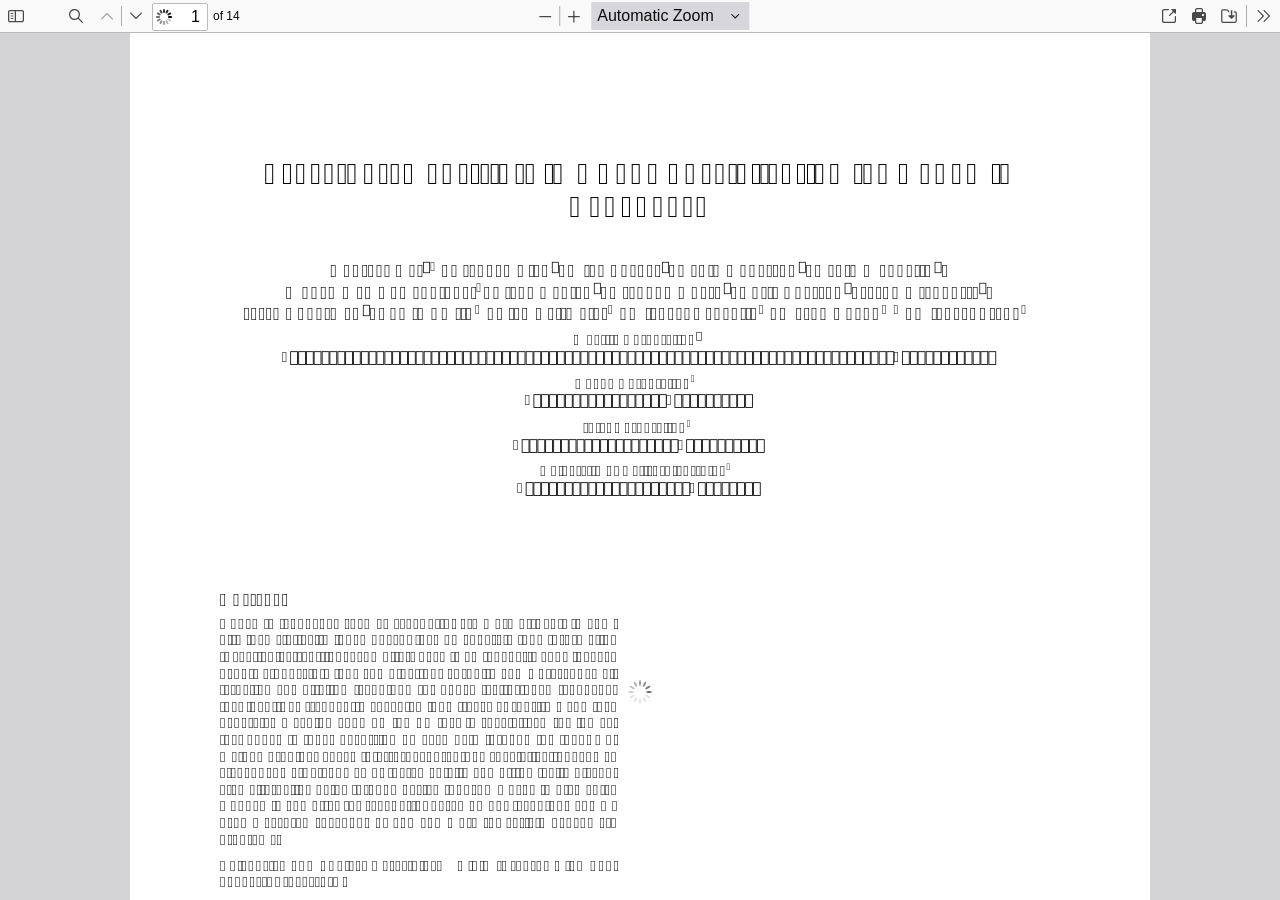
==== commit 2f857890: "feat: disable all PDF annotation and editing features - Hide all editor/annotation toolbar buttons w" ====
--- a/pdfjs/web/viewer.html
+++ b/pdfjs/web/viewer.html
@@ -32,8 +32,81 @@
 <script src="../build/pdf.js"></script>
 
     <link rel="stylesheet" href="viewer.css">
+    
+    <!-- Disable all editing and annotation features -->
+    <style>
+      /* Hide all editor/annotation toolbar buttons */
+      #editorModeButtons,
+      #editorFreeText,
+      #editorInk,
+      #editorStamp,
+      #editorModeSeparator,
+      #editorFreeTextParamsToolbar,
+      #editorInkParamsToolbar,
+      #editorStampParamsToolbar,
+      .editorParamsToolbar,
+      .editorParamsSetter,
+      .editorParamsLabel,
+      .editorParamsColor,
+      .editorParamsSlider,
+      #editorStampAddImage,
+      #altTextDialog,
+      #overallDescription,
+      #dialogLabel,
+      #dialogDescription,
+      .radioButton,
+      .radioLabel,
+      .descriptionArea,
+      #descriptionTextarea,
+      #decorativeButton,
+      #decorativeLabel,
+      #buttons,
+      #altTextCancel,
+      #altTextSave {
+        display: none !important;
+      }
+      
+      /* Hide annotation-related cursor tools */
+      #cursorToolButtons .secondaryToolbarButton[title*="annotation"],
+      #cursorToolButtons .secondaryToolbarButton[title*="Editor"],
+      #cursorToolButtons .secondaryToolbarButton[title*="Ink"],
+      #cursorToolButtons .secondaryToolbarButton[title*="Text"] {
+        display: none !important;
+      }
+    </style>
 
   <script src="viewer.js"></script>
+  
+  <!-- Disable annotation functionality -->
+  <script>
+    // Override PDF.js to disable all annotation features
+    document.addEventListener('DOMContentLoaded', function() {
+      // Disable annotation tools
+      if (window.PDFViewerApplication) {
+        window.PDFViewerApplication.initializedPromise.then(function() {
+          // Disable annotation editor
+          if (window.PDFViewerApplication.pdfViewer && window.PDFViewerApplication.pdfViewer.annotationEditor) {
+            window.PDFViewerApplication.pdfViewer.annotationEditor = null;
+          }
+          
+          // Disable annotation layer
+          if (window.PDFViewerApplication.pdfViewer && window.PDFViewerApplication.pdfViewer.annotationLayer) {
+            window.PDFViewerApplication.pdfViewer.annotationLayer = null;
+          }
+        });
+      }
+      
+      // Remove editor mode buttons from DOM
+      setTimeout(function() {
+        const editorButtons = document.querySelectorAll('#editorModeButtons, #editorFreeText, #editorInk, #editorStamp');
+        editorButtons.forEach(button => {
+          if (button && button.parentNode) {
+            button.parentNode.removeChild(button);
+          }
+        });
+      }, 1000);
+    });
+  </script>
   </head>
 
   <body tabindex="1">
